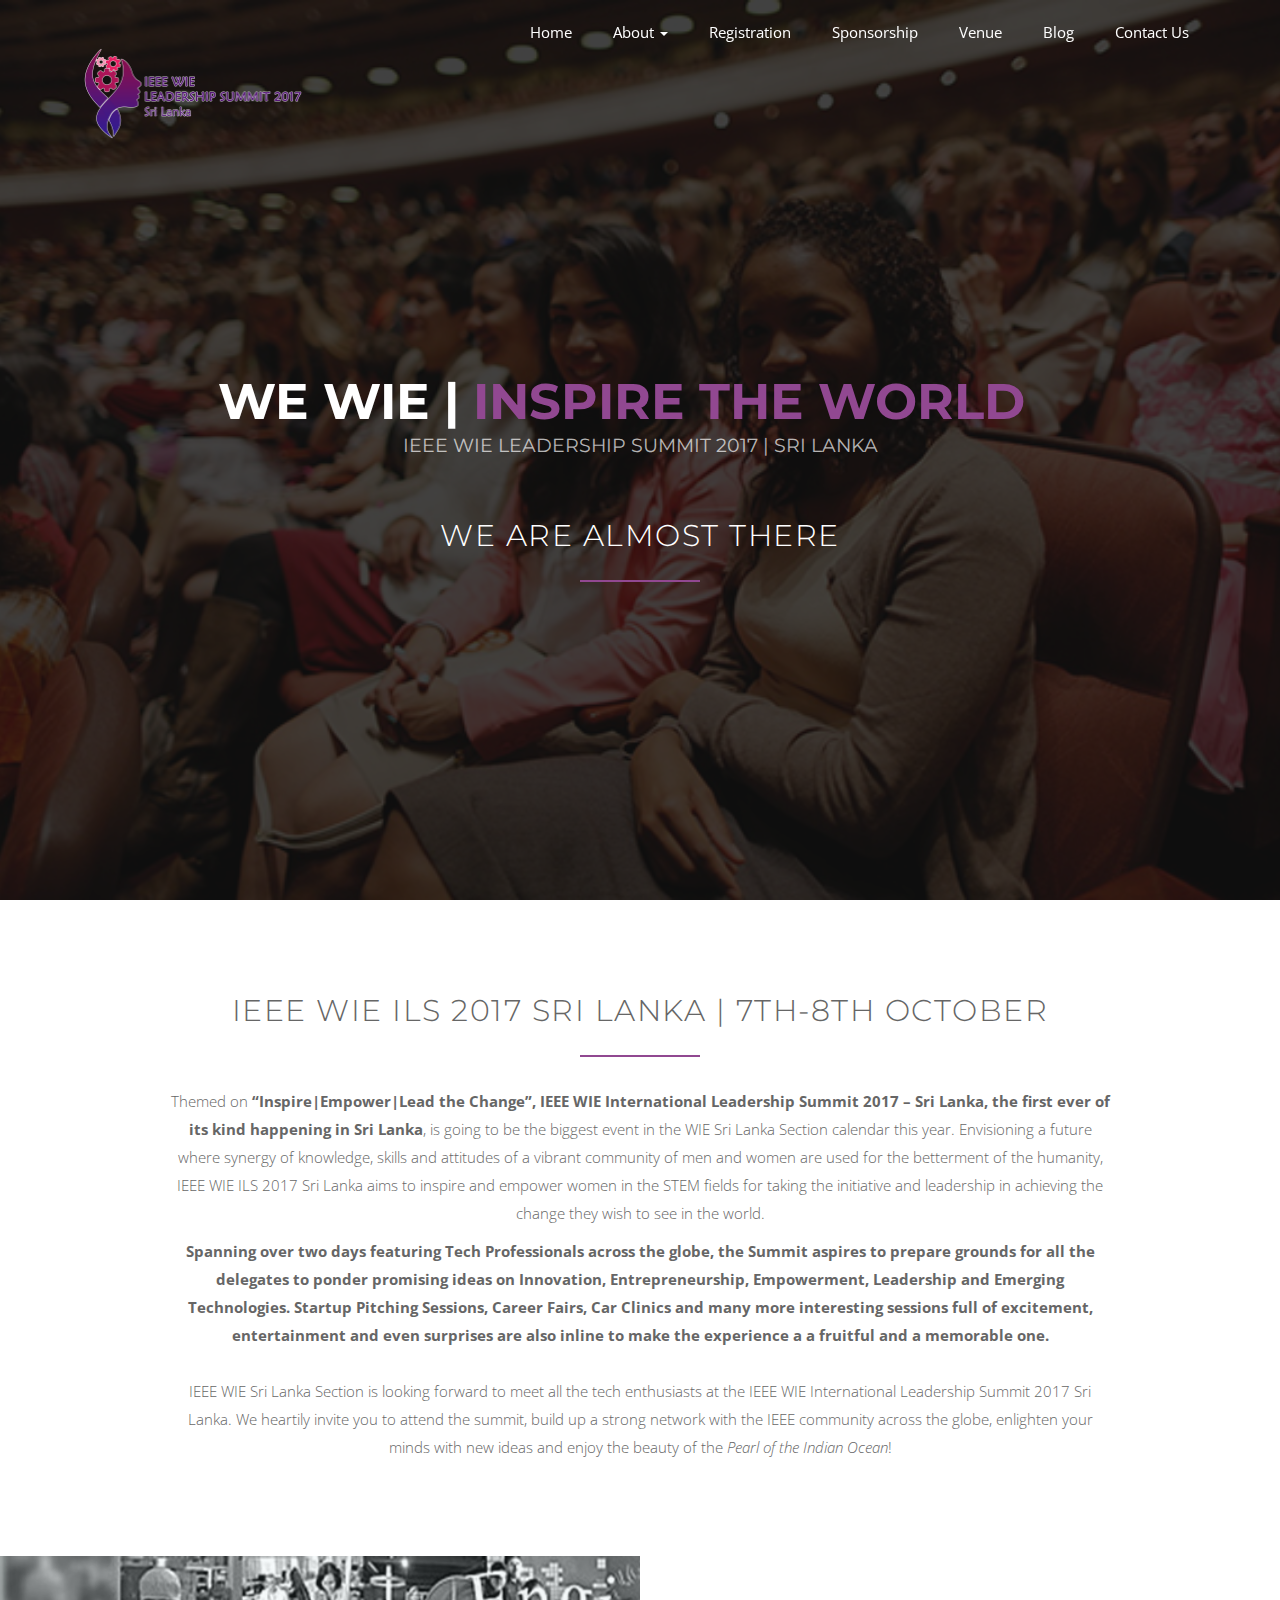
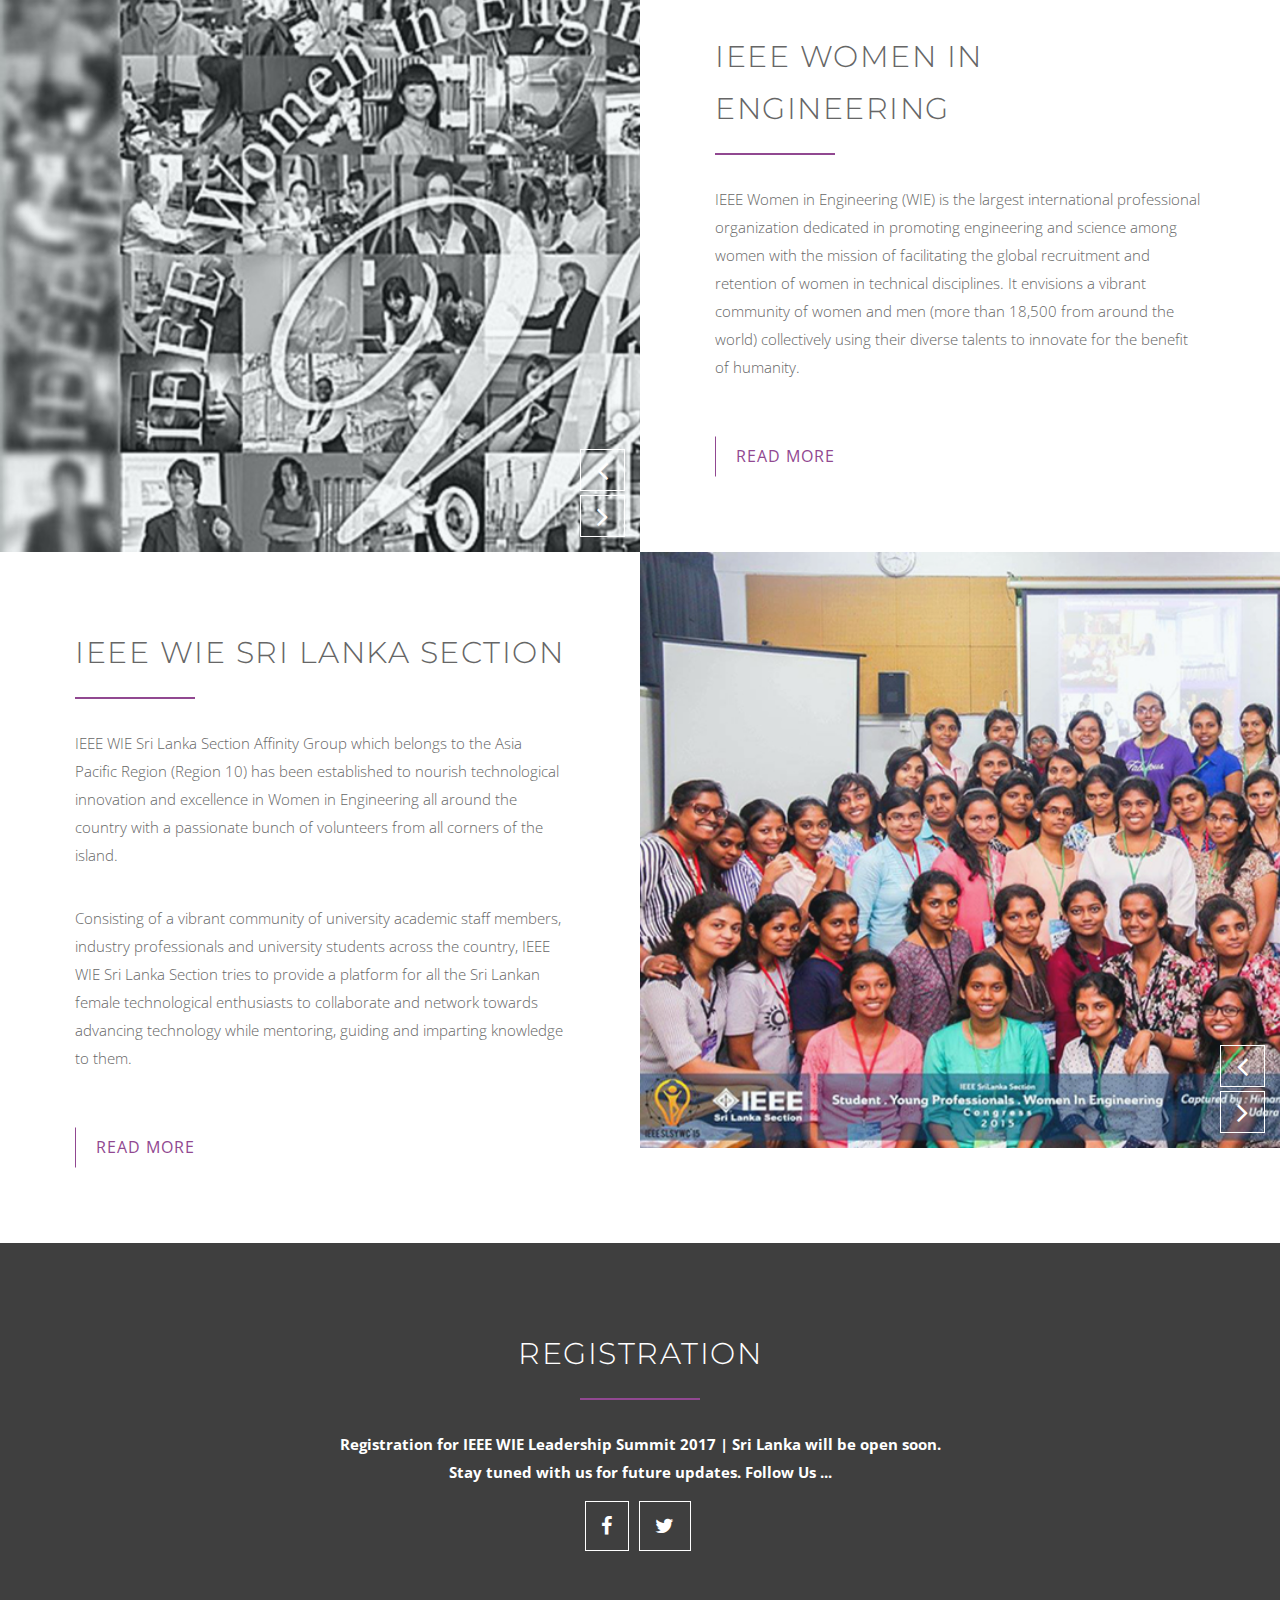
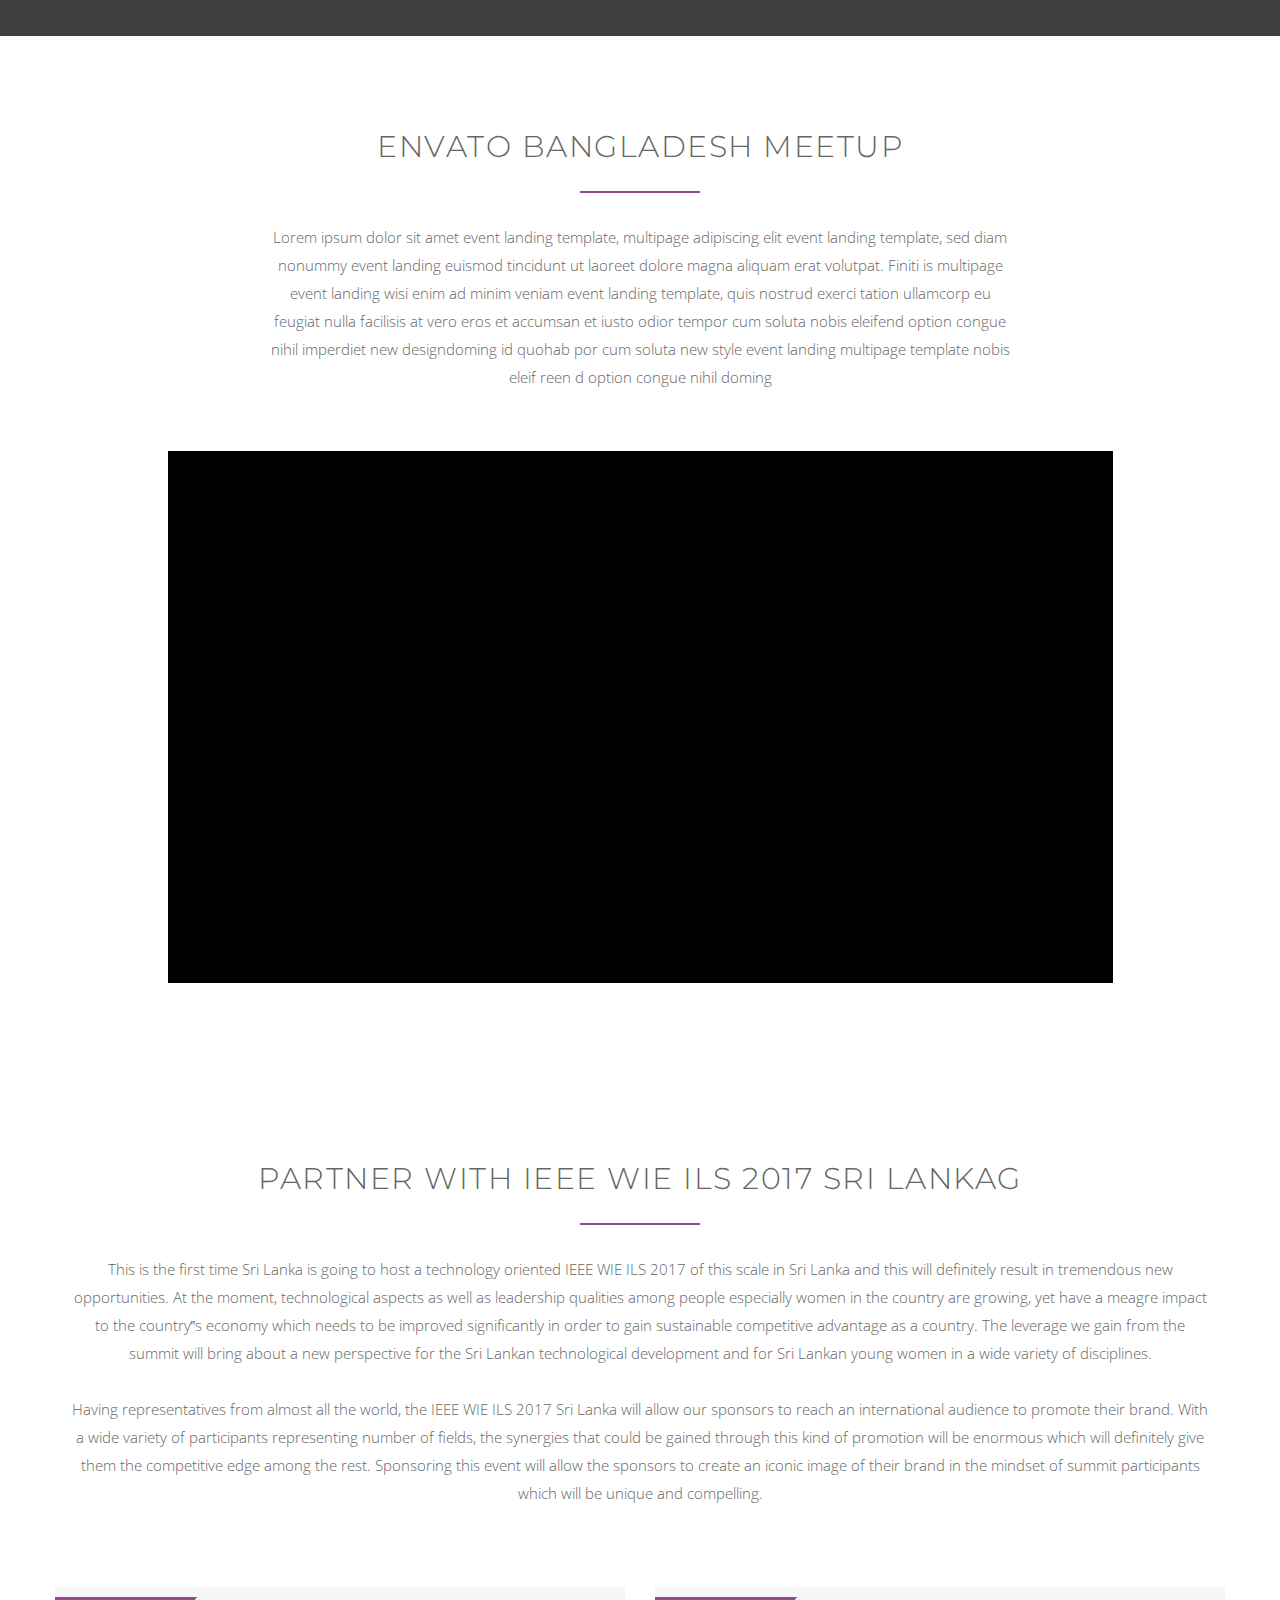
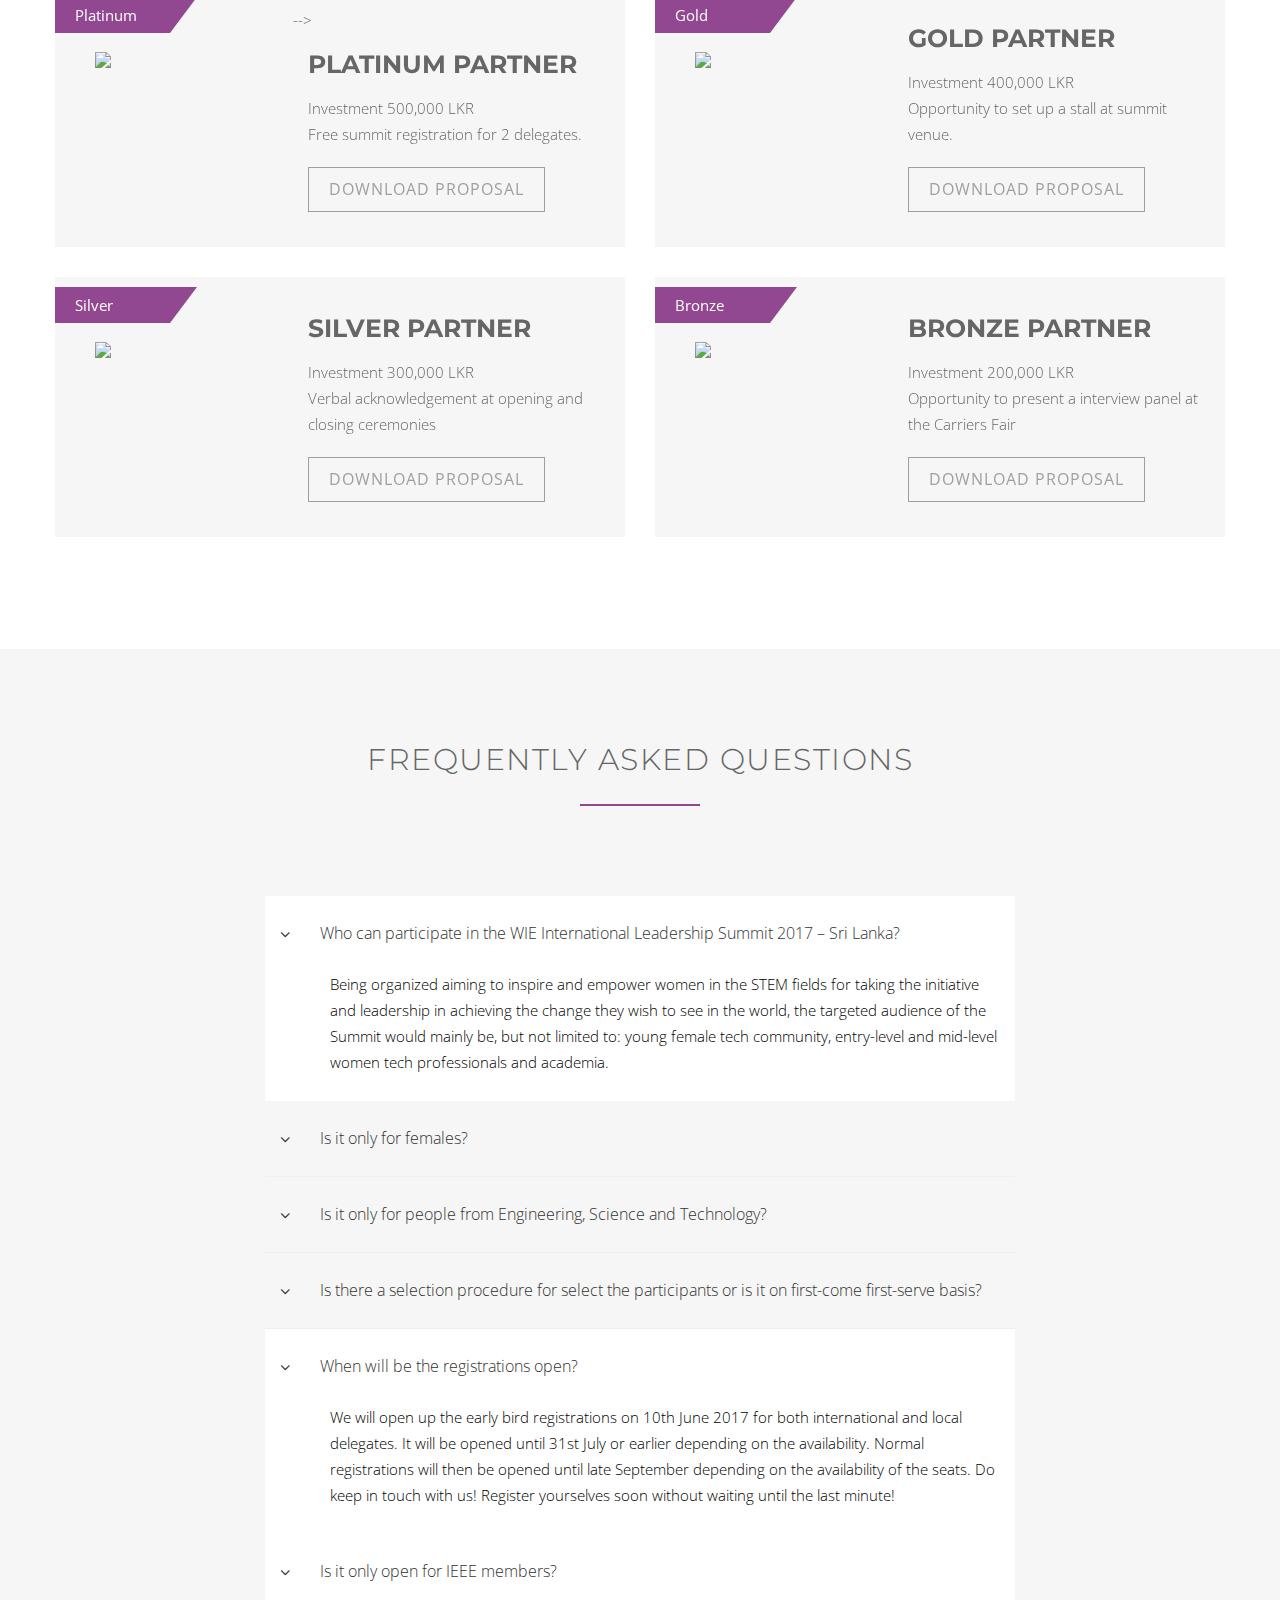
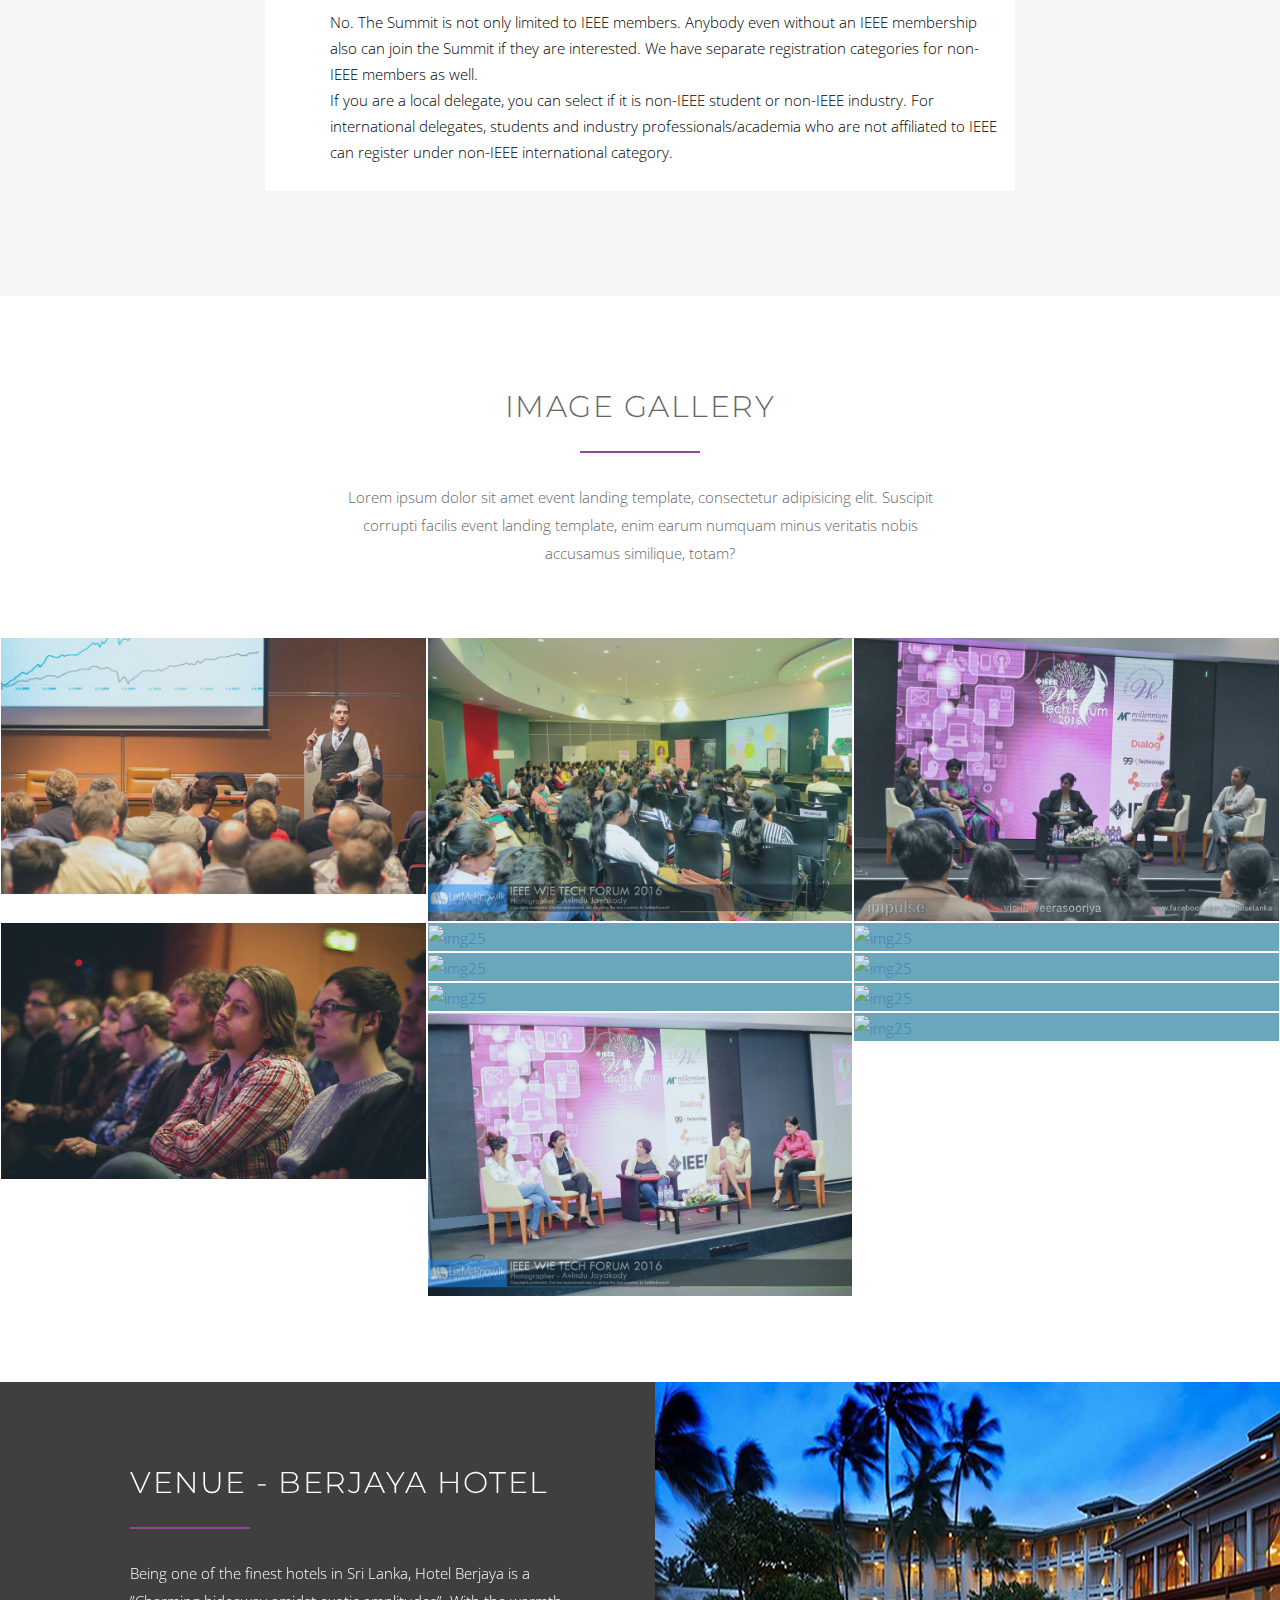
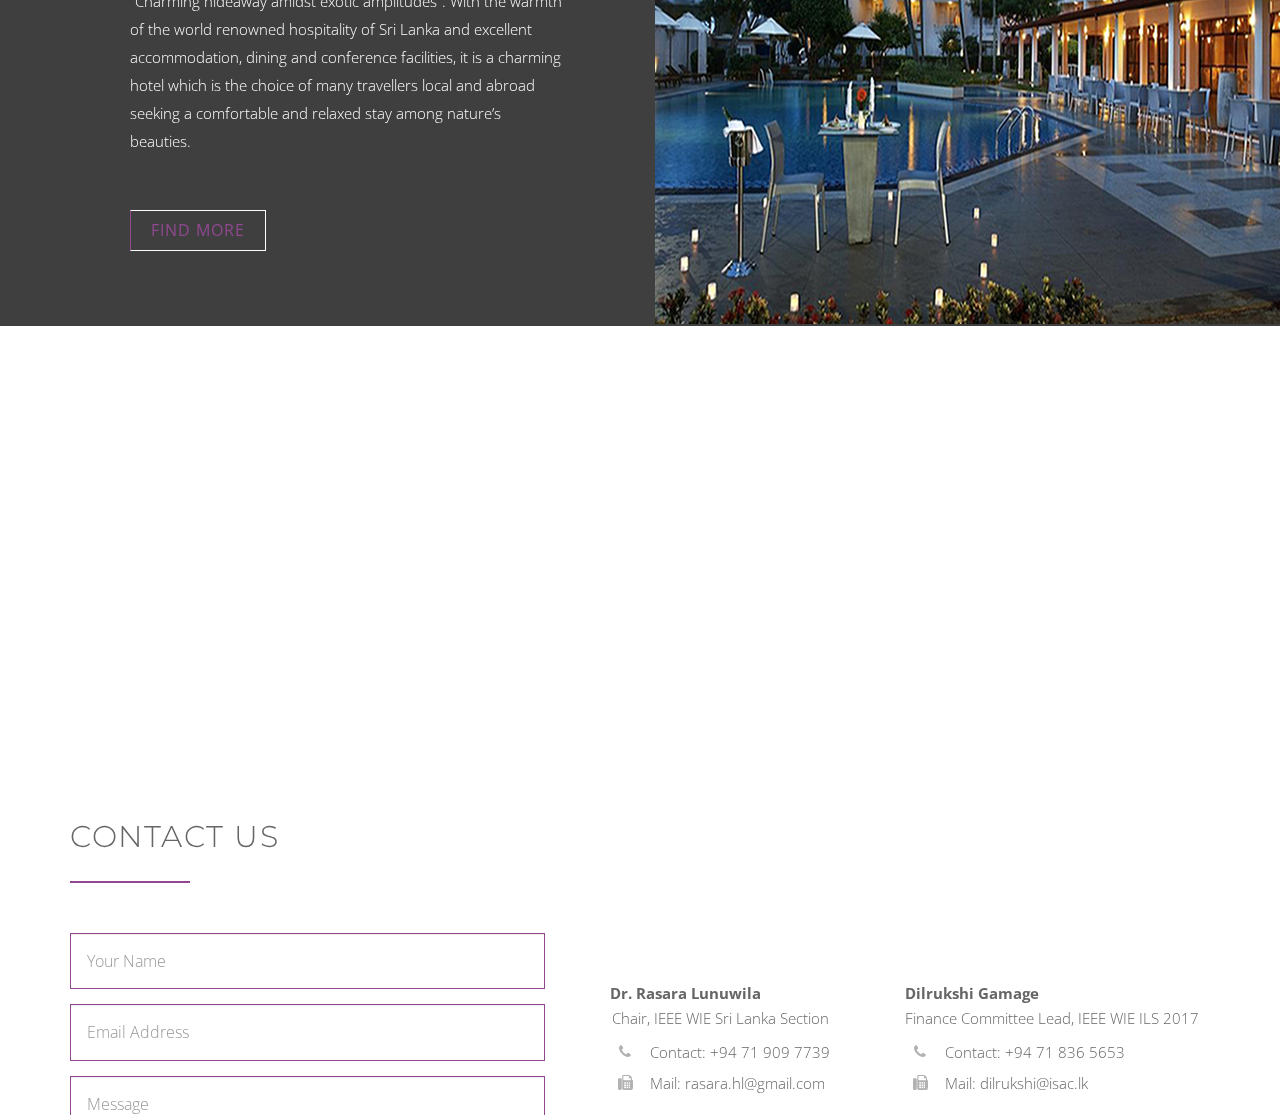
==== image-bg/style-3/index.html @ 214ae3f2 "Change video section position" ====
<!DOCTYPE html>
<!--[if IE 7]>    <html class="no-js ie7 oldie" lang="en-US"> <![endif]-->
<!--[if IE 8]>    <html class="no-js ie8 oldie" lang="en-US"> <![endif]-->
<!--[if gt IE 8]><!-->
<html lang="en">

<!-- Mirrored from demo.deviserweb.com/finiti/image-bg/style-3/index.html by HTTrack Website Copier/3.x [XR&CO'2014], Sat, 01 Apr 2017 07:47:49 GMT -->
<head>

        <!-- TITLE OF SITE -->
        <title> IEEE WIE Leadership Summit 2017</title>


        <meta charset="utf-8">
        <meta name="description" content="Multipage Landing Page Which is Designed Based on Twitter Bootstrap 3.3.*" />
        <meta name="keywords" content="Finiti, parallax, one page, multipage, responsive, event landing, html template" />
        <meta name="author" content="Santush Deb Nath, deviserweb">
        <meta name="viewport" content="width=device-width, initial-scale=1, maximum-scale=1">


        <!--   FAV AND TOUCH ICONS   -->
        <!--<link rel="icon" href="http://demo.deviserweb.com/finiti/assets/images/favicon.ico">-->
		<link rel="icon" href="../../assets/images/onlyface.png">
        <link rel="apple-touch-icon" href="../../assets/images/apple-touch-icon.png">
        <link rel="apple-touch-icon" sizes="72x72" href="../../assets/images/apple-touch-icon-72x72.png">
        <link rel="apple-touch-icon" sizes="114x114" href="../../assets/images/apple-touch-icon-114x114.png">


        <!-- GOOGLE FONTS -->
        <link rel="stylesheet" href="https://fonts.googleapis.com/css?family=Montserrat:400,700">
        <link rel="stylesheet" href="https://fonts.googleapis.com/css?family=Open+Sans:300italic,400italic,600italic,700italic,800italic,400,300,600,700,800">


        <!-- BOOTSTRAP CSS -->
        <link rel="stylesheet" href="../../assets/bootstrap/css/bootstrap.min.css">


        <!-- FONT ICONS -->
        <!--<link rel="stylesheet" href="https://cdnjs.cloudflare.com/ajax/libs/font-awesome/4.7.0/css/font-awesome.min.css">-->
		<link rel="stylesheet" href="../../assets/css/font-awesome.min.css">
        <link rel="stylesheet" href="../../assets/css/icomoon.css">


        <!-- Pop Up Images -->
        <link rel="stylesheet" href="../../assets/css/magnific-popup.css">


        <!-- CAROUSEL SLIDERS -->
        <link rel="stylesheet" href="../../assets/css/owl.carousel.css">
        <link rel="stylesheet" href="../../assets/css/owl.theme.css">
        <link rel="stylesheet" href="../../assets/css/owl.transitions.css">

        <!-- FLEX SLIDER CSS -->
        <link rel="stylesheet" href="../../assets/css/flexslider.css">

        <!--  CSS3 ANIMATE CSS  -->
        <link rel="stylesheet" href="../../assets/css/animate.css">

        <!--  Hover effect CSS  -->
        <link rel="stylesheet" href="../../assets/css/hover-effect-3.css">

        <!-- Headline Text -->
        <link rel="stylesheet" href="../../assets/css/animated-headline.css"> <!-- CSS reset -->

        <!--   COUSTOM CSS link  -->
        <link rel="stylesheet" href="../../assets/css/style-3.css">
        <link rel="stylesheet" href="../../assets/css/responsive-3.css">


        <!-- COLOR SCHEME -->
        <link rel="stylesheet" href="../../assets/css/colors/style-3/purple.css" type="text/css" id="theme-link" />

    </head>
    <body>

        <!--Start: Header Area
        ==============================-->
        <header class="header-background header header-2" id="header" data-stellar-background-ratio="0.5">
            <div class="fix header-overlay overlay-color">

                <!-- Start: Navbar Area  -->
                <div class="header-navbar" id="header-navbar">

                    <nav class="navbar navbar-fixed-top header-nav-2" id="myNavbar" >
                        <div class="container">
                            <div class="navbar-header">
                                <button type="button" class="navbar-toggle collapsed" data-toggle="collapse" data-target="#finiti-navbar-collapse">
                                    <span class="sr-only">Toggle navigation</span>
                                    <span class="icon-bar"></span>
                                    <span class="icon-bar"></span>
                                    <span class="icon-bar"></span>
                                </button>

                                <!-- TEMPLATE LOGO -->
                                <a class="navbar-brand" href="#"><span><img src="../../assets/images/wie-logo1.png" alt="" class="img-responsive"></span></a>
                            </div>

                            <div class="collapse navbar-collapse" id="finiti-navbar-collapse">
                                <ul id="navbar-nav-2" class="nav navbar-nav navbar-right">
                                    <!--  -->
                                    <li class="section-selector-2"><a href="#header">Home</a></li>

                                        <!--<li class="section-selector-2 dropdown-toggle dropdown-start" data-toggle="dropdown" data-hover="dropdown"><a  >About <b class="caret"></b></a></li>
                                            <ul class="dropdown-menu">
                                                <li id="dropdown-menu-li"><a href="http://wie.ieee.org/" target="blank" >Women In Engineering</a></li>
                                                <li id="dropdown-menu-li"><a href="http://ieeewie.lk/" target="blank">WIE Sri Lanka Section</a></li>
												<li id="dropdown-menu-li"><a href="#about-wie">IEEE WIE Leadership Summit 2017</a></li>
                                            </ul>-->

                                    <li class="dropdown about">
                                      <a href="#" class="dropdown-toggle" data-toggle="dropdown">About <span class="caret"></span></a>
                                      <ul class="dropdown-menu" role="menu">
                                        <li><a href="http://wie.ieee.org/" target="blank">Women In Engineering</a></li>
                                        <li><a href="http://ieeewie.lk/" target="blank">WIE Sri Lanka Section</a></li>
                                        <li><a href="#about-wie">IEEE WIE Leadership Summit 2017</a></li>
                                    </ul>
                                    </li>


                                    <!--<li class="section-selector-2"><a href="#schedule">Schedule</a></li>-->
                                    <li class="section-selector-2"><a href="#registration">Registration</a></li>
									<li class="section-selector-2"><a href="#pricing-table">Sponsorship</a></li>
                                    <li class="section-selector-2"><a href="#venue2">Venue</a></li>
									<!-- <li class="section-selector-2"><a class="new-page blog" href="blog.html">Blog</a></li> -->
                                    <li class="section-selector-2"><a href="#blog-section">Blog</a></li>
									<li class="section-selector-2"><a href="#contact">Contact Us</a></li>
                                </ul>
                            </div>
                        </div>
                    </nav>

                </div>
                <!-- End: Navbar Area  -->

                <div class="container" id="header-body">
                    <div class="row header-body section-separator">

                        <!-- Headline Goes HEre -->
                        <div class="cd-intro no-csstransitionswow fadeInDown" data-wow-delay="0.3s">
                            <h1 class="cd-headline rotate-1">We WIE |

                                <!--Word Slider start-->
                                <span class="cd-words-wrapper">
                                    <b class="is-visible">Inspire the World</b>
                                    <b>Empower the Women</b>
                                    <b>Lead the Change</b>
                                </span>
                                <!--Word Slider end-->

						<!-- Detail -->
						<p class="wow fadeInDown" data-wow-delay="0.6s">
						IEEE WIE Leadership Summit 2017 | Sri Lanka
						</p>

						<div class="section-header col-md-6 col-md-offset-3" >
                            <h2 class="section-heading">WE ARE ALMOST THERE</h2>
						</div>

                        <!--<div class="clearfix"></div>

                        <!-- CountDown Goes Here  -->
                        <div class="col-sm-12 wow fadeInDown">

                            <!-- Start: CountDown area -->
                            <div class="count_down count_down-2">
                            </div>
                            <!-- End: CountDown area -->

                        </div>
                        <!-- End: .col-sm-12  -->
                            </h1>
                        </div>

                        <!-- Start: Button area -->
                        <!--<div class="buy-tricket btn-scroll wow fadeInDown" data-wow-delay="0.9s">
                            <a href="#pricing-table" class="btn btn-1 btn-top">Buy Ticket</a>
                            <!--<button class="btn btn-1 btn-1c">Button</button>-->
                        <!--</div>
                        <!-- End: Button area" -->

                        <!-- button -->
                        <!--<div class="btn-scroll-2 wow fadeInDown" data-wow-delay="1s">
                            <a class="btn-down-chack btn btn-1" href="#partner"><img src="../../assets/images/down.png" alt=""></a>
                        </div>

                    </div>
                    <!-- End: header-body  -->
                </div>
                <!-- End: container  -->

            </div>
            <!-- End: .fix .header-overlay .overlay-color  -->
        </header>
        <!--End: Header Area
        ==============================-->


        <!-- Start: Partner Area
        ==============================-->
        <!--<section id="partner">
            <div class="container">
                <div class="row section-separator">

                    <ul class="nav">
                        <!-- Item 1 -->
                        <!--<li class="col-xs-6 col-sm-3 wow fadeInRight">
                            <a href="#"><img src="../../assets/images/partner-1.png" class="img-responsive" alt=""></a>
                        </li>

                        <!-- Item 2 -->
                        <!--<li class="col-xs-6 col-sm-3 wow fadeInRight" data-wow-delay="0.3s">
                            <a href="#"><img src="../../assets/images/partner-2.png" class="img-responsive" alt=""></a>
                        </li>

                        <!-- Item 3 -->
                        <!--<li class="col-xs-6 col-sm-3 wow fadeInRight" data-wow-delay="0.6s">
                            <a href="#"><img src="../../assets/images/partner-3.png" class="img-responsive" alt=""></a>
                        </li>

                        <!-- Item 4 -->
                        <!--<li class="col-xs-6 col-sm-3 wow fadeInRight" data-wow-delay="0.9s">
                            <a href="#"><img src="../../assets/images/partner-4.png" class="img-responsive" alt=""></a>
                        </li>
                    </ul>

                </div>
                <!-- End: .row .section-separator -->
            <!--</div>
            <!-- End: .container -->
        <!--</section>
        <!-- End: Partner Area
        ==============================-->

		<!-- Start: About WIE
        =====================================-->
        <section id="about-wie" class="fix two-cols-description-with-slider">
            <div class="container">
                <div class="row section-separator">
                    <!-- Start: Section Header -->
                    <div class="section-header col-md-10 col-md-offset-1" >

                        <h2 id="wie" class="section-heading">IEEE WIE ILS 2017 SRI LANKA | 7TH-8TH OCTOBER</h2>
                        <p>Themed on <strong>“Inspire|Empower|Lead the Change”, IEEE WIE International Leadership Summit 2017 – Sri Lanka, the first ever of its kind happening in Sri Lanka</strong>, is going to be the biggest event in the WIE Sri Lanka Section calendar this year.
                        Envisioning a future where synergy of knowledge, skills and attitudes of a vibrant community of men and women are used for the betterment of the humanity, IEEE WIE ILS 2017 Sri Lanka aims to inspire and empower women in the STEM fields for taking the initiative and leadership in achieving the change they wish to see in the world.
                        </p>
                        <p><strong>Spanning over two days featuring Tech Professionals across the globe, the Summit aspires to prepare grounds for all the delegates to ponder promising ideas on Innovation, Entrepreneurship, Empowerment, Leadership and Emerging Technologies.
                        Startup Pitching Sessions, Career Fairs, Car Clinics and many more interesting sessions full of excitement, entertainment and even surprises are also inline to make the experience a a fruitful and a memorable one.
                        </strong>
                        <br>
                        <br>IEEE WIE Sri Lanka Section is looking forward to meet all the tech enthusiasts at the IEEE WIE International Leadership Summit 2017 Sri Lanka.
                        We heartily invite you to attend the summit, build up a strong network with the IEEE community across the globe, enlighten your minds with new ideas and enjoy the beauty of the <i>Pearl of the Indian Ocean</i>!
                        </p>
                    </div>
                    <!-- End: Section Header -->
                </div>
                <!-- End: .row .section-separator  -->
            </div>
            <!-- End: .container  -->
        </section>
        <!-- End: About WIE
        ==================================-->

		 <!-- Start: Two cols Section
        ==============================-->
        <section id="two-cols-description-with-slider" class="two-cols-description-with-slider">
            <div class="container-fluid">
                <div class="row two-cols-description-with-slider-body">

                    <!-- Expandable Gallery -->
                    <div class="slider-bar col-md-6 col-sm-12">
                        <div class="row">
                            <div class="flexslider">
                                <ul class="slides slides-height">
                                    <li>
                                        <img src="../../assets/images/gallery/wie/gallery-1.jpg" alt="" title=""/>
                                    </li>
                                    <li>
                                        <img src="../../assets/images/gallery/wie/gallery-2.jpg" alt="" title=""/>
                                    </li>
                                    <li>
                                        <img src="../../assets/images/gallery/wie/gallery-3.jpg" alt="" title=""/>
                                    </li>
                                </ul>
                            </div>
                        </div>
                    </div>

                    <!-- Start: TWO COLS DESCRIPTION TEXT -->
                    <div class="description-info description-height col-md-6 col-sm-12 wow fadeInRight">

                        <div class="description-info-inner section-separator">

                            <!-- Start: Section Header -->
                            <div class="section-header align-left">

                                <h2 class="section-heading">IEEE Women In Engineering</h2>
                                <p>IEEE Women in Engineering (WIE) is the largest international professional organization dedicated in promoting engineering and science among women with the mission of facilitating the global recruitment and retention of women in technical disciplines. It envisions a vibrant community of women and men (more than 18,500 from around the world) collectively using their diverse talents to innovate for the benefit of humanity.</p>
                            </div>
                            <!-- End: Section Header -->

                            <!-- Read More Button -->
                            <a href="http://wie.ieee.org/" target="blank" class="btn btn-1 btn-left btn-read-more">Read More</a>

                        </div>

                    </div>
                    <!-- End: TWO COLS DESCRIPTION TEXT -->

                </div>
                <!-- End: .row .two-cols-description-with-slider-body -->
            </div>
            <!-- End: Container-fluit -->
        </section>
        <!-- End: Two cols Section
        ==============================-->


        <!-- Start: Two cols Section
        ==============================-->
        <section id="two-cols-description-with-slider" class="two-cols-description-with-slider">
            <div class="container-fluid">
                <div class="row two-cols-description-with-slider-body">
                    <!-- Start: TWO COLS DESCRIPTION TEXT -->
                    <div class="description-info description-height col-md-6 col-sm-12 wow fadeInRight">

                        <div class="description-info-inner section-separator">
                            <!-- Start: Section Header -->
                            <div class="section-header align-left">
                                <h2 class="section-heading">IEEE WIE Sri Lanka Section</h2>
                                <p>IEEE WIE Sri Lanka Section Affinity Group which belongs to the Asia Pacific Region (Region 10) has been established to nourish technological innovation and excellence in Women in Engineering all around the country with a passionate bunch of volunteers from all corners of the island.
                                </p>
                                <p>Consisting of a vibrant community of university academic staff members, industry professionals and university students across the country, IEEE WIE Sri Lanka Section tries to provide a platform for all the Sri Lankan female technological enthusiasts to collaborate and network towards advancing technology while mentoring, guiding and imparting knowledge to them.
                                </p>
                            </div>
                            <!-- End: Section Header -->

                            <!-- Read More Button -->
                            <a href="http://wie.ieee.org/" target="_blank" class="btn btn-1 btn-left btn-read-more">Read More</a>
                        </div>
                    </div>
                    <!-- End: TWO COLS DESCRIPTION TEXT -->

                    <!-- Expandable Gallery -->
                    <div class="slider-bar col-md-6 col-sm-12">
                        <div class="row">
                            <div class="flexslider">
                                <ul class="slides slides-height">
                                    <li>
                                        <img src="../../assets/images/gallery/wiesl/photo-1.jpg" alt="" title=""/>
                                    </li>
                                    <li>
                                        <img src="../../assets/images/gallery/wiesl/photo-2.jpg" alt="" title=""/>
                                    </li>
                                    <li>
                                        <img src="../../assets/images/gallery/wiesl/photo-3.jpg" alt="" title=""/>
                                    </li>
                                    <li>
                                        <img src="../../assets/images/gallery/wiesl/photo-4.jpg" alt="" title=""/>
                                    </li>
                                </ul>
                            </div>
                        </div>
                    </div>
                </div>
                <!-- End: .row .two-cols-description-with-slider-body -->
            </div>
            <!-- End: Container-fluit -->
        </section>
        <!-- End: Two cols Section
        ==============================-->

		<!-- Start: CountDown Area
        ==============================-->
        <!--<section class="countdown-background countdown" id="countdown">
            <div class="overlay-color">
                <div class="container">
                    <div class="row countdown-body section-separator">

                        <div class="section-header col-md-6 col-md-offset-3" >
                            <h2 class="section-heading">WE ARE ALMOST THERE</h2>
                        </div>

                        <div class="clearfix"></div>

                        <!-- CountDown Goes Here  -->
                        <!--<div class="col-sm-12 wow fadeInDown">

                            <!-- Start: CountDown area -->
                            <!--<div class="count_down count_down-2">
                            </div>
                            <!-- End: CountDown area -->

                        <!--</div>
                        <!-- End: .col-sm-12  -->

                    <!--</div>
                    <!-- End: .row .countdown-body .section-separator -->
                <!--</div>
                <!-- End: .container -->
            <!--</div>
            <!-- End: .overlay-color -->
        <!--</section>
        <!-- End: CountDown Area
        ==============================-->

        <!-- Start: Schedule Area
        ==============================-->
        <!--<section id="schedule" class="schedule">
            <div class="container">
                <div class="row section-separator">

                    <div class="section-header col-md-6 col-md-offset-3">

                        <h2 class="section-heading">Schedule Detail</h2>
                        <p>Lorem ipsum dolor sit amet, consectetur adipisicing elit. Suscipit corrupti facilis, enim earum numquam minus veritatis nobis accusamus similique, totam?</p>

                    </div>

                    <div class="clearfix"></div>

                    <div class="schedule-inner wow fadeInUp" >

                        <div class="link">
                            <!-- Nav tabs -->
                            <!--<ul class="schedule-day nav" role="tablist">
                                <li role="presentation" class="btn-group active">
                                    <a class="" href="#day-1" aria-controls="day-1" role="tab" data-toggle="tab">1<span class="power">st</span> Day</a>
                                </li>
                                <li role="presentation" class="btn-group">
                                    <a class="" href="#day-2" aria-controls="day-2" role="tab" data-toggle="tab">2<span class="power">nd</span> Day</a>
                                </li>
                            </ul>
                        </div>

                        <div class="clearfix"></div>


                        <div class="tab-content ">

                            <!-- 1st day -->
                            <!--<div class="tab-pane schedule-day-detail active" id="day-1">
                                <div class="link">

                                    <!-- Nav tabs -->
                                    <!--<ul class="schedule-hall nav" role="tablist">
                                        <li role="presentation" class="btn-group active">
                                            <a class="btn-bottom" href="#hall-1-1" aria-controls="hall-1-1" role="tab" data-toggle="tab">Hall 1</a>
                                        </li>
                                        <li role="presentation" class="btn-group">
                                            <a class="btn-bottom" href="#hall-2-1" aria-controls="hall-2-1" role="tab" data-toggle="tab">Hall 2</a>
                                        </li>
                                        <li role="presentation" class="btn-group">
                                            <a class="btn-bottom" href="#hall-3-1" aria-controls="hall-3-1" role="tab" data-toggle="tab">Hall 3</a>
                                        </li>
                                    </ul>

                                </div>

                                <div class="clearfix"></div>

                                <!-- Start: 1st day .tab-content -->
                                <!--<div class="tab-content ">

                                    <!-- 1st hall -->
                                    <!--<div class="tab-pane schedule-hall-detail active" id="hall-1-1">
                                        <div class="collapse-tab schedule-hall">
                                            <div class="panel-group" id="accordion-1-1">
                                                <span class="line-h"></span>

                                                <!-- Start: Tab-1 -->
                                                <!--<div class="panel panel-default" id="hall-1-1-panel-1">
                                                    <div class="panel-heading">
                                                        <h4 class="panel-title">

                                                            <!-- Tab-1 Title Goes Here  -->
                                                            <!--<a data-toggle="collapse" data-parent="#accordion-1-1" href="#hall-1-1-collapseOne" class="" aria-expanded="true">
                                                                <span class="detail col-sm-9">
                                                                    <span class="headline">The Future of the Web</span>
                                                                    <span class="name">Anjel Gorina</span>
                                                                    <span class="company ">CEO, DeviserWeb</span>
                                                                </span>
                                                                <span class="time col-sm-3">
                                                                    <span class="show-time">10:30 AM - 12:00 PM</span>
                                                                    <span class="collapse-icon"><i class="fa fa-angle-down"></i></span>
                                                                </span>
                                                            </a>

                                                        </h4>
                                                    </div>
                                                    <div class="clearfix"></div>
                                                    <div id="hall-1-1-collapseOne" class="panel-collapse collapse">

                                                        <!-- Tab-1 Detail Goes Here  -->
                                                        <!--<div class="panel-body">
                                                            <div class="row">
                                                                <div class="col-lg-2 col-md-2 col-sm-2">
                                                                    <img class="img-responsive" src="../../assets/images/speakers-img/1.jpg" alt="">
                                                                </div>
                                                                <div class="col-lg-7 col-md-7 col-sm-12">
                                                                    <h4>The Future of the Web</h4>
                                                                    <p>Event landing Sed facilisis justo vitae risus viverra vulputate. Finiti ipsum dignissim diam viverra condimentum. Donec sodales, diam eget mattis condimentum, quam neque tempus purus, event landing dictum viverra risus nisl quis metus.</p>
                                                                    <ul class="nav navbar-left">
                                                                        <li><span class="small time">2hour</span></li>
                                                                        <li><span class="small position">Beginner</span></li>
                                                                    </ul>
                                                                </div>
                                                            </div>
                                                        </div>

                                                    </div>
                                                </div>
                                                <!-- End: Tab-1 -->


                                                <!-- Start: Break Time -->
                                                <!--<div class="panel panel-default">
                                                    <div class="panel-heading">
                                                        <h4 class="panel-title">

                                                            <!-- Tab-1 Title Goes Here  -->
                                                            <!--<span class="panel-title-a">
                                                                <span class="detail col-sm-9">
                                                                    <span class="headline">Lunch Brack</span>
                                                                </span>
                                                                <span class="time col-sm-3">
                                                                    <span class="show-time">12:00 PM - 12:30 PM</span>
                                                                    <span class="collapse-icon"></span>
                                                                </span>
                                                            </span>

                                                        </h4>
                                                    </div>
                                                </div>
                                                <!-- End: Break Time -->


                                                <!-- Start: Tab-2 -->
                                                <!--<div class="panel panel-default" id="hall-1-1-panel-2">
                                                    <div class="panel-heading">
                                                        <h4 class="panel-title">

                                                            <!-- Tab-1 Title Goes Here  -->
                                                            <!--<a data-toggle="collapse" data-parent="#accordion-1-1" href="#hall-1-1-collapseTwo" class="" aria-expanded="false">
                                                                <span class="detail col-sm-9">
                                                                    <span class="headline">Improving Wordpress</span>
                                                                    <span class="name">David Jones</span>
                                                                    <span class="company">CEO, DeviserWeb.</span>
                                                                </span>
                                                                <span class="time col-sm-3">
                                                                    <span class="show-time">10:30 AM - 12:00 PM</span>
                                                                    <span class="collapse-icon"><i class="fa fa-angle-down"></i></span>
                                                                </span>
                                                            </a>

                                                        </h4>
                                                    </div>
                                                    <div class="clearfix"></div>
                                                    <div id="hall-1-1-collapseTwo" class="panel-collapse collapse">

                                                        <!-- Tab-2 Detail Goes Here  -->
                                                        <!--<div class="panel-body">
                                                            <div class="row">
                                                                <div class="col-lg-2 col-md-2 col-sm-2">
                                                                    <img class="img-responsive" src="../../assets/images/speakers-img/2.jpg" alt="">
                                                                </div>
                                                                <div class="col-lg-7 col-md-7 col-sm-12">
                                                                    <h4>Improving Wordpress</h4>
                                                                    <p>Event landing Sed facilisis justo vitae risus viverra vulputate. Finiti ipsum dignissim diam viverra condimentum. Donec sodales, diam eget mattis condimentum, quam neque tempus purus, event landing dictum viverra risus nisl quis metus.</p>
                                                                    <ul class="nav navbar-left">
                                                                        <li><span class="small time">2hour</span></li>
                                                                        <li><span class="small position">Beginner</span></li>
                                                                    </ul>
                                                                </div>
                                                            </div>
                                                        </div>

                                                    </div>
                                                </div>
                                                <!-- End: Tab-2 -->


                                                <!-- Start: Tab-3 -->
                                                <!--<div class="panel panel-default" id="hall-1-1-panel-3">
                                                    <div class="panel-heading">
                                                        <h4 class="panel-title">

                                                            <!-- Tab-3 Title Goes Here  -->
                                                            <!--<a data-toggle="collapse" data-parent="#accordion-1-1" href="#hall-1-1-collapseThree" class="" aria-expanded="false">
                                                                <span class="detail col-sm-9">
                                                                    <span class="headline">Dance With Code</span>
                                                                    <span class="name">Kulsum Doe</span>
                                                                    <span class="company">CEO, DeviserWeb.</span>
                                                                </span>
                                                                <span class="time col-sm-3">
                                                                    <span class="show-time">10:30 PM - 12:00 PM</span>
                                                                    <span class="collapse-icon"><i class="fa fa-angle-down"></i></span>
                                                                </span>
                                                            </a>

                                                        </h4>
                                                    </div>
                                                    <div class="clearfix"></div>
                                                    <div id="hall-1-1-collapseThree" class="panel-collapse collapse">

                                                        <!-- Tab-3 Detail Goes Here  -->
                                                        <!--<div class="panel-body">
                                                           <div class="row">
                                                                <div class="col-lg-2 col-md-2 col-sm-2">
                                                                    <img class="img-responsive" src="../../assets/images/speakers-img/1.jpg" alt="">
                                                                </div>
                                                                <div class="col-lg-7 col-md-7 col-sm-12">
                                                                    <h4>Dance With Code</h4>
                                                                    <p>Event landing Sed facilisis justo vitae risus viverra vulputate. Finiti ipsum dignissim diam viverra condimentum. Donec sodales, diam eget mattis condimentum, quam neque tempus purus, event landing dictum viverra risus nisl quis metus.</p>
                                                                    <ul class="nav navbar-left">
                                                                        <li><span class="small time">2hour</span></li>
                                                                        <li><span class="small position">Beginner</span></li>
                                                                    </ul>
                                                                </div>
                                                            </div>
                                                        </div>

                                                    </div>
                                                </div>
                                                <!-- End: Tab-3 -->


                                            <!--</div> <!-- End: .panel-group  -->
                                        <!--</div><!--  End: tab  -->

                                    <!--</div>
                                    <!-- End: 1st holl -->

                                    <!-- 2nd hall -->
                                    <!--<div class="tab-pane schedule-hall-detail" id="hall-2-1">
                                        <div class="collapse-tab schedule-hall">
                                            <div class="panel-group" id="accordion-2-1">
                                                <span class="line-h"></span>


                                                <!-- Start: Tab-1 -->
                                                <!--<div class="panel panel-default" id="hall-2-1-panel-1">
                                                    <div class="panel-heading">
                                                        <h4 class="panel-title">

                                                            <!-- Tab-1 Title Goes Here  -->
                                                            <!--<a data-toggle="collapse" data-parent="#accordion-2-1" href="#hall-2-1-collapseOne" class="" aria-expanded="true">
                                                                <span class="detail col-sm-9">
                                                                    <span class="headline">Less Motivation</span>
                                                                    <span class="name">Anjel Gorina</span>
                                                                    <span class="company ">CEO, DeviserWeb</span>
                                                                </span>
                                                                <span class="time col-sm-3">
                                                                    <span class="show-time">10:30 AM - 12:00 PM</span>
                                                                    <span class="collapse-icon"><i class="fa fa-angle-down"></i></span>
                                                                </span>
                                                            </a>

                                                        </h4>
                                                    </div>
                                                    <div class="clearfix"></div>
                                                    <div id="hall-2-1-collapseOne" class="panel-collapse collapse">

                                                        <!-- Tab-1 Detail Goes Here  -->
                                                        <!--<div class="panel-body">
                                                            <div class="row">
                                                                <div class="col-lg-2 col-md-2 col-sm-2">
                                                                    <img class="img-responsive" src="../../assets/images/speakers-img/1.jpg" alt="">
                                                                </div>
                                                                <div class="col-lg-7 col-md-7 col-sm-12">
                                                                    <h4>Less Motivation</h4>
                                                                    <p>Event landing Sed facilisis justo vitae risus viverra vulputate. Finiti ipsum dignissim diam viverra condimentum. Donec sodales, diam eget mattis condimentum, quam neque tempus purus, event landing dictum viverra risus nisl quis metus.</p>

                                                                    <ul class="nav navbar-left">
                                                                        <li><span class="small time">2hour</span></li>
                                                                        <li><span class="small position">Beginner</span></li>
                                                                    </ul>
                                                                </div>
                                                            </div>
                                                        </div>

                                                    </div>
                                                </div>
                                                <!-- End: Tab-1 -->


                                                <!-- Start: Break Time -->
                                                <!--<div class="panel panel-default">
                                                    <div class="panel-heading">
                                                        <h4 class="panel-title">

                                                            <!-- Tab-1 Title Goes Here  -->
                                                            <!--<span class="panel-title-a">
                                                                <span class="detail col-sm-9">
                                                                    <span class="headline">Lunch Brack</span>
                                                                </span>
                                                                <span class="time col-sm-3">
                                                                    <span class="show-time">12:00 PM - 12:30 PM</span>
                                                                    <span class="collapse-icon"></span>
                                                                </span>
                                                            </span>

                                                        </h4>
                                                    </div>
                                                </div>
                                                <!-- End: Break Time -->


                                                <!-- Start: Tab-2 -->
                                                <!--<div class="panel panel-default" id="hall-2-1-panel-2">
                                                    <div class="panel-heading">
                                                        <h4 class="panel-title">

                                                            <!-- Tab-1 Title Goes Here  -->
                                                            <!--<a data-toggle="collapse" data-parent="#accordion-2-1" href="#hall-2-1-collapseTwo" class="" aria-expanded="false">
                                                                <span class="detail col-sm-9">
                                                                    <span class="headline">Less Motivation</span>
                                                                    <span class="name">David Jones</span>
                                                                    <span class="company">CEO, DeviserWeb.</span>
                                                                </span>
                                                                <span class="time col-sm-3">
                                                                    <span class="show-time">10:30 AM - 12:00 PM</span>
                                                                    <span class="collapse-icon"><i class="fa fa-angle-down"></i></span>
                                                                </span>
                                                            </a>

                                                        </h4>
                                                    </div>
                                                    <div class="clearfix"></div>
                                                    <div id="hall-2-1-collapseTwo" class="panel-collapse collapse">

                                                        <!-- Tab-2 Detail Goes Here  -->
                                                        <!--<div class="panel-body">
                                                            <div class="row">
                                                                <div class="col-lg-2 col-md-2 col-sm-2">
                                                                    <img class="img-responsive" src="../../assets/images/speakers-img/2.jpg" alt="">
                                                                </div>
                                                                <div class="col-lg-7 col-md-7 col-sm-12">
                                                                    <h4>Less Motivation</h4>
                                                                    <p>Event landing Sed facilisis justo vitae risus viverra vulputate. Finiti ipsum dignissim diam viverra condimentum. Donec sodales, diam eget mattis condimentum, quam neque tempus purus, event landing dictum viverra risus nisl quis metus.</p>
                                                                    <ul class="nav navbar-left">
                                                                        <li><span class="small time">2hour</span></li>
                                                                        <li><span class="small position">Beginner</span></li>
                                                                    </ul>
                                                                </div>
                                                            </div>
                                                        </div>

                                                    </div>
                                                </div>
                                                <!-- End: Tab-2 -->


                                            <!--</div> <!-- End: .panel-group  -->
                                        <!--</div><!--  End: tab  -->
                                    <!--</div>
                                    <!-- End: 2rd holl -->


                                    <!-- 3rd hall -->
                                    <!--<div class="tab-pane schedule-hall-detail" id="hall-3-1">
                                        <div class="collapse-tab schedule-hall">
                                            <div class="panel-group" id="accordion-3-1">
                                                <span class="line-h"></span>


                                                <!-- Start: Tab-1 -->
                                                <!--<div class="panel panel-default" id="hall-3-1-panel-1">
                                                    <div class="panel-heading">
                                                        <h4 class="panel-title">

                                                            <!-- Tab-1 Title Goes Here  -->
                                                            <!--<a data-toggle="collapse" data-parent="#accordion-3-1" href="#hall-3-1-collapseOne" class="" aria-expanded="true">
                                                                <span class="detail col-sm-9">
                                                                    <span class="headline">Less Motivation</span>
                                                                    <span class="name">Anjel Gorina</span>
                                                                    <span class="company ">CEO, DeviserWeb</span>
                                                                </span>
                                                                <span class="time col-sm-3">
                                                                    <span class="show-time">10:30 AM - 12:00 PM</span>
                                                                    <span class="collapse-icon"><i class="fa fa-angle-down"></i></span>
                                                                </span>
                                                            </a>

                                                        </h4>
                                                    </div>
                                                    <div class="clearfix"></div>
                                                    <div id="hall-3-1-collapseOne" class="panel-collapse collapse">

                                                        <!-- Tab-1 Detail Goes Here  -->
                                                        <!--<div class="panel-body">
                                                            <div class="row">
                                                                <div class="col-lg-2 col-md-2 col-sm-2">
                                                                    <img class="img-responsive" src="../../assets/images/speakers-img/1.jpg" alt="">
                                                                </div>
                                                                <div class="col-lg-7 col-md-7 col-sm-12">
                                                                    <h4>Less Motivation</h4>
                                                                    <p>Event landing Sed facilisis justo vitae risus viverra vulputate. Finiti ipsum dignissim diam viverra condimentum. Donec sodales, diam eget mattis condimentum, quam neque tempus purus, event landing dictum viverra risus nisl quis metus.</p>

                                                                    <ul class="nav navbar-left">
                                                                        <li><span class="small time">2hour</span></li>
                                                                        <li><span class="small position">Beginner</span></li>
                                                                    </ul>
                                                                </div>
                                                            </div>
                                                        </div>

                                                    </div>
                                                </div>
                                                <!-- End: Tab-1 -->


                                                <!-- Start: Break Time -->
                                                <!--<div class="panel panel-default" >
                                                    <div class="panel-heading">
                                                        <h4 class="panel-title">

                                                            <!-- Tab-1 Title Goes Here  -->
                                                            <!--<span class="panel-title-a">
                                                                <span class="detail col-sm-9">
                                                                    <span class="headline">Lunch Brack</span>
                                                                </span>
                                                                <span class="time col-sm-3">
                                                                    <span class="show-time">12:00 PM - 12:30 PM</span>
                                                                    <span class="collapse-icon"></span>
                                                                </span>
                                                            </span>

                                                        </h4>
                                                    </div>
                                                </div>
                                                <!-- End: Break Time -->


                                                <!-- Start: Tab-2 -->
                                                <!--<div class="panel panel-default" id="hall-3-1-panel-2">
                                                    <div class="panel-heading">
                                                        <h4 class="panel-title">

                                                            <!-- Tab-1 Title Goes Here  -->
                                                            <!--<a data-toggle="collapse" data-parent="#accordion-3-1" href="#hall-3-1-collapseTwo" class="" aria-expanded="false">
                                                                <span class="detail col-sm-9">
                                                                    <span class="headline">Less Motivation</span>
                                                                    <span class="name">David Jones</span>
                                                                    <span class="company">CEO, DeviserWeb.</span>
                                                                </span>
                                                                <span class="time col-sm-3">
                                                                    <span class="show-time">10:30 AM - 12:00 PM</span>
                                                                    <span class="collapse-icon"><i class="fa fa-angle-down"></i></span>
                                                                </span>
                                                            </a>

                                                        </h4>
                                                    </div>
                                                    <div class="clearfix"></div>
                                                    <div id="hall-3-1-collapseTwo" class="panel-collapse collapse">

                                                        <!-- Tab-2 Detail Goes Here  -->
                                                        <!--<div class="panel-body">
                                                            <div class="row">
                                                                <div class="col-lg-2 col-md-2 col-sm-2">
                                                                    <img class="img-responsive" src="../../assets/images/speakers-img/2.jpg" alt="">
                                                                </div>
                                                                <div class="col-lg-7 col-md-7 col-sm-12">
                                                                    <h4>Less Motivation</h4>
                                                                    <p>Event landing Sed facilisis justo vitae risus viverra vulputate. Finiti ipsum dignissim diam viverra condimentum. Donec sodales, diam eget mattis condimentum, quam neque tempus purus, event landing dictum viverra risus nisl quis metus.</p>

                                                                    <ul class="nav navbar-left">
                                                                        <li><span class="small time">2hour</span></li>
                                                                        <li><span class="small position">Beginner</span></li>
                                                                    </ul>
                                                                </div>
                                                            </div>
                                                        </div>

                                                    </div>
                                                </div>
                                                <!-- End: Tab-2 -->


                                            <!--</div> <!-- End: .panel-group  -->
                                        <!--</div><!--  End: tab  -->
                                    <!--</div>
                                    <!-- End: 3rd holl -->


                                <!--</div>
                                <!-- End: 1st day .tab-content -->
                            <!--</div>
                            <!-- End: 1st Day -->

                            <!-- Start: 2nd day -->
                            <!--<div class="tab-pane schedule-day-detail" id="day-2">
                                <div class="link">

                                    <!-- Nav tabs -->
                                    <!--<ul class="schedule-hall nav" role="tablist">
                                        <li role="presentation" class="btn-group active">
                                            <a class="btn-bottom" href="#hall-1-2" aria-controls="hall-1-2" role="tab" data-toggle="tab">Hall 1</a>
                                        </li>
                                        <li role="presentation" class="btn-group">
                                            <a class="btn-bottom" href="#hall-2-2" aria-controls="hall-2-2" role="tab" data-toggle="tab">Hall 2</a>
                                        </li>
                                    </ul>

                                </div>

                                <div class="clearfix"></div>

                                <!-- Start: 2nd day .tab-content -->
                                <!--<div class="tab-content ">

                                    <!-- 1st hall -->
                                    <!--<div class="tab-pane schedule-hall-detail active" id="hall-1-2">
                                        <div class="collapse-tab schedule-hall">
                                            <div class="panel-group" id="accordion-1-2">
                                                <span class="line-h"></span>

                                                <!-- Start: Tab-1 -->
                                                <!--<div class="panel panel-default" id="hall-1-2-panel-1">
                                                    <div class="panel-heading">
                                                        <h4 class="panel-title">

                                                            <!-- Tab-1 Title Goes Here  -->
                                                            <!--<a data-toggle="collapse" data-parent="#accordion-1-2" href="#hall-1-2-collapseOne" class="" aria-expanded="true">
                                                                <span class="detail col-sm-9">
                                                                    <span class="headline">The Future of the Web</span>
                                                                    <span class="name">Anjel Gorina</span>
                                                                    <span class="company ">CEO, DeviserWeb</span>
                                                                </span>
                                                                <span class="time col-sm-3">
                                                                    <span class="show-time">10:30 AM - 12:00 PM</span>
                                                                    <span class="collapse-icon"><i class="fa fa-angle-down"></i></span>
                                                                </span>
                                                            </a>

                                                        </h4>
                                                    </div>
                                                    <div class="clearfix"></div>
                                                    <div id="hall-1-2-collapseOne" class="panel-collapse collapse">

                                                        <!-- Tab-1 Detail Goes Here  -->
                                                        <!--<div class="panel-body">
                                                            <div class="row">
                                                                <div class="col-lg-2 col-md-2 col-sm-2">
                                                                    <img class="img-responsive" src="../../assets/images/speakers-img/1.jpg" alt="">
                                                                </div>
                                                                <div class="col-lg-7 col-md-7 col-sm-12">
                                                                    <h4>The Future of the Web</h4>
                                                                    <p>Event landing Sed facilisis justo vitae risus viverra vulputate. Finiti ipsum dignissim diam viverra condimentum. Donec sodales, diam eget mattis condimentum, quam neque tempus purus, event landing dictum viverra risus nisl quis metus.</p>
                                                                    <ul class="nav navbar-left">
                                                                        <li><span class="small time">2hour</span></li>
                                                                        <li><span class="small position">Beginner</span></li>
                                                                    </ul>
                                                                </div>
                                                            </div>
                                                        </div>

                                                    </div>
                                                </div>
                                                <!-- End: Tab-1 -->

                                                <!-- Start: Break Time -->
                                                <!--<div class="panel panel-default">
                                                    <div class="panel-heading">
                                                        <h4 class="panel-title">

                                                            <!-- Tab-1 Title Goes Here  -->
                                                            <!--<span class="panel-title-a">
                                                                <span class="detail col-sm-9">
                                                                    <span class="headline">Lunch Brack</span>
                                                                </span>
                                                                <span class="time col-sm-3">
                                                                    <span class="show-time">12:00 PM - 12:30 PM</span>
                                                                    <span class="collapse-icon"></span>
                                                                </span>
                                                            </span>

                                                        </h4>
                                                    </div>
                                                </div>
                                                <!-- End: Break Time -->

                                                <!-- Start: Tab-2 -->
                                                <!--<div class="panel panel-default" id="hall-1-2-panel-2">
                                                    <div class="panel-heading">
                                                        <h4 class="panel-title">

                                                            <!-- Tab-1 Title Goes Here  -->
                                                            <!--<a data-toggle="collapse" data-parent="#accordion-1-2" href="#hall-1-2-collapseTwo" class="" aria-expanded="false">
                                                                <span class="detail col-sm-9">
                                                                    <span class="headline">Improving Wordpress</span>
                                                                    <span class="name">David Jones</span>
                                                                    <span class="company">CEO, DeviserWeb.</span>
                                                                </span>
                                                                <span class="time col-sm-3">
                                                                    <span class="show-time">10:30 AM - 12:00 PM</span>
                                                                    <span class="collapse-icon"><i class="fa fa-angle-down"></i></span>
                                                                </span>
                                                            </a>

                                                        </h4>
                                                    </div>
                                                    <div class="clearfix"></div>
                                                    <div id="hall-1-2-collapseTwo" class="panel-collapse collapse">

                                                        <!-- Tab-2 Detail Goes Here  -->
                                                        <!--<div class="panel-body">
                                                            <div class="row">
                                                                <div class="col-lg-2 col-md-2 col-sm-2">
                                                                    <img class="img-responsive" src="../../assets/images/speakers-img/2.jpg" alt="">
                                                                </div>
                                                                <div class="col-lg-7 col-md-7 col-sm-12">
                                                                    <h4>Improving Wordpress</h4>
                                                                    <p>Event landing Sed facilisis justo vitae risus viverra vulputate. Finiti ipsum dignissim diam viverra condimentum. Donec sodales, diam eget mattis condimentum, quam neque tempus purus, event landing dictum viverra risus nisl quis metus.</p>
                                                                    <ul class="nav navbar-left">
                                                                        <li><span class="small time">2hour</span></li>
                                                                        <li><span class="small position">Beginner</span></li>
                                                                    </ul>
                                                                </div>
                                                            </div>
                                                        </div>

                                                    </div>
                                                </div>
                                                <!-- End: Tab-2 -->

                                                <!-- Start: Tab-3 -->
                                                <!--<div class="panel panel-default" id="hall-1-2-panel-3">
                                                    <div class="panel-heading">
                                                        <h4 class="panel-title">

                                                            <!-- Tab-3 Title Goes Here  -->
                                                            <!--<a data-toggle="collapse" data-parent="#accordion-1-2" href="#hall-1-2-collapseThree" class="" aria-expanded="false">
                                                                <span class="detail col-sm-9">
                                                                    <span class="headline">Dance With Code</span>
                                                                    <span class="name">Kulsum Doe</span>
                                                                    <span class="company">CEO, DeviserWeb.</span>
                                                                </span>
                                                                <span class="time col-sm-3">
                                                                    <span class="show-time">10:30 PM - 12:00 PM</span>
                                                                    <span class="collapse-icon"><i class="fa fa-angle-down"></i></span>
                                                                </span>
                                                            </a>

                                                        </h4>
                                                    </div>
                                                    <div class="clearfix"></div>
                                                    <div id="hall-1-2-collapseThree" class="panel-collapse collapse">

                                                        <!-- Tab-3 Detail Goes Here  -->
                                                        <!--<div class="panel-body">
                                                           <div class="row">
                                                                <div class="col-lg-2 col-md-2 col-sm-2">
                                                                    <img class="img-responsive" src="../../assets/images/speakers-img/1.jpg" alt="">
                                                                </div>
                                                                <div class="col-lg-7 col-md-7 col-sm-12">
                                                                    <h4>Dance With Code</h4>
                                                                    <p>Event landing Sed facilisis justo vitae risus viverra vulputate. Finiti ipsum dignissim diam viverra condimentum. Donec sodales, diam eget mattis condimentum, quam neque tempus purus, event landing dictum viverra risus nisl quis metus.</p>
                                                                    <ul class="nav navbar-left">
                                                                        <li><span class="small time">2hour</span></li>
                                                                        <li><span class="small position">Beginner</span></li>
                                                                    </ul>
                                                                </div>
                                                            </div>
                                                        </div>

                                                    </div>
                                                </div>
                                                <!-- End: Tab-3 -->

                                            <!--</div>
                                            <!-- End: .panel-group  -->
                                        <!--</div>
                                        <!--  End: tab  -->

                                    <!--</div>
                                    <!-- End: 1st holl -->

                                    <!-- 2nd hall -->
                                    <!--<div class="tab-pane schedule-hall-detail" id="hall-2-2">
                                        <div class="collapse-tab schedule-hall">
                                            <div class="panel-group" id="accordion-2-2">
                                                <span class="line-h"></span>


                                                <!-- Start: Tab-1 -->
                                                <!--<div class="panel panel-default" id="hall-2-2-panel-1">
                                                    <div class="panel-heading">
                                                        <h4 class="panel-title">

                                                            <!-- Tab-1 Title Goes Here  -->
                                                            <!--<a data-toggle="collapse" data-parent="#accordion-2-2" href="#hall-2-2-collapseOne" class="" aria-expanded="true">
                                                                <span class="detail col-sm-9">
                                                                    <span class="headline">Less Motivation</span>
                                                                    <span class="name">Anjel Gorina</span>
                                                                    <span class="company ">CEO, DeviserWeb</span>
                                                                </span>
                                                                <span class="time col-sm-3">
                                                                    <span class="show-time">10:30 AM - 12:00 PM</span>
                                                                    <span class="collapse-icon"><i class="fa fa-angle-down"></i></span>
                                                                </span>
                                                            </a>

                                                        </h4>
                                                    </div>
                                                    <div class="clearfix"></div>
                                                    <div id="hall-2-2-collapseOne" class="panel-collapse collapse">

                                                        <!-- Tab-1 Detail Goes Here  -->
                                                        <!--<div class="panel-body">
                                                            <div class="row">
                                                                <div class="col-lg-2 col-md-2 col-sm-2">
                                                                    <img class="img-responsive" src="../../assets/images/speakers-img/1.jpg" alt="">
                                                                </div>
                                                                <div class="col-lg-7 col-md-7 col-sm-12">
                                                                    <h4>Less Motivation</h4>
                                                                    <p>Event landing Sed facilisis justo vitae risus viverra vulputate. Finiti ipsum dignissim diam viverra condimentum. Donec sodales, diam eget mattis condimentum, quam neque tempus purus, event landing dictum viverra risus nisl quis metus.</p>

                                                                    <ul class="nav navbar-left">
                                                                        <li><span class="small time">2hour</span></li>
                                                                        <li><span class="small position">Beginner</span></li>
                                                                    </ul>
                                                                </div>
                                                            </div>
                                                        </div>

                                                    </div>
                                                </div>
                                                <!-- End: Tab-1 -->


                                                <!-- Start: Break Time -->
                                                <!--<div class="panel panel-default" >
                                                    <div class="panel-heading">
                                                        <h4 class="panel-title">

                                                            <!-- Tab-1 Title Goes Here  -->
                                                            <!--<span class="panel-title-a">
                                                                <span class="detail col-sm-9">
                                                                    <span class="headline">Lunch Brack</span>
                                                                </span>
                                                                <span class="time col-sm-3">
                                                                    <span class="show-time">12:00 PM - 12:30 PM</span>
                                                                    <span class="collapse-icon"></span>
                                                                </span>
                                                            </span>

                                                        </h4>
                                                    </div>
                                                </div>
                                                <!-- End: Break Time -->


                                                <!-- Start: Tab-2 -->
                                                <!--<div class="panel panel-default" id="hall-2-2-panel-2">
                                                    <div class="panel-heading">
                                                        <h4 class="panel-title">

                                                            <!-- Tab-1 Title Goes Here  -->
                                                            <!--<a data-toggle="collapse" data-parent="#accordion-2-2" href="#hall-2-2-collapseTwo" class="" aria-expanded="false">
                                                                <span class="detail col-sm-9">
                                                                    <span class="headline">Less Motivation</span>
                                                                    <span class="name">David Jones</span>
                                                                    <span class="company">CEO, DeviserWeb.</span>
                                                                </span>
                                                                <span class="time col-sm-3">
                                                                    <span class="show-time">10:30 AM - 12:00 PM</span>
                                                                    <span class="collapse-icon"><i class="fa fa-angle-down"></i></span>
                                                                </span>
                                                            </a>

                                                        </h4>
                                                    </div>
                                                    <div class="clearfix"></div>
                                                    <div id="hall-2-2-collapseTwo" class="panel-collapse collapse">

                                                        <!-- Tab-2 Detail Goes Here  -->
                                                        <!--<div class="panel-body">
                                                            <div class="row">
                                                                <div class="col-lg-2 col-md-2 col-sm-2">
                                                                    <img class="img-responsive" src="../../assets/images/speakers-img/2.jpg" alt="">
                                                                </div>
                                                                <div class="col-lg-7 col-md-7 col-sm-12">
                                                                    <h4>Less Motivation</h4>
                                                                    <p>Event landing Sed facilisis justo vitae risus viverra vulputate. Finiti ipsum dignissim diam viverra condimentum. Donec sodales, diam eget mattis condimentum, quam neque tempus purus, event landing dictum viverra risus nisl quis metus.</p>
                                                                    <ul class="nav navbar-left">
                                                                        <li><span class="small time">2hour</span></li>
                                                                        <li><span class="small position">Beginner</span></li>
                                                                    </ul>
                                                                </div>
                                                            </div>
                                                        </div>

                                                    </div>
                                                </div>
                                                <!-- End: Tab-2 -->


                                            <!--</div>
                                            <!-- End: .panel-group  -->
                                        <!--</div>
                                        <!--  End: tab  -->
                                    <!--</div>
                                    <!-- End: 2nd holl -->

                                <!--</div>
                                <!-- End: 2nd day .tab-content -->
                            <!--</div>
                            <!-- End: 2nd Day -->

                        <!--</div>

                    </div>

                    <!-- Download Button -->
                    <!--<div class="download-btn defult-use-btn">
                        <a href="#" class="btn btn-1 btn-top">Download<span>[ PDF 0.450KB ]</span></a>
                    </div>


                </div>
                <!-- End: .row -->
            <!--</div>
            <!-- End: .container  -->
        <!--</section>
        <!-- End: Schedule Area
        ==============================-->

		<!-- Start: Registration
        ==============================-->
        <section class="countdown-background countdown" id="registration">
            <div class="overlay-color">
                <div class="container">
                    <div class="row countdown-body section-separator">

                        <div class="section-header col-md-6 col-md-offset-3" >
                            <h2 class="section-heading">Registration</h2>
                        </div>

                        <div class="clearfix"></div>

                        <!-- CountDown Goes Here  -->
                        <div class="col-sm-12 wow fadeInDown">

                        <!-- Detail -->
                        <p class="wow fadeInDown" data-wow-delay="0.6s" style="font-weight: bold; color:#fff;">
                        Registration for IEEE WIE Leadership Summit 2017 | Sri Lanka will be open soon. <br>
						Stay tuned with us for future updates. Follow Us ...
                        </p>

                        <!-- Start: Button area -->
                        <!-- <div class="buy-tricket btn-scroll wow fadeInDown" style="text-align: center;display: block; padding-top:20px;" data-wow-delay="0.9s">
                            <a href="#" class="btn btn-1 btn-top">Buy Your Ticket</a>
                        </div> -->
                        <!-- End: Button area" -->

						<!-- Start: Social Button Area -->
						<div class="social-icon col-xs-12" style="padding-left:515px;">
                        <ul class="nav">
                            <li><a href="https://www.facebook.com/wie.summit.sl2017/?ref=page_internal" class="btn btn-1 btn-top"> <i class="fa facebook fa-facebook"></i> </a></li>
                            <li><a href="#" class="btn btn-1 btn-top"> <i class="fa twitter fa-twitter"></i> </a></li>
                        </ul>
						</div>
						<!-- End: Social Button Area -->

                        </div>
                        <!-- End: .col-sm-12  -->

                    </div>
                    <!-- End: .row .countdown-body .section-separator -->
                </div>
                <!-- End: .container -->
            </div>
            <!-- End: .overlay-color -->
        </section>
        <!-- End: Registration Area
        ==============================-->

        <!-- Start: Our Featured Area
        ==============================-->
        <section id="our-featured">
            <div class="container">
                <div class="row our-featured-body section-separator">

                    <!-- Start: Section Header -->
                    <div class="section-header col-md-8 col-md-offset-2">

                        <h2 class="section-heading">ENVATO BANGLADESH MEETUP</h2>
                        <P>Lorem ipsum dolor sit amet event landing template, multipage adipiscing elit event landing template, sed diam nonummy event landing euismod tincidunt ut laoreet dolore magna  aliquam erat volutpat. Finiti is multipage event landing wisi enim ad minim veniam event landing template, quis nostrud exerci tation ullamcorp eu feugiat nulla facilisis at vero eros et accumsan et iusto odior tempor cum soluta nobis eleifend option congue nihil imperdiet new designdoming id quohab por cum soluta new style event landing multipage template nobis eleif reen d option congue nihil doming</P>

                    </div>
                    <!-- End: Section Header -->

                    <div class="clearfix"></div>

                    <!-- Start: Our Featured video -->
                    <div class="our-featured-video col-md-10 col-md-offset-1 wow fadeInDown">

                        <!--  Start: Video Area  "PASTE YOUR VIDEO LINK HERE " -->
                        <div class="video">
                           <iframe class="video-async" data-source="vimeo" data-video="89035281" data-color="3AC353" allowfullscreen="" src="https://www.youtube.com/embed/videoseries?list=PLBJpmCkvD30QFHCzvkH0V5ndOjpo3VNfg&rel=0"></iframe> <!--  Video Link Goes Here-->
                        </div>
                        <!--  End: Video Area  -->

                    </div>
                    <!-- End: Our Featured Video -->

                </div>
                <!-- Start: .row .our-featured-body .section-separator  -->
             </div>
             <!-- End: container  -->
        </section>
        <!-- End: Our Featured Area
        ====================================-->

		<!-- Start: Pricing Table Area
        =====================================-->
        <section id="pricing-table" class="fix">
            <div class="container">
                <div class="row section-separator">

                    <!-- Start: Section Header -->
                    <div class="section-header col-md-12" >

                        <h2 class="section-heading">PARTNER WITH IEEE WIE ILS 2017 SRI LANKAg</h2>
					    <p>This is the first time Sri Lanka is going to host a technology oriented IEEE WIE ILS 2017 of this scale in Sri Lanka and this will definitely result in tremendous new opportunities. At the moment, technological aspects as well as leadership qualities among people especially women in the country are growing, yet have a meagre impact to the country‟s economy which needs to be improved significantly in order to gain sustainable competitive advantage as a country. The leverage we gain from the summit will bring about a new perspective for the Sri Lankan technological development and for Sri Lankan young women in a wide variety of disciplines.
						<br>
						<br>Having representatives from almost all the world, the IEEE WIE ILS 2017 Sri Lanka will allow our sponsors to reach an international audience to promote their brand. With a wide variety of participants representing number of fields, the synergies that could be gained through this kind of promotion will be enormous which will definitely give them the competitive edge among the rest. Sponsoring this event will allow the sponsors to create an iconic image of their brand in the mindset of summit participants which will be unique and compelling.
						</p>

                    </div>
                    <!-- End: Section Header -->

                    <!-- Start: .table -->
                    <div class="table wow fadeInDown">
                        <div class="row">

                            <!-- Table no-1-->
                            <div class="pricing-table col-xs-12 col-sm-6">
                                <div class="table-single">

								    <div class="important popular">Platinum</div> -->

                                    <div class="meta-price col-sm-5 col-xs-12">
                                        <!-- <div class="meta-price-inner"> -->
                                            <span><img src="../../assets/images/sponsor/platinum.png" style="padding-left:40px;padding-top:20px;"></span>
                                        <!-- </div> -->
                                    </div>
                                    <div class="pricing-right col-sm-7 col-xs-12">
                                        <h3 class="meta-heading">Platinum Partner</h3>
                                         <ul>
                                            <li>Investment 500,000 LKR</li>
                                            <li>Free summit registration for 2 delegates.</li>
                                        </ul>
                                        <div class="btn-scroll-2">
                                            <a href="../../assets/documents/IEEE WIE ILS 2017 Sponsorship Proposal.pdf" class="btn btn-1 btn-left" target="_blank" >Download Proposal</a>
                                        </div>
                                    </div>
                                </div>
                                <!-- End: .table-single -->
                            </div>

                            <!-- Table no-1-->
                            <div class="pricing-table col-xs-12 col-sm-6">
                                <div class="table-single">

                                    <div class="important popular">Gold</div>

                                    <div class="meta-price col-sm-5 col-xs-12">
                                        <!-- <div class="meta-price-inner">
                                            <span class="currency">$</span>
                                            <span class="rate">49</span> <br/>
                                            <span class="period">/all days</span>
                                        </div> -->
										<span><img src="../../assets/images/sponsor/gold.png" style="padding-left:40px;padding-top:20px;"></span>
                                    </div>
                                    <div class="pricing-right  col-sm-7 col-xs-12">
                                        <h3 class="meta-heading">Gold Partner</h3>
                                         <ul>
                                            <li>Investment 400,000 LKR</li>
                                            <li>Opportunity to set up a stall at summit venue.</li>
                                        </ul>
                                        <div class="btn-scroll-2">
                                           <a href="../../assets/documents/IEEE WIE ILS 2017 Sponsorship Proposal.pdf" class="btn btn-1 btn-left" target="_blank" >Download Proposal</a>
                                        </div>
                                    </div>
                                </div>
                                <!-- End: .table-single -->
                            </div>

                        </div>
                        <!-- End: .row -->
						<div class="row" style="padding-top:30px;">

                            <!-- Table no-1-->
                            <div class="pricing-table col-xs-12 col-sm-6">
                                <div class="table-single">

									<div class="important popular">Silver</div>

                                    <div class="meta-price col-sm-5 col-xs-12">
                                        <!-- <div class="meta-price-inner">
                                            <span class="currency">$</span>
                                            <span class="rate">13</span> <br/>
                                            <span class="period">/all days</span>
                                        </div> -->
										<span><img src="../../assets/images/sponsor/silver.png" style="padding-left:40px;padding-top:20px;"></span>
                                    </div>
                                    <div class="pricing-right col-sm-7 col-xs-12">
                                        <h3 class="meta-heading">Silver Partner</h3>
                                         <ul>
                                            <li>Investment 300,000 LKR</li>
                                            <li>Verbal acknowledgement at opening and closing ceremonies</li>
                                        </ul>
                                        <div class="btn-scroll-2">
                                            <a href="../../assets/documents/IEEE WIE ILS 2017 Sponsorship Proposal.pdf" class="btn btn-1 btn-left" target="_blank" >Download Proposal</a>
                                        </div>
                                    </div>
                                </div>
                                <!-- End: .table-single -->
                            </div>

                            <!-- Table no-1-->
                            <div class="pricing-table col-xs-12 col-sm-6">
                                <div class="table-single">

                                    <div class="important popular">Bronze</div>

                                    <div class="meta-price col-sm-5 col-xs-12">
                                        <!-- <div class="meta-price-inner">
                                            <span class="currency">$</span>
                                            <span class="rate">49</span> <br/>
                                            <span class="period">/all days</span>
                                        </div> -->
										<span><img src="../../assets/images/sponsor/bronze.png" style="padding-left:40px;padding-top:20px;"></span>
                                    </div>
                                    <div class="pricing-right  col-sm-7 col-xs-12">
                                        <h3 class="meta-heading">Bronze Partner</h3>
                                         <ul>
                                            <li>Investment 200,000 LKR</li>
                                            <li>Opportunity to present a interview panel at the Carriers Fair</li>
                                        </ul>
                                        <div class="btn-scroll-2">
                                            <a href="../../assets/documents/IEEE WIE ILS 2017 Sponsorship Proposal.pdf" class="btn btn-1 btn-left" target="_blank" >Download Proposal</a>
                                        </div>
                                    </div>
                                </div>
                                <!-- End: .table-single -->
                            </div>

                        </div>
						<!-- End: .row -->
                    </div>
                    <!-- End: .table -->

                </div>
                <!-- End: .row .section-separator  -->
            </div>
            <!-- End: .container  -->
        </section>
        <!-- End: .Pricing .Table Area

        <!-- Start: Speakers Area
        =====================================-->
        <!--<section class="speakers" >
            <div class="container">
                <div class="row speakers-body section-separator col-md-12 col-lg-offset-1 col-lg-10" >

                    <!-- Start: Section Header -->
                    <!--<div class="section-header col-md-6 col-md-offset-3">

                        <!-- Speakers Heading Goes Here -->
                        <!--<h2 class="section-heading">OUR SPEAKERS</h2>

                    </div>
                    <!-- End: Section Header -->

                    <!--<div class="clearfix"></div>

                    <!-- Start: Slider Area -->
                    <!--<div id="slider" class="wow fadeInDown" >

                        <!-- Speakers Slide images Goes Here -->
                        <!-- Item 1 -->
                        <!--<div class="item">
                            <div class="view grid">
                                <figure class="effect-zoe">

                                    <!-- Image Goes Here -->
                                    <!--<img src="../../assets/images/speakers-img/1.jpg" alt="speakers"/>

                                    <!-- Social Icon Goes Here -->
                                    <!--<figcaption>
                                        <div class="icon-links">
                                            <ul class="nav">
                                                <li><a href="#" class="btn btn-1 btn-top"> <i class="fa facebook fa-facebook"></i> </a></li>
                                                <li><a href="#" class="btn btn-1 btn-top"> <i class="fa twitter fa-twitter"></i> </a></li>
                                                <li><a href="#" class="btn btn-1 btn-top"> <i class="fa skype fa-skype"></i> </a></li>
                                            </ul>
                                        </div>
                                        <h2>Simple Text</h2>
                                    </figcaption>
                                </figure>
                            </div>

                            <div class="clearfix"></div>

                            <!-- Name and Company Goes Here -->
                            <!--<h3>Anjel Gorina</h3>
                            <p>CEO, DeviserWeb</p>

                        </div>

                        <!-- Item 2 -->
                        <!--<div class="item">
                            <div class="view grid">
                                <figure class="effect-zoe">

                                    <!-- Image Goes Here -->
                                    <!--<img src="../../assets/images/speakers-img/2.jpg" alt="speakers"/>

                                    <!-- Social Icon Goes Here -->
                                    <!--<figcaption>
                                        <div class="icon-links">
                                            <ul class="nav">
                                                <li><a href="#" class="btn btn-1 btn-top"> <i class="fa facebook fa-facebook"></i> </a></li>
                                                <li><a href="#" class="btn btn-1 btn-top"> <i class="fa twitter fa-twitter"></i> </a></li>
                                                <li><a href="#" class="btn btn-1 btn-top"> <i class="fa skype fa-skype"></i> </a></li>
                                            </ul>
                                        </div>
                                        <h2>Simple Text</h2>
                                    </figcaption>
                                </figure>
                            </div>

                            <div class="clearfix"></div>

                            <!-- Name and Company Goes Here -->
                            <!--<h3>David Jones</h3>
                            <p>CEO, DeviserWeb</p>

                        </div>
                        <div class="item">

                            <div class="view grid">
                                <figure class="effect-zoe">

                                    <!-- Image Goes Here -->
                                    <!--<img src="../../assets/images/speakers-img/3.jpg" alt="speakers"/>

                                    <!-- Social Icon Goes Here -->
                                    <!--<figcaption>
                                        <div class="icon-links">
                                            <ul class="nav">
                                                <li><a href="#" class="btn btn-1 btn-top"> <i class="fa facebook fa-facebook"></i> </a></li>
                                                <li><a href="#" class="btn btn-1 btn-top"> <i class="fa twitter fa-twitter"></i> </a></li>
                                                <li><a href="#" class="btn btn-1 btn-top"> <i class="fa skype fa-skype"></i> </a></li>
                                            </ul>
                                        </div>
                                        <h2>Simple Text</h2>
                                    </figcaption>
                                </figure>
                            </div>

                            <div class="clearfix"></div>

                            <!-- Name and Company Goes Here -->
                            <!--<h3>Jon Doe</h3>
                            <p>CEo, DeviserWeb</p>

                        </div>
                        <div class="item">

                            <div class="view grid">
                                <figure class="effect-zoe">

                                    <!-- Image Goes Here -->
                                    <!--<img src="../../assets/images/speakers-img/2.jpg" alt="speakers"/>

                                    <!-- Social Icon Goes Here -->
                                    <!--<figcaption>
                                        <div class="icon-links">
                                            <ul class="nav">
                                                <li><a href="#" class="btn btn-1 btn-top"> <i class="fa facebook fa-facebook"></i> </a></li>
                                                <li><a href="#" class="btn btn-1 btn-top"> <i class="fa twitter fa-twitter"></i> </a></li>
                                                <li><a href="#" class="btn btn-1 btn-top"> <i class="fa skype fa-skype"></i> </a></li>
                                            </ul>
                                        </div>
                                        <h2>Simple Text</h2>
                                    </figcaption>
                                </figure>
                            </div>

                            <div class="clearfix"></div>

                            <!-- Name and Company Goes Here -->
                            <!--<h3>Mitrel Lord</h3>
                            <p>CEO, DeviserWeb</p>

                        </div>
                        <div class="item">
                            <div class="view grid">
                                <figure class="effect-zoe">

                                    <!-- Image Goes Here -->
                                    <!--<img src="../../assets/images/speakers-img/3.jpg" alt="speakers"/>

                                    <!-- Social Icon Goes Here -->
                                    <!--<figcaption>
                                        <div class="icon-links">
                                            <ul class="nav">
                                                <li><a href="#" class="btn btn-1 btn-top"> <i class="fa facebook fa-facebook"></i> </a></li>
                                                <li><a href="#" class="btn btn-1 btn-top"> <i class="fa twitter fa-twitter"></i> </a></li>
                                                <li><a href="#" class="btn btn-1 btn-top"> <i class="fa skype fa-skype"></i> </a></li>
                                            </ul>
                                        </div>
                                        <h2>Simple Text</h2>
                                    </figcaption>
                                </figure>
                            </div>

                            <div class="clearfix"></div>

                            <!-- Name and Company Goes Here -->
                            <!--<h3>David Jones</h3>
                            <p>CEO, DeviserWeb</p>

                        </div>
                        <div class="item">

                            <div class="view grid">
                                <figure class="effect-zoe">

                                    <!-- Image Goes Here -->
                                    <!--<img src="../../assets/images/speakers-img/1.jpg" alt="speakers"/>

                                    <!-- Social Icon Goes Here -->
                                    <!--<figcaption>
                                        <div class="icon-links">
                                            <ul class="nav">
                                                <li><a href="#" class="btn btn-1 btn-top"> <i class="fa facebook fa-facebook"></i> </a></li>
                                                <li><a href="#" class="btn btn-1 btn-top"> <i class="fa twitter fa-twitter"></i> </a></li>
                                                <li><a href="#" class="btn btn-1 btn-top"> <i class="fa skype fa-skype"></i> </a></li>
                                            </ul>
                                        </div>
                                        <h2>Simple Text</h2>
                                    </figcaption>
                                </figure>
                            </div>

                            <div class="clearfix"></div>

                            <!-- Name and Company Goes Here -->
                            <!--<h3>Kulsum Doe</h3>
                            <p>CEo, DeviserWeb</p>

                        </div>
                        <div class="item">

                            <div class="view grid">
                                <figure class="effect-zoe">

                                    <!-- Image Goes Here -->
                                    <!--<img src="../../assets/images/speakers-img/1.jpg" alt="speakers"/>

                                    <!-- Social Icon Goes Here -->
                                    <!--<figcaption>
                                        <div class="icon-links">
                                            <ul class="nav">
                                                <li><a href="#" class="btn btn-1 btn-top"> <i class="fa facebook fa-facebook"></i> </a></li>
                                                <li><a href="#" class="btn btn-1 btn-top"> <i class="fa twitter fa-twitter"></i> </a></li>
                                                <li><a href="#" class="btn btn-1 btn-top"> <i class="fa skype fa-skype"></i> </a></li>
                                            </ul>
                                        </div>
                                        <h2>Simple Text</h2>
                                    </figcaption>
                                </figure>
                            </div>

                            <div class="clearfix"></div>

                            <!-- Name and Company Goes Here -->
                            <!--<h3>Mitrel Lord</h3>
                            <p>CEO, DeviserWeb</p>

                        </div>

                    </div>
                    <!-- End: #slider -->

                <!--</div>
                <!-- Start: .row .speakers-body .section-separator -->
            <!--</div>
            <!-- End:  "container"-->
       <!-- </section>
        <!-- End: Speakers Area
        =====================================-->

        <!-- Start: Counter Up Area
        ==================================-->
        <!--<section class="countdown-background countdown-up" id="countdown-up">
            <div class="overlay-color">
                <div class="container">
                    <div class="row countdown-up-body section-separator">

                        <!-- Start: Section Header -->
                        <!--<div class="section-header col-md-6 col-md-offset-3">

                            <h2 class="section-heading">Numbers</h2>

                        </div>
                        <!-- End: Section Header -->

                        <!--<div class="clearfix"></div>

                        <!-- CountDown Goes Here  -->
                        <!--<div class="col-sm-12 wow fadeInUp">

                            <!-- Start: CountDown area -->
                            <!--<div class="count_down">

                                <div class="days_wrapper col-sm-6 col-xs-12 col-md-3 custom">
                                    <div class="background time">
                                        <span class="title">TICKETS</span>
                                        <span class="counter"> <span class="counter-up">900</span></span>
                                        <span class="title">TICKETS SOLVED</span>
                                    </div>
                                </div>
                                <div class="hours_wrapper col-sm-6 col-xs-12 col-md-3 custom">
                                    <div class="background time">
                                        <span class="title">TICKETS</span>
                                        <span class="counter"> <span class="counter-up">1,200</span></span>
                                        <span class="title">SUBSCRIBERS</span>
                                    </div>
                                </div>
                                <div class="minutes_wrapper col-sm-6 col-xs-12 col-md-3 custom">
                                    <div class="background time">
                                        <span class="title">TICKETS</span>
                                        <span class="counter"> <span class="counter-up">99.9</span> % </span>
                                        <span class="title">USER RATINGS</span>
                                    </div>
                                </div>
                                <div class="seconds_wrapper col-sm-6 col-xs-12 col-md-3 custom">
                                    <div class="background time">
                                        <span class="title">TICKETS</span>
                                        <span class="counter"> <span class="counter-up">15</span></span>
                                        <span class="title">SPEAKERS</span>
                                    </div>
                                </div>

                            </div>
                            <!-- End: CountDown area -->

                        <!--</div>
                        <!-- End: .col-sm-12  -->

                    <!--</div>
                    <!-- End: .row .countdown-up-body .section-separator  -->
                <!--</div>
                <!-- End: .container -->
            <!--</div>
            <!-- End: .overlay-color -->
        <!--</section>
        <!-- End: Counter Up Area
        ==================================-->

        <!-- Start: Collapse Area
        ==================================-->
        <section class="collapse-area" id="collapse-area">
            <div class="container">
                <div class="row section-separator">

                    <!-- Start: Section Header -->
                    <div class="section-header col-md-8 col-md-offset-2">

                        <h2 class="section-heading">Frequently Asked Questions</h2>

                    </div>
                    <!-- End: Section Header -->


                    <!-- Start: Collapse Area Inner  -->
                    <div class="collapse-inner col-sm-12 col-md-offset-2 col-md-8">
                        <!--  Start: Collapse-tab  -->
                        <div class="collapse-tab wow fadeInDown">
                            <div class="panel-group" id="accordion">

                                <!-- Start: Tab-1 -->
                                <div class="panel panel-default" id="panel1">
                                    <div class="panel-heading">
                                        <h4 class="panel-title">

                                            <!-- Tab-1 Title Goes Here  -->
                                            <a data-toggle="collapse" data-parent="#accordion" href="#collapseOne" class="">
                                                Who can participate in the WIE International Leadership Summit 2017 – Sri Lanka?
                                                <span class="collapse-icon"><i class="fa fa-angle-down"></i></span>
                                            </a>

                                        </h4>
                                    </div>
                                    <div id="collapseOne" class="panel-collapse collapse in">

                                        <!-- Tab-1 Detail Goes Here  -->
                                        <div class="panel-body">
                                            Being organized aiming to inspire and empower women in the STEM fields for taking the initiative and leadership in achieving the change they wish to see in the world, the targeted audience of the Summit would mainly be, but not limited to: young female tech community, entry-level and mid-level women tech professionals and academia.
                                        </div>

                                    </div>
                                </div>
                                <!-- End: Tab-1 -->

                                <!-- Start: Tab-2 -->
                                <div class="panel panel-default" id="panel2" >
                                    <div class="panel-heading">
                                        <h4 class="panel-title">

                                            <!-- Tab-1 Title Goes Here  -->
                                            <a data-toggle="collapse" data-parent="#accordion" href="#collapseTwo" class="collapsed">
                                                Is it only for females?
                                                <span class="collapse-icon"><i class="fa fa-angle-down"></i></span>
                                            </a>

                                        </h4>
                                    </div>
                                    <div id="collapseTwo" class="panel-collapse collapse">

                                        <!-- Tab-2 Detail Goes Here  -->
                                        <div class="panel-body">
                                            No, absolutely not. As we all know, IEEE WIE envisions a passionate community of women and men collectively using their diverse talents to innovate for the benefit of humanity. Therefore, it is not only for women!Whether it is men or women, anybody who believes in the importance of inspiring and empowering women for the betterment of humanity can be a part of this Summit.

                                        </div>

                                    </div>
                                </div>
                                <!-- End: Tab-2 -->

                                <!-- Start: Tab-3 -->
                                <div class="panel panel-default" id="panel3">
                                    <div class="panel-heading">
                                        <h4 class="panel-title">

                                            <!-- Tab-3 Title Goes Here  -->
                                            <a data-toggle="collapse" data-parent="#accordion" href="#collapseThree" class="collapsed">
                                                Is it only for people from Engineering, Science and Technology?
                                                <span class="collapse-icon"><i class="fa fa-angle-down"></i></span>
                                            </a>

                                        </h4>
                                    </div>
                                    <div id="collapseThree" class="panel-collapse collapse">

                                        <!-- Tab-3 Detail Goes Here  -->
                                        <div class="panel-body">
                                           The event will mainly revolve around STEM fields having sessions related to entrepreneurship, innovation, emerging technologies etc. which are more relevant to the female tech community. However, there is no such limitation that it is only for people from tech. If you are from a non-tech field and still think that there’s something worth to be explored and experienced here, you are mostly welcome to be a part of our Summit! .
                                        </div>

                                    </div>
                                </div>
                                <!-- End: Tab-3 -->

                                <!-- Start: Tab-4 -->
                                <div class="panel panel-default" id="panel4" >
                                    <div class="panel-heading">
                                        <h4 class="panel-title">

                                            <!-- Tab-4 Title Goes Here  -->
                                            <a data-toggle="collapse" data-parent="#accordion" href="#collapseFour" class="collapsed">
                                                Is there a selection procedure for select the participants or is it on first-come first-serve basis?
                                                <span class="collapse-icon"><i class="fa fa-angle-down"></i></span>
                                            </a>

                                        </h4>
                                    </div>
                                    <div id="collapseFour" class="panel-collapse collapse">

                                        <!-- Tab-4 Detail Goes Here  -->
                                        <div class="panel-body">
                                            Selecting the participants to the Summit will be on first-come first-serve basis. Since it is the first time in Sri Lanka that we are hosting a WIE Leadership Summit, we hope that the community is much excited to be a part of this event and at the same time as we are with a limited number of seats, it is highly recommended to register and reserve your seat without waiting until the last moment.
                                        </div>

                                    </div>
                                </div>
                                <!-- End: Tab-4 -->

								<!-- Start: Tab-5 -->
                                <div class="panel panel-default" id="panel5">
                                    <div class="panel-heading">
                                        <h4 class="panel-title">

                                            <!-- Tab-5 Title Goes Here  -->
                                            <a data-toggle="collapse" data-parent="#accordion" href="#collapseOne" class="">
                                                When will be the registrations open?
                                                <span class="collapse-icon"><i class="fa fa-angle-down"></i></span>
                                            </a>

                                        </h4>
                                    </div>
                                    <div id="collapseOne" class="panel-collapse collapse in">

                                        <!-- Tab-5 Detail Goes Here  -->
                                        <div class="panel-body">
                                            We will open up the early bird registrations on 10th June 2017 for both international and local delegates. It will be opened until 31st July or earlier depending on the availability. Normal registrations will then be opened until late September depending on the availability of the seats. Do keep in touch with us! Register yourselves soon without waiting until the last minute!
                                        </div>

                                    </div>
                                </div>
                                <!-- End: Tab-5 -->

								<!-- Start: Tab-6 -->
                                <div class="panel panel-default" id="panel6">
                                    <div class="panel-heading">
                                        <h4 class="panel-title">

                                            <!-- Tab-6 Title Goes Here  -->
                                            <a data-toggle="collapse" data-parent="#accordion" href="#collapseOne" class="">
                                                Is it only open for IEEE members?
                                                <span class="collapse-icon"><i class="fa fa-angle-down"></i></span>
                                            </a>

                                        </h4>
                                    </div>
                                    <div id="collapseOne" class="panel-collapse collapse in">

                                        <!-- Tab-6 Detail Goes Here  -->
                                        <div class="panel-body">
                                            No. The Summit is not only limited to IEEE members. Anybody even without an IEEE membership also can join the Summit if they are interested. We have separate registration categories for non-IEEE members as well.
											<br>
											If you are a local delegate, you can select if it is non-IEEE student or non-IEEE industry. For international delegates, students and industry professionals/academia who are not affiliated to IEEE can register under non-IEEE international category.

                                        </div>

                                    </div>
                                </div>
                                <!-- End: Tab-6 -->

                            </div>
                            <!-- End: .panel-group  -->
                        </div>
                        <!--  End: .collapse-tab  -->

                    </div>
                    <!-- End: Collapse Area Inner  -->


                </div>
                <!-- End: .row  -->
            </div>
            <!-- End: .container  -->
        </section>
        <!-- End: Collapse Area
        ==============================-->

        <!-- Start: Blog Area
        ==================================-->
        <!--<section id="blog-section" class="blog-section">
            <div class="container">
                <div class="row section-separator">

                    <!-- Start: Section Header -->
                    <!--<div class="section-header col-md-8 col-md-offset-2" >

                        <h2 class="section-heading">Blog</h2>
                        <p>Lorem ipsum dolor sit amet event landing template, consectetuer adipiscing elit event landing template, sed diam nonummy nibh euismod tincidunt ut laoreet dolore magna aliquam erat volutpat. Ut wisi enim ad minim veniam, quis nostrud exerci tation ullamcorper.</p>

                    </div>
                    <!-- End: Section Header -->

                    <!-- Start: Bolg Post body -->
                    <!--<div class="blog-post-demo col-xs-12 ">
                        <div class="row">

                            <!-- Blog Post 1 -->
                            <!--<div class="col-sm-6 col-md-4 wow fadeInUp" >
                                <div class="thumbnail blog-post">

                                    <!-- Post Gelary Slider Goes Here -->
                                    <!--<div class="slider-bar">
                                        <div class="flexslider">
                                            <ul class="slides">
                                                <li>
                                                    <img src="../../assets/images/gallery/gallery-1.jpg" alt="" title=""/>
                                                </li>
                                                <li>
                                                    <img src="../../assets/images/gallery/gallery-2.jpg" alt="" title=""/>
                                                </li>
                                                <li>
                                                    <img src="../../assets/images/gallery/gallery-3.jpg" alt="" title=""/>
                                                </li>
                                                <li>
                                                    <img src="../../assets/images/gallery/gallery-4.jpg" alt="" title=""/>
                                                </li>
                                            </ul>
                                        </div>
                                    </div>

                                    <div class="caption">
                                        <a href="blog-gallery.html">

                                            <!-- Post Heading -->
                                            <!--Gallery Blog Post Header Here

                                            <!-- Post detail -->
                                           <!-- <p class="post-comment">
                                                Lorem ipsum dolor sit amet event landing template, consectetuer adipiscing elit, sed diam nonummy nibh euismod tincidunt...

                                            </p>

                                            <!-- Post date -->
                                           <!--<p class="date-of-post">17th May 2014</p>
                                        </a>
                                    </div>
                                </div>
                            </div>

                            <!-- Blog Post 2 -->
                            <!--<div class="col-sm-6 col-md-4 wow fadeInUp" data-wow-delay="0.3s">
                                <div class="thumbnail blog-post">

                                    <!-- Post video Goes Here -->
                                    <!--  Start: Video Area  "PASTE YOUR VIDEO LINK HERE " -->
                                    <!--<div class="video">
                                       <iframe class="video-async" data-source="vimeo" data-video="89035281" data-color="3AC353" allowfullscreen="" src="https://player.vimeo.com/video/89035281?color=3AC353"></iframe> <!--  Video Link Goes Here-->
                                    <!--</div>
                                    <!--  End: Video Area  -->

                                   <!-- <div class="caption">
                                        <a href="blog-video.html">

                                            <!-- Post Heading -->
                                            <!--Video Blog Post Header Here

                                            <!-- Post detail -->
                                            <!--<p class="post-comment">

                                                Lorem ipsum dolor sit amet event landing template, consectetuer adipiscing elit, sed diam nonummy nibh euismod tincidunt. ipsum dolor sit amet event landing template...

                                            </p>

                                            <!-- Post date -->
                                            <!--<p class="date-of-post">17th May 2014</p>
                                        </a>
                                    </div>
                                </div>
                            </div>

                            <!-- Blog Post 3 -->
                            <!--<div class="col-sm-6 col-sm-offset-3 col-md-offset-0 col-md-4 wow fadeInUp" data-wow-delay="0.6s">
                                <div class="thumbnail blog-post">

                                    <!-- Post Image Goes Here -->
                                    <!--<img alt="" src="../../assets/images/blog/post-1.jpg" class="img-responsive">

                                    <div class="caption">
                                        <a href="blog-image.html">

                                            <!-- Post Heading -->
                                            <!--Image Blog Post Header Here

                                            <!-- Post detail -->
                                            <!--<p class="post-comment">
                                                Lorem ipsum dolor sit amet event landing template, consectetuer adipiscing elit, sed diam nonummy nibh euismod tincidunt...
                                            </p>

                                            <!-- Post date -->
                                            <!--<p class="date-of-post">17th May 2014</p>
                                        </a>
                                    </div>
                                </div>
                            </div>

                        </div>
                    </div>
                    <!-- End: Blog Post Body -->

                    <!-- Start Button -->
                    <!--<div class="blog-page-btn defult-use-btn">
                        <a href="#" class="btn btn-1 btn-top wow fadeInDown">Show All Post</a>
                    </div>
                    <!-- End: Button -->

               <!-- </div>
            </div>
        </section>
        <!-- End: Blog Area
        ==================================-->

        <!-- Start: NewsLetter Area
        ==================================-->
        <!--<section class="news_letter-bg" data-stellar-background-ratio="0.5">

            <!-- Start: COLOR OVERLAY -->
            <!--<div class="overlay-color">
                <div class="container">
                    <div class="row">
                        <div class="news_letter_body section-separator">

                            <!-- Start: Section Header -->
                            <!--<div class="section-header col-md-8 col-md-offset-2" >

                                <h2 class="section-heading">Subscribe Our Newsletter</h2>
                                <p>Lorem ipsum dolor sit amet event landing template, consectetuer adipiscing elit event landing template, sed diam nonummy nibh euismod tincidunt ut laoreet dolore magna aliquam erat volutpat. Ut wisi enim ad minim veniam, quis nostrud exerci tation ullamcorper.</p>

                            </div>
                            <!-- End: Section Header -->

                            <!-- Start: Subscribe Button area -->
                            <!--<form id="mailchimp-subscribe" class="mailchimp-subscribe subscribe-form-inner wow fadeInDown">
                                <div class="row">
                                    <div class="col-md-8 col-md-offset-2">
                                        <p class="subscription-success"></p>
                                        <p class="subscription-failed"></p>
                                        <div class="input-group">
                                            <input type="email" id="subscriber-email" name="email" placeholder="Your email address" class="subscribe-input form-control btn btn-1">
                                            <span class="input-group-btn">
                                                <button class="btn btn-1 btn-left-fill">Subscribe</button>
                                            </span>
                                        </div>
                                    </div>
                                </div>
                            </form>
                            <!-- End: Subscribe Button area -->


                            <!-- =========================
                                LOCAL SUBSCRIPTION FORM
                            ============================== -->
                            <!-- COMMENTED FOR ALTERNATE USE-->

                            <!--<form class="local-subscribe subscribe-form-inner wow fadeInDown" id="local-subscribe" >
                                <div class="row">
                                    <div class="col-md-8 col-md-offset-2">

                                        <p class="subscription-success"><i class="fa fa-check"></i> Your quote has successfully been sent.</p>
                                        <p class="subscription-failed"><i class="fa fa-close"></i> Something went wrong!</p>

                                        <div class="input-group">
                                            <input type="email" id="subscriber-email" name="email" placeholder="Your email address" class="form-control btn btn-1">
                                            <span class="input-group-btn">
                                                <button class="btn btn-1 btn-left">Submit</button>
                                            </span>
                                        </div>
                                    </div>
                                </div>
                            </form>-->

                        <!--</div>
                        <!-- End: NewsLetter Body Area-->
                    <!--</div>
                    <!-- End: "row" -->
                <!--</div>
                <!-- End:  "container"-->
            <!--</div>
            <!-- End: COLOR OVERLAY -->

        <!--</section>
        <!-- End: NewsLetter Area
        ==================================-->


        <!-- Start: Sponsore Area
        =================================-->
        <!--<section id="sponsore" >
            <div class="container-fluid">
                <div class="row sponsore-body section-separator">

                    <!-- Start: Section Header -->
                    <!--<div class="section-header col-md-6 col-md-offset-3">

                        <!-- Sponsore Heading Goes Here -->
                        <!--<h2 class="section-heading">OUR SPONSORS</h2>

                    </div>
                    <!-- End: Section Header -->

                    <!--<div class="clearfix"></div>

                    <!-- Start: Images Area -->
                    <!-- <div class=" wow fadeInDown">

                        <ul class="nav">
                            <li class="col-xs-6 col-md-3">
                                <div class="row">
                                    <a href="#" class="btn btn-1 btn-top">
                                        <img src="../../assets/images/sponsors-img/1.png" alt="Sponsors" class="">
                                    </a>
                                </div>
                            </li>
                            <li class="col-md-3 col-xs-6">
                                <div class="row">
                                    <a href="#" class="btn btn-1 btn-top"><img src="../../assets/images/sponsors-img/2.png" alt="Sponsors" class=""></a>
                                </div>
                            </li>
                            <li class="col-md-3 col-xs-6">
                                <div class="row">
                                    <a href="#" class="btn btn-1 btn-top">
                                        <img src="../../assets/images/sponsors-img/3.png" alt="Sponsors" class="">
                                    </a>
                                </div>
                            </li>
                            <li class="col-md-3 col-xs-6">
                                <div class="row">
                                    <a href="#" class="btn btn-1 btn-top">
                                        <img src="../../assets/images/sponsors-img/4.png" alt="Sponsors" class="">
                                    </a>
                                </div>
                            </li>
                            <li class="col-md-3 col-xs-6">
                                <div class="row">
                                    <a href="#" class="btn btn-1 btn-top">
                                        <img src="../../assets/images/sponsors-img/4.png" alt="Sponsors" class="">
                                    </a>
                                </div>
                            </li>
                            <li class="col-md-3 col-xs-6">
                                <div class="row">
                                    <a href="#" class="btn btn-1 btn-top">
                                        <img src="../../assets/images/sponsors-img/3.png" alt="Sponsors" class="">
                                    </a>
                                </div>
                            </li>
                            <li class="col-md-3 col-xs-6">
                                <div class="row">
                                    <a href="#" class="btn btn-1 btn-top">
                                        <img src="../../assets/images/sponsors-img/2.png" alt="Sponsors" class="">
                                    </a>
                                </div>
                            </li>
                            <li class="col-md-3 col-xs-6">
                                <div class="row">
                                    <a href="#" class="btn btn-1 btn-top">
                                        <img src="../../assets/images/sponsors-img/1.png" alt="Sponsors" class="">
                                    </a>
                                </div>
                            </li>
                        </ul>

                    </div> -->
                    <!-- End: Images Area -->

                    <!--<div class="become-a-sponsor btn-scroll-2 wow fadeInDown" data-wow-delay="0.6s">
                        <a class="" href="#map_contact">Would you like to be a sponsor?</a>
                    </div>


                </div>
                <!-- Start: Sponsore Body Area -->
            <!--</div>
            <!-- End: .container  -->
        <!--</section>
        <!-- End: Sponsore Area
        ==================================-->


        <!-- Start: Our Work Area
        ================================== -->
        <section id="our-work">
            <div class="container-fluid">
                <div class="row our-work-body section-separator">

                    <!-- Start: Section Header -->
                    <div class="section-header col-md-6 col-md-offset-3">

                        <h2 class="section-heading">Image Gallery</h2>
                        <p>Lorem ipsum dolor sit amet event landing template, consectetur adipisicing elit. Suscipit corrupti facilis event landing template, enim earum numquam minus veritatis nobis accusamus similique, totam?</p>

                    </div>
                    <!-- End: Section Header -->

                    <!-- Start: Our Works Gallery -->
                    <div class="works col-xs-12 wow fadeInDown">
                        <div class="row ">

                            <div class="zoom-gallery">
                                <ul class="nav">
                                    <li class="col-md-4 col-sm-6 col-xs-12">
                                        <a href="../../assets/images/our-works/1.jpg">
                                            <img src="../../assets/images/our-works/1.jpg" alt="img25"/>
                                        </a>
                                    </li>
                                    <li class="col-md-4 col-sm-6 col-xs-12">
                                        <a href="../../assets/images/our-works/2.jpg">
                                            <img src="../../assets/images/our-works/2.jpg" alt="img25"/>
                                        </a>
                                    </li>
                                    <li class="col-md-4 col-sm-6 col-xs-12">
                                        <a href="../../assets/images/our-works/3.jpg">
                                            <img src="../../assets/images/our-works/3.jpg" alt="img25"/>
                                        </a>
                                    </li>
                                    <li class="col-md-4 col-sm-6 col-xs-12">
                                        <a href="../../assets/images/our-works/4.jpg">
                                            <img src="../../assets/images/our-works/4.jpg" alt="img25"/>
                                        </a>
                                    </li>
                                    <li class="col-md-4 col-sm-6 col-xs-12">
                                        <a href="../../assets/images/our-works/5.jpg">
                                            <img src="../../assets/images/our-works/5.jpg" alt="img25"/>
                                        </a>
                                    </li>
                                    <li class="col-md-4 col-sm-6 col-xs-12">
                                        <a href="../../assets/images/our-works/6.jpg">
                                            <img src="../../assets/images/our-works/6.jpg" alt="img25"/>
                                        </a>
                                    </li>
									<li class="col-md-4 col-sm-6 col-xs-12">
                                        <a href="../../assets/images/our-works/7.jpg">
                                            <img src="../../assets/images/our-works/7.jpg" alt="img25"/>
                                        </a>
                                    </li>
                                    <li class="col-md-4 col-sm-6 col-xs-12">
                                        <a href="../../assets/images/our-works/8.jpg">
                                            <img src="../../assets/images/our-works/8.jpg" alt="img25"/>
                                        </a>
                                    </li>
                                    <li class="col-md-4 col-sm-6 col-xs-12">
                                        <a href="../../assets/images/our-works/9.jpg">
                                            <img src="../../assets/images/our-works/9.jpg" alt="img25"/>
                                        </a>
                                    </li>
									<li class="col-md-4 col-sm-6 col-xs-12">
                                        <a href="../../assets/images/our-works/10.jpg">
                                            <img src="../../assets/images/our-works/10.jpg" alt="img25"/>
                                        </a>
                                    </li>
                                    <li class="col-md-4 col-sm-6 col-xs-12">
                                        <a href="../../assets/images/our-works/11.jpg">
                                            <img src="../../assets/images/our-works/11.jpg" alt="img25"/>
                                        </a>
                                    </li>
                                    <li class="col-md-4 col-sm-6 col-xs-12">
                                        <a href="../../assets/images/our-works/12.jpg">
                                            <img src="../../assets/images/our-works/12.jpg" alt="img25"/>
                                        </a>
                                    </li>
                                </ul>
                            </div>

                        </div>
                        <!-- End: .row .grid -->
                    </div>
                    <!-- End: Our Works Gallery -->

                </div>
                <!-- End: .row .our-work-body .section-separator -->
            </div>
            <!-- End: .container-fluid -->
        </section>
        <!-- End: Our Work Area
        ================================== -->


        <!-- Start: Testimonial Area
        ================================== -->
        <!--<section class="testimonials testimonials-bg" id="testimonials">

            <!-- COLOR OVERLAY -->
            <!--<div class="overlay-color">
                <div class="container section-separator" >

                    <div class="quote-sym"><i class="fa fa-twitter"></i></div>
                    <div id="sync1" class="owl-carousel">

                        <!-- TESTIMONIAL TEXT - CLIENT'S MSG -->
                       <!--<div class="item row">
                            <div class="col-md-8 col-md-offset-2">
                                <blockquote>Lorem ipsum dolor sit amet event landing template, consectetur adipisicing elit. Ipsa aliquid enim similique quod porro magni quam fugiat event landing template, libero nemo illum earum ea multipage Eum amet provident voluptate hic doloremque event landing template, asperiores event landing template, aut.</blockquote>
                            </div> <!-- .col-md-8 col-md-offset-2 -->
                        <!--</div>

                        <div class="item row">
                            <div class="col-md-8 col-md-offset-2">
                                <blockquote>Lorem ipsum dolor sit amet event landing template, consectetur adipisicing elit. Magnam expedita event landing template, accusamus facere ipsam, sit reiciendis sed tempora. Vero explicabo optio nulla libero vel at omnis, iure qui asperiores nobis multipage Odio!</blockquote>
                            </div> <!-- .col-md-8 col-md-offset-2 -->
                        <!--</div>

                        <div class="item row">
                            <div class="col-md-8 col-md-offset-2">
                                <blockquote>Lorem ipsum dolor sit amet event landing template, consectetur adipisicing elit. Magnam expedita event landing template, accusamus facere ipsam, sit reiciendis sed tempora. Vero explicabo optio nulla libero vel at omnis, iure qui asperiores nobis multipage Odio!</blockquote>
                            </div> <!-- .col-md-8 col-md-offset-2 -->
                        <!--</div>

                        <div class="item row">
                            <div class="col-md-8 col-md-offset-2">
                                <blockquote>Lorem ipsum dolor sit amet event landing template, consectetur adipisicing elit. Magnam expedita event landing template, accusamus facere ipsam, sit reiciendis sed tempora. Vero explicabo optio nulla libero vel at omnis, iure qui asperiores nobis multipage Odio!</blockquote>
                            </div> <!-- .col-md-8 col-md-offset-2 -->
                        <!--</div>

                        <div class="item row">
                            <div class="col-md-8 col-md-offset-2">
                                <blockquote>Lorem ipsum dolor sit amet event landing template, consectetur adipisicing elit. Magnam expedita event landing template, accusamus facere ipsam, sit reiciendis sed tempora. Vero explicabo optio nulla libero vel at omnis, iure qui asperiores nobis multipage Odio!</blockquote>
                            </div> <!-- .col-md-8 col-md-offset-2 -->
                        <!--</div>

                        <div class="item row">
                            <div class="col-md-8 col-md-offset-2">
                                <blockquote>Lorem ipsum dolor sit amet event landing template, consectetur adipisicing elit. Natus velit quisquam ratione numquam nobis quis consectetur laudantium in saepe autem earum quo event landing template, doloremque commodi veniam et, deserunt voluptates debitis nulla.</blockquote>
                            </div> <!-- .col-md-8 col-md-offset-2 -->
                        <!--</div>
                         <!-- End: TESTIMONIAL TEXT - CLIENT'S MSG -->

                    <!--</div>

                    <div id="sync2" class="owl-carousel">

                        <!-- CLIENT'S PICTURE -->
                       <!--<div class="item">
                            <figure>
                                <img src="../../assets/images/clients-pic/client-1.jpg" alt="" class="img-responsive">
                                <figcaption>
                                    <p class="name">Maria Adair</p>
                                    <cite>Programmer</cite>
                                </figcaption>
                            </figure>
                        </div>

                        <div class="item">
                            <figure>
                                <img src="../../assets/images/clients-pic/client-2.jpg" alt="" class="img-responsive">
                                <figcaption>
                                    <p class="name">William Jackson</p>
                                    <cite>Graphic Artist</cite>
                                </figcaption>
                            </figure>
                        </div>

                        <div class="item">
                            <figure>
                                <img src="../../assets/images/clients-pic/client-3.jpg" alt="" class="img-responsive">
                                <figcaption>
                                    <p class="name">Robert Gregory</p>
                                    <cite>Developer</cite>
                                </figcaption>
                            </figure>
                        </div>

                        <div class="item">
                            <figure>
                                <img src="../../assets/images/clients-pic/client-2.jpg" alt="" class="img-responsive">
                                <figcaption>
                                    <p class="name">Michael Murphy</p>
                                    <cite>Web Engineer</cite>
                                </figcaption>
                            </figure>
                        </div>

                        <div class="item">
                            <figure>
                                <img src="../../assets/images/clients-pic/client-1.jpg" alt="" class="img-responsive">
                                <figcaption>
                                    <p class="name">Blanca Anderson</p>
                                    <cite>UI Expert</cite>
                                </figcaption>
                            </figure>
                        </div>

                        <div class="item">
                            <figure>
                                <img src="../../assets/images/clients-pic/client-3.jpg" alt="" class="img-responsive">
                                <figcaption>
                                    <p class="name">James Gordon</p>
                                    <cite>Photographer</cite>
                                </figcaption>
                            </figure>
                        </div>
                    </div>
                     <!-- End: CLIENT'S PICTURE -->

                <!--</div>
                <!-- End: .container -->
            <!--</div>
             <!-- End: Color Overlay -->
        <!--</section>
        <!-- End: Testimonial Area
        ================================== -->

        <!-- Start: NewsLetter Area
        ==================================-->
        <section id="venue2" class="news_letter-bg" data-stellar-background-ratio="0.5">

            <!-- Start: COLOR OVERLAY -->
            <div class="overlay-color">
                <div class="container">
                    <div class="row">
                        <!--<div class="news_letter_body section-separator">

					<!-- Start: TWO COLS DESCRIPTION IMAGE -->
                    <div class="two-cols-description-image col-md-6 col-md-push-6 col-sm-12">
                        <img src="../../assets/images/venue.jpg" alt="" >
                    </div>
                    <!-- End: TWO COLS DESCRIPTION IMAGE -->

                    <!-- Start: TWO COLS DESCRIPTION TEXT -->
                    <div class="description-info col-md-6 col-md-pull-6 col-sm-12 wow fadeInLeft">

                        <div class="description-info-inner section-separator">

							<!-- Start: Section Header -->
                            <div class="section-header align-left">
                                <h2 class="section-heading" style="color:#ffffff;">Venue - Berjaya Hotel</h2>
                                <p style="color:#ffffff;">Being one of the finest hotels in Sri Lanka, Hotel Berjaya is a ”Charming hideaway amidst exotic amplitudes”. With the warmth of the world renowned hospitality of Sri Lanka and excellent accommodation, dining and conference facilities, it is a charming hotel which is the choice of many travellers local and abroad seeking a comfortable and relaxed stay among nature’s beauties.
								</p>

								<!-- Read More Button -->
                                <a href="https://www.berjayahotel.com/colombo" target="blank" class="btn btn-1 btn-left btn-read-more">Find More</a>
                            </div>
                        </div>

                    </div>
                    <!-- End: TWO COLS DESCRIPTION TEXT -->

                        <!--</div>
                        <!-- End: NewsLetter Body Area-->
                    </div>
                    <!-- End: "row" -->
                </div>
                <!-- End:  "container"-->
            </div>
            <!-- End: COLOR OVERLAY -->

        </section>
        <!-- End: NewsLetter Area
        ==================================-->

        <!-- Start: Map and Contact Area
        =============================== -->
        <section id="map_contact">

            <!-- Start: Map -->
            <div class="map-map">
                <div class="map-body">
                    <div class="map" id="map">
                        <!-- Map Show Here -->
                    </div>
                </div>
            </div>
            <!-- End: Map -->

            <!-- Start: Contact -->
            <div class="container" id="contact">
                <div class="contact-maps-row row section-separator">
                    <div class="col-xs-12"  id="map-btn-tab" >

                        <!-- Contact Us Body -->
                        <div class="contact-maps-box wow fadeInLeft">

                            <!-- Contact Us Headline -->
                            <h2 class="section-heading">Contact Us</h2>

                            <div class="col-sm-12 col-md-5" >
                                <div class="row">

                                    <!-- Start: #contact  -->
                                    <form id="contact" action="sendmail.php" method="post">

                                        <!-- Contact Form Headline -->
                                        <!-- <p><strong>Contact form:</strong></p> -->

                                        <!-- Contact Form Field -->
                                        <div class="form-group">
                                            <input id="contact-name" type="text" name="name" class="form-control placeholder form-cus" placeholder="Your Name">
                                        </div>
                                        <div class="form-group">
                                            <input id="contact-email" type="text" name="email" class="form-control placeholder form-cus" placeholder="Email Address">
                                        </div>
                                        <div class="form-group">
                                            <textarea id="contact-message" name="message" class="form-control placeholder form-cus" placeholder="Message" rows="5"></textarea>
                                        </div>

                                        <div class="message col-md-12">
                                            <p class="email-success"><i class="fa fa-check"></i> Your quote has successfully been sent.</p>
                                            <p class="email-failed"><i class="fa fa-close"></i> Something went wrong!</p>
                                        </div>

                                        <div class="form-group">
                                            <button class="btn btn-1 btn-top-fill" type="Submit">Submit</button>
                                        </div>

                                    </form>
                                    <!-- End: #contact  -->
                                </div>
                            </div>



                            <!-- Start: .contact-us-left  -->
							<div class="contact-us-left" style="padding-top:50px;">
                            <div class="col-sm-12 col-md-3" style="padding-left:80px;">
                                <div class="row">

                                    <!-- Address Goes Here -->
                                    <address class="contact-address margin-b25">
                                        <strong>Dr. Rasara Lunuwila</strong>
                                        <p>Chair, IEEE WIE Sri Lanka Section</p>
                                        <ul class="address-ul">
                                            <!--<li><span class="bold"><i class="fa fa-envelope"></i>Email:&nbsp;</span> Finiti, one caspian point, pierhead street cardiff waterside, cf10 4dq</li>-->
                                            <li><span class="bold"><i class="fa fa-phone"></i>Contact:&nbsp;</span><a href="callto:0094719097739">+94 71 909 7739</a></li>
                                            <li><span class="bold"><i class="fa fa-fax"></i>Mail:&nbsp;</span><a href="mailto:rasara.hl@gmail.com">rasara.hl@gmail.com</a></li>
                                        </ul>
                                    </address>
                                    <address class="contact-address margin-b25">
                                        <strong>Sachinthana Pathirana</strong>
                                        <p id="secretary">Secretary, IEEE WIE ILS 2017</p>
                                        <ul class="address-ul">
                                            <!--<li><span class="bold"><i class="fa fa-envelope"></i>Email:&nbsp;</span> Finiti, one caspian point, pierhead street cardiff waterside, cf10 4dq</li>-->
                                            <li><span class="bold"><i class="fa fa-phone"></i>Contact:&nbsp;</span><a href="callto:0094717576090">+94 71 757 6090</a></li>
                                            <li><span class="bold"><i class="fa fa-fax"></i>Mail:&nbsp;</span><a href="mailto:spypathiranage@yahoo.com">spypathiranage@yahoo.com</a></li>
                                        </ul>
                                    </address>
									<!--<address class="contact-address margin-b25">
                                        <strong>Finiti Headoffice 2:</strong>
                                        <ul class="address-ul">
                                            <li><span class="bold"><i class="fa fa-home"></i>Address:&nbsp;</span> Finiti, one caspian point, pierhead street cardiff waterside, cf10 4dq</li>
                                            <li><span class="bold"><i class="fa fa-phone"></i>Contact:&nbsp;</span><a href="callto:+8801742031080">+880 174 203 92991080a></li>
                                            <li><span class="bold"><i class="fa fa-fax"></i>Mail:&nbsp;</span><a href="mailto:santush@deviserweb.com">santush@deviserweb.com</a></li>
                                        </ul>
                                    </address> -->
                                    <!-- End: address -->
                                </div>
                            </div>

							<div class="col-sm-12 col-md-4" style="padding-left:90px;">
                                <div class="row">

                                    <!-- Address Goes Here -->
                                    <address class="contact-address margin-b25">
                                        <strong>Dilrukshi Gamage</strong>
                                        <p>Finance Committee Lead, IEEE WIE ILS 2017</p>
                                        <ul class="address-ul">
                                            <!--<li><span class="bold"><i class="fa fa-envelope"></i>Email:&nbsp;</span> Finiti, one caspian point, pierhead street cardiff waterside, cf10 4dq</li>-->
                                            <li><span class="bold"><i class="fa fa-phone"></i>Contact:&nbsp;</span><a href="callto:0094718365653">+94 71 836 5653</a></li>
                                            <li><span class="bold"><i class="fa fa-fax"></i>Mail:&nbsp;</span><a href="mailto:dilrukshi@isac.lk">dilrukshi@isac.lk</a></li>
                                        </ul>
                                    </address>
									<address class="contact-address margin-b25">
                                        <strong>Udari De Alwis</strong>
                                        <p>Program Committee Lead, IEEE WIE ILS 2017</p>
                                        <ul class="address-ul">
                                            <!--<li><span class="bold"><i class="fa fa-envelope"></i>Email:&nbsp;</span> Finiti, one caspian point, pierhead street cardiff waterside, cf10 4dq</li>-->
                                            <li><span class="bold"><i class="fa fa-phone"></i>Contact:&nbsp;</span><a href="callto:0094774324231">+94 77 432 4231</a></li>
                                            <li><span class="bold"><i class="fa fa-fax"></i>Mail:&nbsp;</span><a href="mailto:dealwisuc@gmail.com">dealwisuc@gmail.com</a></li>
                                        </ul>
                                    </address>
                                    <!--<address class="contact-address margin-b25">
                                        <strong>Finiti Headoffice 2:</strong>
                                        <ul class="address-ul">
                                            <li><span class="bold"><i class="fa fa-home"></i>Address:&nbsp;</span> Finiti, one caspian point, pierhead street cardiff waterside, cf10 4dq</li>
                                            <li><span class="bold"><i class="fa fa-phone"></i>Contact:&nbsp;</span><a href="callto:+8801742031080">+880 174 203 92991080a></li>
                                            <li><span class="bold"><i class="fa fa-fax"></i>Mail:&nbsp;</span><a href="mailto:santush@deviserweb.com">santush@deviserweb.com</a></li>
                                        </ul>
                                    </address> -->
                                    <!-- End: address -->
                                </div>
                            </div>
							</div>
                            <!-- End: .contact-us-left  -->
                        </div>
                        <!-- End: .contact-maps-box -->

                    </div>
                </div>
                <!-- End: .contact-maps-row .row -->
            </div>
            <!-- End: .container -->
            <!-- End: Contact -->

        </section>
        <!-- End: Map and Contact Area
        =============================== -->


        <!-- Start: Footer Area
        =============================== -->
        <footer class="image-footer" data-for="#map_contact">
            <div class="container">
                <div class="row footer-body section-separator">

                    <!-- Your Icon Goes Here  -->
                    <div class="logo">
                        <a href="#" ><img src="../../assets/images/wie-logo.png" alt="" class="img-responsive"></a>
                    </div>

                    <!-- Social Icon Goes Here  -->
                    <div class="social-icon col-xs-12">
                        <ul class="nav">
                            <li><a href="https://www.facebook.com/wie.summit.sl2017/?ref=page_internal" class="btn btn-1 btn-top"> <i class="fa facebook fa-facebook"></i> </a></li>
                            <li><a href="#" class="btn btn-1 btn-top"> <i class="fa twitter fa-twitter"></i> </a></li>
                        </ul>
                    </div>

                    <div class="copyright col-xs-12">
                        <p>IEEE WIE Sri Lanka Section</p>
						<!--<p>Copyright 2017  - All rights reserved. <i class="fa twitter fa-twitter"></i> English (US) </p>-->
                    </div>


                </div><!-- End: .row .footer-body .section-separator  -->
            </div> <!-- End: .container  -->
        </footer>
        <!-- End: Footer Area
        =====================================-->

        <!-- SCRIPTS
        ========================================-->
        <script src="../../assets/js/jquery-1.11.3.js"></script>
        <script src="../../assets/bootstrap/js/bootstrap.min.js"></script>
        <script src="../../assets/js/matchMedia.js"></script>
        <script src="../../assets/js/navbar.matchMedia.js"></script>
        <script src="../../assets/js/jquery.ajaxchimp.min.js"></script>
        <script src="../../assets/js/jquery.stellar.min.js"></script>
        <script src="../../assets/js/jquery.scrollTo.min.js"></script>
        <script src="../../assets/js/jquery.localScroll.min.js"></script>
        <script src="../../assets/js/smoothscroll.js"></script>
        <script src="../../assets/js/owl.carousel.min.js"></script>
        <script src="../../assets/js/jquery.nav.js"></script>
        <script src="../../assets/js/wow.min.js"></script>
        <script src="../../assets/js/owl.carousel.min.js"></script>
        <script src="../../assets/js/jquery.countdown.js"></script>
        <script src="../../assets/js/jquery.flexslider-min.js"></script>
        <script src="../../assets/js/jquery.waypoints.min.js"></script>
        <script src="../../../../cdnjs.cloudflare.com/ajax/libs/waypoints/2.0.3/waypoints.min.js"></script>
        <script src="../../assets/js/jquery.counterup.min.js"></script>
        <script src="https://maps.googleapis.com/maps/api/js?sensor=false"></script>
        <script src="../../assets/js/jquery.magnific-popup.min.js"></script>
        <script src="../../assets/js/animated-headline.js"></script>

        <!-- Custom Script
        ==========================================-->
        <script src="../../assets/js/custom-scripts-3.js"></script>



        <!-- CUSTOMIZER :: FOR DEMO ONLY
        ==========================================-->
        <script src="../../demo-style/js/main.js"></script>
		<!--no need of cutomization button/ Dilini-->
       <!-- <script type="text/javascript">
            $(document).ready(customizer.init({
                style: {
                    title: 'Intro style:',
                    options: [
                        ['picture', 'index.html', 'background image', true],
                        ['video', 'http://demo.deviserweb.com/finiti/video-bg/style-3/index.html', 'Background Video'],
                        ['video', 'http://demo.deviserweb.com/finiti/image-slider-bg/style-1/index.html', 'Background Slider'],
                        ['video', 'http://demo.deviserweb.com/finiti/instagram-image-bg/style-1/index.html', 'Background Instagram Image'],
                    ]
                },
                layout: {
                    title: 'Layout style:',
                    options: [
                        ['style-1', 'http://demo.deviserweb.com/finiti/image-bg/style-1/index.html', 'Style 1'],
                        ['style-2', 'http://demo.deviserweb.com/finiti/image-bg/style-2/index.html', 'Style 2'],
                        ['style-2', 'index.html', 'Style 3', true]
                    ]
                },
                colors: {
                    title: 'Colors:',
                    options: [
                        ['forestGreen', '../../assets/css/colors/style-3/forestGreen.css', '', true],
                        ['oliveDrab', '../../assets/css/colors/style-3/oliveDrab.css', ''],
                        ['yellow', '../../assets/css/colors/style-3/yellow.css', ''],
                        ['blue', '../../assets/css/colors/style-3/blue.css', ''],
                        ['purple', '../../assets/css/colors/style-3/purple.css', ''],
                        ['slate', '../../assets/css/colors/style-3/slate.css', ''],
                        ['orange', '../../assets/css/colors/style-3/orange.css', ''],
                        ['berry', '../../assets/css/colors/style-3/berry.css', '']
                    ]
                }
            }, '../../demo-style/css/main.css'));
        </script>-->

    </body>


<!-- Mirrored from demo.deviserweb.com/finiti/image-bg/style-3/index.html by HTTrack Website Copier/3.x [XR&CO'2014], Sat, 01 Apr 2017 07:48:44 GMT -->
</html>
---- assets/css/icomoon.css ----
@font-face {
	font-family: 'icomoon';
	src:url('http://demo.deviserweb.com/finiti/assets/fonts/icomoon/icomoon.eot?gr0n8n');
	src:url('http://demo.deviserweb.com/finiti/assets/fonts/icomoon/icomoon.eot?#iefixgr0n8n') format('embedded-opentype'),
		url('C:/Users/Dili/Desktop/WIE/WIE/demo.deviserweb.com/finiti/assets/fonts/icomoon/icomoon.woff?gr0n8n') format('woff'),
		url('http://demo.deviserweb.com/finiti/assets/fonts/icomoon/icomoon.ttf?gr0n8n') format('truetype'),
		url('http://demo.deviserweb.com/finiti/assets/fonts/icomoon/icomoon.svg?gr0n8n#icomoon') format('svg');
	font-weight: normal;
	font-style: normal;
}

[class^="icon-"], [class*=" icon-"] {
	font-family: 'icomoon';
	speak: none;
	font-style: normal;
	font-weight: normal;
	font-variant: normal;
	text-transform: none;
	line-height: 1;

	/* Better Font Rendering =========== */
	-webkit-font-smoothing: antialiased;
	-moz-osx-font-smoothing: grayscale;
}

.icon-add-to-list:before {
	content: "\e600";
}

.icon-classic-computer:before {
	content: "\e601";
}

.icon-controller-fast-backward:before {
	content: "\e602";
}

.icon-creative-commons-attribution:before {
	content: "\e603";
}

.icon-creative-commons-noderivs:before {
	content: "\e604";
}

.icon-creative-commons-noncommercial-eu:before {
	content: "\e605";
}

.icon-creative-commons-noncommercial-us:before {
	content: "\e606";
}

.icon-creative-commons-public-domain:before {
	content: "\e607";
}

.icon-creative-commons-remix:before {
	content: "\e608";
}

.icon-creative-commons-share:before {
	content: "\e609";
}

.icon-creative-commons-sharealike:before {
	content: "\e60a";
}

.icon-creative-commons:before {
	content: "\e60b";
}

.icon-document-landscape:before {
	content: "\e60c";
}

.icon-remove-user:before {
	content: "\e60d";
}

.icon-warning:before {
	content: "\e60e";
}

.icon-arrow-bold-down:before {
	content: "\e60f";
}

.icon-arrow-bold-left:before {
	content: "\e610";
}

.icon-arrow-bold-right:before {
	content: "\e611";
}

.icon-arrow-bold-up:before {
	content: "\e612";
}

.icon-arrow-down:before {
	content: "\e613";
}

.icon-arrow-left:before {
	content: "\e614";
}

.icon-arrow-long-down:before {
	content: "\e615";
}

.icon-arrow-long-left:before {
	content: "\e616";
}

.icon-arrow-long-right:before {
	content: "\e617";
}

.icon-arrow-long-up:before {
	content: "\e618";
}

.icon-arrow-right:before {
	content: "\e619";
}

.icon-arrow-up:before {
	content: "\e61a";
}

.icon-arrow-with-circle-down:before {
	content: "\e61b";
}

.icon-arrow-with-circle-left:before {
	content: "\e61c";
}

.icon-arrow-with-circle-right:before {
	content: "\e61d";
}

.icon-arrow-with-circle-up:before {
	content: "\e61e";
}

.icon-bookmark:before {
	content: "\e61f";
}

.icon-bookmarks:before {
	content: "\e620";
}

.icon-chevron-down:before {
	content: "\e621";
}

.icon-chevron-left:before {
	content: "\e622";
}

.icon-chevron-right:before {
	content: "\e623";
}

.icon-chevron-small-down:before {
	content: "\e624";
}

.icon-chevron-small-left:before {
	content: "\e625";
}

.icon-chevron-small-right:before {
	content: "\e626";
}

.icon-chevron-small-up:before {
	content: "\e627";
}

.icon-chevron-thin-down:before {
	content: "\e628";
}

.icon-chevron-thin-left:before {
	content: "\e629";
}

.icon-chevron-thin-right:before {
	content: "\e62a";
}

.icon-chevron-thin-up:before {
	content: "\e62b";
}

.icon-chevron-up:before {
	content: "\e62c";
}

.icon-chevron-with-circle-down:before {
	content: "\e62d";
}

.icon-chevron-with-circle-left:before {
	content: "\e62e";
}

.icon-chevron-with-circle-right:before {
	content: "\e62f";
}

.icon-chevron-with-circle-up:before {
	content: "\e630";
}

.icon-cloud:before {
	content: "\e631";
}

.icon-controller-fast-forward:before {
	content: "\e632";
}

.icon-controller-jump-to-start:before {
	content: "\e633";
}

.icon-controller-next:before {
	content: "\e634";
}

.icon-controller-paus:before {
	content: "\e635";
}

.icon-controller-play:before {
	content: "\e636";
}

.icon-controller-record:before {
	content: "\e637";
}

.icon-controller-stop:before {
	content: "\e638";
}

.icon-controller-volume:before {
	content: "\e639";
}

.icon-dot-single:before {
	content: "\e63a";
}

.icon-dots-three-horizontal:before {
	content: "\e63b";
}

.icon-dots-three-vertical:before {
	content: "\e63c";
}

.icon-dots-two-horizontal:before {
	content: "\e63d";
}

.icon-dots-two-vertical:before {
	content: "\e63e";
}

.icon-download:before {
	content: "\e63f";
}

.icon-emoji-flirt:before {
	content: "\e640";
}

.icon-flow-branch:before {
	content: "\e641";
}

.icon-flow-cascade:before {
	content: "\e642";
}

.icon-flow-line:before {
	content: "\e643";
}

.icon-flow-parallel:before {
	content: "\e644";
}

.icon-flow-tree:before {
	content: "\e645";
}

.icon-install:before {
	content: "\e646";
}

.icon-layers:before {
	content: "\e647";
}

.icon-open-book:before {
	content: "\e648";
}

.icon-resize-100:before {
	content: "\e649";
}

.icon-resize-full-screen:before {
	content: "\e64a";
}

.icon-save:before {
	content: "\e64b";
}

.icon-select-arrows:before {
	content: "\e64c";
}

.icon-sound-mute:before {
	content: "\e64d";
}

.icon-sound:before {
	content: "\e64e";
}

.icon-trash:before {
	content: "\e64f";
}

.icon-triangle-down:before {
	content: "\e650";
}

.icon-triangle-left:before {
	content: "\e651";
}

.icon-triangle-right:before {
	content: "\e652";
}

.icon-triangle-up:before {
	content: "\e653";
}

.icon-uninstall:before {
	content: "\e654";
}

.icon-upload-to-cloud:before {
	content: "\e655";
}

.icon-upload:before {
	content: "\e656";
}

.icon-add-user:before {
	content: "\e657";
}

.icon-address:before {
	content: "\e658";
}

.icon-adjust:before {
	content: "\e659";
}

.icon-air:before {
	content: "\e65a";
}

.icon-aircraft-landing:before {
	content: "\e65b";
}

.icon-aircraft-take-off:before {
	content: "\e65c";
}

.icon-aircraft:before {
	content: "\e65d";
}

.icon-align-bottom:before {
	content: "\e65e";
}

.icon-align-horizontal-middle:before {
	content: "\e65f";
}

.icon-align-left:before {
	content: "\e660";
}

.icon-align-right:before {
	content: "\e661";
}

.icon-align-top:before {
	content: "\e662";
}

.icon-align-vertical-middle:before {
	content: "\e663";
}

.icon-archive:before {
	content: "\e664";
}

.icon-area-graph:before {
	content: "\e665";
}

.icon-attachment:before {
	content: "\e666";
}

.icon-awareness-ribbon:before {
	content: "\e667";
}

.icon-back-in-time:before {
	content: "\e668";
}

.icon-back:before {
	content: "\e669";
}

.icon-bar-graph:before {
	content: "\e66a";
}

.icon-battery:before {
	content: "\e66b";
}

.icon-beamed-note:before {
	content: "\e66c";
}

.icon-bell:before {
	content: "\e66d";
}

.icon-blackboard:before {
	content: "\e66e";
}

.icon-block:before {
	content: "\e66f";
}

.icon-book:before {
	content: "\e670";
}

.icon-bowl:before {
	content: "\e671";
}

.icon-box:before {
	content: "\e672";
}

.icon-briefcase:before {
	content: "\e673";
}

.icon-browser:before {
	content: "\e674";
}

.icon-brush:before {
	content: "\e675";
}

.icon-bucket:before {
	content: "\e676";
}

.icon-cake:before {
	content: "\e677";
}

.icon-calculator:before {
	content: "\e678";
}

.icon-calendar:before {
	content: "\e679";
}

.icon-camera:before {
	content: "\e67a";
}

.icon-ccw:before {
	content: "\e67b";
}

.icon-chat:before {
	content: "\e67c";
}

.icon-check2:before {
	content: "\e67d";
}

.icon-circle-with-cross:before {
	content: "\e67e";
}

.icon-circle-with-minus:before {
	content: "\e67f";
}

.icon-circle-with-plus:before {
	content: "\e680";
}

.icon-circle:before {
	content: "\e681";
}

.icon-circular-graph:before {
	content: "\e682";
}

.icon-clapperboard:before {
	content: "\e683";
}

.icon-clipboard:before {
	content: "\e684";
}

.icon-clock:before {
	content: "\e685";
}

.icon-code:before {
	content: "\e686";
}

.icon-cog:before {
	content: "\e687";
}

.icon-colours:before {
	content: "\e688";
}

.icon-compass:before {
	content: "\e689";
}

.icon-copy:before {
	content: "\e68a";
}

.icon-credit-card:before {
	content: "\e68b";
}

.icon-credit:before {
	content: "\e68c";
}

.icon-cross:before {
	content: "\e68d";
}

.icon-cup:before {
	content: "\e68e";
}

.icon-cw:before {
	content: "\e68f";
}

.icon-cycle:before {
	content: "\e690";
}

.icon-database:before {
	content: "\e691";
}

.icon-dial-pad:before {
	content: "\e692";
}

.icon-direction:before {
	content: "\e693";
}

.icon-document:before {
	content: "\e694";
}

.icon-documents:before {
	content: "\e695";
}

.icon-drink:before {
	content: "\e696";
}

.icon-drive:before {
	content: "\e697";
}

.icon-drop:before {
	content: "\e698";
}

.icon-edit:before {
	content: "\e699";
}

.icon-email:before {
	content: "\e69a";
}

.icon-emoji-happy:before {
	content: "\e69b";
}

.icon-emoji-neutral:before {
	content: "\e69c";
}

.icon-emoji-sad:before {
	content: "\e69d";
}

.icon-erase:before {
	content: "\e69e";
}

.icon-eraser:before {
	content: "\e69f";
}

.icon-export:before {
	content: "\e6a0";
}

.icon-eye:before {
	content: "\e6a1";
}

.icon-feather:before {
	content: "\e6a2";
}

.icon-flag:before {
	content: "\e6a3";
}

.icon-flash:before {
	content: "\e6a4";
}

.icon-flashlight:before {
	content: "\e6a5";
}

.icon-flat-brush:before {
	content: "\e6a6";
}

.icon-folder-images:before {
	content: "\e6a7";
}

.icon-folder-music:before {
	content: "\e6a8";
}

.icon-folder-video:before {
	content: "\e6a9";
}

.icon-folder:before {
	content: "\e6aa";
}

.icon-forward:before {
	content: "\e6ab";
}

.icon-funnel:before {
	content: "\e6ac";
}

.icon-game-controller:before {
	content: "\e6ad";
}

.icon-gauge:before {
	content: "\e6ae";
}

.icon-globe:before {
	content: "\e6af";
}

.icon-graduation-cap:before {
	content: "\e6b0";
}

.icon-grid:before {
	content: "\e6b1";
}

.icon-hair-cross:before {
	content: "\e6b2";
}

.icon-hand:before {
	content: "\e6b3";
}

.icon-heart-outlined:before {
	content: "\e6b4";
}

.icon-heart:before {
	content: "\e6b5";
}

.icon-help-with-circle:before {
	content: "\e6b6";
}

.icon-help:before {
	content: "\e6b7";
}

.icon-home:before {
	content: "\e6b8";
}

.icon-hour-glass:before {
	content: "\e6b9";
}

.icon-image-inverted:before {
	content: "\e6ba";
}

.icon-image:before {
	content: "\e6bb";
}

.icon-images:before {
	content: "\e6bc";
}

.icon-inbox:before {
	content: "\e6bd";
}

.icon-infinity:before {
	content: "\e6be";
}

.icon-info-with-circle:before {
	content: "\e6bf";
}

.icon-info:before {
	content: "\e6c0";
}

.icon-key:before {
	content: "\e6c1";
}

.icon-keyboard:before {
	content: "\e6c2";
}

.icon-lab-flask:before {
	content: "\e6c3";
}

.icon-landline:before {
	content: "\e6c4";
}

.icon-language:before {
	content: "\e6c5";
}

.icon-laptop:before {
	content: "\e6c6";
}

.icon-leaf:before {
	content: "\e6c7";
}

.icon-level-down:before {
	content: "\e6c8";
}

.icon-level-up:before {
	content: "\e6c9";
}

.icon-lifebuoy:before {
	content: "\e6ca";
}

.icon-light-bulb:before {
	content: "\e6cb";
}

.icon-light-down:before {
	content: "\e6cc";
}

.icon-light-up:before {
	content: "\e6cd";
}

.icon-line-graph:before {
	content: "\e6ce";
}

.icon-link:before {
	content: "\e6cf";
}

.icon-list:before {
	content: "\e6d0";
}

.icon-location-pin:before {
	content: "\e6d1";
}

.icon-location:before {
	content: "\e6d2";
}

.icon-lock-open:before {
	content: "\e6d3";
}

.icon-lock:before {
	content: "\e6d4";
}

.icon-log-out:before {
	content: "\e6d5";
}

.icon-login:before {
	content: "\e6d6";
}

.icon-loop:before {
	content: "\e6d7";
}

.icon-magnet:before {
	content: "\e6d8";
}

.icon-magnifying-glass:before {
	content: "\e6d9";
}

.icon-mail:before {
	content: "\e6da";
}

.icon-man:before {
	content: "\e6db";
}

.icon-map:before {
	content: "\e6dc";
}

.icon-mask:before {
	content: "\e6dd";
}

.icon-medal:before {
	content: "\e6de";
}

.icon-megaphone:before {
	content: "\e6df";
}

.icon-menu:before {
	content: "\e6e0";
}

.icon-message:before {
	content: "\e6e1";
}

.icon-mic:before {
	content: "\e6e2";
}

.icon-minus:before {
	content: "\e6e3";
}

.icon-mobile:before {
	content: "\e6e4";
}

.icon-modern-mic:before {
	content: "\e6e5";
}

.icon-moon:before {
	content: "\e6e6";
}

.icon-mouse:before {
	content: "\e6e7";
}

.icon-music:before {
	content: "\e6e8";
}

.icon-network:before {
	content: "\e6e9";
}

.icon-new-message:before {
	content: "\e6ea";
}

.icon-new:before {
	content: "\e6eb";
}

.icon-news:before {
	content: "\e6ec";
}

.icon-note:before {
	content: "\e6ed";
}

.icon-notification:before {
	content: "\e6ee";
}

.icon-old-mobile:before {
	content: "\e6ef";
}

.icon-old-phone:before {
	content: "\e6f0";
}

.icon-palette:before {
	content: "\e6f1";
}

.icon-paper-plane:before {
	content: "\e6f2";
}

.icon-pencil:before {
	content: "\e6f3";
}

.icon-phone:before {
	content: "\e6f4";
}

.icon-pie-chart:before {
	content: "\e6f5";
}

.icon-pin:before {
	content: "\e6f6";
}

.icon-plus:before {
	content: "\e6f7";
}

.icon-popup:before {
	content: "\e6f8";
}

.icon-power-plug:before {
	content: "\e6f9";
}

.icon-price-ribbon:before {
	content: "\e6fa";
}

.icon-price-tag:before {
	content: "\e6fb";
}

.icon-print:before {
	content: "\e6fc";
}

.icon-progress-empty:before {
	content: "\e6fd";
}

.icon-progress-full:before {
	content: "\e6fe";
}

.icon-progress-one:before {
	content: "\e6ff";
}

.icon-progress-two:before {
	content: "\e700";
}

.icon-publish:before {
	content: "\e701";
}

.icon-quote:before {
	content: "\e702";
}

.icon-radio:before {
	content: "\e703";
}

.icon-reply-all:before {
	content: "\e704";
}

.icon-reply:before {
	content: "\e705";
}

.icon-retweet:before {
	content: "\e706";
}

.icon-rocket:before {
	content: "\e707";
}

.icon-round-brush:before {
	content: "\e708";
}

.icon-rss:before {
	content: "\e709";
}

.icon-ruler:before {
	content: "\e70a";
}

.icon-scissors:before {
	content: "\e70b";
}

.icon-share-alternitive:before {
	content: "\e70c";
}

.icon-share:before {
	content: "\e70d";
}

.icon-shareable:before {
	content: "\e70e";
}

.icon-shield:before {
	content: "\e70f";
}

.icon-shop:before {
	content: "\e710";
}

.icon-shopping-bag:before {
	content: "\e711";
}

.icon-shopping-basket:before {
	content: "\e712";
}

.icon-shopping-cart:before {
	content: "\e713";
}

.icon-shuffle:before {
	content: "\e714";
}

.icon-signal:before {
	content: "\e715";
}

.icon-sound-mix:before {
	content: "\e716";
}

.icon-sports-club:before {
	content: "\e717";
}

.icon-spreadsheet:before {
	content: "\e718";
}

.icon-squared-cross:before {
	content: "\e719";
}

.icon-squared-minus:before {
	content: "\e71a";
}

.icon-squared-plus:before {
	content: "\e71b";
}

.icon-star-outlined:before {
	content: "\e71c";
}

.icon-star:before {
	content: "\e71d";
}

.icon-stopwatch:before {
	content: "\e71e";
}

.icon-suitcase:before {
	content: "\e71f";
}

.icon-swap:before {
	content: "\e720";
}

.icon-sweden:before {
	content: "\e721";
}

.icon-switch:before {
	content: "\e722";
}

.icon-tablet:before {
	content: "\e723";
}

.icon-tag:before {
	content: "\e724";
}

.icon-text-document-inverted:before {
	content: "\e725";
}

.icon-text-document:before {
	content: "\e726";
}

.icon-text:before {
	content: "\e727";
}

.icon-thermometer:before {
	content: "\e728";
}

.icon-thumbs-down:before {
	content: "\e729";
}

.icon-thumbs-up:before {
	content: "\e72a";
}

.icon-thunder-cloud:before {
	content: "\e72b";
}

.icon-ticket:before {
	content: "\e72c";
}

.icon-time-slot:before {
	content: "\e72d";
}

.icon-tools:before {
	content: "\e72e";
}

.icon-traffic-cone:before {
	content: "\e72f";
}

.icon-tree:before {
	content: "\e730";
}

.icon-trophy:before {
	content: "\e731";
}

.icon-tv:before {
	content: "\e732";
}

.icon-typing:before {
	content: "\e733";
}

.icon-unread:before {
	content: "\e734";
}

.icon-untag:before {
	content: "\e735";
}

.icon-user:before {
	content: "\e736";
}

.icon-users:before {
	content: "\e737";
}

.icon-v-card:before {
	content: "\e738";
}

.icon-video:before {
	content: "\e739";
}

.icon-vinyl:before {
	content: "\e73a";
}

.icon-voicemail:before {
	content: "\e73b";
}

.icon-wallet:before {
	content: "\e73c";
}

.icon-water:before {
	content: "\e73d";
}

.icon-500px-with-circle:before {
	content: "\e73e";
}

.icon-500px:before {
	content: "\e73f";
}

.icon-basecamp:before {
	content: "\e740";
}

.icon-behance:before {
	content: "\e741";
}

.icon-creative-cloud:before {
	content: "\e742";
}

.icon-dropbox:before {
	content: "\e743";
}

.icon-evernote:before {
	content: "\e744";
}

.icon-flattr:before {
	content: "\e745";
}

.icon-foursquare:before {
	content: "\e746";
}

.icon-google-drive:before {
	content: "\e747";
}

.icon-google-hangouts:before {
	content: "\e748";
}

.icon-grooveshark:before {
	content: "\e749";
}

.icon-icloud:before {
	content: "\e74a";
}

.icon-mixi:before {
	content: "\e74b";
}

.icon-onedrive:before {
	content: "\e74c";
}

.icon-paypal:before {
	content: "\e74d";
}

.icon-picasa:before {
	content: "\e74e";
}

.icon-qq:before {
	content: "\e74f";
}

.icon-rdio-with-circle:before {
	content: "\e750";
}

.icon-renren:before {
	content: "\e751";
}

.icon-scribd:before {
	content: "\e752";
}

.icon-sina-weibo:before {
	content: "\e753";
}

.icon-skype-with-circle:before {
	content: "\e754";
}

.icon-skype:before {
	content: "\e755";
}

.icon-slideshare:before {
	content: "\e756";
}

.icon-smashing:before {
	content: "\e757";
}

.icon-soundcloud:before {
	content: "\e758";
}

.icon-spotify-with-circle:before {
	content: "\e759";
}

.icon-spotify:before {
	content: "\e75a";
}

.icon-swarm:before {
	content: "\e75b";
}

.icon-vine-with-circle:before {
	content: "\e75c";
}

.icon-vine:before {
	content: "\e75d";
}

.icon-vk-alternitive:before {
	content: "\e75e";
}

.icon-vk-with-circle:before {
	content: "\e75f";
}

.icon-vk:before {
	content: "\e760";
}

.icon-xing-with-circle:before {
	content: "\e761";
}

.icon-xing:before {
	content: "\e762";
}

.icon-yelp:before {
	content: "\e763";
}

.icon-dribbble-with-circle:before {
	content: "\e764";
}

.icon-dribbble:before {
	content: "\e765";
}

.icon-facebook-with-circle:before {
	content: "\e766";
}

.icon-facebook:before {
	content: "\e767";
}

.icon-flickr-with-circle:before {
	content: "\e768";
}

.icon-flickr:before {
	content: "\e769";
}

.icon-github-with-circle:before {
	content: "\e76a";
}

.icon-github:before {
	content: "\e76b";
}

.icon-google-with-circle:before {
	content: "\e76c";
}

.icon-google:before {
	content: "\e76d";
}

.icon-instagram-with-circle:before {
	content: "\e76e";
}

.icon-instagram:before {
	content: "\e76f";
}

.icon-lastfm-with-circle:before {
	content: "\e770";
}

.icon-lastfm:before {
	content: "\e771";
}

.icon-linkedin-with-circle:before {
	content: "\e772";
}

.icon-linkedin:before {
	content: "\e773";
}

.icon-pinterest-with-circle:before {
	content: "\e774";
}

.icon-pinterest:before {
	content: "\e775";
}

.icon-rdio:before {
	content: "\e776";
}

.icon-stumbleupon-with-circle:before {
	content: "\e777";
}

.icon-stumbleupon:before {
	content: "\e778";
}

.icon-tumblr-with-circle:before {
	content: "\e779";
}

.icon-tumblr:before {
	content: "\e77a";
}

.icon-twitter-with-circle:before {
	content: "\e77b";
}

.icon-twitter:before {
	content: "\e77c";
}

.icon-vimeo-with-circle:before {
	content: "\e77d";
}

.icon-vimeo:before {
	content: "\e77e";
}

.icon-youtube-with-circle:before {
	content: "\e77f";
}

.icon-youtube:before {
	content: "\e780";
}

.icon-mobile4:before {
	content: "\e00a";
}

.icon-laptop3:before {
	content: "\e00b";
}

.icon-desktop:before {
	content: "\e00c";
}

.icon-tablet3:before {
	content: "\e00d";
}

.icon-phone3:before {
	content: "\e00e";
}

.icon-document2:before {
	content: "\e00f";
}

.icon-documents2:before {
	content: "\e01a";
}

.icon-search3:before {
	content: "\e01b";
}

.icon-clipboard4:before {
	content: "\e01c";
}

.icon-newspaper2:before {
	content: "\e01d";
}

.icon-notebook:before {
	content: "\e01e";
}

.icon-book-open:before {
	content: "\e01f";
}

.icon-browser2:before {
	content: "\e02a";
}

.icon-calendar3:before {
	content: "\e02b";
}

.icon-presentation:before {
	content: "\e02c";
}

.icon-picture:before {
	content: "\e02d";
}

.icon-pictures:before {
	content: "\e02e";
}

.icon-video3:before {
	content: "\e02f";
}

.icon-camera4:before {
	content: "\e03a";
}

.icon-printer3:before {
	content: "\e03b";
}

.icon-toolbox:before {
	content: "\e03c";
}

.icon-briefcase4:before {
	content: "\e03d";
}

.icon-wallet2:before {
	content: "\e03e";
}

.icon-gift2:before {
	content: "\e03f";
}

.icon-bargraph:before {
	content: "\e04a";
}

.icon-grid3:before {
	content: "\e04b";
}

.icon-expand2:before {
	content: "\e04c";
}

.icon-focus:before {
	content: "\e04d";
}

.icon-edit2:before {
	content: "\e04e";
}

.icon-adjustments:before {
	content: "\e04f";
}

.icon-ribbon2:before {
	content: "\e05a";
}

.icon-hourglass:before {
	content: "\e05b";
}

.icon-lock4:before {
	content: "\e05c";
}

.icon-megaphone2:before {
	content: "\e05d";
}

.icon-shield3:before {
	content: "\e05e";
}

.icon-trophy3:before {
	content: "\e05f";
}

.icon-flag4:before {
	content: "\e06a";
}

.icon-map5:before {
	content: "\e06b";
}

.icon-puzzle:before {
	content: "\e06c";
}

.icon-basket:before {
	content: "\e06d";
}

.icon-envelope:before {
	content: "\e06e";
}

.icon-streetsign:before {
	content: "\e06f";
}

.icon-telescope:before {
	content: "\e07a";
}

.icon-gears:before {
	content: "\e07b";
}

.icon-key4:before {
	content: "\e07c";
}

.icon-paperclip:before {
	content: "\e07d";
}

.icon-attachment3:before {
	content: "\e07e";
}

.icon-pricetags:before {
	content: "\e07f";
}

.icon-lightbulb:before {
	content: "\e08a";
}

.icon-layers3:before {
	content: "\e08b";
}

.icon-pencil4:before {
	content: "\e08c";
}

.icon-tools2:before {
	content: "\e08d";
}

.icon-tools-2:before {
	content: "\e08e";
}

.icon-scissors3:before {
	content: "\e08f";
}

.icon-paintbrush:before {
	content: "\e09a";
}

.icon-magnifying-glass2:before {
	content: "\e09b";
}

.icon-circle-compass:before {
	content: "\e09c";
}

.icon-linegraph:before {
	content: "\e09d";
}

.icon-mic3:before {
	content: "\e09e";
}

.icon-strategy:before {
	content: "\e09f";
}

.icon-beaker:before {
	content: "\e0a0";
}

.icon-caution:before {
	content: "\e0a1";
}

.icon-recycle:before {
	content: "\e0a2";
}

.icon-anchor2:before {
	content: "\e0a3";
}

.icon-profile-male:before {
	content: "\e0a4";
}

.icon-profile-female:before {
	content: "\e0a5";
}

.icon-bike:before {
	content: "\e0a6";
}

.icon-wine:before {
	content: "\e0a7";
}

.icon-hotairballoon:before {
	content: "\e0a8";
}

.icon-globe3:before {
	content: "\e0a9";
}

.icon-genius:before {
	content: "\e0aa";
}

.icon-map-pin:before {
	content: "\e0ab";
}

.icon-dial:before {
	content: "\e0ac";
}

.icon-chat2:before {
	content: "\e0ad";
}

.icon-heart4:before {
	content: "\e0ae";
}

.icon-cloud4:before {
	content: "\e0af";
}

.icon-upload6:before {
	content: "\e0b0";
}

.icon-download6:before {
	content: "\e0b1";
}

.icon-target3:before {
	content: "\e0b2";
}

.icon-hazardous:before {
	content: "\e0b3";
}

.icon-piechart:before {
	content: "\e0b4";
}

.icon-speedometer:before {
	content: "\e0b5";
}

.icon-global:before {
	content: "\e0b6";
}

.icon-compass4:before {
	content: "\e0b7";
}

.icon-lifesaver:before {
	content: "\e0b8";
}

.icon-clock5:before {
	content: "\e0b9";
}

.icon-aperture:before {
	content: "\e0ba";
}

.icon-quote2:before {
	content: "\e0bb";
}

.icon-scope:before {
	content: "\e0bc";
}

.icon-alarmclock:before {
	content: "\e0bd";
}

.icon-refresh:before {
	content: "\e0be";
}

.icon-happy3:before {
	content: "\e0bf";
}

.icon-sad3:before {
	content: "\e0c0";
}

.icon-facebook4:before {
	content: "\e0c1";
}

.icon-twitter4:before {
	content: "\e0c2";
}

.icon-googleplus:before {
	content: "\e0c3";
}

.icon-rss2:before {
	content: "\e0c4";
}

.icon-tumblr4:before {
	content: "\e0c5";
}

.icon-linkedin4:before {
	content: "\e0c6";
}

.icon-dribbble5:before {
	content: "\e0c7";
}

.icon-eye2:before {
	content: "\e000";
}

.icon-paper-clip:before {
	content: "\e001";
}

.icon-mail5:before {
	content: "\e002";
}

.icon-toggle:before {
	content: "\e003";
}

.icon-layout:before {
	content: "\e004";
}

.icon-link3:before {
	content: "\e005";
}

.icon-bell2:before {
	content: "\e006";
}

.icon-lock2:before {
	content: "\e007";
}

.icon-unlock:before {
	content: "\e008";
}

.icon-ribbon:before {
	content: "\e009";
}

.icon-image2:before {
	content: "\e010";
}

.icon-signal2:before {
	content: "\e011";
}

.icon-target:before {
	content: "\e012";
}

.icon-clipboard2:before {
	content: "\e013";
}

.icon-clock3:before {
	content: "\e014";
}

.icon-watch:before {
	content: "\e015";
}

.icon-air-play:before {
	content: "\e016";
}

.icon-camera2:before {
	content: "\e017";
}

.icon-video2:before {
	content: "\e018";
}

.icon-disc:before {
	content: "\e019";
}

.icon-printer:before {
	content: "\e020";
}

.icon-monitor:before {
	content: "\e021";
}

.icon-server:before {
	content: "\e022";
}

.icon-cog2:before {
	content: "\e023";
}

.icon-heart2:before {
	content: "\e024";
}

.icon-paragraph:before {
	content: "\e025";
}

.icon-align-justify:before {
	content: "\e026";
}

.icon-align-left2:before {
	content: "\e027";
}

.icon-align-center:before {
	content: "\e028";
}

.icon-align-right2:before {
	content: "\e029";
}

.icon-book2:before {
	content: "\e030";
}

.icon-layers2:before {
	content: "\e031";
}

.icon-stack:before {
	content: "\e032";
}

.icon-stack-2:before {
	content: "\e033";
}

.icon-paper:before {
	content: "\e034";
}

.icon-paper-stack:before {
	content: "\e035";
}

.icon-search:before {
	content: "\e036";
}

.icon-zoom-in:before {
	content: "\e037";
}

.icon-zoom-out:before {
	content: "\e038";
}

.icon-reply2:before {
	content: "\e039";
}

.icon-circle-plus:before {
	content: "\e040";
}

.icon-circle-minus:before {
	content: "\e041";
}

.icon-circle-check:before {
	content: "\e042";
}

.icon-circle-cross:before {
	content: "\e043";
}

.icon-square-plus:before {
	content: "\e044";
}

.icon-square-minus:before {
	content: "\e045";
}

.icon-square-check:before {
	content: "\e046";
}

.icon-square-cross:before {
	content: "\e047";
}

.icon-microphone:before {
	content: "\e048";
}

.icon-record:before {
	content: "\e049";
}

.icon-skip-back:before {
	content: "\e050";
}

.icon-rewind:before {
	content: "\e051";
}

.icon-play:before {
	content: "\e052";
}

.icon-pause:before {
	content: "\e053";
}

.icon-stop:before {
	content: "\e054";
}

.icon-fast-forward:before {
	content: "\e055";
}

.icon-skip-forward:before {
	content: "\e056";
}

.icon-shuffle2:before {
	content: "\e057";
}

.icon-repeat:before {
	content: "\e058";
}

.icon-folder2:before {
	content: "\e059";
}

.icon-umbrella:before {
	content: "\e060";
}

.icon-moon2:before {
	content: "\e061";
}

.icon-thermometer2:before {
	content: "\e062";
}

.icon-drop2:before {
	content: "\e063";
}

.icon-sun:before {
	content: "\e064";
}

.icon-cloud2:before {
	content: "\e065";
}

.icon-cloud-upload:before {
	content: "\e066";
}

.icon-cloud-download:before {
	content: "\e067";
}

.icon-upload4:before {
	content: "\e068";
}

.icon-download4:before {
	content: "\e069";
}

.icon-location3:before {
	content: "\e070";
}

.icon-location-2:before {
	content: "\e071";
}

.icon-map3:before {
	content: "\e072";
}

.icon-battery2:before {
	content: "\e073";
}

.icon-head:before {
	content: "\e074";
}

.icon-briefcase2:before {
	content: "\e075";
}

.icon-speech-bubble:before {
	content: "\e076";
}

.icon-anchor:before {
	content: "\e077";
}

.icon-globe2:before {
	content: "\e078";
}

.icon-box2:before {
	content: "\e079";
}

.icon-reload:before {
	content: "\e080";
}

.icon-share3:before {
	content: "\e081";
}

.icon-marquee:before {
	content: "\e082";
}

.icon-marquee-plus:before {
	content: "\e083";
}

.icon-marquee-minus:before {
	content: "\e084";
}

.icon-tag2:before {
	content: "\e085";
}

.icon-power:before {
	content: "\e086";
}

.icon-command:before {
	content: "\e087";
}

.icon-alt:before {
	content: "\e088";
}

.icon-esc:before {
	content: "\e089";
}

.icon-bar-graph2:before {
	content: "\e090";
}

.icon-bar-graph-2:before {
	content: "\e091";
}

.icon-pie-graph:before {
	content: "\e092";
}

.icon-star2:before {
	content: "\e093";
}

.icon-arrow-left3:before {
	content: "\e094";
}

.icon-arrow-right3:before {
	content: "\e095";
}

.icon-arrow-up3:before {
	content: "\e096";
}

.icon-arrow-down3:before {
	content: "\e097";
}

.icon-volume:before {
	content: "\e098";
}

.icon-mute:before {
	content: "\e099";
}

.icon-content-right:before {
	content: "\e100";
}

.icon-content-left:before {
	content: "\e101";
}

.icon-grid2:before {
	content: "\e102";
}

.icon-grid-2:before {
	content: "\e103";
}

.icon-columns:before {
	content: "\e104";
}

.icon-loader:before {
	content: "\e105";
}

.icon-bag:before {
	content: "\e106";
}

.icon-ban:before {
	content: "\e107";
}

.icon-flag2:before {
	content: "\e108";
}

.icon-trash2:before {
	content: "\e109";
}

.icon-expand:before {
	content: "\e110";
}

.icon-contract:before {
	content: "\e111";
}

.icon-maximize:before {
	content: "\e112";
}

.icon-minimize:before {
	content: "\e113";
}

.icon-plus2:before {
	content: "\e114";
}

.icon-minus2:before {
	content: "\e115";
}

.icon-check:before {
	content: "\e116";
}

.icon-cross2:before {
	content: "\e117";
}

.icon-move:before {
	content: "\e118";
}

.icon-delete:before {
	content: "\e119";
}

.icon-menu5:before {
	content: "\e120";
}

.icon-archive2:before {
	content: "\e121";
}

.icon-inbox2:before {
	content: "\e122";
}

.icon-outbox:before {
	content: "\e123";
}

.icon-file:before {
	content: "\e124";
}

.icon-file-add:before {
	content: "\e125";
}

.icon-file-subtract:before {
	content: "\e126";
}

.icon-help2:before {
	content: "\e127";
}

.icon-open:before {
	content: "\e128";
}

.icon-ellipsis:before {
	content: "\e129";
}

.icon-home4:before {
	content: "\e900";
}

.icon-home2:before {
	content: "\e901";
}

.icon-home3:before {
	content: "\e902";
}

.icon-office:before {
	content: "\e903";
}

.icon-newspaper:before {
	content: "\e904";
}

.icon-pencil3:before {
	content: "\e905";
}

.icon-pencil2:before {
	content: "\e906";
}

.icon-quill:before {
	content: "\e907";
}

.icon-pen:before {
	content: "\e908";
}

.icon-blog:before {
	content: "\e909";
}

.icon-eyedropper:before {
	content: "\e90a";
}

.icon-droplet:before {
	content: "\e90b";
}

.icon-paint-format:before {
	content: "\e90c";
}

.icon-image3:before {
	content: "\e90d";
}

.icon-images2:before {
	content: "\e90e";
}

.icon-camera3:before {
	content: "\e90f";
}

.icon-headphones:before {
	content: "\e910";
}

.icon-music2:before {
	content: "\e911";
}

.icon-play4:before {
	content: "\e912";
}

.icon-film:before {
	content: "\e913";
}

.icon-video-camera:before {
	content: "\e914";
}

.icon-dice:before {
	content: "\e915";
}

.icon-pacman:before {
	content: "\e916";
}

.icon-spades:before {
	content: "\e917";
}

.icon-clubs:before {
	content: "\e918";
}

.icon-diamonds:before {
	content: "\e919";
}

.icon-bullhorn:before {
	content: "\e91a";
}

.icon-connection:before {
	content: "\e91b";
}

.icon-podcast:before {
	content: "\e91c";
}

.icon-feed:before {
	content: "\e91d";
}

.icon-mic2:before {
	content: "\e91e";
}

.icon-book3:before {
	content: "\e91f";
}

.icon-books:before {
	content: "\e920";
}

.icon-library:before {
	content: "\e921";
}

.icon-file-text:before {
	content: "\e922";
}

.icon-profile:before {
	content: "\e923";
}

.icon-file-empty:before {
	content: "\e924";
}

.icon-files-empty:before {
	content: "\e925";
}

.icon-file-text2:before {
	content: "\e926";
}

.icon-file-picture:before {
	content: "\e927";
}

.icon-file-music:before {
	content: "\e928";
}

.icon-file-play:before {
	content: "\e929";
}

.icon-file-video:before {
	content: "\e92a";
}

.icon-file-zip:before {
	content: "\e92b";
}

.icon-copy2:before {
	content: "\e92c";
}

.icon-paste:before {
	content: "\e92d";
}

.icon-stack2:before {
	content: "\e92e";
}

.icon-folder3:before {
	content: "\e92f";
}

.icon-folder-open:before {
	content: "\e930";
}

.icon-folder-plus:before {
	content: "\e931";
}

.icon-folder-minus:before {
	content: "\e932";
}

.icon-folder-download:before {
	content: "\e933";
}

.icon-folder-upload:before {
	content: "\e934";
}

.icon-price-tag2:before {
	content: "\e935";
}

.icon-price-tags:before {
	content: "\e936";
}

.icon-barcode:before {
	content: "\e937";
}

.icon-qrcode:before {
	content: "\e938";
}

.icon-ticket2:before {
	content: "\e939";
}

.icon-cart:before {
	content: "\e93a";
}

.icon-coin-dollar:before {
	content: "\e93b";
}

.icon-coin-euro:before {
	content: "\e93c";
}

.icon-coin-pound:before {
	content: "\e93d";
}

.icon-coin-yen:before {
	content: "\e93e";
}

.icon-credit-card2:before {
	content: "\e93f";
}

.icon-calculator2:before {
	content: "\e940";
}

.icon-lifebuoy2:before {
	content: "\e941";
}

.icon-phone2:before {
	content: "\e942";
}

.icon-phone-hang-up:before {
	content: "\e943";
}

.icon-address-book:before {
	content: "\e944";
}

.icon-envelop:before {
	content: "\e945";
}

.icon-pushpin:before {
	content: "\e946";
}

.icon-location4:before {
	content: "\e947";
}

.icon-location2:before {
	content: "\e948";
}

.icon-compass3:before {
	content: "\e949";
}

.icon-compass2:before {
	content: "\e94a";
}

.icon-map4:before {
	content: "\e94b";
}

.icon-map2:before {
	content: "\e94c";
}

.icon-history:before {
	content: "\e94d";
}

.icon-clock4:before {
	content: "\e94e";
}

.icon-clock2:before {
	content: "\e94f";
}

.icon-alarm:before {
	content: "\e950";
}

.icon-bell3:before {
	content: "\e951";
}

.icon-stopwatch2:before {
	content: "\e952";
}

.icon-calendar2:before {
	content: "\e953";
}

.icon-printer2:before {
	content: "\e954";
}

.icon-keyboard2:before {
	content: "\e955";
}

.icon-display:before {
	content: "\e956";
}

.icon-laptop2:before {
	content: "\e957";
}

.icon-mobile3:before {
	content: "\e958";
}

.icon-mobile2:before {
	content: "\e959";
}

.icon-tablet2:before {
	content: "\e95a";
}

.icon-tv2:before {
	content: "\e95b";
}

.icon-drawer:before {
	content: "\e95c";
}

.icon-drawer2:before {
	content: "\e95d";
}

.icon-box-add:before {
	content: "\e95e";
}

.icon-box-remove:before {
	content: "\e95f";
}

.icon-download5:before {
	content: "\e960";
}

.icon-upload5:before {
	content: "\e961";
}

.icon-floppy-disk:before {
	content: "\e962";
}

.icon-drive2:before {
	content: "\e963";
}

.icon-database2:before {
	content: "\e964";
}

.icon-undo:before {
	content: "\e965";
}

.icon-redo:before {
	content: "\e966";
}

.icon-undo2:before {
	content: "\e967";
}

.icon-redo2:before {
	content: "\e968";
}

.icon-forward4:before {
	content: "\e969";
}

.icon-reply3:before {
	content: "\e96a";
}

.icon-bubble:before {
	content: "\e96b";
}

.icon-bubbles:before {
	content: "\e96c";
}

.icon-bubbles2:before {
	content: "\e96d";
}

.icon-bubble2:before {
	content: "\e96e";
}

.icon-bubbles3:before {
	content: "\e96f";
}

.icon-bubbles4:before {
	content: "\e970";
}

.icon-user2:before {
	content: "\e971";
}

.icon-users2:before {
	content: "\e972";
}

.icon-user-plus:before {
	content: "\e973";
}

.icon-user-minus:before {
	content: "\e974";
}

.icon-user-check:before {
	content: "\e975";
}

.icon-user-tie:before {
	content: "\e976";
}

.icon-quotes-left:before {
	content: "\e977";
}

.icon-quotes-right:before {
	content: "\e978";
}

.icon-hour-glass2:before {
	content: "\e979";
}

.icon-spinner:before {
	content: "\e97a";
}

.icon-spinner2:before {
	content: "\e97b";
}

.icon-spinner3:before {
	content: "\e97c";
}

.icon-spinner4:before {
	content: "\e97d";
}

.icon-spinner5:before {
	content: "\e97e";
}

.icon-spinner6:before {
	content: "\e97f";
}

.icon-spinner7:before {
	content: "\e980";
}

.icon-spinner8:before {
	content: "\e981";
}

.icon-spinner9:before {
	content: "\e982";
}

.icon-spinner10:before {
	content: "\e983";
}

.icon-spinner11:before {
	content: "\e984";
}

.icon-binoculars:before {
	content: "\e985";
}

.icon-search2:before {
	content: "\e986";
}

.icon-zoom-in2:before {
	content: "\e987";
}

.icon-zoom-out2:before {
	content: "\e988";
}

.icon-enlarge:before {
	content: "\e989";
}

.icon-shrink:before {
	content: "\e98a";
}

.icon-enlarge2:before {
	content: "\e98b";
}

.icon-shrink2:before {
	content: "\e98c";
}

.icon-key3:before {
	content: "\e98d";
}

.icon-key2:before {
	content: "\e98e";
}

.icon-lock3:before {
	content: "\e98f";
}

.icon-unlocked:before {
	content: "\e990";
}

.icon-wrench:before {
	content: "\e991";
}

.icon-equalizer:before {
	content: "\e992";
}

.icon-equalizer2:before {
	content: "\e993";
}

.icon-cog3:before {
	content: "\e994";
}

.icon-cogs:before {
	content: "\e995";
}

.icon-hammer:before {
	content: "\e996";
}

.icon-magic-wand:before {
	content: "\e997";
}

.icon-aid-kit:before {
	content: "\e998";
}

.icon-bug:before {
	content: "\e999";
}

.icon-pie-chart2:before {
	content: "\e99a";
}

.icon-stats-dots:before {
	content: "\e99b";
}

.icon-stats-bars:before {
	content: "\e99c";
}

.icon-stats-bars2:before {
	content: "\e99d";
}

.icon-trophy2:before {
	content: "\e99e";
}

.icon-gift:before {
	content: "\e99f";
}

.icon-glass:before {
	content: "\e9a0";
}

.icon-glass2:before {
	content: "\e9a1";
}

.icon-mug:before {
	content: "\e9a2";
}

.icon-spoon-knife:before {
	content: "\e9a3";
}

.icon-leaf2:before {
	content: "\e9a4";
}

.icon-rocket2:before {
	content: "\e9a5";
}

.icon-meter:before {
	content: "\e9a6";
}

.icon-meter2:before {
	content: "\e9a7";
}

.icon-hammer2:before {
	content: "\e9a8";
}

.icon-fire:before {
	content: "\e9a9";
}

.icon-lab:before {
	content: "\e9aa";
}

.icon-magnet2:before {
	content: "\e9ab";
}

.icon-bin:before {
	content: "\e9ac";
}

.icon-bin2:before {
	content: "\e9ad";
}

.icon-briefcase3:before {
	content: "\e9ae";
}

.icon-airplane:before {
	content: "\e9af";
}

.icon-truck:before {
	content: "\e9b0";
}

.icon-road:before {
	content: "\e9b1";
}

.icon-accessibility:before {
	content: "\e9b2";
}

.icon-target2:before {
	content: "\e9b3";
}

.icon-shield2:before {
	content: "\e9b4";
}

.icon-power2:before {
	content: "\e9b5";
}

.icon-switch2:before {
	content: "\e9b6";
}

.icon-power-cord:before {
	content: "\e9b7";
}

.icon-clipboard3:before {
	content: "\e9b8";
}

.icon-list-numbered:before {
	content: "\e9b9";
}

.icon-list3:before {
	content: "\e9ba";
}

.icon-list2:before {
	content: "\e9bb";
}

.icon-tree2:before {
	content: "\e9bc";
}

.icon-menu6:before {
	content: "\e9bd";
}

.icon-menu2:before {
	content: "\e9be";
}

.icon-menu3:before {
	content: "\e9bf";
}

.icon-menu4:before {
	content: "\e9c0";
}

.icon-cloud3:before {
	content: "\e9c1";
}

.icon-cloud-download2:before {
	content: "\e9c2";
}

.icon-cloud-upload2:before {
	content: "\e9c3";
}

.icon-cloud-check:before {
	content: "\e9c4";
}

.icon-download2:before {
	content: "\e9c5";
}

.icon-upload2:before {
	content: "\e9c6";
}

.icon-download3:before {
	content: "\e9c7";
}

.icon-upload3:before {
	content: "\e9c8";
}

.icon-sphere:before {
	content: "\e9c9";
}

.icon-earth:before {
	content: "\e9ca";
}

.icon-link2:before {
	content: "\e9cb";
}

.icon-flag3:before {
	content: "\e9cc";
}

.icon-attachment2:before {
	content: "\e9cd";
}

.icon-eye3:before {
	content: "\e9ce";
}

.icon-eye-plus:before {
	content: "\e9cf";
}

.icon-eye-minus:before {
	content: "\e9d0";
}

.icon-eye-blocked:before {
	content: "\e9d1";
}

.icon-bookmark2:before {
	content: "\e9d2";
}

.icon-bookmarks2:before {
	content: "\e9d3";
}

.icon-sun2:before {
	content: "\e9d4";
}

.icon-contrast:before {
	content: "\e9d5";
}

.icon-brightness-contrast:before {
	content: "\e9d6";
}

.icon-star-empty:before {
	content: "\e9d7";
}

.icon-star-half:before {
	content: "\e9d8";
}

.icon-star-full:before {
	content: "\e9d9";
}

.icon-heart3:before {
	content: "\e9da";
}

.icon-heart-broken:before {
	content: "\e9db";
}

.icon-man2:before {
	content: "\e9dc";
}

.icon-woman:before {
	content: "\e9dd";
}

.icon-man-woman:before {
	content: "\e9de";
}

.icon-happy:before {
	content: "\e9df";
}

.icon-happy2:before {
	content: "\e9e0";
}

.icon-smile:before {
	content: "\e9e1";
}

.icon-smile2:before {
	content: "\e9e2";
}

.icon-tongue:before {
	content: "\e9e3";
}

.icon-tongue2:before {
	content: "\e9e4";
}

.icon-sad:before {
	content: "\e9e5";
}

.icon-sad2:before {
	content: "\e9e6";
}

.icon-wink:before {
	content: "\e9e7";
}

.icon-wink2:before {
	content: "\e9e8";
}

.icon-grin:before {
	content: "\e9e9";
}

.icon-grin2:before {
	content: "\e9ea";
}

.icon-cool:before {
	content: "\e9eb";
}

.icon-cool2:before {
	content: "\e9ec";
}

.icon-angry:before {
	content: "\e9ed";
}

.icon-angry2:before {
	content: "\e9ee";
}

.icon-evil:before {
	content: "\e9ef";
}

.icon-evil2:before {
	content: "\e9f0";
}

.icon-shocked:before {
	content: "\e9f1";
}

.icon-shocked2:before {
	content: "\e9f2";
}

.icon-baffled:before {
	content: "\e9f3";
}

.icon-baffled2:before {
	content: "\e9f4";
}

.icon-confused:before {
	content: "\e9f5";
}

.icon-confused2:before {
	content: "\e9f6";
}

.icon-neutral:before {
	content: "\e9f7";
}

.icon-neutral2:before {
	content: "\e9f8";
}

.icon-hipster:before {
	content: "\e9f9";
}

.icon-hipster2:before {
	content: "\e9fa";
}

.icon-wondering:before {
	content: "\e9fb";
}

.icon-wondering2:before {
	content: "\e9fc";
}

.icon-sleepy:before {
	content: "\e9fd";
}

.icon-sleepy2:before {
	content: "\e9fe";
}

.icon-frustrated:before {
	content: "\e9ff";
}

.icon-frustrated2:before {
	content: "\ea00";
}

.icon-crying:before {
	content: "\ea01";
}

.icon-crying2:before {
	content: "\ea02";
}

.icon-point-up:before {
	content: "\ea03";
}

.icon-point-right:before {
	content: "\ea04";
}

.icon-point-down:before {
	content: "\ea05";
}

.icon-point-left:before {
	content: "\ea06";
}

.icon-warning2:before {
	content: "\ea07";
}

.icon-notification2:before {
	content: "\ea08";
}

.icon-question:before {
	content: "\ea09";
}

.icon-plus3:before {
	content: "\ea0a";
}

.icon-minus3:before {
	content: "\ea0b";
}

.icon-info2:before {
	content: "\ea0c";
}

.icon-cancel-circle:before {
	content: "\ea0d";
}

.icon-blocked:before {
	content: "\ea0e";
}

.icon-cross3:before {
	content: "\ea0f";
}

.icon-checkmark:before {
	content: "\ea10";
}

.icon-checkmark2:before {
	content: "\ea11";
}

.icon-spell-check:before {
	content: "\ea12";
}

.icon-enter:before {
	content: "\ea13";
}

.icon-exit:before {
	content: "\ea14";
}

.icon-play2:before {
	content: "\ea15";
}

.icon-pause3:before {
	content: "\ea16";
}

.icon-stop3:before {
	content: "\ea17";
}

.icon-previous:before {
	content: "\ea18";
}

.icon-next:before {
	content: "\ea19";
}

.icon-backward:before {
	content: "\ea1a";
}

.icon-forward2:before {
	content: "\ea1b";
}

.icon-play3:before {
	content: "\ea1c";
}

.icon-pause2:before {
	content: "\ea1d";
}

.icon-stop2:before {
	content: "\ea1e";
}

.icon-backward2:before {
	content: "\ea1f";
}

.icon-forward3:before {
	content: "\ea20";
}

.icon-first:before {
	content: "\ea21";
}

.icon-last:before {
	content: "\ea22";
}

.icon-previous2:before {
	content: "\ea23";
}

.icon-next2:before {
	content: "\ea24";
}

.icon-eject:before {
	content: "\ea25";
}

.icon-volume-high:before {
	content: "\ea26";
}

.icon-volume-medium:before {
	content: "\ea27";
}

.icon-volume-low:before {
	content: "\ea28";
}

.icon-volume-mute:before {
	content: "\ea29";
}

.icon-volume-mute2:before {
	content: "\ea2a";
}

.icon-volume-increase:before {
	content: "\ea2b";
}

.icon-volume-decrease:before {
	content: "\ea2c";
}

.icon-loop3:before {
	content: "\ea2d";
}

.icon-loop2:before {
	content: "\ea2e";
}

.icon-infinite:before {
	content: "\ea2f";
}

.icon-shuffle3:before {
	content: "\ea30";
}

.icon-arrow-up-left:before {
	content: "\ea31";
}

.icon-arrow-up4:before {
	content: "\ea32";
}

.icon-arrow-up-right:before {
	content: "\ea33";
}

.icon-arrow-right4:before {
	content: "\ea34";
}

.icon-arrow-down-right:before {
	content: "\ea35";
}

.icon-arrow-down4:before {
	content: "\ea36";
}

.icon-arrow-down-left:before {
	content: "\ea37";
}

.icon-arrow-left4:before {
	content: "\ea38";
}

.icon-arrow-up-left2:before {
	content: "\ea39";
}

.icon-arrow-up2:before {
	content: "\ea3a";
}

.icon-arrow-up-right2:before {
	content: "\ea3b";
}

.icon-arrow-right2:before {
	content: "\ea3c";
}

.icon-arrow-down-right2:before {
	content: "\ea3d";
}

.icon-arrow-down2:before {
	content: "\ea3e";
}

.icon-arrow-down-left2:before {
	content: "\ea3f";
}

.icon-arrow-left2:before {
	content: "\ea40";
}

.icon-circle-up:before {
	content: "\ea41";
}

.icon-circle-right:before {
	content: "\ea42";
}

.icon-circle-down:before {
	content: "\ea43";
}

.icon-circle-left:before {
	content: "\ea44";
}

.icon-tab:before {
	content: "\ea45";
}

.icon-move-up:before {
	content: "\ea46";
}

.icon-move-down:before {
	content: "\ea47";
}

.icon-sort-alpha-asc:before {
	content: "\ea48";
}

.icon-sort-alpha-desc:before {
	content: "\ea49";
}

.icon-sort-numeric-asc:before {
	content: "\ea4a";
}

.icon-sort-numberic-desc:before {
	content: "\ea4b";
}

.icon-sort-amount-asc:before {
	content: "\ea4c";
}

.icon-sort-amount-desc:before {
	content: "\ea4d";
}

.icon-command2:before {
	content: "\ea4e";
}

.icon-shift:before {
	content: "\ea4f";
}

.icon-ctrl:before {
	content: "\ea50";
}

.icon-opt:before {
	content: "\ea51";
}

.icon-checkbox-checked:before {
	content: "\ea52";
}

.icon-checkbox-unchecked:before {
	content: "\ea53";
}

.icon-radio-checked:before {
	content: "\ea54";
}

.icon-radio-checked2:before {
	content: "\ea55";
}

.icon-radio-unchecked:before {
	content: "\ea56";
}

.icon-crop:before {
	content: "\ea57";
}

.icon-make-group:before {
	content: "\ea58";
}

.icon-ungroup:before {
	content: "\ea59";
}

.icon-scissors2:before {
	content: "\ea5a";
}

.icon-filter:before {
	content: "\ea5b";
}

.icon-font:before {
	content: "\ea5c";
}

.icon-ligature:before {
	content: "\ea5d";
}

.icon-ligature2:before {
	content: "\ea5e";
}

.icon-text-height:before {
	content: "\ea5f";
}

.icon-text-width:before {
	content: "\ea60";
}

.icon-font-size:before {
	content: "\ea61";
}

.icon-bold:before {
	content: "\ea62";
}

.icon-underline:before {
	content: "\ea63";
}

.icon-italic:before {
	content: "\ea64";
}

.icon-strikethrough:before {
	content: "\ea65";
}

.icon-omega:before {
	content: "\ea66";
}

.icon-sigma:before {
	content: "\ea67";
}

.icon-page-break:before {
	content: "\ea68";
}

.icon-superscript:before {
	content: "\ea69";
}

.icon-subscript:before {
	content: "\ea6a";
}

.icon-superscript2:before {
	content: "\ea6b";
}

.icon-subscript2:before {
	content: "\ea6c";
}

.icon-text-color:before {
	content: "\ea6d";
}

.icon-pagebreak:before {
	content: "\ea6e";
}

.icon-clear-formatting:before {
	content: "\ea6f";
}

.icon-table:before {
	content: "\ea70";
}

.icon-table2:before {
	content: "\ea71";
}

.icon-insert-template:before {
	content: "\ea72";
}

.icon-pilcrow:before {
	content: "\ea73";
}

.icon-ltr:before {
	content: "\ea74";
}

.icon-rtl:before {
	content: "\ea75";
}

.icon-section:before {
	content: "\ea76";
}

.icon-paragraph-left:before {
	content: "\ea77";
}

.icon-paragraph-center:before {
	content: "\ea78";
}

.icon-paragraph-right:before {
	content: "\ea79";
}

.icon-paragraph-justify:before {
	content: "\ea7a";
}

.icon-indent-increase:before {
	content: "\ea7b";
}

.icon-indent-decrease:before {
	content: "\ea7c";
}

.icon-share4:before {
	content: "\ea7d";
}

.icon-new-tab:before {
	content: "\ea7e";
}

.icon-embed:before {
	content: "\ea7f";
}

.icon-embed2:before {
	content: "\ea80";
}

.icon-terminal:before {
	content: "\ea81";
}

.icon-share2:before {
	content: "\ea82";
}

.icon-mail6:before {
	content: "\ea83";
}

.icon-mail2:before {
	content: "\ea84";
}

.icon-mail3:before {
	content: "\ea85";
}

.icon-mail4:before {
	content: "\ea86";
}

.icon-google2:before {
	content: "\ea87";
}

.icon-google-plus:before {
	content: "\ea88";
}

.icon-google-plus2:before {
	content: "\ea89";
}

.icon-google-plus3:before {
	content: "\ea8a";
}

.icon-google-drive2:before {
	content: "\ea8b";
}

.icon-facebook2:before {
	content: "\ea8c";
}

.icon-facebook22:before {
	content: "\ea8d";
}

.icon-facebook3:before {
	content: "\ea8e";
}

.icon-ello:before {
	content: "\ea8f";
}

.icon-instagram2:before {
	content: "\ea90";
}

.icon-twitter2:before {
	content: "\ea91";
}

.icon-twitter22:before {
	content: "\ea92";
}

.icon-twitter3:before {
	content: "\ea93";
}

.icon-feed2:before {
	content: "\ea94";
}

.icon-feed3:before {
	content: "\ea95";
}

.icon-feed4:before {
	content: "\ea96";
}

.icon-youtube5:before {
	content: "\ea97";
}

.icon-youtube2:before {
	content: "\ea98";
}

.icon-youtube3:before {
	content: "\ea99";
}

.icon-youtube4:before {
	content: "\ea9a";
}

.icon-twitch:before {
	content: "\ea9b";
}

.icon-vimeo4:before {
	content: "\ea9c";
}

.icon-vimeo2:before {
	content: "\ea9d";
}

.icon-vimeo3:before {
	content: "\ea9e";
}

.icon-lanyrd:before {
	content: "\ea9f";
}

.icon-flickr5:before {
	content: "\eaa0";
}

.icon-flickr2:before {
	content: "\eaa1";
}

.icon-flickr3:before {
	content: "\eaa2";
}

.icon-flickr4:before {
	content: "\eaa3";
}

.icon-picassa:before {
	content: "\eaa4";
}

.icon-picassa2:before {
	content: "\eaa5";
}

.icon-dribbble4:before {
	content: "\eaa6";
}

.icon-dribbble2:before {
	content: "\eaa7";
}

.icon-dribbble3:before {
	content: "\eaa8";
}

.icon-forrst:before {
	content: "\eaa9";
}

.icon-forrst2:before {
	content: "\eaaa";
}

.icon-deviantart:before {
	content: "\eaab";
}

.icon-deviantart2:before {
	content: "\eaac";
}

.icon-steam:before {
	content: "\eaad";
}

.icon-steam2:before {
	content: "\eaae";
}

.icon-dropbox2:before {
	content: "\eaaf";
}

.icon-onedrive2:before {
	content: "\eab0";
}

.icon-github6:before {
	content: "\eab1";
}

.icon-github2:before {
	content: "\eab2";
}

.icon-github3:before {
	content: "\eab3";
}

.icon-github4:before {
	content: "\eab4";
}

.icon-github5:before {
	content: "\eab5";
}

.icon-wordpress:before {
	content: "\eab6";
}

.icon-wordpress2:before {
	content: "\eab7";
}

.icon-joomla:before {
	content: "\eab8";
}

.icon-blogger:before {
	content: "\eab9";
}

.icon-blogger2:before {
	content: "\eaba";
}

.icon-tumblr3:before {
	content: "\eabb";
}

.icon-tumblr2:before {
	content: "\eabc";
}

.icon-yahoo:before {
	content: "\eabd";
}

.icon-tux:before {
	content: "\eabe";
}

.icon-apple:before {
	content: "\eabf";
}

.icon-finder:before {
	content: "\eac0";
}

.icon-android:before {
	content: "\eac1";
}

.icon-windows:before {
	content: "\eac2";
}

.icon-windows8:before {
	content: "\eac3";
}

.icon-soundcloud3:before {
	content: "\eac4";
}

.icon-soundcloud2:before {
	content: "\eac5";
}

.icon-skype2:before {
	content: "\eac6";
}

.icon-reddit:before {
	content: "\eac7";
}

.icon-linkedin3:before {
	content: "\eac8";
}

.icon-linkedin2:before {
	content: "\eac9";
}

.icon-lastfm3:before {
	content: "\eaca";
}

.icon-lastfm2:before {
	content: "\eacb";
}

.icon-delicious:before {
	content: "\eacc";
}

.icon-stumbleupon3:before {
	content: "\eacd";
}

.icon-stumbleupon2:before {
	content: "\eace";
}

.icon-stackoverflow:before {
	content: "\eacf";
}

.icon-pinterest3:before {
	content: "\ead0";
}

.icon-pinterest2:before {
	content: "\ead1";
}

.icon-xing3:before {
	content: "\ead2";
}

.icon-xing2:before {
	content: "\ead3";
}

.icon-flattr2:before {
	content: "\ead4";
}

.icon-foursquare2:before {
	content: "\ead5";
}

.icon-paypal4:before {
	content: "\ead6";
}

.icon-paypal2:before {
	content: "\ead7";
}

.icon-paypal3:before {
	content: "\ead8";
}

.icon-yelp2:before {
	content: "\ead9";
}

.icon-file-pdf:before {
	content: "\eada";
}

.icon-file-openoffice:before {
	content: "\eadb";
}

.icon-file-word:before {
	content: "\eadc";
}

.icon-file-excel:before {
	content: "\eadd";
}

.icon-libreoffice:before {
	content: "\eade";
}

.icon-html5:before {
	content: "\eadf";
}

.icon-html52:before {
	content: "\eae0";
}

.icon-css3:before {
	content: "\eae1";
}

.icon-git:before {
	content: "\eae2";
}

.icon-svg:before {
	content: "\eae3";
}

.icon-codepen:before {
	content: "\eae4";
}

.icon-chrome:before {
	content: "\eae5";
}

.icon-firefox:before {
	content: "\eae6";
}

.icon-IE:before {
	content: "\eae7";
}

.icon-opera:before {
	content: "\eae8";
}

.icon-safari:before {
	content: "\eae9";
}

.icon-IcoMoon:before {
	content: "\eaea";
}
---- assets/css/flexslider.css ----
/* Slider
http://www.freshdesignweb.com/fashion-responsive-slider-tutorial.html
*/
/* Slider
/*-----------------------------------------------------------------------------------*/
.slider_container{ width:920px; margin:auto; clear:both; background:url(../images/shadow_top.html) no-repeat top center; padding:30px 0 0 0;}
.flex-caption{ position: absolute; right:11px; bottom:20px;}
.caption_title_line{ width:450px; height:75px; padding:5px 15px 10px 15px;background:url(../images/slider_caption_bg.html) repeat;color: #303030;}
.flex-caption h2{ color:#303030;font-size:20px; padding:5px 0 5px 0; margin:0px;font-family: 'Ovo', serif;}

.flex-container a:active,
.flexslider a:active {outline: none;}
.slides,
.flex-control-nav,
.flex-direction-nav {margin: 0; padding: 0; list-style: none;} 

/* FlexSlider Necessary Styles
*********************************/ 
.flexslider {width: 100%; margin: 0;}
.flexslider .slides > li {display: none;} /* Hide the slides before the JS is loaded. Avoids image jumping */
.flexslider .slides img {min-width: 100%; min-height: 100%; display: block; border:0px #ededed solid;opacity: 0.9;}
.flex-pauseplay span {text-transform: capitalize;}
.slides:after {content: "."; display: block; clear: both; visibility: hidden; line-height: 0; height: 0;} 
html[xmlns] .slides {display: block;} 
* html .slides {height: 1%;}
.no-js .slides > li:first-child {display: block;}
.flexslider {position: relative; zoom: 1; overflow: hidden;}
.flexslider .slides {zoom: 1;}
.flexslider .slides > li {position: relative;}
.flex-container {zoom: 1; position: relative;}

/* Direction Nav */
.flex-direction-nav li a {width: 45px;height: 42px;margin: 0;display: block;position: absolute;border: 1px solid #FFFFFF;right: 15px;border-radius: 0px;
cursor: pointer;text-indent: -9999px;padding: 0px;}
.flex-direction-nav li a.next {bottom: 15px;}
.flex-direction-nav li a.prev {bottom: 61px;}
.flex-direction-nav li a.disabled {opacity: .3; filter:alpha(opacity=30); cursor: default;}

/* Control Nav */
.flex-control-nav {width: 100%; position: absolute; bottom: -30px; text-align: center;}
.flex-control-nav li {margin: 0 0 0 5px; display: inline-block; zoom: 1; *display: inline; overflow: hidden;}
.flex-control-nav li:first-child {margin: 0;}
.flex-control-nav li a {width: 13px; height: 13px; display: block; cursor: pointer; text-indent: -9999px;}
.flex-control-nav li a:hover {background-position: 0 -13px;}
.flex-control-nav li a.active {background-position: 0 -26px; cursor: default;}

/* Media Queries
/*-----------------------------------------------------------------------------------*/

@media screen and (max-width: 1000px) {
.slider_container{ width:90%; margin:0 0 0 2%; clear:both; background:none; padding:30px 0 0 0;}
.flexslider {width: 100%; margin: 0;;background:none;}
.flex-direction-nav li a {width:45px; height:42px; margin:0; display: block; position: absolute; cursor: pointer; text-indent: -9999px;}
.flex-direction-nav li a.next {}
.flex-direction-nav li a.prev {}
.flex-caption { display:none;}
}
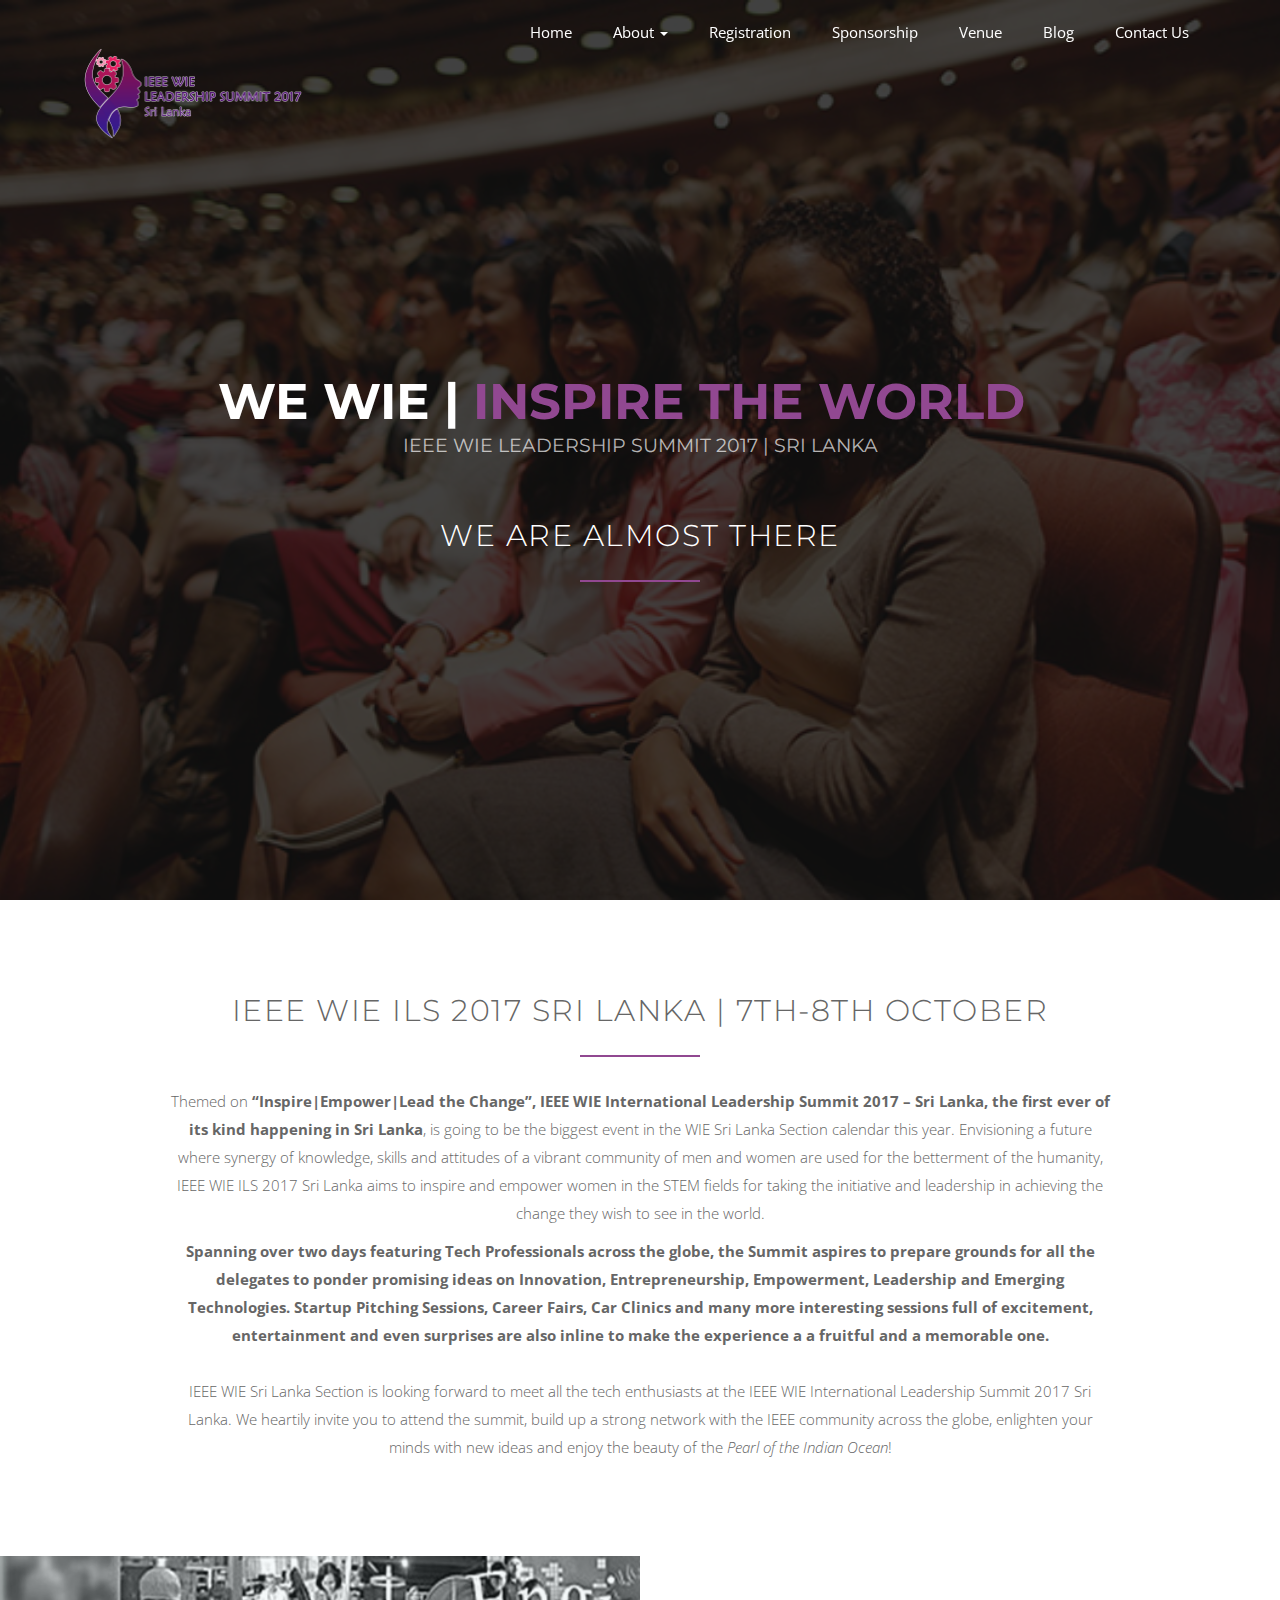
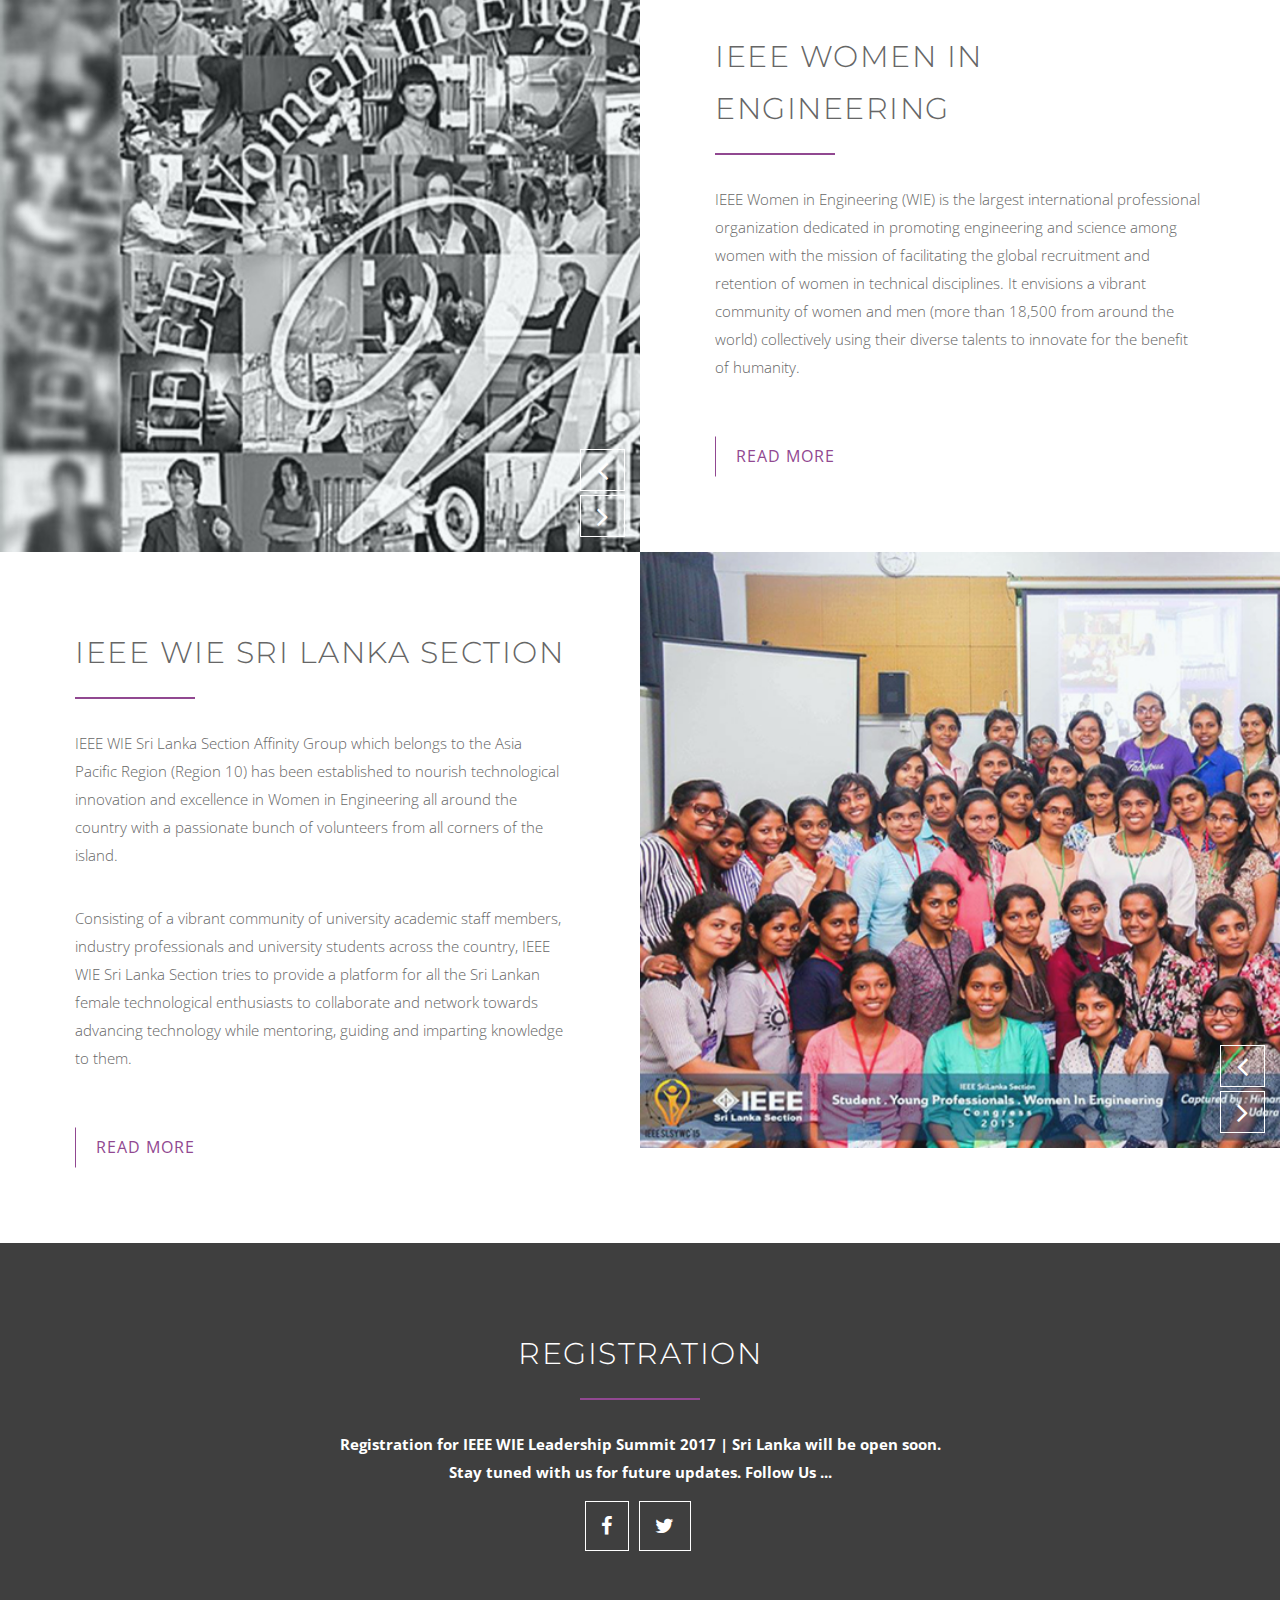
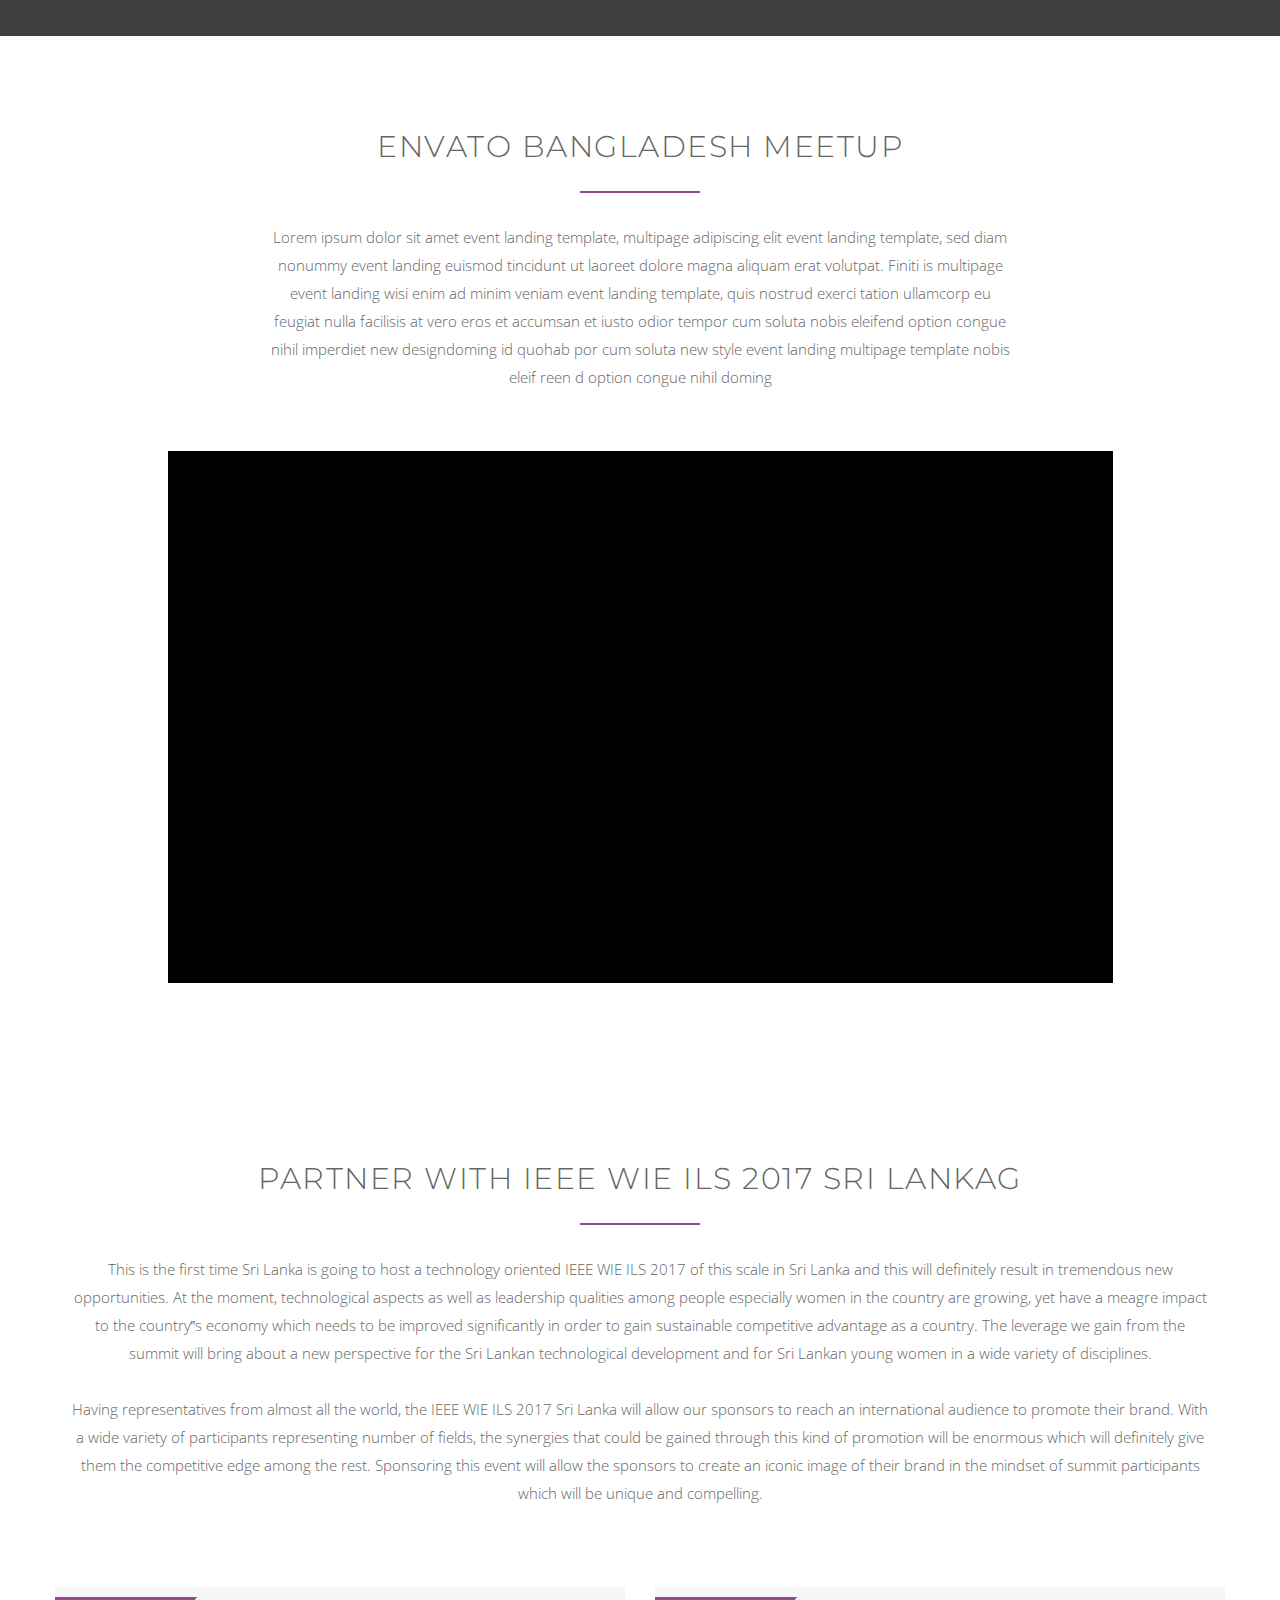
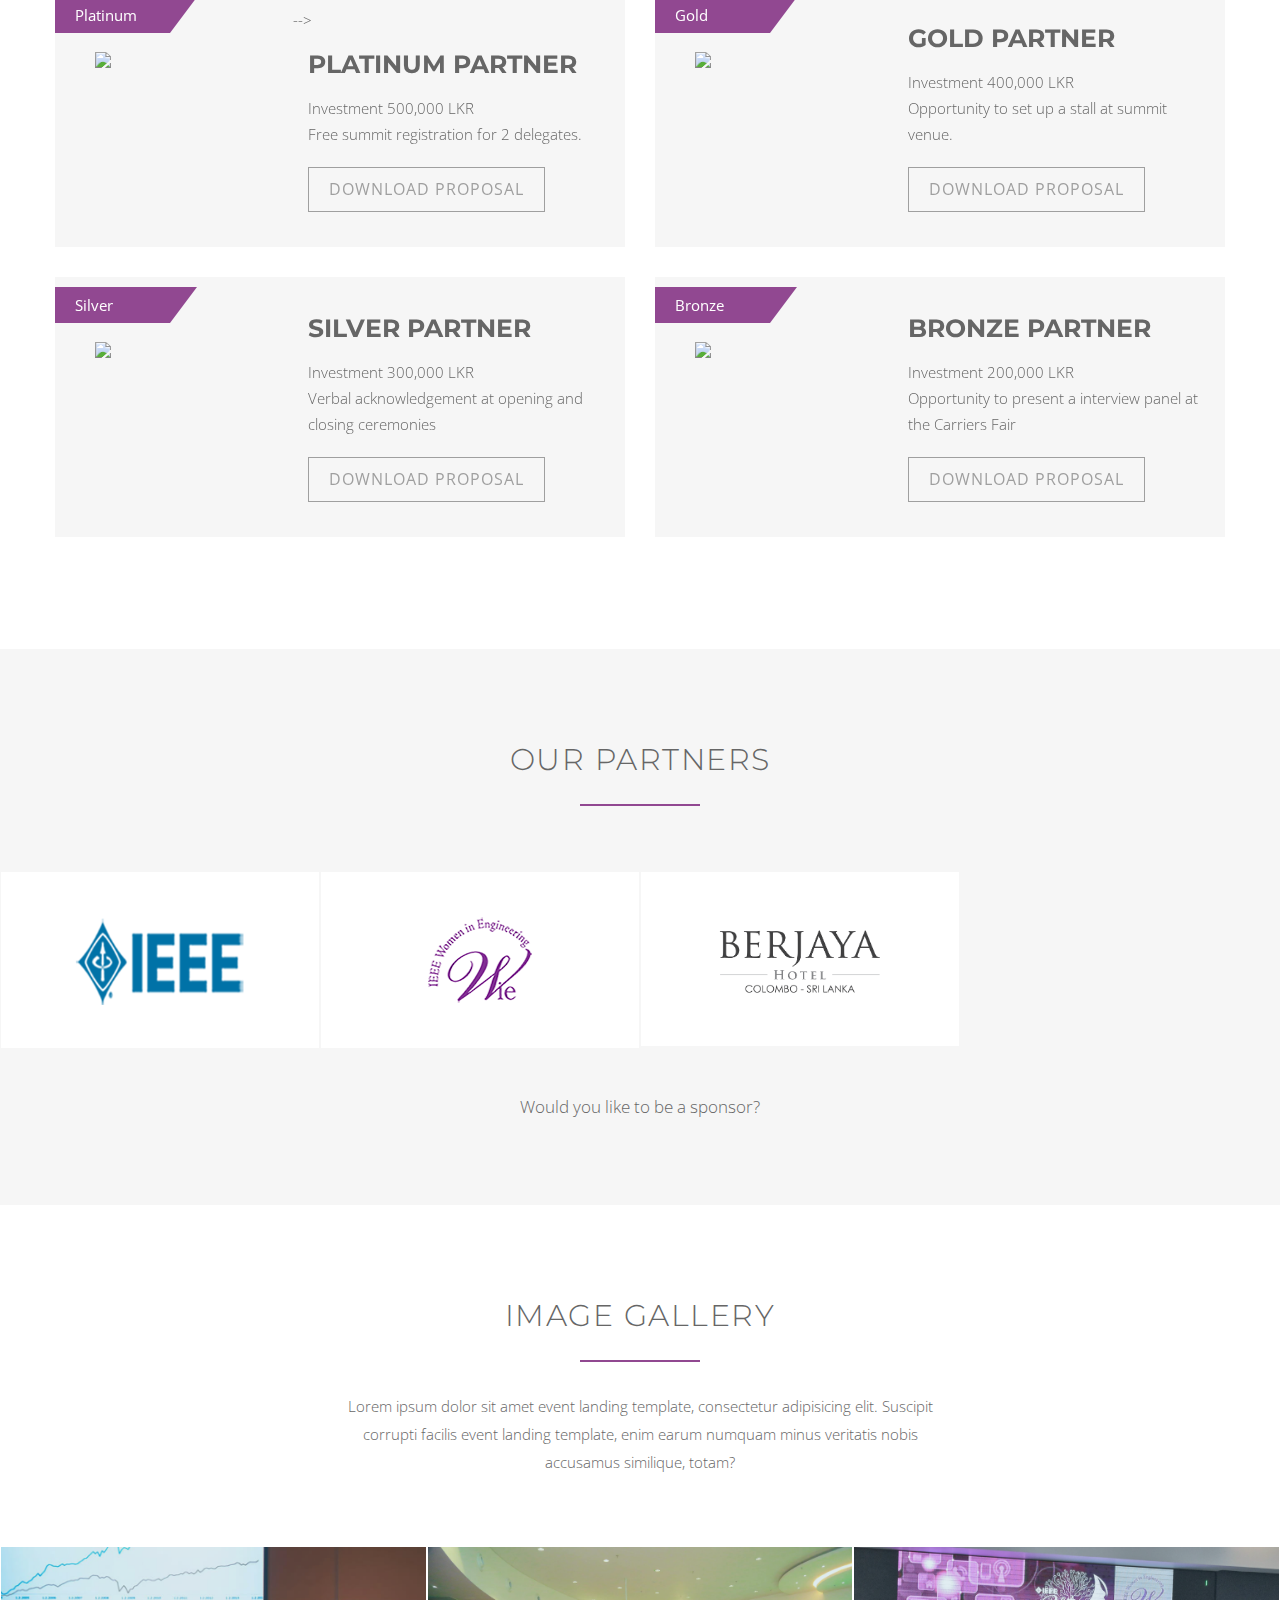
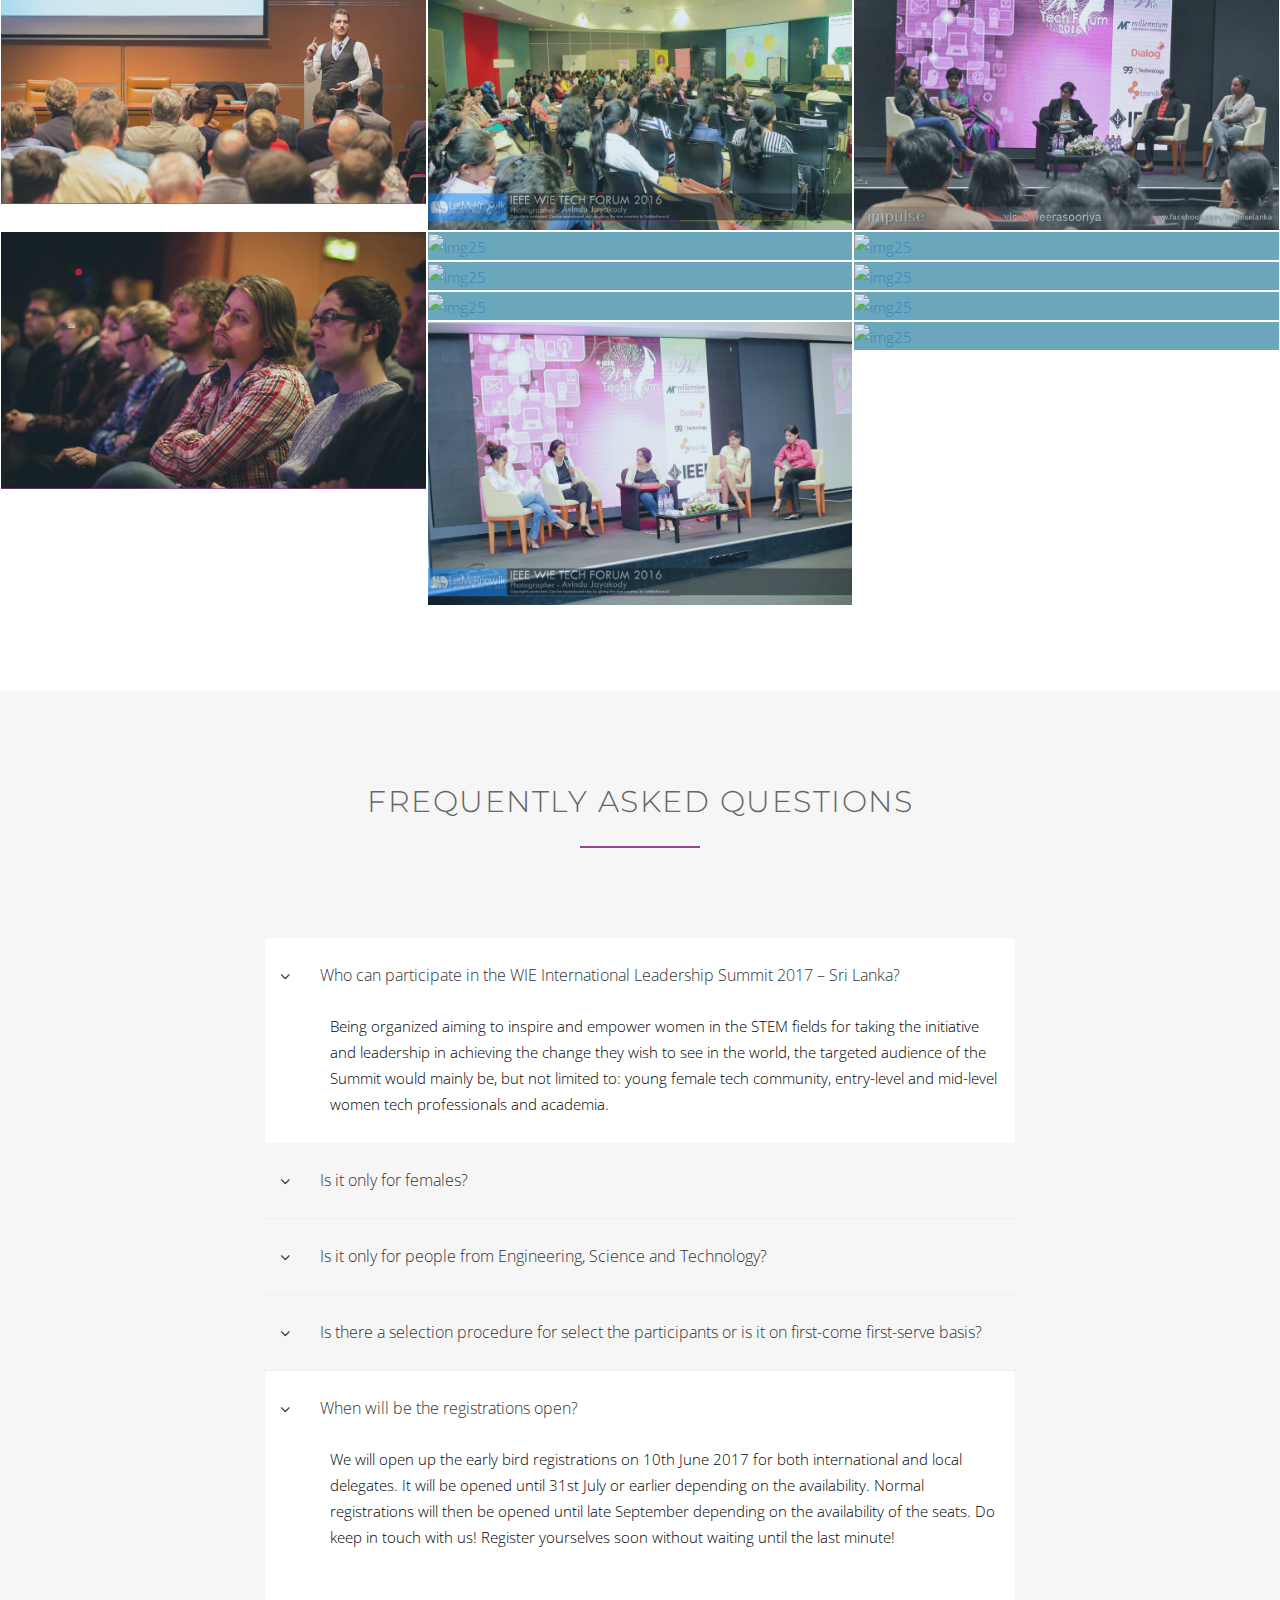
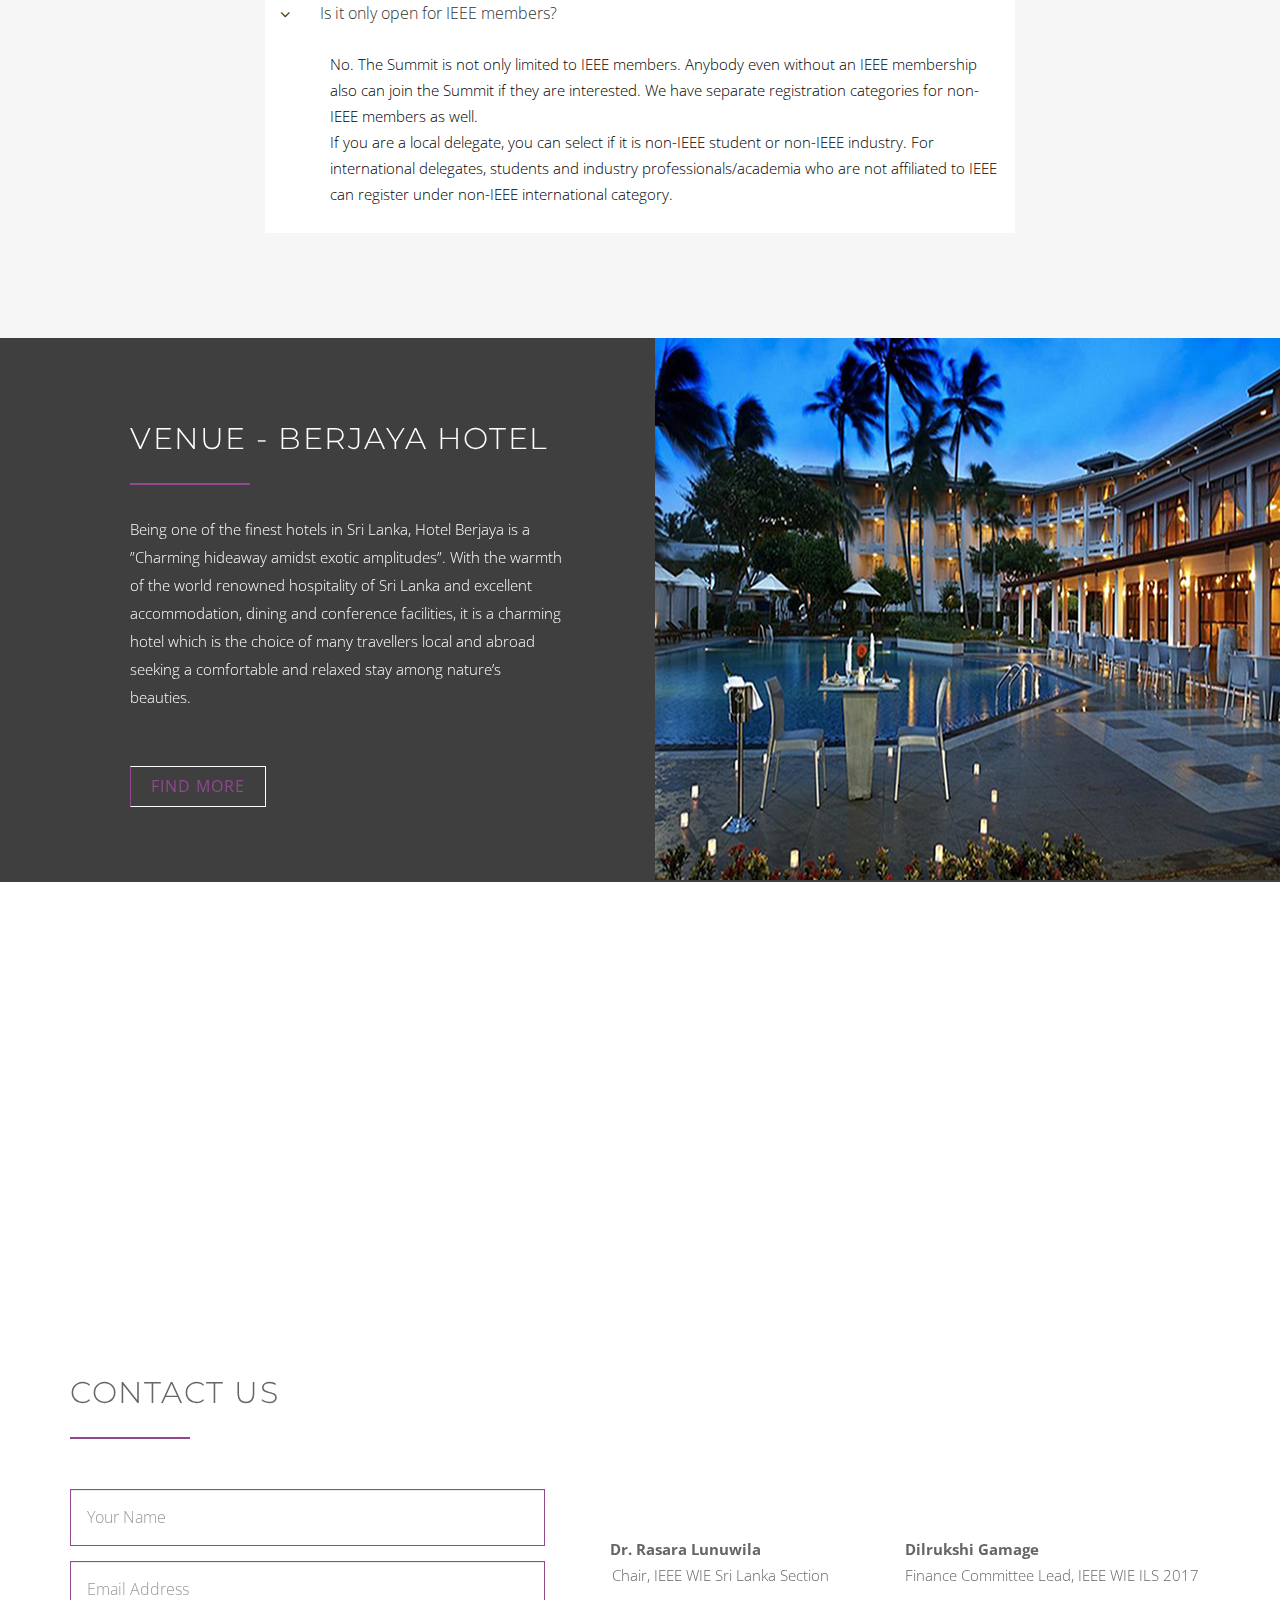
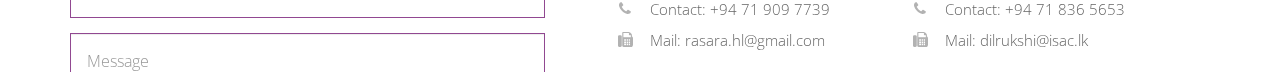
==== commit efbbcf81: "Change sections" ====
--- a/image-bg/style-3/index.html
+++ b/image-bg/style-3/index.html
@@ -1458,746 +1458,47 @@
             </div>
             <!-- End: .container  -->
         </section>
-        <!-- End: .Pricing .Table Area
-
-        <!-- Start: Speakers Area
-        =====================================-->
-        <!--<section class="speakers" >
-            <div class="container">
-                <div class="row speakers-body section-separator col-md-12 col-lg-offset-1 col-lg-10" >
-
-                    <!-- Start: Section Header -->
-                    <!--<div class="section-header col-md-6 col-md-offset-3">
-
-                        <!-- Speakers Heading Goes Here -->
-                        <!--<h2 class="section-heading">OUR SPEAKERS</h2>
-
-                    </div>
-                    <!-- End: Section Header -->
-
-                    <!--<div class="clearfix"></div>
-
-                    <!-- Start: Slider Area -->
-                    <!--<div id="slider" class="wow fadeInDown" >
-
-                        <!-- Speakers Slide images Goes Here -->
-                        <!-- Item 1 -->
-                        <!--<div class="item">
-                            <div class="view grid">
-                                <figure class="effect-zoe">
-
-                                    <!-- Image Goes Here -->
-                                    <!--<img src="../../assets/images/speakers-img/1.jpg" alt="speakers"/>
-
-                                    <!-- Social Icon Goes Here -->
-                                    <!--<figcaption>
-                                        <div class="icon-links">
-                                            <ul class="nav">
-                                                <li><a href="#" class="btn btn-1 btn-top"> <i class="fa facebook fa-facebook"></i> </a></li>
-                                                <li><a href="#" class="btn btn-1 btn-top"> <i class="fa twitter fa-twitter"></i> </a></li>
-                                                <li><a href="#" class="btn btn-1 btn-top"> <i class="fa skype fa-skype"></i> </a></li>
-                                            </ul>
-                                        </div>
-                                        <h2>Simple Text</h2>
-                                    </figcaption>
-                                </figure>
-                            </div>
-
-                            <div class="clearfix"></div>
-
-                            <!-- Name and Company Goes Here -->
-                            <!--<h3>Anjel Gorina</h3>
-                            <p>CEO, DeviserWeb</p>
-
-                        </div>
-
-                        <!-- Item 2 -->
-                        <!--<div class="item">
-                            <div class="view grid">
-                                <figure class="effect-zoe">
-
-                                    <!-- Image Goes Here -->
-                                    <!--<img src="../../assets/images/speakers-img/2.jpg" alt="speakers"/>
-
-                                    <!-- Social Icon Goes Here -->
-                                    <!--<figcaption>
-                                        <div class="icon-links">
-                                            <ul class="nav">
-                                                <li><a href="#" class="btn btn-1 btn-top"> <i class="fa facebook fa-facebook"></i> </a></li>
-                                                <li><a href="#" class="btn btn-1 btn-top"> <i class="fa twitter fa-twitter"></i> </a></li>
-                                                <li><a href="#" class="btn btn-1 btn-top"> <i class="fa skype fa-skype"></i> </a></li>
-                                            </ul>
-                                        </div>
-                                        <h2>Simple Text</h2>
-                                    </figcaption>
-                                </figure>
-                            </div>
-
-                            <div class="clearfix"></div>
-
-                            <!-- Name and Company Goes Here -->
-                            <!--<h3>David Jones</h3>
-                            <p>CEO, DeviserWeb</p>
-
-                        </div>
-                        <div class="item">
-
-                            <div class="view grid">
-                                <figure class="effect-zoe">
-
-                                    <!-- Image Goes Here -->
-                                    <!--<img src="../../assets/images/speakers-img/3.jpg" alt="speakers"/>
-
-                                    <!-- Social Icon Goes Here -->
-                                    <!--<figcaption>
-                                        <div class="icon-links">
-                                            <ul class="nav">
-                                                <li><a href="#" class="btn btn-1 btn-top"> <i class="fa facebook fa-facebook"></i> </a></li>
-                                                <li><a href="#" class="btn btn-1 btn-top"> <i class="fa twitter fa-twitter"></i> </a></li>
-                                                <li><a href="#" class="btn btn-1 btn-top"> <i class="fa skype fa-skype"></i> </a></li>
-                                            </ul>
-                                        </div>
-                                        <h2>Simple Text</h2>
-                                    </figcaption>
-                                </figure>
-                            </div>
-
-                            <div class="clearfix"></div>
-
-                            <!-- Name and Company Goes Here -->
-                            <!--<h3>Jon Doe</h3>
-                            <p>CEo, DeviserWeb</p>
-
-                        </div>
-                        <div class="item">
-
-                            <div class="view grid">
-                                <figure class="effect-zoe">
-
-                                    <!-- Image Goes Here -->
-                                    <!--<img src="../../assets/images/speakers-img/2.jpg" alt="speakers"/>
-
-                                    <!-- Social Icon Goes Here -->
-                                    <!--<figcaption>
-                                        <div class="icon-links">
-                                            <ul class="nav">
-                                                <li><a href="#" class="btn btn-1 btn-top"> <i class="fa facebook fa-facebook"></i> </a></li>
-                                                <li><a href="#" class="btn btn-1 btn-top"> <i class="fa twitter fa-twitter"></i> </a></li>
-                                                <li><a href="#" class="btn btn-1 btn-top"> <i class="fa skype fa-skype"></i> </a></li>
-                                            </ul>
-                                        </div>
-                                        <h2>Simple Text</h2>
-                                    </figcaption>
-                                </figure>
-                            </div>
-
-                            <div class="clearfix"></div>
-
-                            <!-- Name and Company Goes Here -->
-                            <!--<h3>Mitrel Lord</h3>
-                            <p>CEO, DeviserWeb</p>
-
-                        </div>
-                        <div class="item">
-                            <div class="view grid">
-                                <figure class="effect-zoe">
-
-                                    <!-- Image Goes Here -->
-                                    <!--<img src="../../assets/images/speakers-img/3.jpg" alt="speakers"/>
-
-                                    <!-- Social Icon Goes Here -->
-                                    <!--<figcaption>
-                                        <div class="icon-links">
-                                            <ul class="nav">
-                                                <li><a href="#" class="btn btn-1 btn-top"> <i class="fa facebook fa-facebook"></i> </a></li>
-                                                <li><a href="#" class="btn btn-1 btn-top"> <i class="fa twitter fa-twitter"></i> </a></li>
-                                                <li><a href="#" class="btn btn-1 btn-top"> <i class="fa skype fa-skype"></i> </a></li>
-                                            </ul>
-                                        </div>
-                                        <h2>Simple Text</h2>
-                                    </figcaption>
-                                </figure>
-                            </div>
-
-                            <div class="clearfix"></div>
-
-                            <!-- Name and Company Goes Here -->
-                            <!--<h3>David Jones</h3>
-                            <p>CEO, DeviserWeb</p>
-
-                        </div>
-                        <div class="item">
-
-                            <div class="view grid">
-                                <figure class="effect-zoe">
-
-                                    <!-- Image Goes Here -->
-                                    <!--<img src="../../assets/images/speakers-img/1.jpg" alt="speakers"/>
-
-                                    <!-- Social Icon Goes Here -->
-                                    <!--<figcaption>
-                                        <div class="icon-links">
-                                            <ul class="nav">
-                                                <li><a href="#" class="btn btn-1 btn-top"> <i class="fa facebook fa-facebook"></i> </a></li>
-                                                <li><a href="#" class="btn btn-1 btn-top"> <i class="fa twitter fa-twitter"></i> </a></li>
-                                                <li><a href="#" class="btn btn-1 btn-top"> <i class="fa skype fa-skype"></i> </a></li>
-                                            </ul>
-                                        </div>
-                                        <h2>Simple Text</h2>
-                                    </figcaption>
-                                </figure>
-                            </div>
-
-                            <div class="clearfix"></div>
-
-                            <!-- Name and Company Goes Here -->
-                            <!--<h3>Kulsum Doe</h3>
-                            <p>CEo, DeviserWeb</p>
-
-                        </div>
-                        <div class="item">
-
-                            <div class="view grid">
-                                <figure class="effect-zoe">
-
-                                    <!-- Image Goes Here -->
-                                    <!--<img src="../../assets/images/speakers-img/1.jpg" alt="speakers"/>
-
-                                    <!-- Social Icon Goes Here -->
-                                    <!--<figcaption>
-                                        <div class="icon-links">
-                                            <ul class="nav">
-                                                <li><a href="#" class="btn btn-1 btn-top"> <i class="fa facebook fa-facebook"></i> </a></li>
-                                                <li><a href="#" class="btn btn-1 btn-top"> <i class="fa twitter fa-twitter"></i> </a></li>
-                                                <li><a href="#" class="btn btn-1 btn-top"> <i class="fa skype fa-skype"></i> </a></li>
-                                            </ul>
-                                        </div>
-                                        <h2>Simple Text</h2>
-                                    </figcaption>
-                                </figure>
-                            </div>
-
-                            <div class="clearfix"></div>
-
-                            <!-- Name and Company Goes Here -->
-                            <!--<h3>Mitrel Lord</h3>
-                            <p>CEO, DeviserWeb</p>
-
-                        </div>
-
-                    </div>
-                    <!-- End: #slider -->
-
-                <!--</div>
-                <!-- Start: .row .speakers-body .section-separator -->
-            <!--</div>
-            <!-- End:  "container"-->
-       <!-- </section>
-        <!-- End: Speakers Area
-        =====================================-->
-
-        <!-- Start: Counter Up Area
-        ==================================-->
-        <!--<section class="countdown-background countdown-up" id="countdown-up">
-            <div class="overlay-color">
-                <div class="container">
-                    <div class="row countdown-up-body section-separator">
-
-                        <!-- Start: Section Header -->
-                        <!--<div class="section-header col-md-6 col-md-offset-3">
-
-                            <h2 class="section-heading">Numbers</h2>
-
-                        </div>
-                        <!-- End: Section Header -->
-
-                        <!--<div class="clearfix"></div>
-
-                        <!-- CountDown Goes Here  -->
-                        <!--<div class="col-sm-12 wow fadeInUp">
-
-                            <!-- Start: CountDown area -->
-                            <!--<div class="count_down">
-
-                                <div class="days_wrapper col-sm-6 col-xs-12 col-md-3 custom">
-                                    <div class="background time">
-                                        <span class="title">TICKETS</span>
-                                        <span class="counter"> <span class="counter-up">900</span></span>
-                                        <span class="title">TICKETS SOLVED</span>
-                                    </div>
-                                </div>
-                                <div class="hours_wrapper col-sm-6 col-xs-12 col-md-3 custom">
-                                    <div class="background time">
-                                        <span class="title">TICKETS</span>
-                                        <span class="counter"> <span class="counter-up">1,200</span></span>
-                                        <span class="title">SUBSCRIBERS</span>
-                                    </div>
-                                </div>
-                                <div class="minutes_wrapper col-sm-6 col-xs-12 col-md-3 custom">
-                                    <div class="background time">
-                                        <span class="title">TICKETS</span>
-                                        <span class="counter"> <span class="counter-up">99.9</span> % </span>
-                                        <span class="title">USER RATINGS</span>
-                                    </div>
-                                </div>
-                                <div class="seconds_wrapper col-sm-6 col-xs-12 col-md-3 custom">
-                                    <div class="background time">
-                                        <span class="title">TICKETS</span>
-                                        <span class="counter"> <span class="counter-up">15</span></span>
-                                        <span class="title">SPEAKERS</span>
-                                    </div>
-                                </div>
-
-                            </div>
-                            <!-- End: CountDown area -->
-
-                        <!--</div>
-                        <!-- End: .col-sm-12  -->
-
-                    <!--</div>
-                    <!-- End: .row .countdown-up-body .section-separator  -->
-                <!--</div>
-                <!-- End: .container -->
-            <!--</div>
-            <!-- End: .overlay-color -->
-        <!--</section>
-        <!-- End: Counter Up Area
-        ==================================-->
-
-        <!-- Start: Collapse Area
-        ==================================-->
-        <section class="collapse-area" id="collapse-area">
-            <div class="container">
-                <div class="row section-separator">
-
-                    <!-- Start: Section Header -->
-                    <div class="section-header col-md-8 col-md-offset-2">
-
-                        <h2 class="section-heading">Frequently Asked Questions</h2>
-
-                    </div>
-                    <!-- End: Section Header -->
-
-
-                    <!-- Start: Collapse Area Inner  -->
-                    <div class="collapse-inner col-sm-12 col-md-offset-2 col-md-8">
-                        <!--  Start: Collapse-tab  -->
-                        <div class="collapse-tab wow fadeInDown">
-                            <div class="panel-group" id="accordion">
-
-                                <!-- Start: Tab-1 -->
-                                <div class="panel panel-default" id="panel1">
-                                    <div class="panel-heading">
-                                        <h4 class="panel-title">
-
-                                            <!-- Tab-1 Title Goes Here  -->
-                                            <a data-toggle="collapse" data-parent="#accordion" href="#collapseOne" class="">
-                                                Who can participate in the WIE International Leadership Summit 2017 – Sri Lanka?
-                                                <span class="collapse-icon"><i class="fa fa-angle-down"></i></span>
-                                            </a>
-
-                                        </h4>
-                                    </div>
-                                    <div id="collapseOne" class="panel-collapse collapse in">
-
-                                        <!-- Tab-1 Detail Goes Here  -->
-                                        <div class="panel-body">
-                                            Being organized aiming to inspire and empower women in the STEM fields for taking the initiative and leadership in achieving the change they wish to see in the world, the targeted audience of the Summit would mainly be, but not limited to: young female tech community, entry-level and mid-level women tech professionals and academia.
-                                        </div>
-
-                                    </div>
-                                </div>
-                                <!-- End: Tab-1 -->
-
-                                <!-- Start: Tab-2 -->
-                                <div class="panel panel-default" id="panel2" >
-                                    <div class="panel-heading">
-                                        <h4 class="panel-title">
-
-                                            <!-- Tab-1 Title Goes Here  -->
-                                            <a data-toggle="collapse" data-parent="#accordion" href="#collapseTwo" class="collapsed">
-                                                Is it only for females?
-                                                <span class="collapse-icon"><i class="fa fa-angle-down"></i></span>
-                                            </a>
-
-                                        </h4>
-                                    </div>
-                                    <div id="collapseTwo" class="panel-collapse collapse">
-
-                                        <!-- Tab-2 Detail Goes Here  -->
-                                        <div class="panel-body">
-                                            No, absolutely not. As we all know, IEEE WIE envisions a passionate community of women and men collectively using their diverse talents to innovate for the benefit of humanity. Therefore, it is not only for women!Whether it is men or women, anybody who believes in the importance of inspiring and empowering women for the betterment of humanity can be a part of this Summit.
-
-                                        </div>
-
-                                    </div>
-                                </div>
-                                <!-- End: Tab-2 -->
-
-                                <!-- Start: Tab-3 -->
-                                <div class="panel panel-default" id="panel3">
-                                    <div class="panel-heading">
-                                        <h4 class="panel-title">
-
-                                            <!-- Tab-3 Title Goes Here  -->
-                                            <a data-toggle="collapse" data-parent="#accordion" href="#collapseThree" class="collapsed">
-                                                Is it only for people from Engineering, Science and Technology?
-                                                <span class="collapse-icon"><i class="fa fa-angle-down"></i></span>
-                                            </a>
-
-                                        </h4>
-                                    </div>
-                                    <div id="collapseThree" class="panel-collapse collapse">
-
-                                        <!-- Tab-3 Detail Goes Here  -->
-                                        <div class="panel-body">
-                                           The event will mainly revolve around STEM fields having sessions related to entrepreneurship, innovation, emerging technologies etc. which are more relevant to the female tech community. However, there is no such limitation that it is only for people from tech. If you are from a non-tech field and still think that there’s something worth to be explored and experienced here, you are mostly welcome to be a part of our Summit! .
-                                        </div>
-
-                                    </div>
-                                </div>
-                                <!-- End: Tab-3 -->
-
-                                <!-- Start: Tab-4 -->
-                                <div class="panel panel-default" id="panel4" >
-                                    <div class="panel-heading">
-                                        <h4 class="panel-title">
-
-                                            <!-- Tab-4 Title Goes Here  -->
-                                            <a data-toggle="collapse" data-parent="#accordion" href="#collapseFour" class="collapsed">
-                                                Is there a selection procedure for select the participants or is it on first-come first-serve basis?
-                                                <span class="collapse-icon"><i class="fa fa-angle-down"></i></span>
-                                            </a>
-
-                                        </h4>
-                                    </div>
-                                    <div id="collapseFour" class="panel-collapse collapse">
-
-                                        <!-- Tab-4 Detail Goes Here  -->
-                                        <div class="panel-body">
-                                            Selecting the participants to the Summit will be on first-come first-serve basis. Since it is the first time in Sri Lanka that we are hosting a WIE Leadership Summit, we hope that the community is much excited to be a part of this event and at the same time as we are with a limited number of seats, it is highly recommended to register and reserve your seat without waiting until the last moment.
-                                        </div>
-
-                                    </div>
-                                </div>
-                                <!-- End: Tab-4 -->
-
-								<!-- Start: Tab-5 -->
-                                <div class="panel panel-default" id="panel5">
-                                    <div class="panel-heading">
-                                        <h4 class="panel-title">
-
-                                            <!-- Tab-5 Title Goes Here  -->
-                                            <a data-toggle="collapse" data-parent="#accordion" href="#collapseOne" class="">
-                                                When will be the registrations open?
-                                                <span class="collapse-icon"><i class="fa fa-angle-down"></i></span>
-                                            </a>
-
-                                        </h4>
-                                    </div>
-                                    <div id="collapseOne" class="panel-collapse collapse in">
-
-                                        <!-- Tab-5 Detail Goes Here  -->
-                                        <div class="panel-body">
-                                            We will open up the early bird registrations on 10th June 2017 for both international and local delegates. It will be opened until 31st July or earlier depending on the availability. Normal registrations will then be opened until late September depending on the availability of the seats. Do keep in touch with us! Register yourselves soon without waiting until the last minute!
-                                        </div>
-
-                                    </div>
-                                </div>
-                                <!-- End: Tab-5 -->
-
-								<!-- Start: Tab-6 -->
-                                <div class="panel panel-default" id="panel6">
-                                    <div class="panel-heading">
-                                        <h4 class="panel-title">
-
-                                            <!-- Tab-6 Title Goes Here  -->
-                                            <a data-toggle="collapse" data-parent="#accordion" href="#collapseOne" class="">
-                                                Is it only open for IEEE members?
-                                                <span class="collapse-icon"><i class="fa fa-angle-down"></i></span>
-                                            </a>
-
-                                        </h4>
-                                    </div>
-                                    <div id="collapseOne" class="panel-collapse collapse in">
-
-                                        <!-- Tab-6 Detail Goes Here  -->
-                                        <div class="panel-body">
-                                            No. The Summit is not only limited to IEEE members. Anybody even without an IEEE membership also can join the Summit if they are interested. We have separate registration categories for non-IEEE members as well.
-											<br>
-											If you are a local delegate, you can select if it is non-IEEE student or non-IEEE industry. For international delegates, students and industry professionals/academia who are not affiliated to IEEE can register under non-IEEE international category.
-
-                                        </div>
-
-                                    </div>
-                                </div>
-                                <!-- End: Tab-6 -->
-
-                            </div>
-                            <!-- End: .panel-group  -->
-                        </div>
-                        <!--  End: .collapse-tab  -->
-
-                    </div>
-                    <!-- End: Collapse Area Inner  -->
-
-
-                </div>
-                <!-- End: .row  -->
-            </div>
-            <!-- End: .container  -->
-        </section>
-        <!-- End: Collapse Area
-        ==============================-->
-
-        <!-- Start: Blog Area
-        ==================================-->
-        <!--<section id="blog-section" class="blog-section">
-            <div class="container">
-                <div class="row section-separator">
-
-                    <!-- Start: Section Header -->
-                    <!--<div class="section-header col-md-8 col-md-offset-2" >
-
-                        <h2 class="section-heading">Blog</h2>
-                        <p>Lorem ipsum dolor sit amet event landing template, consectetuer adipiscing elit event landing template, sed diam nonummy nibh euismod tincidunt ut laoreet dolore magna aliquam erat volutpat. Ut wisi enim ad minim veniam, quis nostrud exerci tation ullamcorper.</p>
-
-                    </div>
-                    <!-- End: Section Header -->
-
-                    <!-- Start: Bolg Post body -->
-                    <!--<div class="blog-post-demo col-xs-12 ">
-                        <div class="row">
-
-                            <!-- Blog Post 1 -->
-                            <!--<div class="col-sm-6 col-md-4 wow fadeInUp" >
-                                <div class="thumbnail blog-post">
-
-                                    <!-- Post Gelary Slider Goes Here -->
-                                    <!--<div class="slider-bar">
-                                        <div class="flexslider">
-                                            <ul class="slides">
-                                                <li>
-                                                    <img src="../../assets/images/gallery/gallery-1.jpg" alt="" title=""/>
-                                                </li>
-                                                <li>
-                                                    <img src="../../assets/images/gallery/gallery-2.jpg" alt="" title=""/>
-                                                </li>
-                                                <li>
-                                                    <img src="../../assets/images/gallery/gallery-3.jpg" alt="" title=""/>
-                                                </li>
-                                                <li>
-                                                    <img src="../../assets/images/gallery/gallery-4.jpg" alt="" title=""/>
-                                                </li>
-                                            </ul>
-                                        </div>
-                                    </div>
-
-                                    <div class="caption">
-                                        <a href="blog-gallery.html">
-
-                                            <!-- Post Heading -->
-                                            <!--Gallery Blog Post Header Here
-
-                                            <!-- Post detail -->
-                                           <!-- <p class="post-comment">
-                                                Lorem ipsum dolor sit amet event landing template, consectetuer adipiscing elit, sed diam nonummy nibh euismod tincidunt...
-
-                                            </p>
-
-                                            <!-- Post date -->
-                                           <!--<p class="date-of-post">17th May 2014</p>
-                                        </a>
-                                    </div>
-                                </div>
-                            </div>
-
-                            <!-- Blog Post 2 -->
-                            <!--<div class="col-sm-6 col-md-4 wow fadeInUp" data-wow-delay="0.3s">
-                                <div class="thumbnail blog-post">
-
-                                    <!-- Post video Goes Here -->
-                                    <!--  Start: Video Area  "PASTE YOUR VIDEO LINK HERE " -->
-                                    <!--<div class="video">
-                                       <iframe class="video-async" data-source="vimeo" data-video="89035281" data-color="3AC353" allowfullscreen="" src="https://player.vimeo.com/video/89035281?color=3AC353"></iframe> <!--  Video Link Goes Here-->
-                                    <!--</div>
-                                    <!--  End: Video Area  -->
-
-                                   <!-- <div class="caption">
-                                        <a href="blog-video.html">
-
-                                            <!-- Post Heading -->
-                                            <!--Video Blog Post Header Here
-
-                                            <!-- Post detail -->
-                                            <!--<p class="post-comment">
-
-                                                Lorem ipsum dolor sit amet event landing template, consectetuer adipiscing elit, sed diam nonummy nibh euismod tincidunt. ipsum dolor sit amet event landing template...
-
-                                            </p>
-
-                                            <!-- Post date -->
-                                            <!--<p class="date-of-post">17th May 2014</p>
-                                        </a>
-                                    </div>
-                                </div>
-                            </div>
-
-                            <!-- Blog Post 3 -->
-                            <!--<div class="col-sm-6 col-sm-offset-3 col-md-offset-0 col-md-4 wow fadeInUp" data-wow-delay="0.6s">
-                                <div class="thumbnail blog-post">
-
-                                    <!-- Post Image Goes Here -->
-                                    <!--<img alt="" src="../../assets/images/blog/post-1.jpg" class="img-responsive">
-
-                                    <div class="caption">
-                                        <a href="blog-image.html">
-
-                                            <!-- Post Heading -->
-                                            <!--Image Blog Post Header Here
-
-                                            <!-- Post detail -->
-                                            <!--<p class="post-comment">
-                                                Lorem ipsum dolor sit amet event landing template, consectetuer adipiscing elit, sed diam nonummy nibh euismod tincidunt...
-                                            </p>
-
-                                            <!-- Post date -->
-                                            <!--<p class="date-of-post">17th May 2014</p>
-                                        </a>
-                                    </div>
-                                </div>
-                            </div>
-
-                        </div>
-                    </div>
-                    <!-- End: Blog Post Body -->
-
-                    <!-- Start Button -->
-                    <!--<div class="blog-page-btn defult-use-btn">
-                        <a href="#" class="btn btn-1 btn-top wow fadeInDown">Show All Post</a>
-                    </div>
-                    <!-- End: Button -->
-
-               <!-- </div>
-            </div>
-        </section>
-        <!-- End: Blog Area
-        ==================================-->
-
-        <!-- Start: NewsLetter Area
-        ==================================-->
-        <!--<section class="news_letter-bg" data-stellar-background-ratio="0.5">
-
-            <!-- Start: COLOR OVERLAY -->
-            <!--<div class="overlay-color">
-                <div class="container">
-                    <div class="row">
-                        <div class="news_letter_body section-separator">
-
-                            <!-- Start: Section Header -->
-                            <!--<div class="section-header col-md-8 col-md-offset-2" >
-
-                                <h2 class="section-heading">Subscribe Our Newsletter</h2>
-                                <p>Lorem ipsum dolor sit amet event landing template, consectetuer adipiscing elit event landing template, sed diam nonummy nibh euismod tincidunt ut laoreet dolore magna aliquam erat volutpat. Ut wisi enim ad minim veniam, quis nostrud exerci tation ullamcorper.</p>
-
-                            </div>
-                            <!-- End: Section Header -->
-
-                            <!-- Start: Subscribe Button area -->
-                            <!--<form id="mailchimp-subscribe" class="mailchimp-subscribe subscribe-form-inner wow fadeInDown">
-                                <div class="row">
-                                    <div class="col-md-8 col-md-offset-2">
-                                        <p class="subscription-success"></p>
-                                        <p class="subscription-failed"></p>
-                                        <div class="input-group">
-                                            <input type="email" id="subscriber-email" name="email" placeholder="Your email address" class="subscribe-input form-control btn btn-1">
-                                            <span class="input-group-btn">
-                                                <button class="btn btn-1 btn-left-fill">Subscribe</button>
-                                            </span>
-                                        </div>
-                                    </div>
-                                </div>
-                            </form>
-                            <!-- End: Subscribe Button area -->
-
-
-                            <!-- =========================
-                                LOCAL SUBSCRIPTION FORM
-                            ============================== -->
-                            <!-- COMMENTED FOR ALTERNATE USE-->
-
-                            <!--<form class="local-subscribe subscribe-form-inner wow fadeInDown" id="local-subscribe" >
-                                <div class="row">
-                                    <div class="col-md-8 col-md-offset-2">
-
-                                        <p class="subscription-success"><i class="fa fa-check"></i> Your quote has successfully been sent.</p>
-                                        <p class="subscription-failed"><i class="fa fa-close"></i> Something went wrong!</p>
-
-                                        <div class="input-group">
-                                            <input type="email" id="subscriber-email" name="email" placeholder="Your email address" class="form-control btn btn-1">
-                                            <span class="input-group-btn">
-                                                <button class="btn btn-1 btn-left">Submit</button>
-                                            </span>
-                                        </div>
-                                    </div>
-                                </div>
-                            </form>-->
-
-                        <!--</div>
-                        <!-- End: NewsLetter Body Area-->
-                    <!--</div>
-                    <!-- End: "row" -->
-                <!--</div>
-                <!-- End:  "container"-->
-            <!--</div>
-            <!-- End: COLOR OVERLAY -->
-
-        <!--</section>
-        <!-- End: NewsLetter Area
-        ==================================-->
-
-
-        <!-- Start: Sponsore Area
+        <!-- End: .Pricing .Table Area -->
+
+          <!-- Start: Sponsore Area
         =================================-->
-        <!--<section id="sponsore" >
+        <section id="sponsore" >
             <div class="container-fluid">
                 <div class="row sponsore-body section-separator">
 
                     <!-- Start: Section Header -->
-                    <!--<div class="section-header col-md-6 col-md-offset-3">
+                    <div class="section-header col-md-6 col-md-offset-3">
 
                         <!-- Sponsore Heading Goes Here -->
-                        <!--<h2 class="section-heading">OUR SPONSORS</h2>
+                        <h2 class="section-heading">OUR PARTNERS</h2>
 
                     </div>
                     <!-- End: Section Header -->
-
-                    <!--<div class="clearfix"></div>
-
+                    <div class="clearfix"></div>
                     <!-- Start: Images Area -->
-                    <!-- <div class=" wow fadeInDown">
+                    <div class=" wow fadeInDown">
 
                         <ul class="nav">
                             <li class="col-xs-6 col-md-3">
                                 <div class="row">
-                                    <a href="#" class="btn btn-1 btn-top">
-                                        <img src="../../assets/images/sponsors-img/1.png" alt="Sponsors" class="">
+                                    <a href="http://www.ieee.org/" target="_blank" class="btn btn-1 btn-top">
+                                        <img src="../../assets/images/sponsors-img/ieee-logo.png" alt="Partner" class="">
                                     </a>
                                 </div>
                             </li>
                             <li class="col-md-3 col-xs-6">
                                 <div class="row">
-                                    <a href="#" class="btn btn-1 btn-top"><img src="../../assets/images/sponsors-img/2.png" alt="Sponsors" class=""></a>
+                                    <a href="http://wie.ieee.org/" target="_blank" class="btn btn-1 btn-top"><img src="../../assets/images/sponsors-img/wie-logo.png" alt="Partner" class=""></a>
                                 </div>
                             </li>
                             <li class="col-md-3 col-xs-6">
                                 <div class="row">
-                                    <a href="#" class="btn btn-1 btn-top">
-                                        <img src="../../assets/images/sponsors-img/3.png" alt="Sponsors" class="">
+                                    <a href="https://www.berjayahotel.com/colombo" target="_blank" class="btn btn-1 btn-top">
+                                        <img src="../../assets/images/sponsors-img/berjaya.png" alt="Sponsors" class="">
                                     </a>
                                 </div>
                             </li>
-                            <li class="col-md-3 col-xs-6">
+                            <!--<li class="col-md-3 col-xs-6">
                                 <div class="row">
                                     <a href="#" class="btn btn-1 btn-top">
                                         <img src="../../assets/images/sponsors-img/4.png" alt="Sponsors" class="">
@@ -2231,25 +1532,24 @@
                                         <img src="../../assets/images/sponsors-img/1.png" alt="Sponsors" class="">
                                     </a>
                                 </div>
-                            </li>
+                            </li> -->
                         </ul>
-
-                    </div> -->
+                        
+                    </div> 
                     <!-- End: Images Area -->
 
-                    <!--<div class="become-a-sponsor btn-scroll-2 wow fadeInDown" data-wow-delay="0.6s">
-                        <a class="" href="#map_contact">Would you like to be a sponsor?</a>
+                    <div class="become-a-sponsor btn-scroll-2 wow fadeInDown" data-wow-delay="0.6s">
+                        <a class="" href="#pricing-table">Would you like to be a sponsor?</a>
                     </div>
 
 
                 </div>
                 <!-- Start: Sponsore Body Area -->
-            <!--</div>
+            </div>
             <!-- End: .container  -->
-        <!--</section>
-        <!-- End: Sponsore Area
+        </section>
+        <!-- End: Sponsore Area 
         ==================================-->
-
 
         <!-- Start: Our Work Area
         ================================== -->
@@ -2302,7 +1602,7 @@
                                             <img src="../../assets/images/our-works/6.jpg" alt="img25"/>
                                         </a>
                                     </li>
-									<li class="col-md-4 col-sm-6 col-xs-12">
+                                    <li class="col-md-4 col-sm-6 col-xs-12">
                                         <a href="../../assets/images/our-works/7.jpg">
                                             <img src="../../assets/images/our-works/7.jpg" alt="img25"/>
                                         </a>
@@ -2317,7 +1617,7 @@
                                             <img src="../../assets/images/our-works/9.jpg" alt="img25"/>
                                         </a>
                                     </li>
-									<li class="col-md-4 col-sm-6 col-xs-12">
+                                    <li class="col-md-4 col-sm-6 col-xs-12">
                                         <a href="../../assets/images/our-works/10.jpg">
                                             <img src="../../assets/images/our-works/10.jpg" alt="img25"/>
                                         </a>
@@ -2347,6 +1647,193 @@
         </section>
         <!-- End: Our Work Area
         ================================== -->
+
+
+        <!-- Start: Collapse Area
+        ==================================-->
+        <section class="collapse-area" id="collapse-area">
+            <div class="container">
+                <div class="row section-separator">
+
+                    <!-- Start: Section Header -->
+                    <div class="section-header col-md-8 col-md-offset-2">
+
+                        <h2 class="section-heading">Frequently Asked Questions</h2>
+
+                    </div>
+                    <!-- End: Section Header -->
+
+
+                    <!-- Start: Collapse Area Inner  -->
+                    <div class="collapse-inner col-sm-12 col-md-offset-2 col-md-8">
+                        <!--  Start: Collapse-tab  -->
+                        <div class="collapse-tab wow fadeInDown">
+                            <div class="panel-group" id="accordion">
+
+                                <!-- Start: Tab-1 -->
+                                <div class="panel panel-default" id="panel1">
+                                    <div class="panel-heading">
+                                        <h4 class="panel-title">
+
+                                            <!-- Tab-1 Title Goes Here  -->
+                                            <a data-toggle="collapse" data-parent="#accordion" href="#collapseOne" class="">
+                                                Who can participate in the WIE International Leadership Summit 2017 – Sri Lanka?
+                                                <span class="collapse-icon"><i class="fa fa-angle-down"></i></span>
+                                            </a>
+
+                                        </h4>
+                                    </div>
+                                    <div id="collapseOne" class="panel-collapse collapse in">
+
+                                        <!-- Tab-1 Detail Goes Here  -->
+                                        <div class="panel-body">
+                                            Being organized aiming to inspire and empower women in the STEM fields for taking the initiative and leadership in achieving the change they wish to see in the world, the targeted audience of the Summit would mainly be, but not limited to: young female tech community, entry-level and mid-level women tech professionals and academia.
+                                        </div>
+
+                                    </div>
+                                </div>
+                                <!-- End: Tab-1 -->
+
+                                <!-- Start: Tab-2 -->
+                                <div class="panel panel-default" id="panel2" >
+                                    <div class="panel-heading">
+                                        <h4 class="panel-title">
+
+                                            <!-- Tab-1 Title Goes Here  -->
+                                            <a data-toggle="collapse" data-parent="#accordion" href="#collapseTwo" class="collapsed">
+                                                Is it only for females?
+                                                <span class="collapse-icon"><i class="fa fa-angle-down"></i></span>
+                                            </a>
+
+                                        </h4>
+                                    </div>
+                                    <div id="collapseTwo" class="panel-collapse collapse">
+
+                                        <!-- Tab-2 Detail Goes Here  -->
+                                        <div class="panel-body">
+                                            No, absolutely not. As we all know, IEEE WIE envisions a passionate community of women and men collectively using their diverse talents to innovate for the benefit of humanity. Therefore, it is not only for women!Whether it is men or women, anybody who believes in the importance of inspiring and empowering women for the betterment of humanity can be a part of this Summit.
+
+                                        </div>
+
+                                    </div>
+                                </div>
+                                <!-- End: Tab-2 -->
+
+                                <!-- Start: Tab-3 -->
+                                <div class="panel panel-default" id="panel3">
+                                    <div class="panel-heading">
+                                        <h4 class="panel-title">
+
+                                            <!-- Tab-3 Title Goes Here  -->
+                                            <a data-toggle="collapse" data-parent="#accordion" href="#collapseThree" class="collapsed">
+                                                Is it only for people from Engineering, Science and Technology?
+                                                <span class="collapse-icon"><i class="fa fa-angle-down"></i></span>
+                                            </a>
+
+                                        </h4>
+                                    </div>
+                                    <div id="collapseThree" class="panel-collapse collapse">
+
+                                        <!-- Tab-3 Detail Goes Here  -->
+                                        <div class="panel-body">
+                                           The event will mainly revolve around STEM fields having sessions related to entrepreneurship, innovation, emerging technologies etc. which are more relevant to the female tech community. However, there is no such limitation that it is only for people from tech. If you are from a non-tech field and still think that there’s something worth to be explored and experienced here, you are mostly welcome to be a part of our Summit! .
+                                        </div>
+
+                                    </div>
+                                </div>
+                                <!-- End: Tab-3 -->
+
+                                <!-- Start: Tab-4 -->
+                                <div class="panel panel-default" id="panel4" >
+                                    <div class="panel-heading">
+                                        <h4 class="panel-title">
+
+                                            <!-- Tab-4 Title Goes Here  -->
+                                            <a data-toggle="collapse" data-parent="#accordion" href="#collapseFour" class="collapsed">
+                                                Is there a selection procedure for select the participants or is it on first-come first-serve basis?
+                                                <span class="collapse-icon"><i class="fa fa-angle-down"></i></span>
+                                            </a>
+
+                                        </h4>
+                                    </div>
+                                    <div id="collapseFour" class="panel-collapse collapse">
+
+                                        <!-- Tab-4 Detail Goes Here  -->
+                                        <div class="panel-body">
+                                            Selecting the participants to the Summit will be on first-come first-serve basis. Since it is the first time in Sri Lanka that we are hosting a WIE Leadership Summit, we hope that the community is much excited to be a part of this event and at the same time as we are with a limited number of seats, it is highly recommended to register and reserve your seat without waiting until the last moment.
+                                        </div>
+
+                                    </div>
+                                </div>
+                                <!-- End: Tab-4 -->
+
+								<!-- Start: Tab-5 -->
+                                <div class="panel panel-default" id="panel5">
+                                    <div class="panel-heading">
+                                        <h4 class="panel-title">
+
+                                            <!-- Tab-5 Title Goes Here  -->
+                                            <a data-toggle="collapse" data-parent="#accordion" href="#collapseOne" class="">
+                                                When will be the registrations open?
+                                                <span class="collapse-icon"><i class="fa fa-angle-down"></i></span>
+                                            </a>
+
+                                        </h4>
+                                    </div>
+                                    <div id="collapseOne" class="panel-collapse collapse in">
+
+                                        <!-- Tab-5 Detail Goes Here  -->
+                                        <div class="panel-body">
+                                            We will open up the early bird registrations on 10th June 2017 for both international and local delegates. It will be opened until 31st July or earlier depending on the availability. Normal registrations will then be opened until late September depending on the availability of the seats. Do keep in touch with us! Register yourselves soon without waiting until the last minute!
+                                        </div>
+
+                                    </div>
+                                </div>
+                                <!-- End: Tab-5 -->
+
+								<!-- Start: Tab-6 -->
+                                <div class="panel panel-default" id="panel6">
+                                    <div class="panel-heading">
+                                        <h4 class="panel-title">
+
+                                            <!-- Tab-6 Title Goes Here  -->
+                                            <a data-toggle="collapse" data-parent="#accordion" href="#collapseOne" class="">
+                                                Is it only open for IEEE members?
+                                                <span class="collapse-icon"><i class="fa fa-angle-down"></i></span>
+                                            </a>
+
+                                        </h4>
+                                    </div>
+                                    <div id="collapseOne" class="panel-collapse collapse in">
+
+                                        <!-- Tab-6 Detail Goes Here  -->
+                                        <div class="panel-body">
+                                            No. The Summit is not only limited to IEEE members. Anybody even without an IEEE membership also can join the Summit if they are interested. We have separate registration categories for non-IEEE members as well.
+											<br>
+											If you are a local delegate, you can select if it is non-IEEE student or non-IEEE industry. For international delegates, students and industry professionals/academia who are not affiliated to IEEE can register under non-IEEE international category.
+
+                                        </div>
+
+                                    </div>
+                                </div>
+                                <!-- End: Tab-6 -->
+
+                            </div>
+                            <!-- End: .panel-group  -->
+                        </div>
+                        <!--  End: .collapse-tab  -->
+
+                    </div>
+                    <!-- End: Collapse Area Inner  -->
+
+
+                </div>
+                <!-- End: .row  -->
+            </div>
+            <!-- End: .container  -->
+        </section>
+        <!-- End: Collapse Area
+        ==============================-->
 
 
         <!-- Start: Testimonial Area
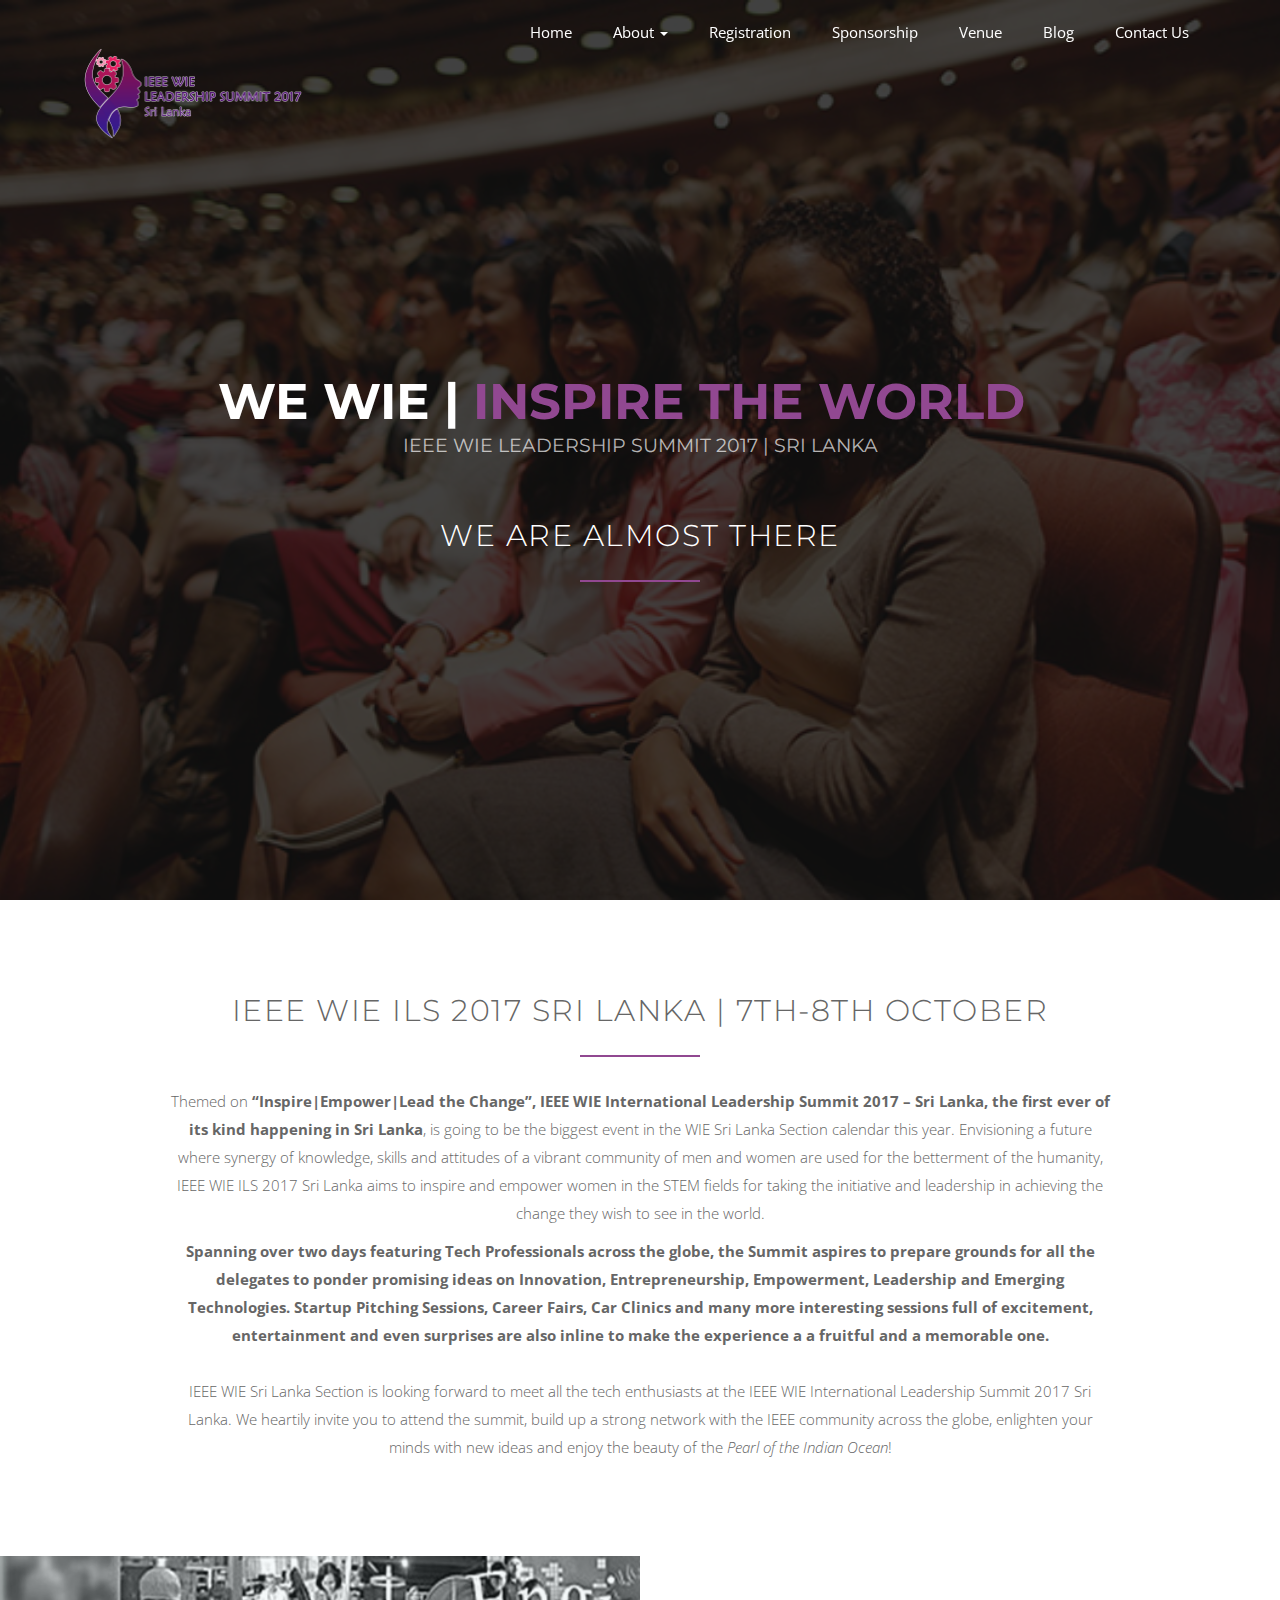
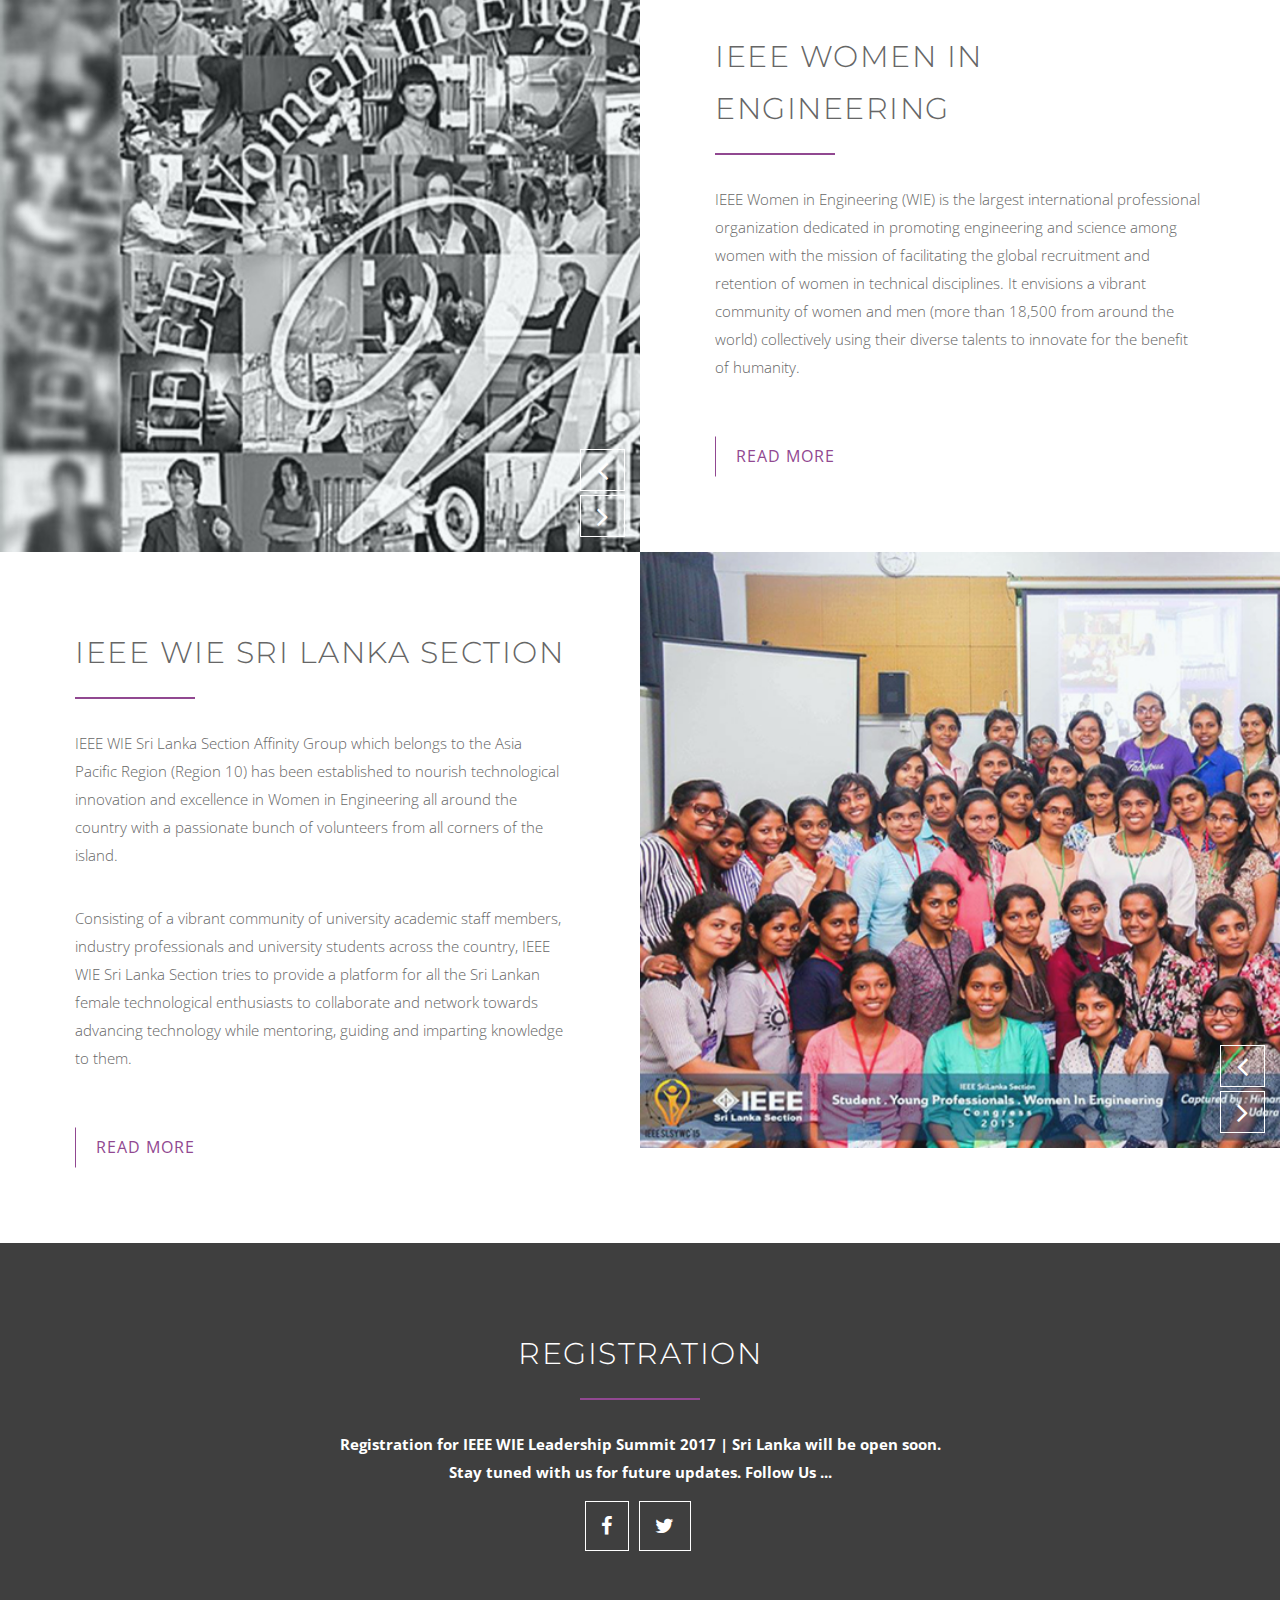
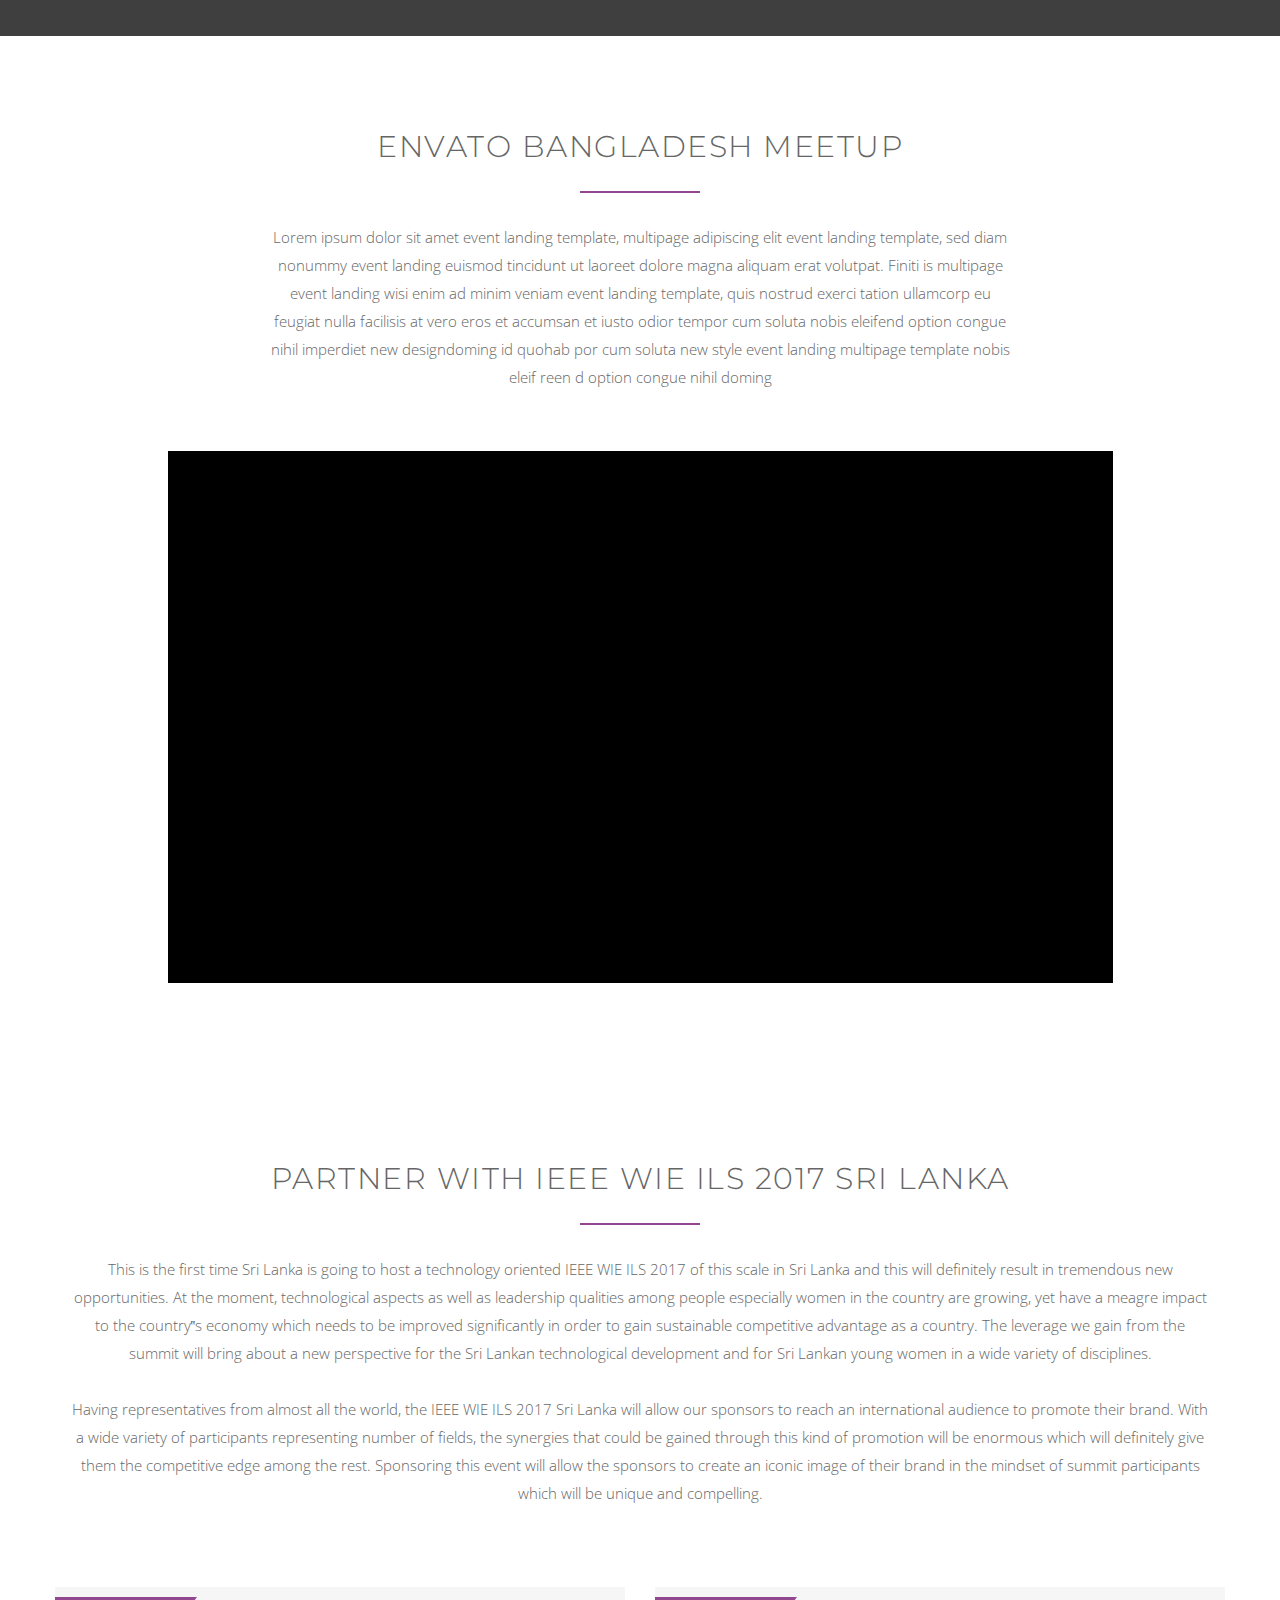
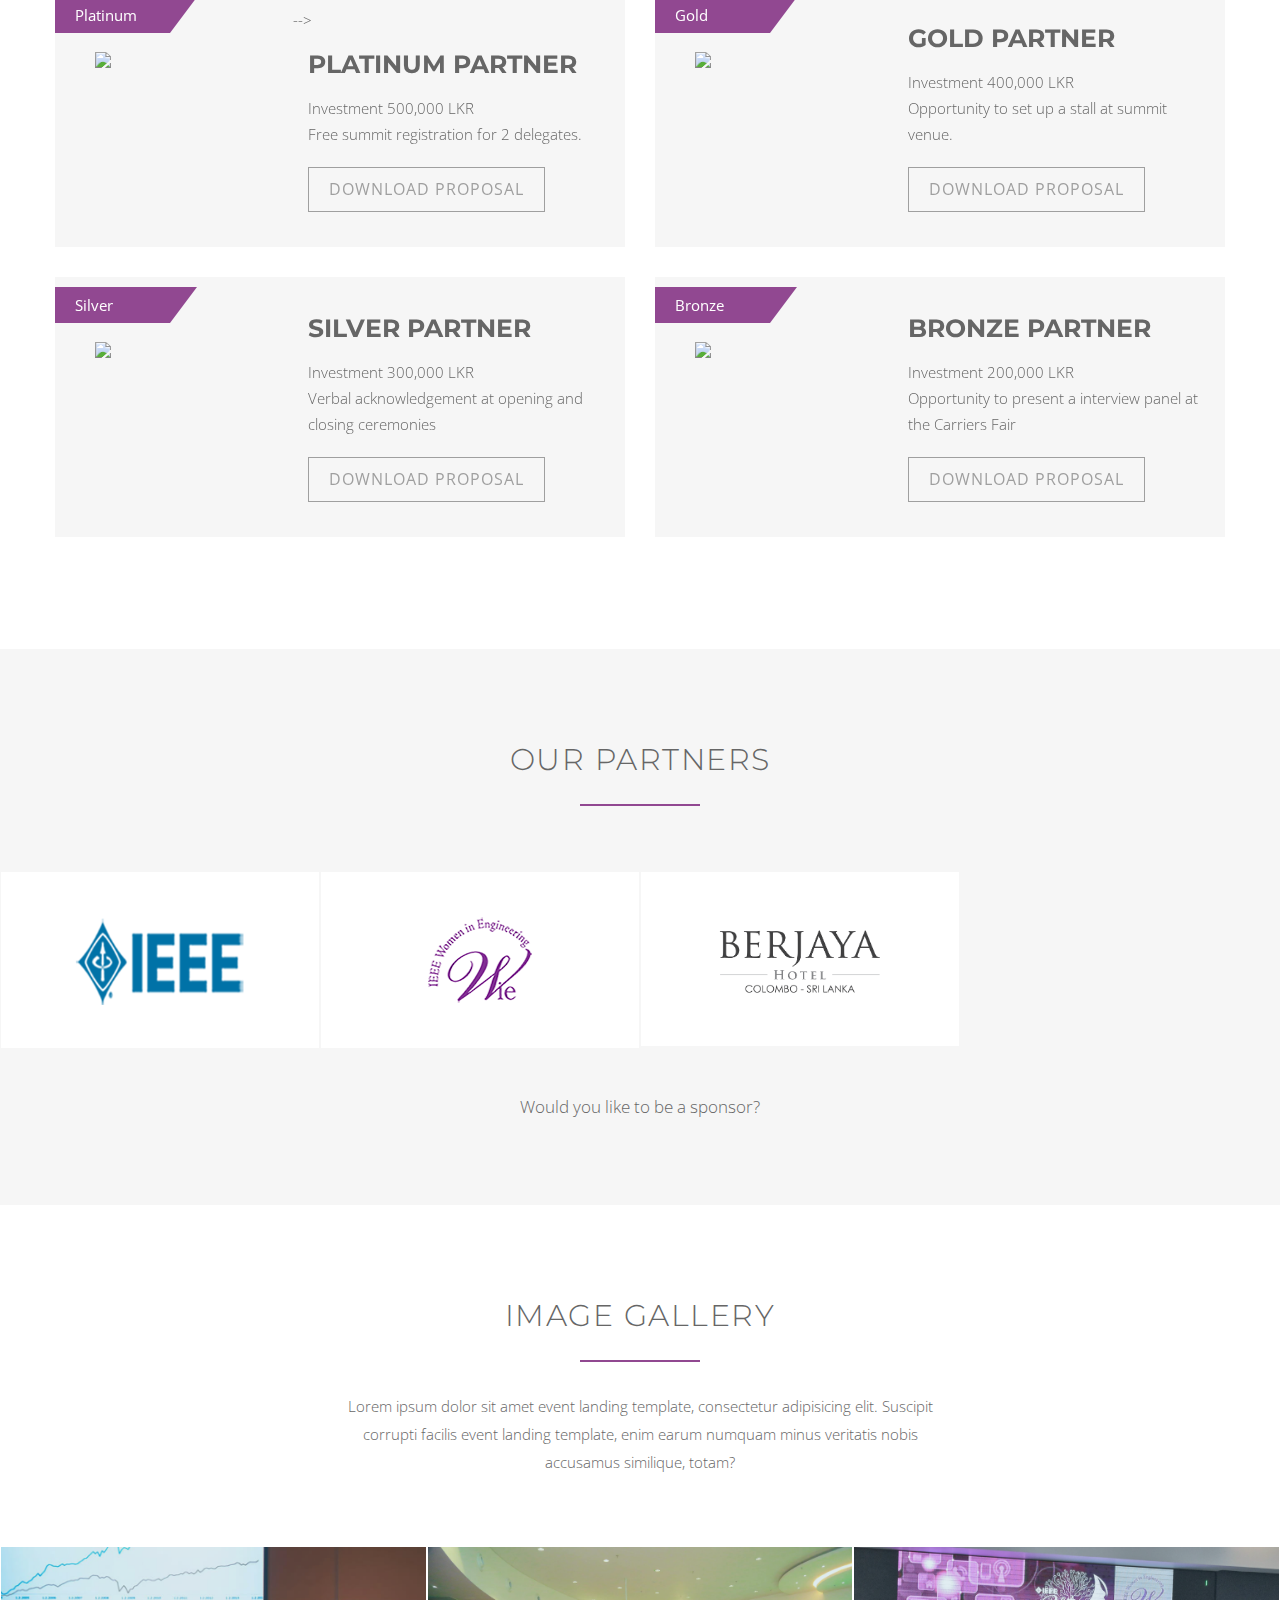
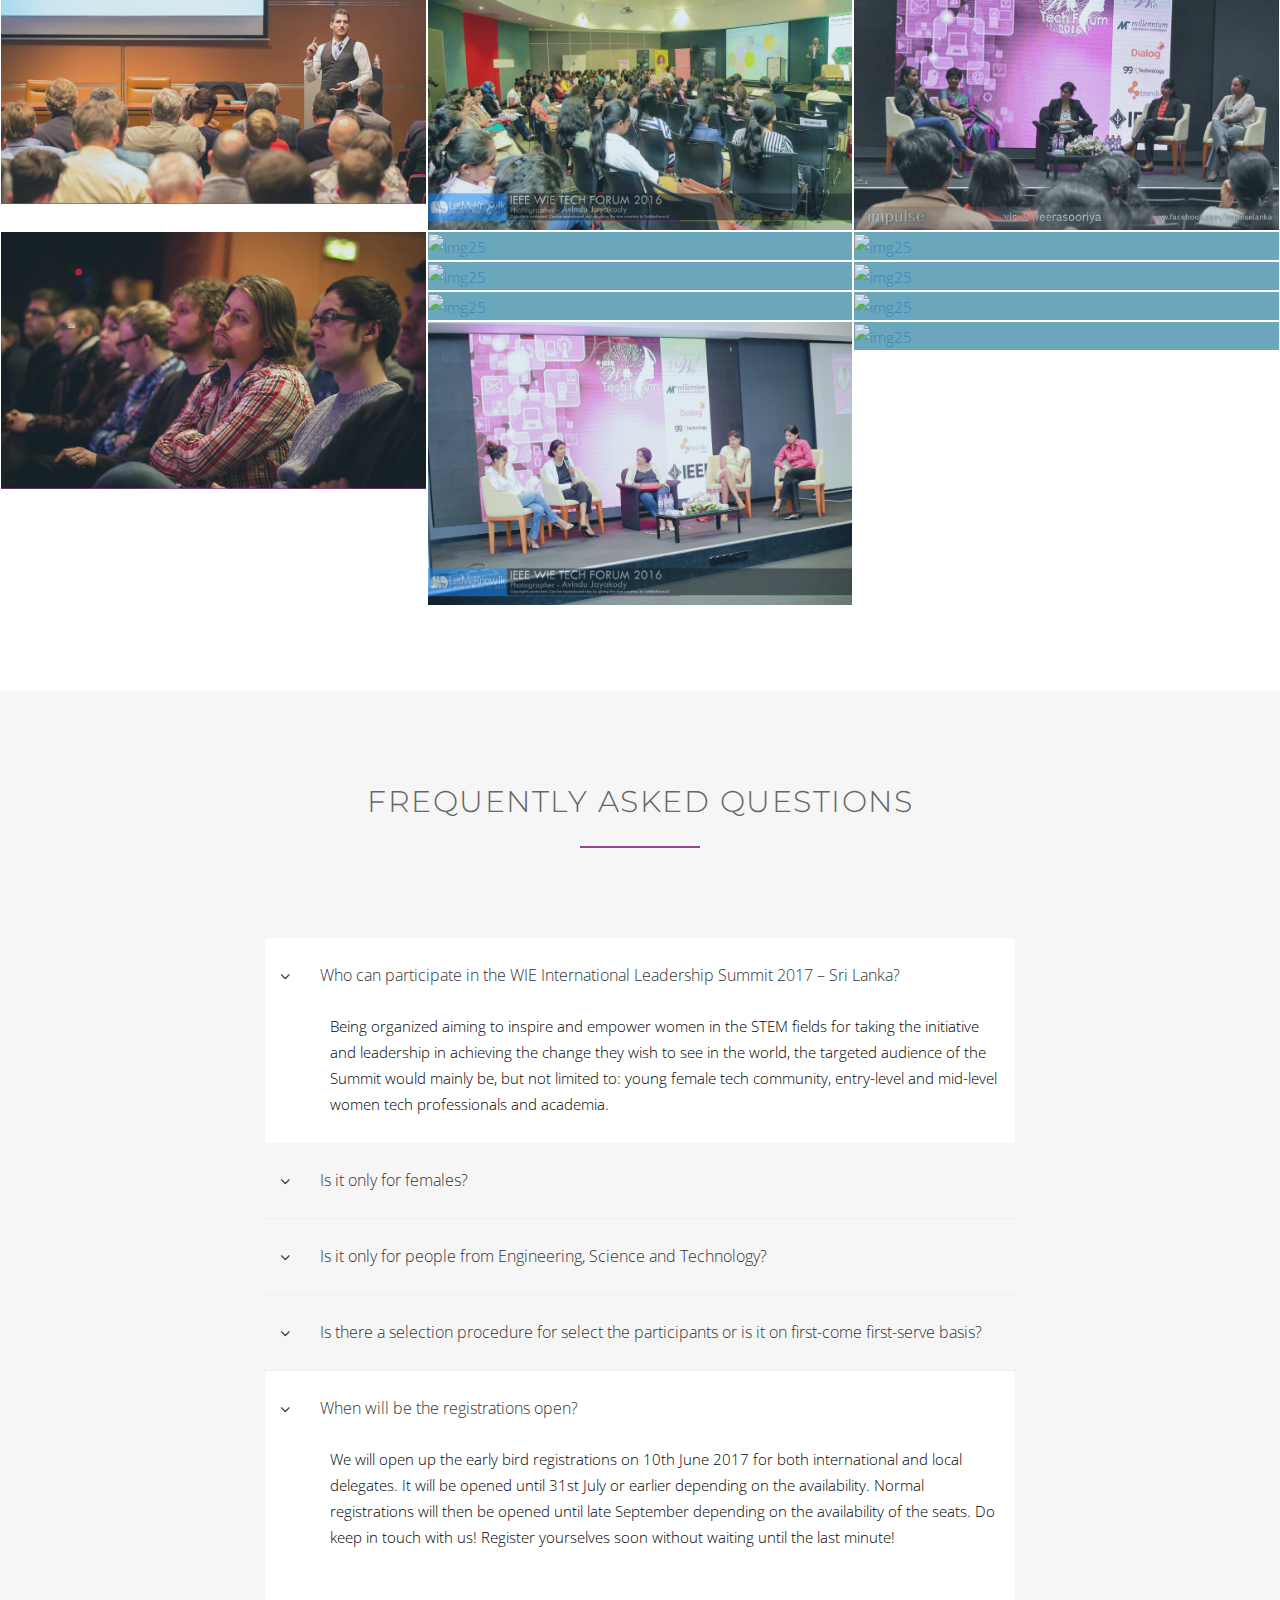
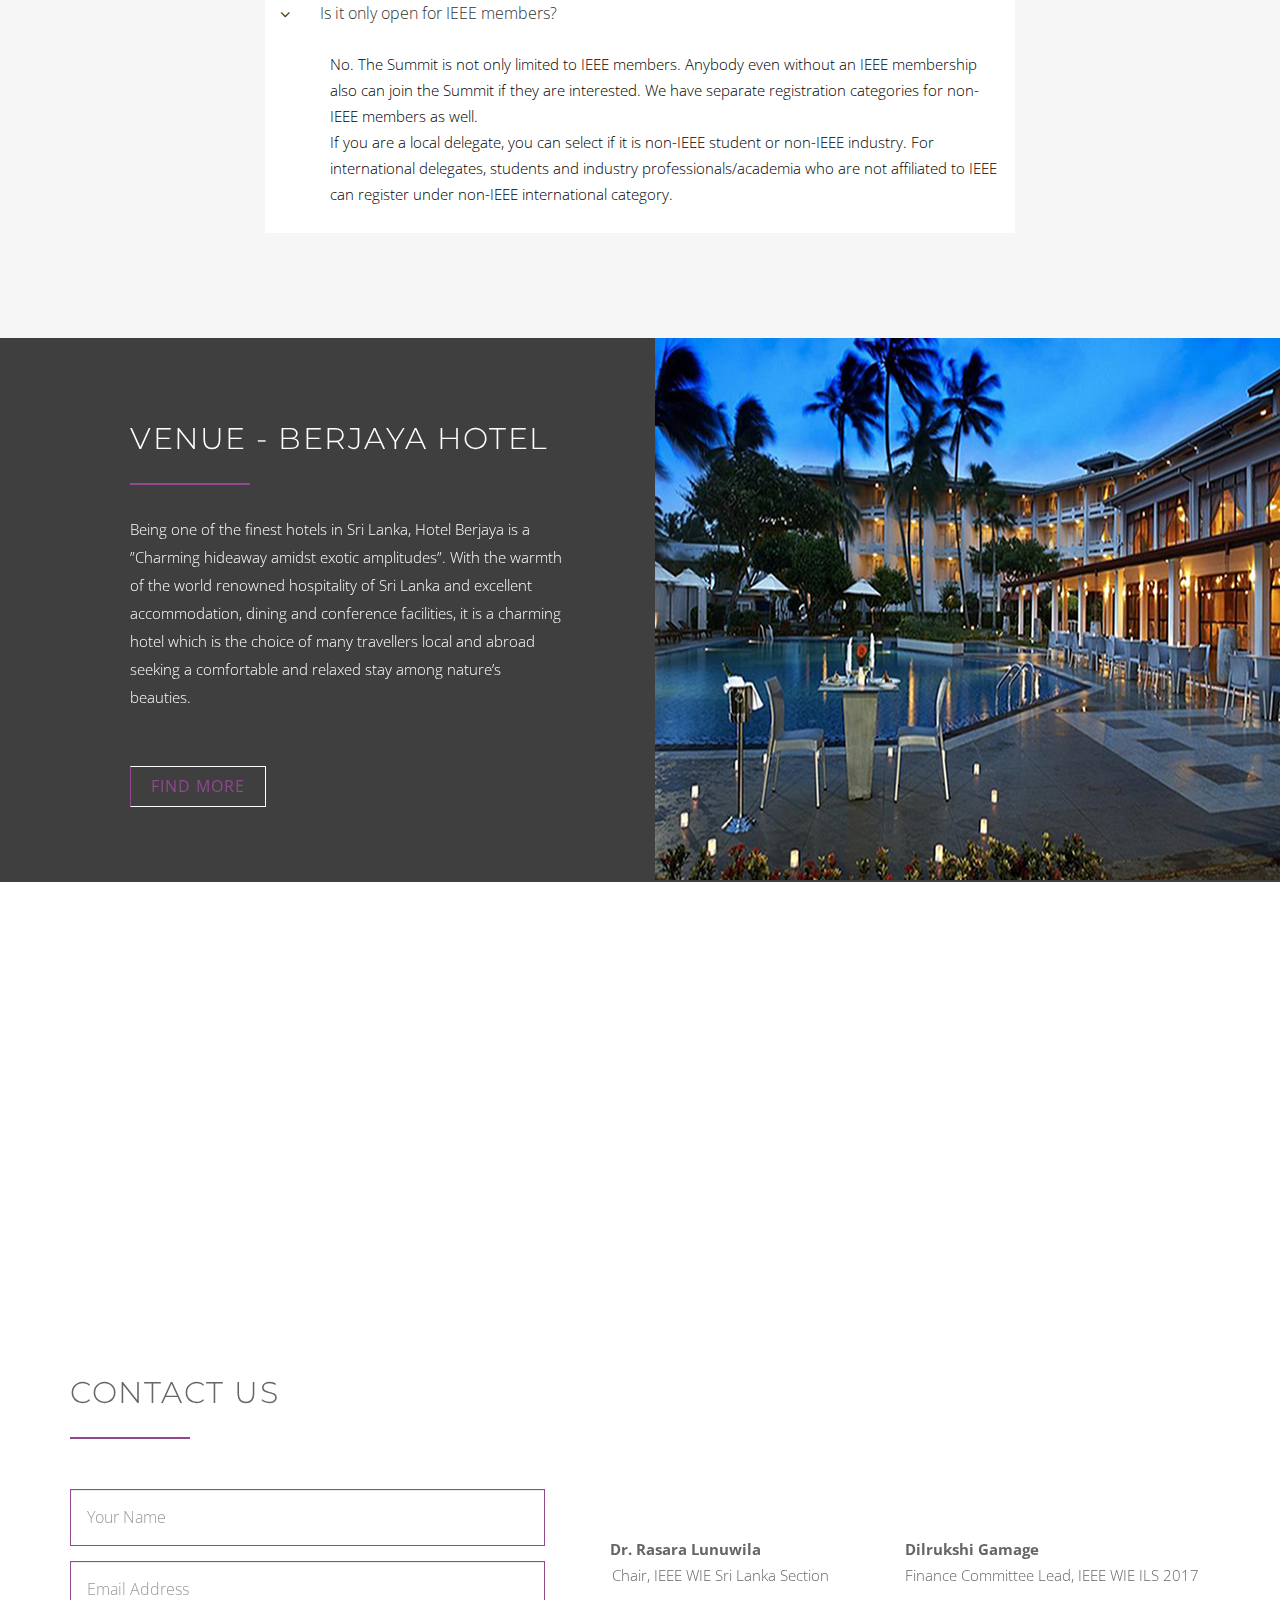
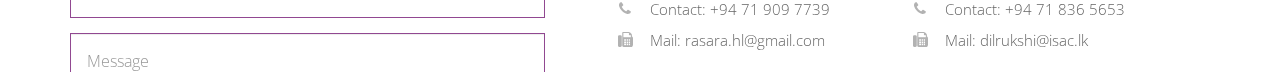
==== commit 538f892a: "Fix partner images" ====
--- a/image-bg/style-3/index.html
+++ b/image-bg/style-3/index.html
@@ -1322,7 +1322,7 @@
                     <!-- Start: Section Header -->
                     <div class="section-header col-md-12" >
 
-                        <h2 class="section-heading">PARTNER WITH IEEE WIE ILS 2017 SRI LANKAg</h2>
+                        <h2 class="section-heading">PARTNER WITH IEEE WIE ILS 2017 SRI LANKA</h2>
 					    <p>This is the first time Sri Lanka is going to host a technology oriented IEEE WIE ILS 2017 of this scale in Sri Lanka and this will definitely result in tremendous new opportunities. At the moment, technological aspects as well as leadership qualities among people especially women in the country are growing, yet have a meagre impact to the country‟s economy which needs to be improved significantly in order to gain sustainable competitive advantage as a country. The leverage we gain from the summit will bring about a new perspective for the Sri Lankan technological development and for Sri Lankan young women in a wide variety of disciplines.
 						<br>
 						<br>Having representatives from almost all the world, the IEEE WIE ILS 2017 Sri Lanka will allow our sponsors to reach an international audience to promote their brand. With a wide variety of participants representing number of fields, the synergies that could be gained through this kind of promotion will be enormous which will definitely give them the competitive edge among the rest. Sponsoring this event will allow the sponsors to create an iconic image of their brand in the mindset of summit participants which will be unique and compelling.
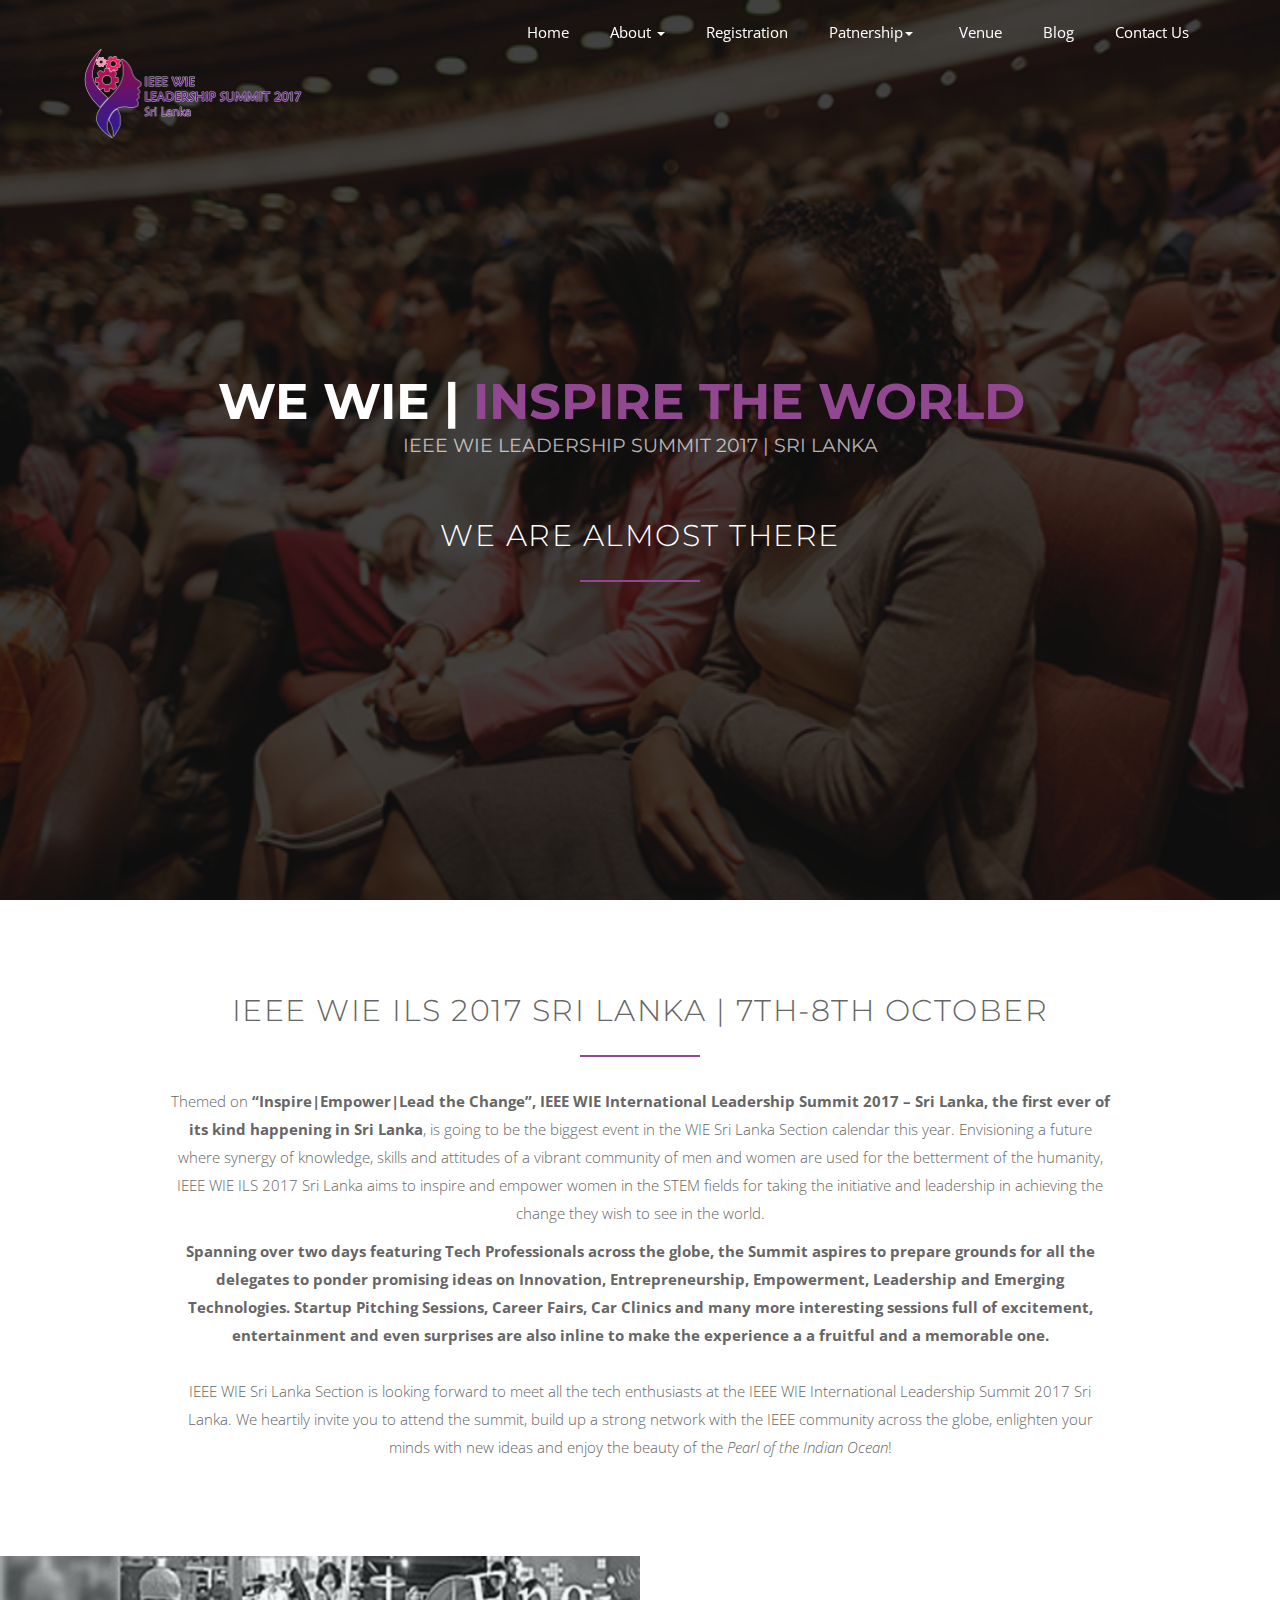
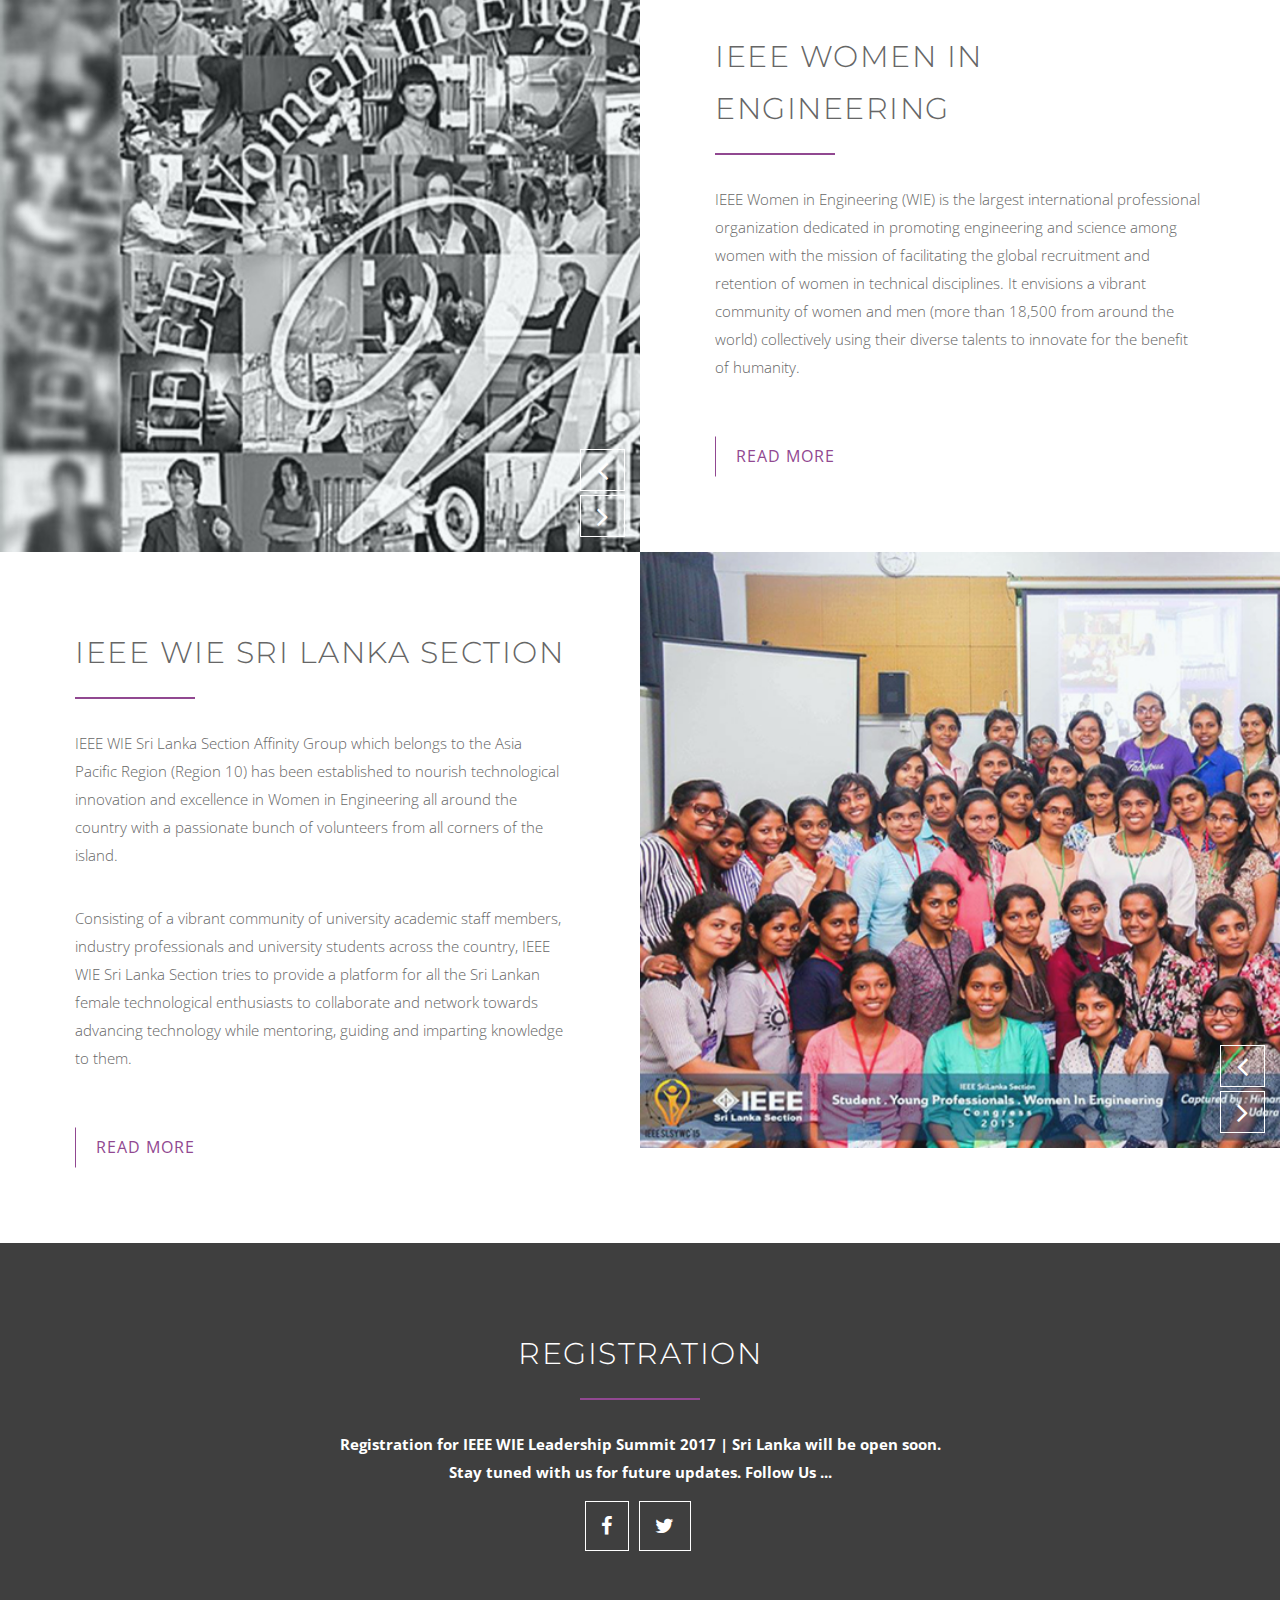
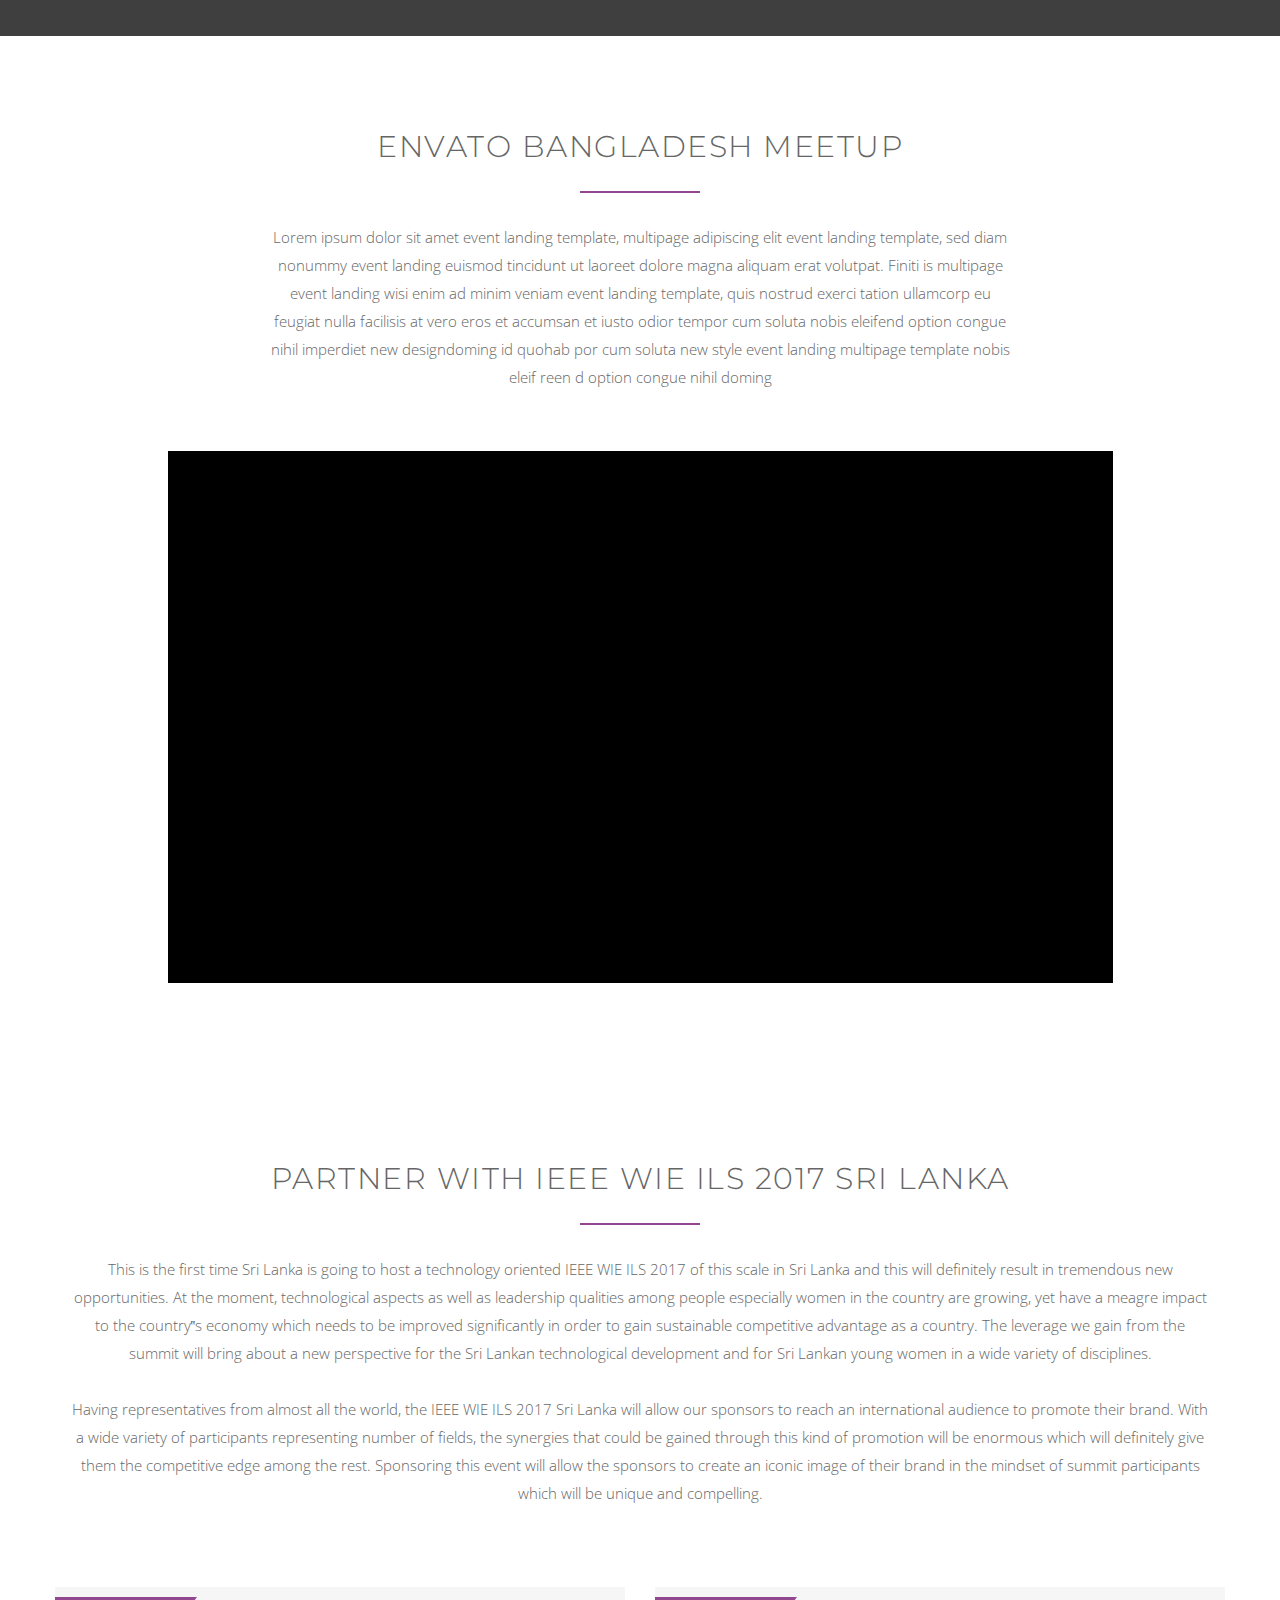
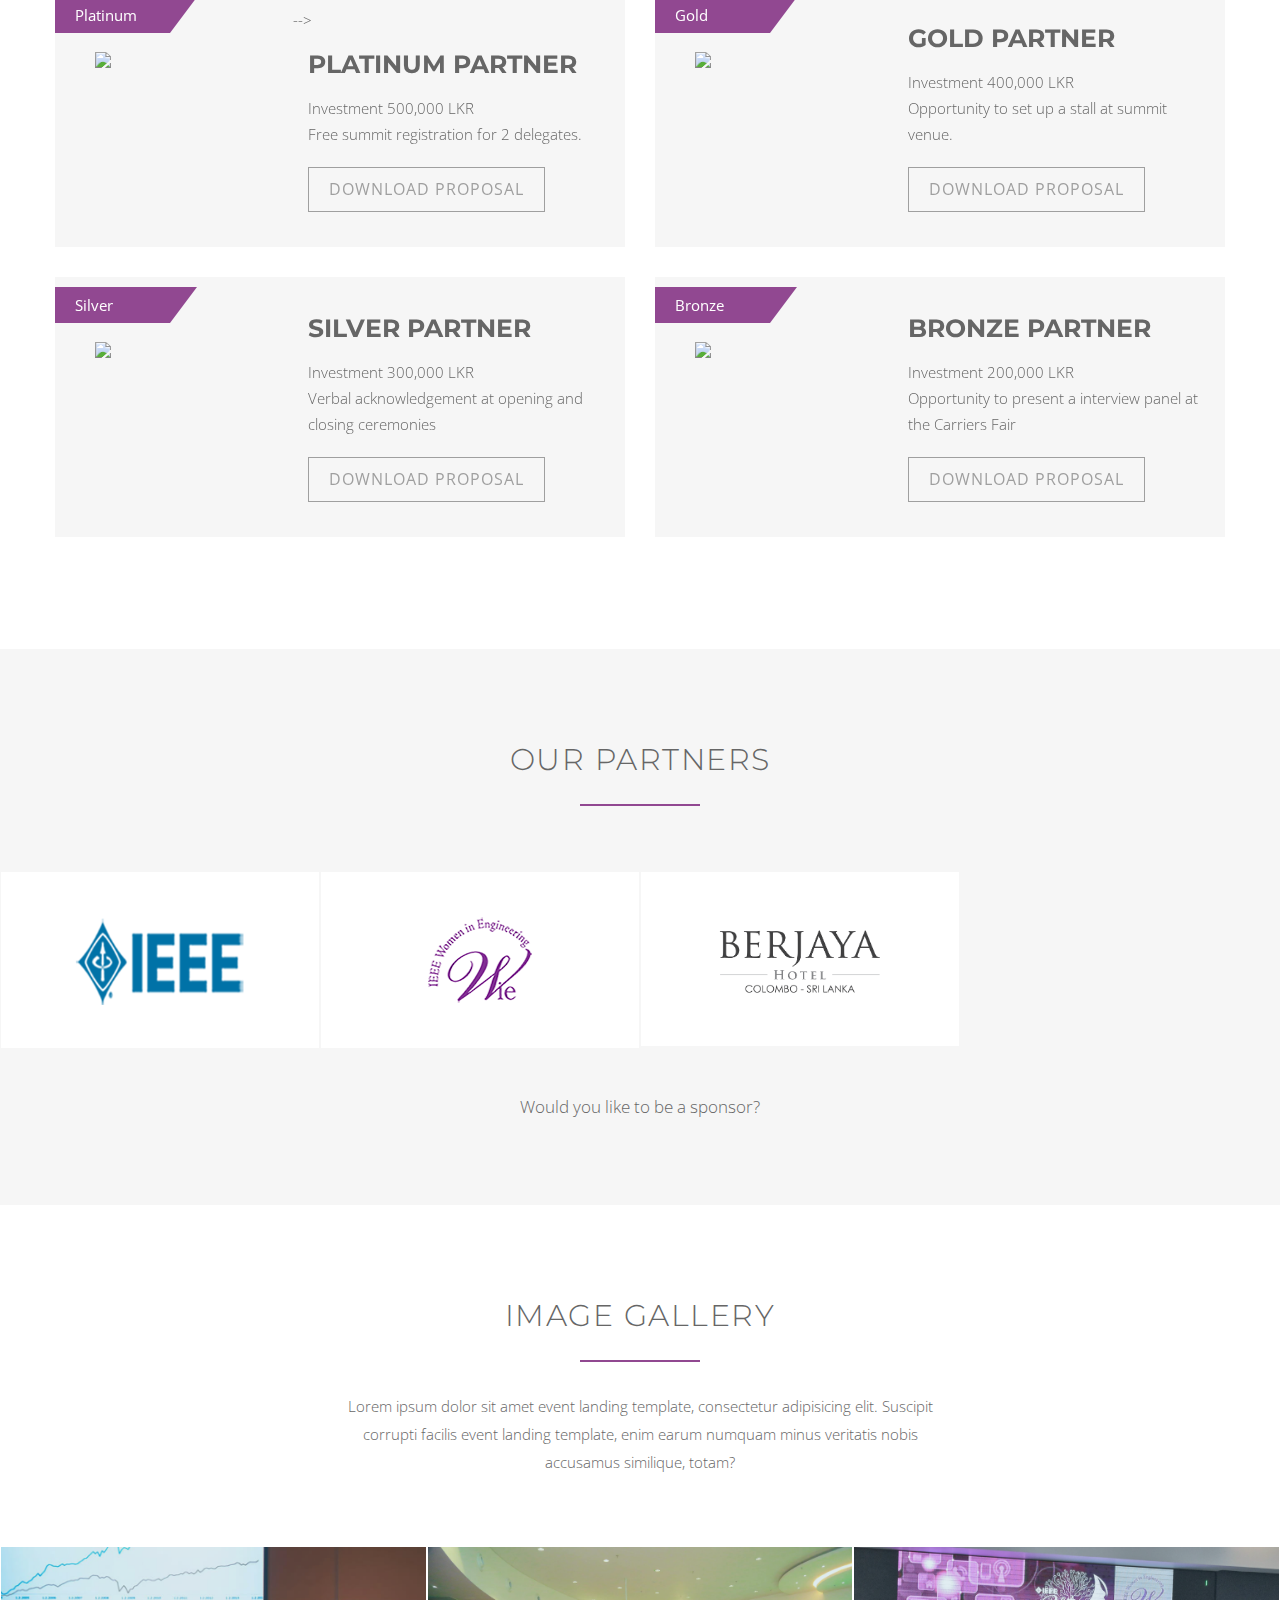
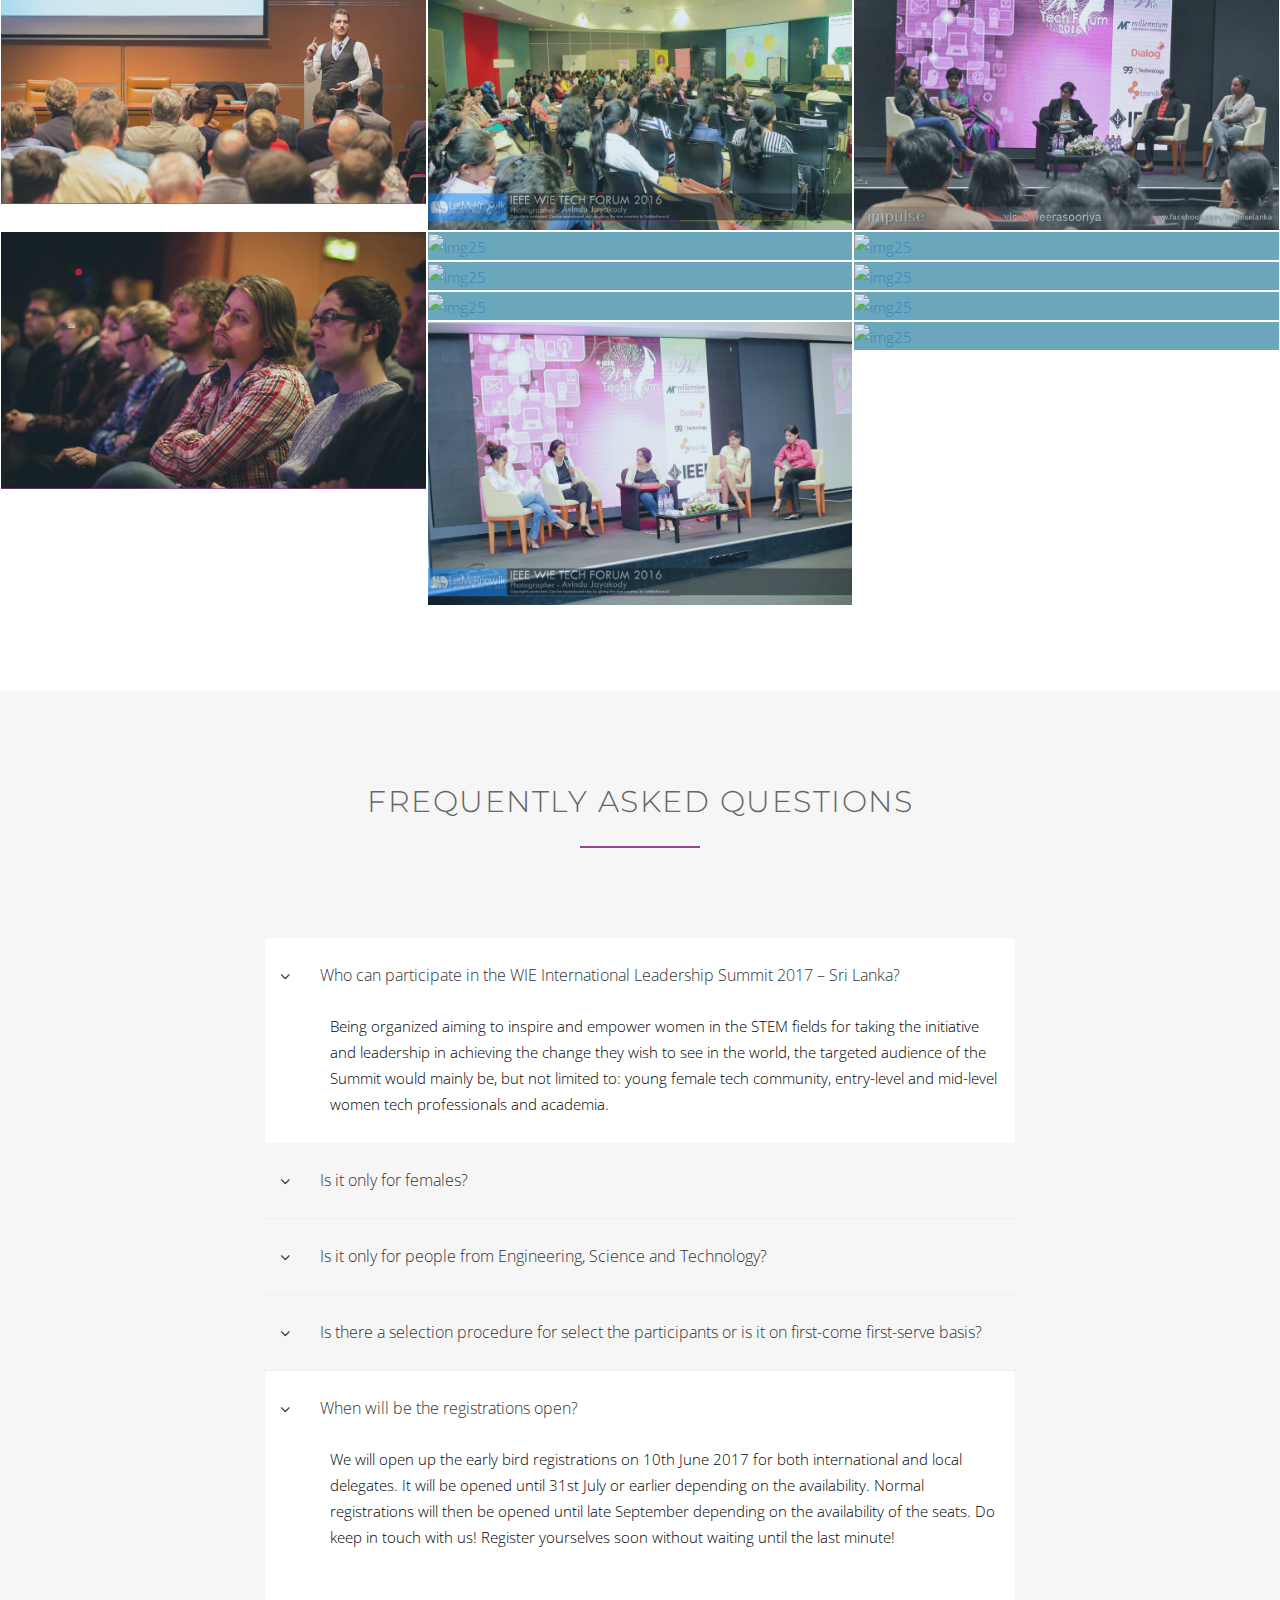
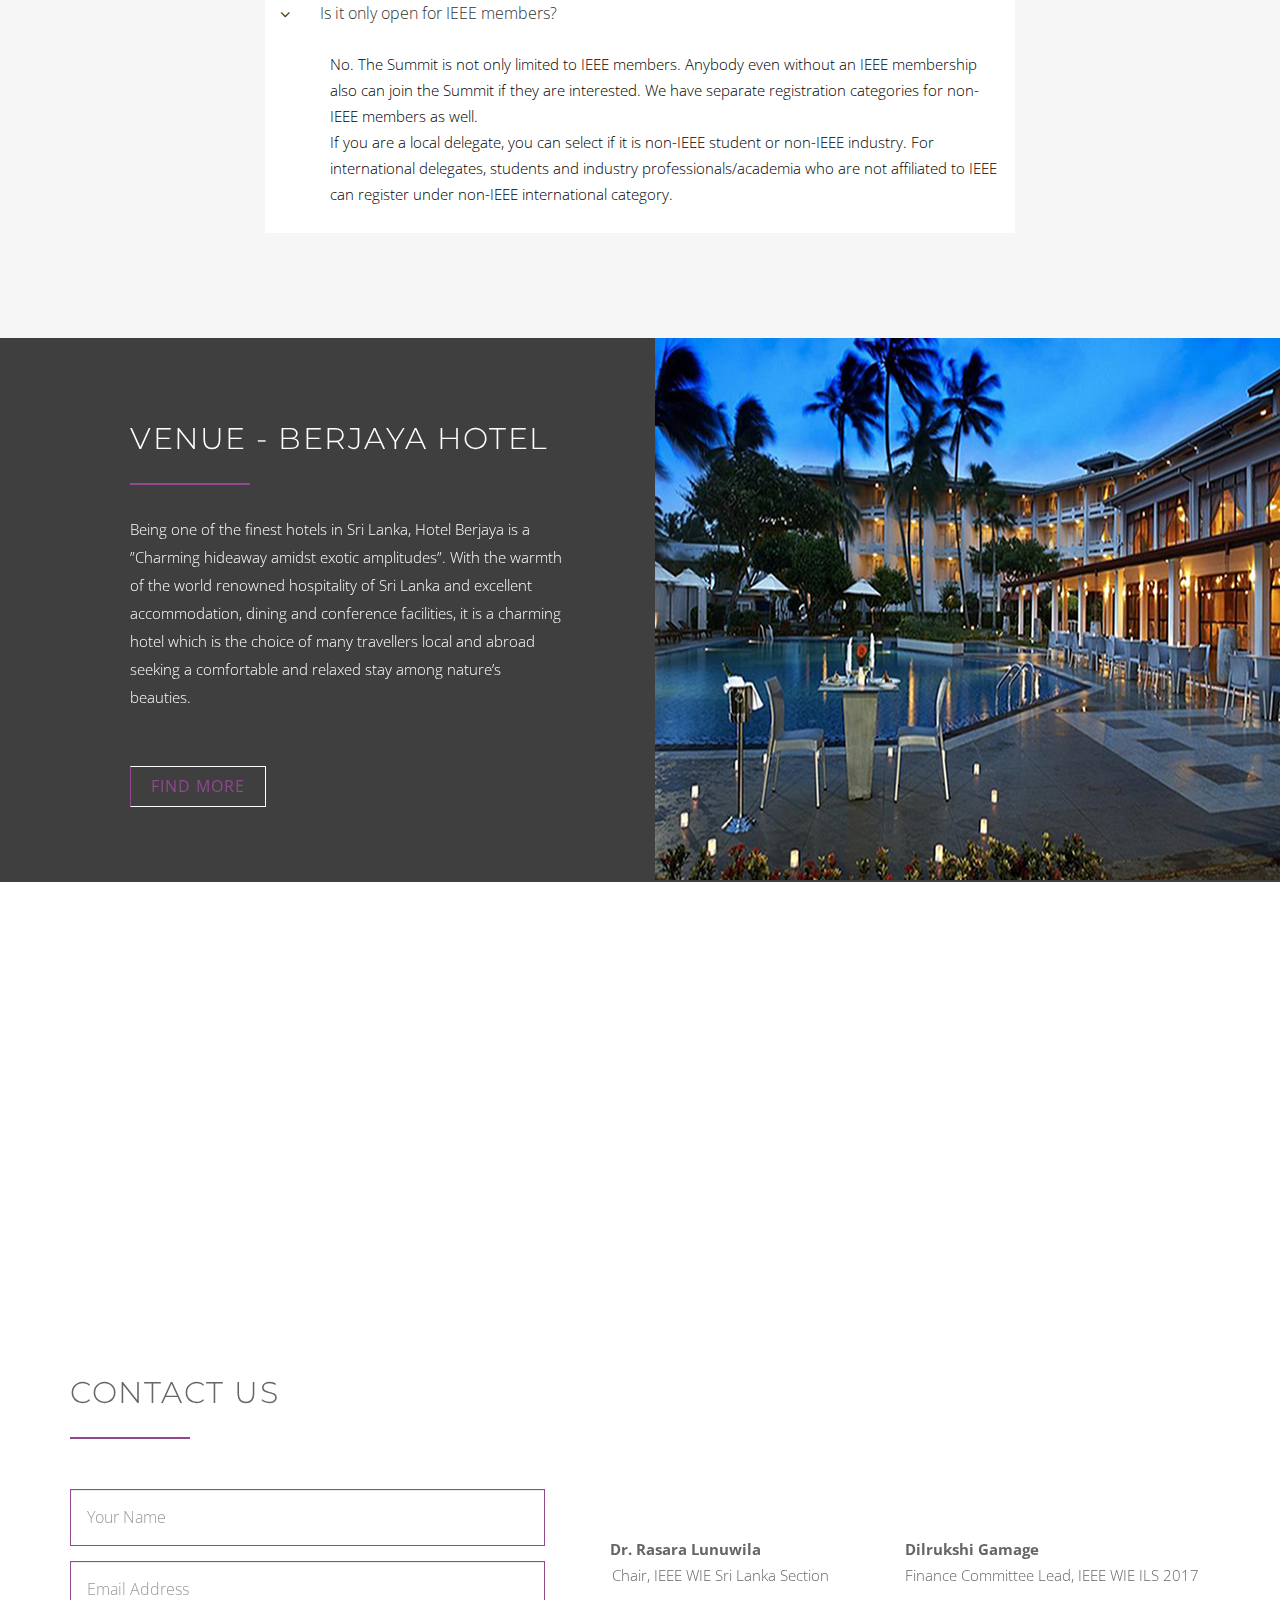
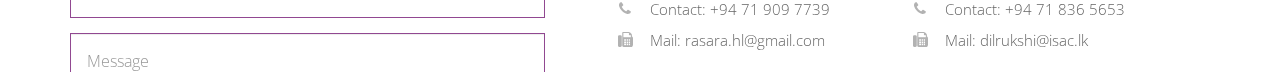
==== commit 455a20bf: "Multiple fixes" ====
--- a/image-bg/style-3/index.html
+++ b/image-bg/style-3/index.html
@@ -113,13 +113,19 @@
                                         <li><a href="http://wie.ieee.org/" target="blank">Women In Engineering</a></li>
                                         <li><a href="http://ieeewie.lk/" target="blank">WIE Sri Lanka Section</a></li>
                                         <li><a href="#about-wie">IEEE WIE Leadership Summit 2017</a></li>
-                                    </ul>
+                                        </ul>
                                     </li>
 
 
                                     <!--<li class="section-selector-2"><a href="#schedule">Schedule</a></li>-->
                                     <li class="section-selector-2"><a href="#registration">Registration</a></li>
-									<li class="section-selector-2"><a href="#pricing-table">Sponsorship</a></li>
+                                    <li class="dropdown partnership">
+                                      <a href="#" class="dropdown-toggle" data-toggle="dropdown">Patnership<span class="caret"></span></a>
+                                      <ul class="dropdown-menu" role="menu">
+                                        <li><a href="#pricing-table">Be a Partner</a></li>
+                                        <li><a href="#sponsore">Our Partners</a></li>
+                                        </ul>
+                                    </li>
                                     <li class="section-selector-2"><a href="#venue2">Venue</a></li>
 									<!-- <li class="section-selector-2"><a class="new-page blog" href="blog.html">Blog</a></li> -->
                                     <li class="section-selector-2"><a href="#blog-section">Blog</a></li>
--- a/assets/css/style-3.css
+++ b/assets/css/style-3.css
@@ -2850,19 +2850,25 @@
   position: relative;
   }
 
-@media (min-width: 1200px){
+
+#myNavbar {
+  height: 70px;
+}
+
+.about {
+  max-width: 99px;
+}
+
+.partnership {
+  width: 130px;
+}
+
+.about li a {
+  color: #914891!important;
+}
+
+@media only screen and (max-width: 990px){
   #myNavbar {
     height: 125px;
   }
-}
-
-#myNavbar {
-  height: 70px;
-}
-
-.about {
-  max-width: 98px;
-}
-.about li a {
-  color: #914891!important;
 }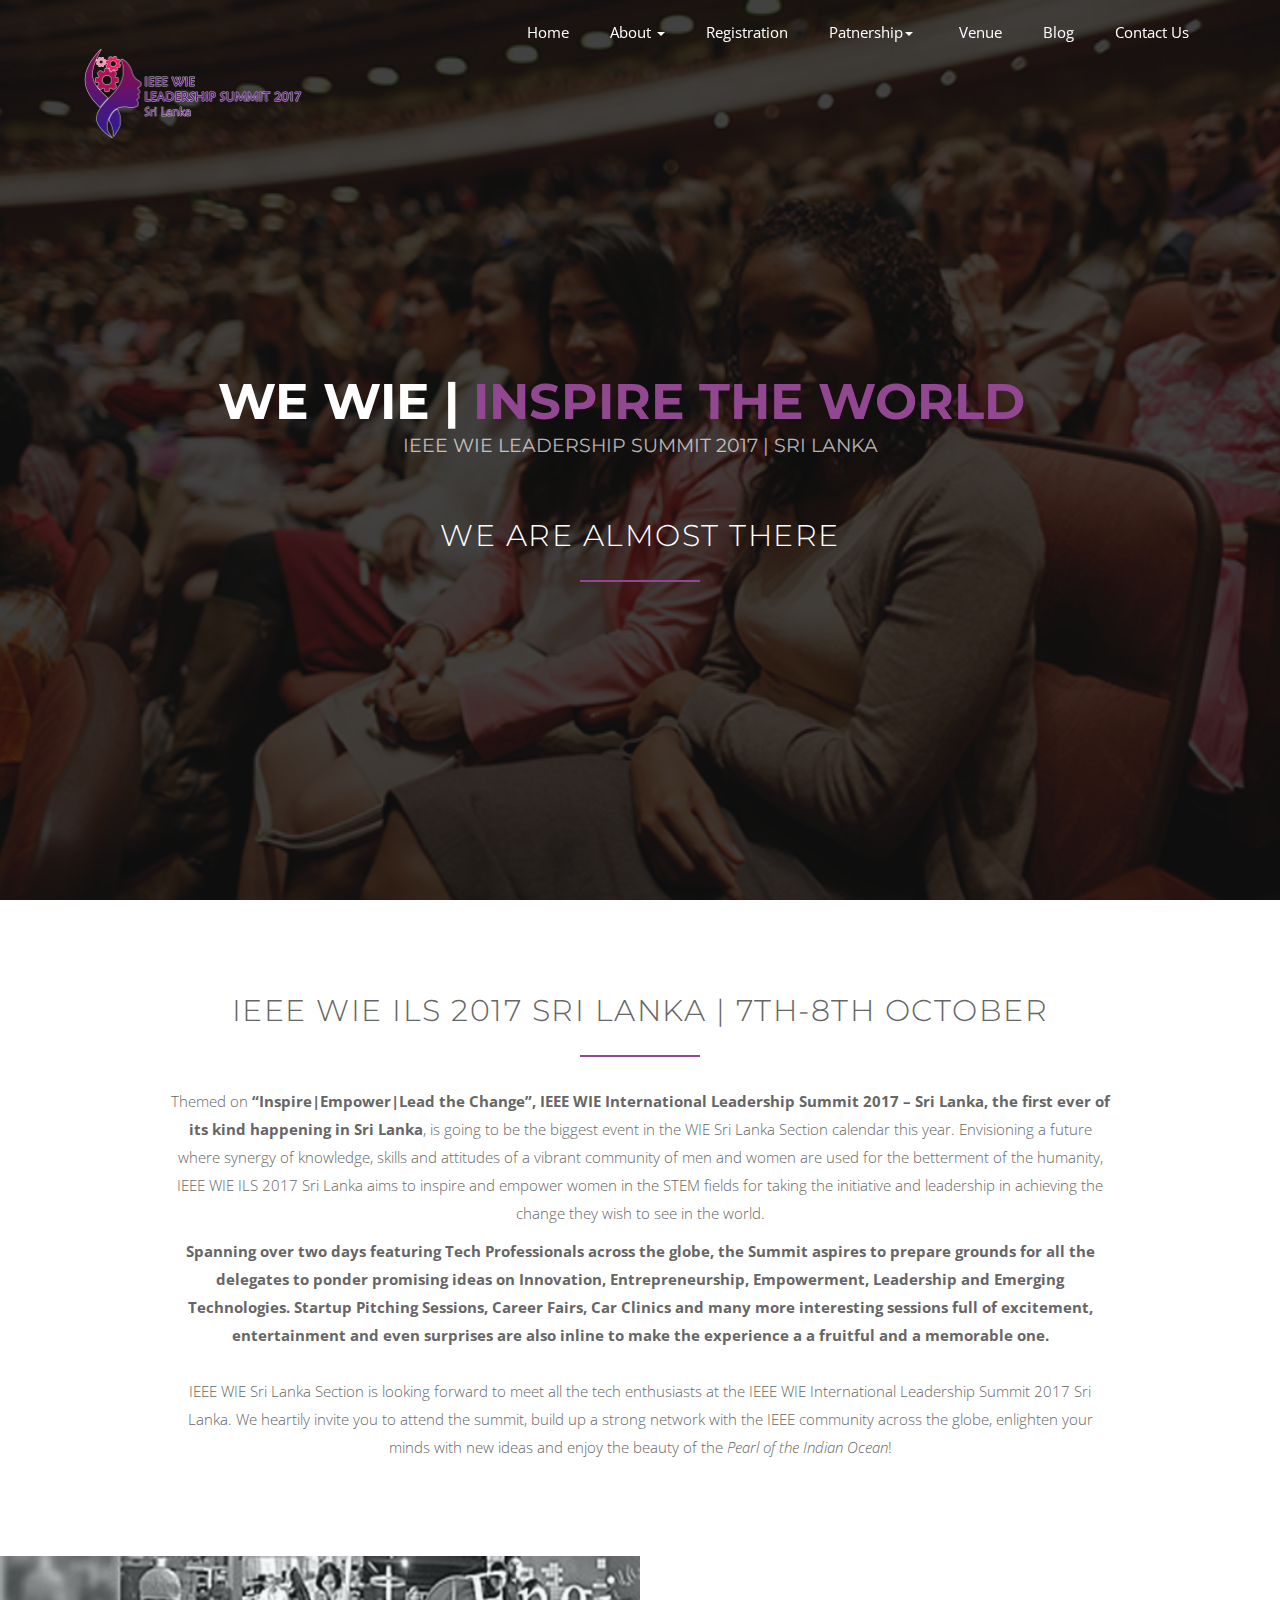
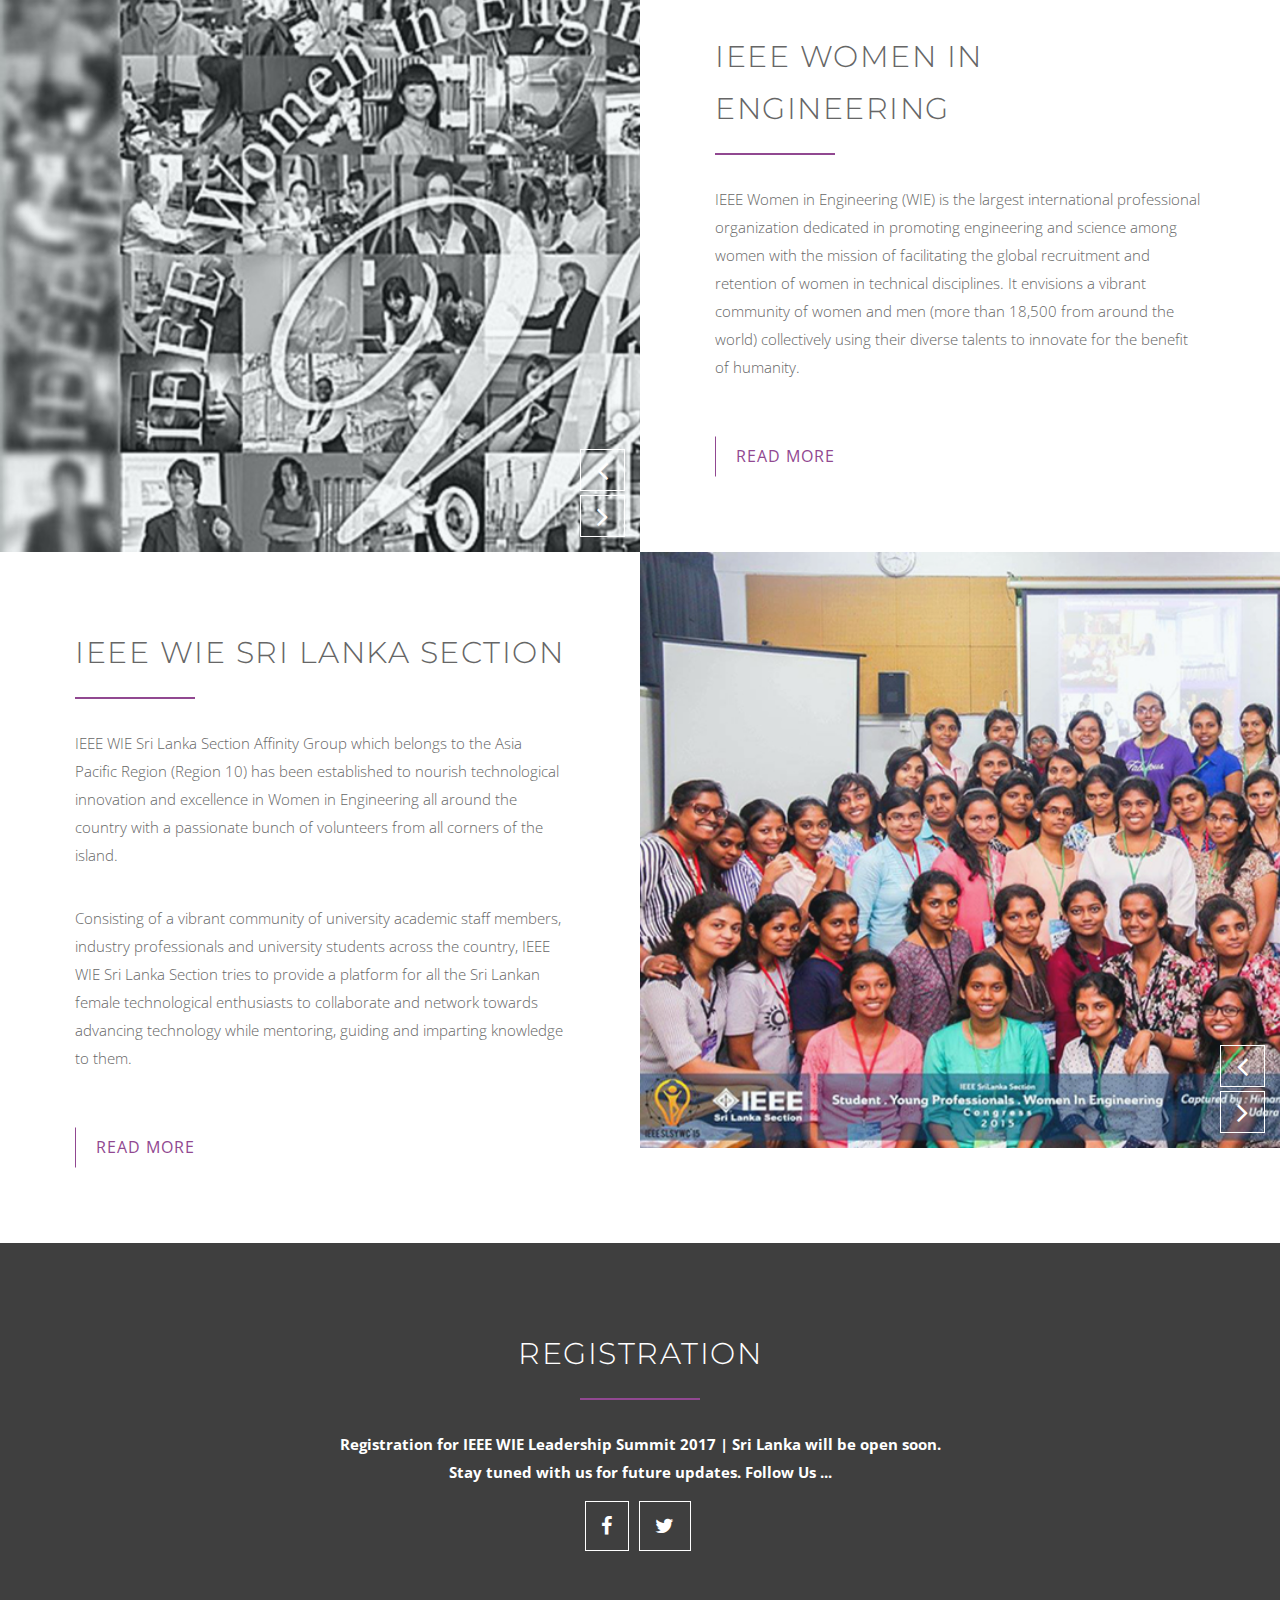
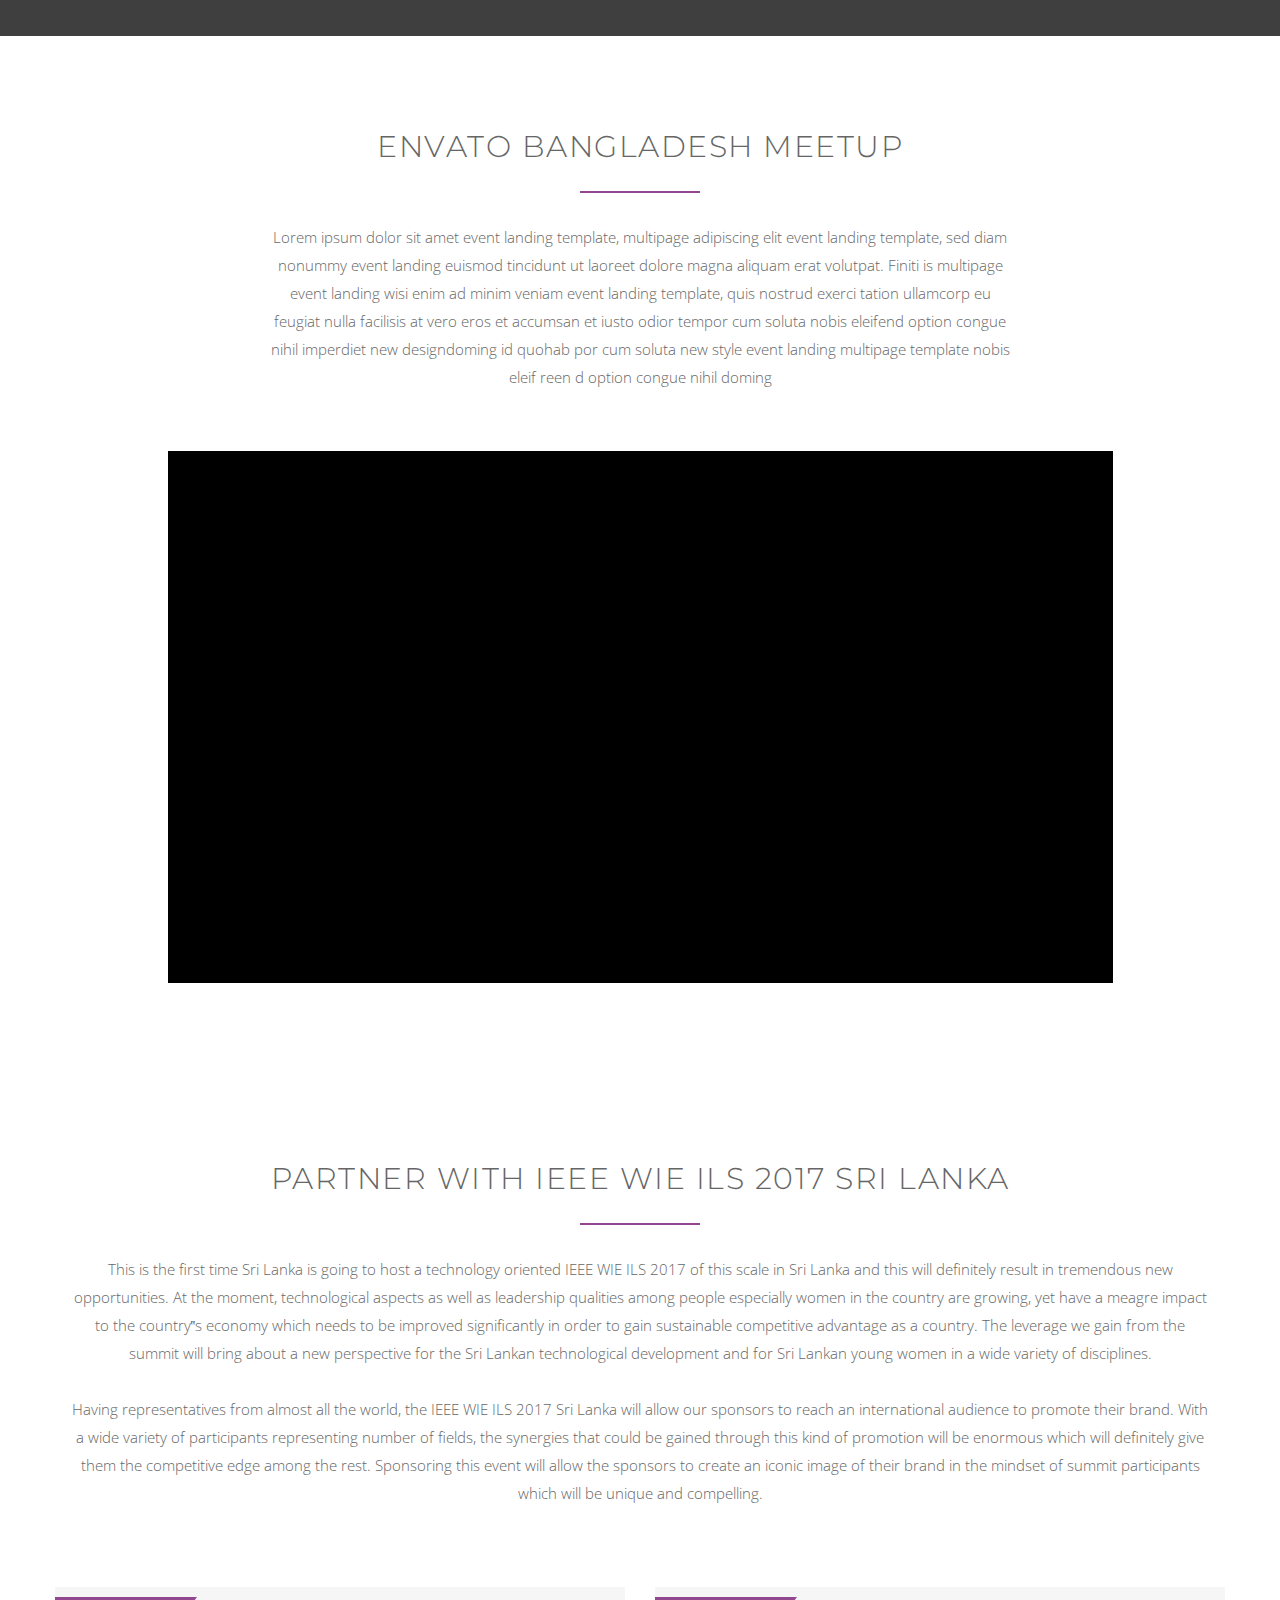
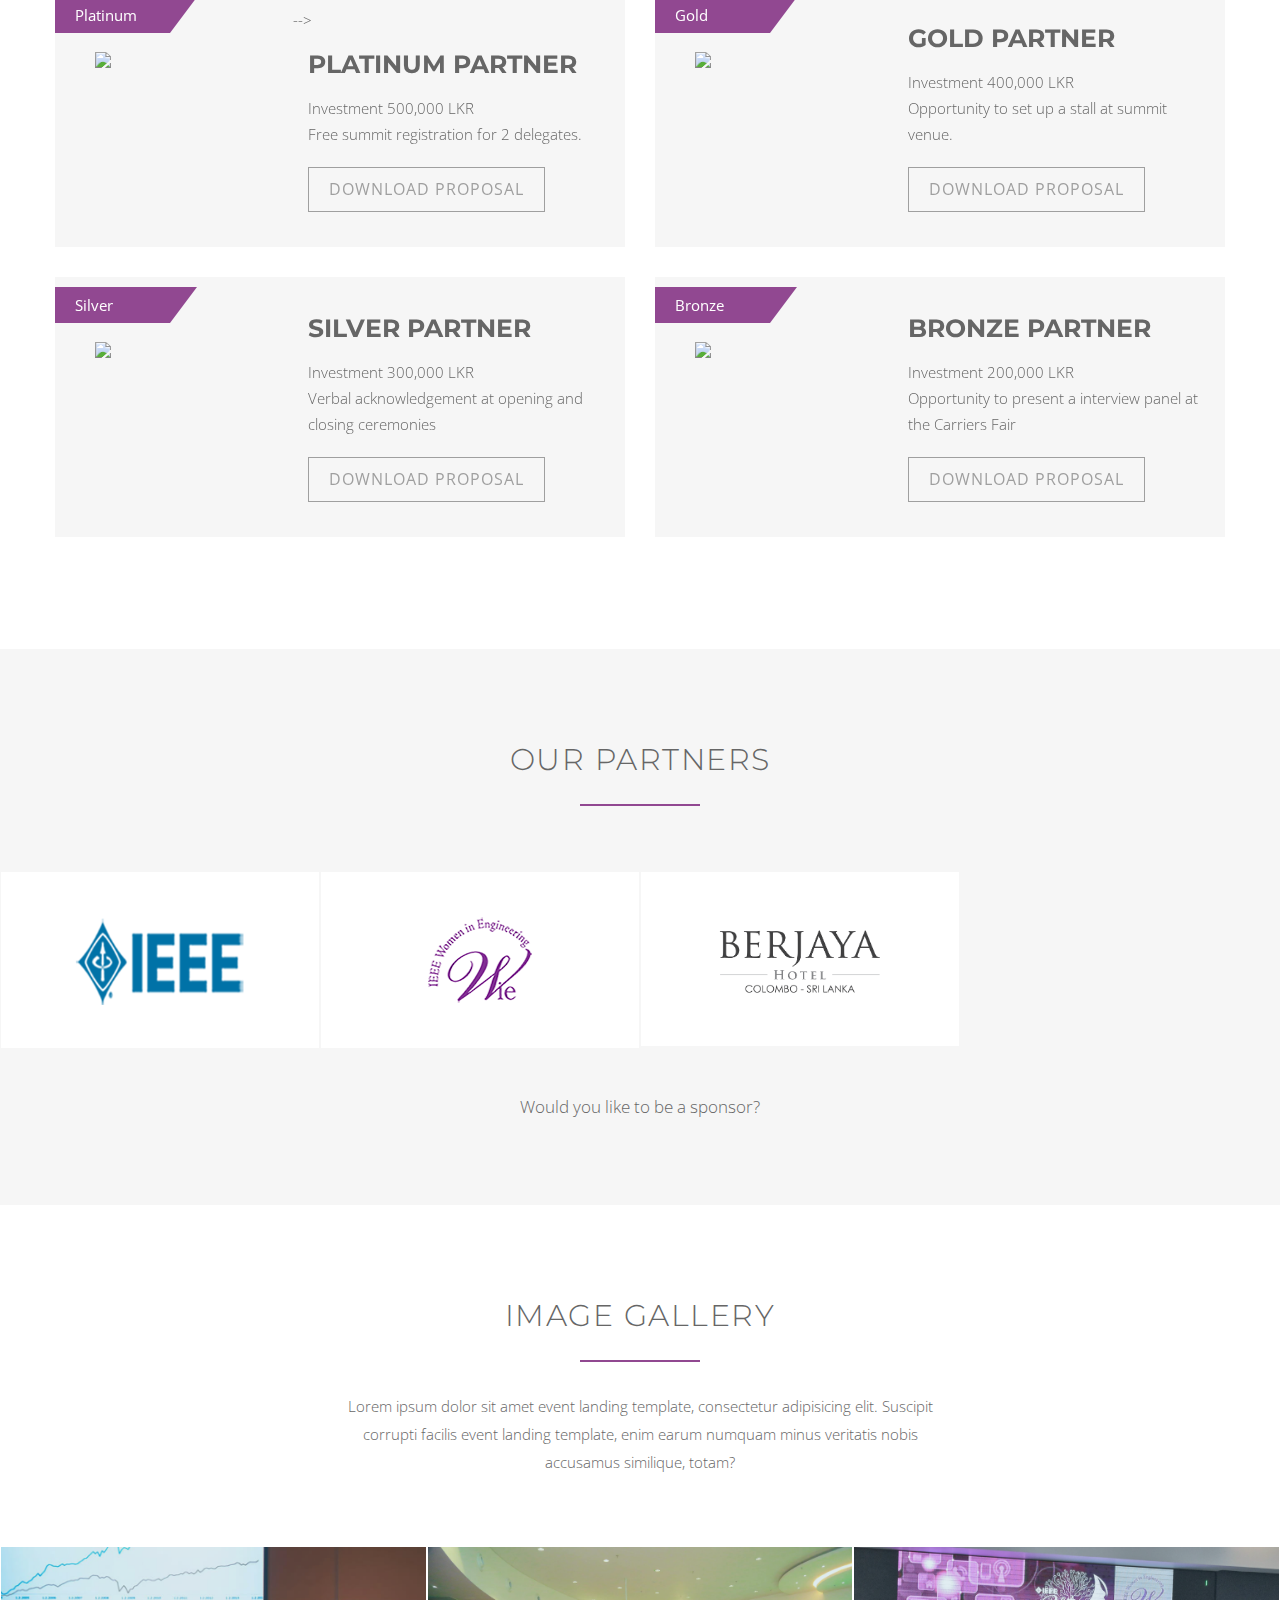
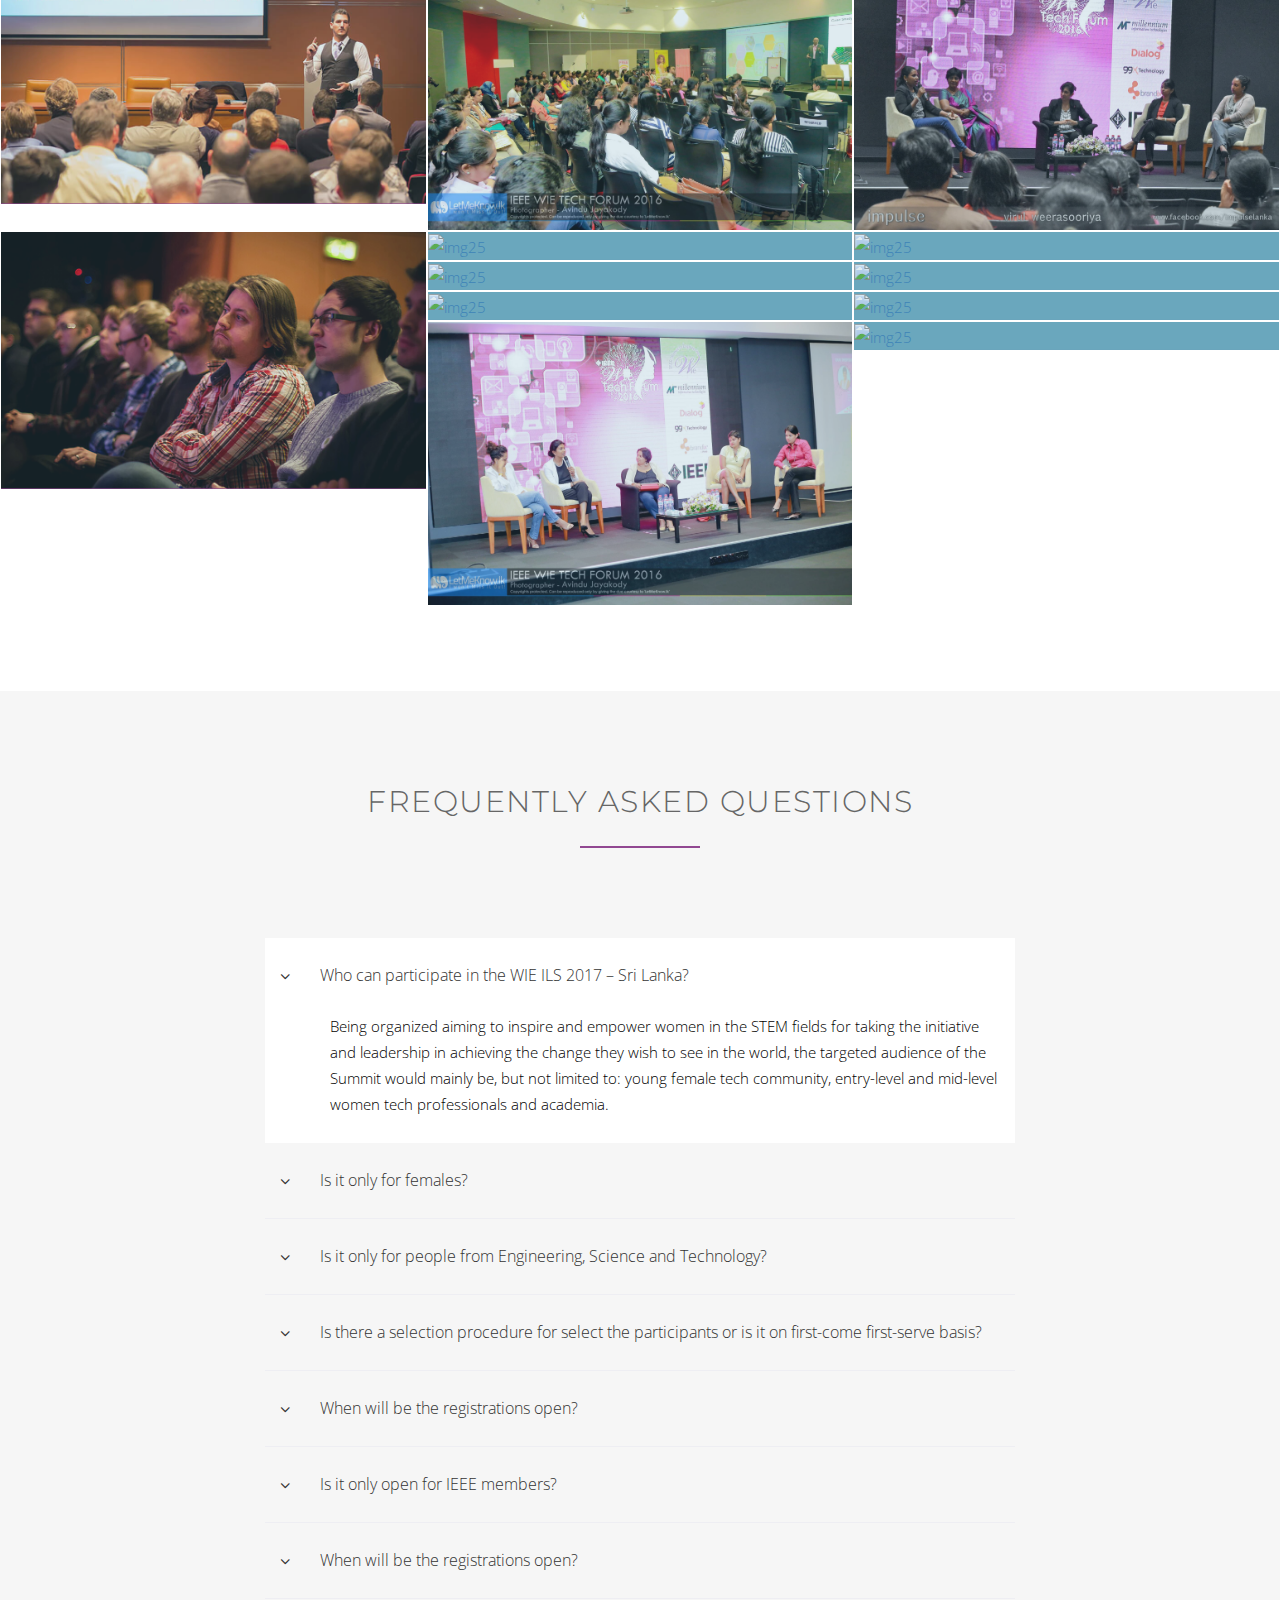
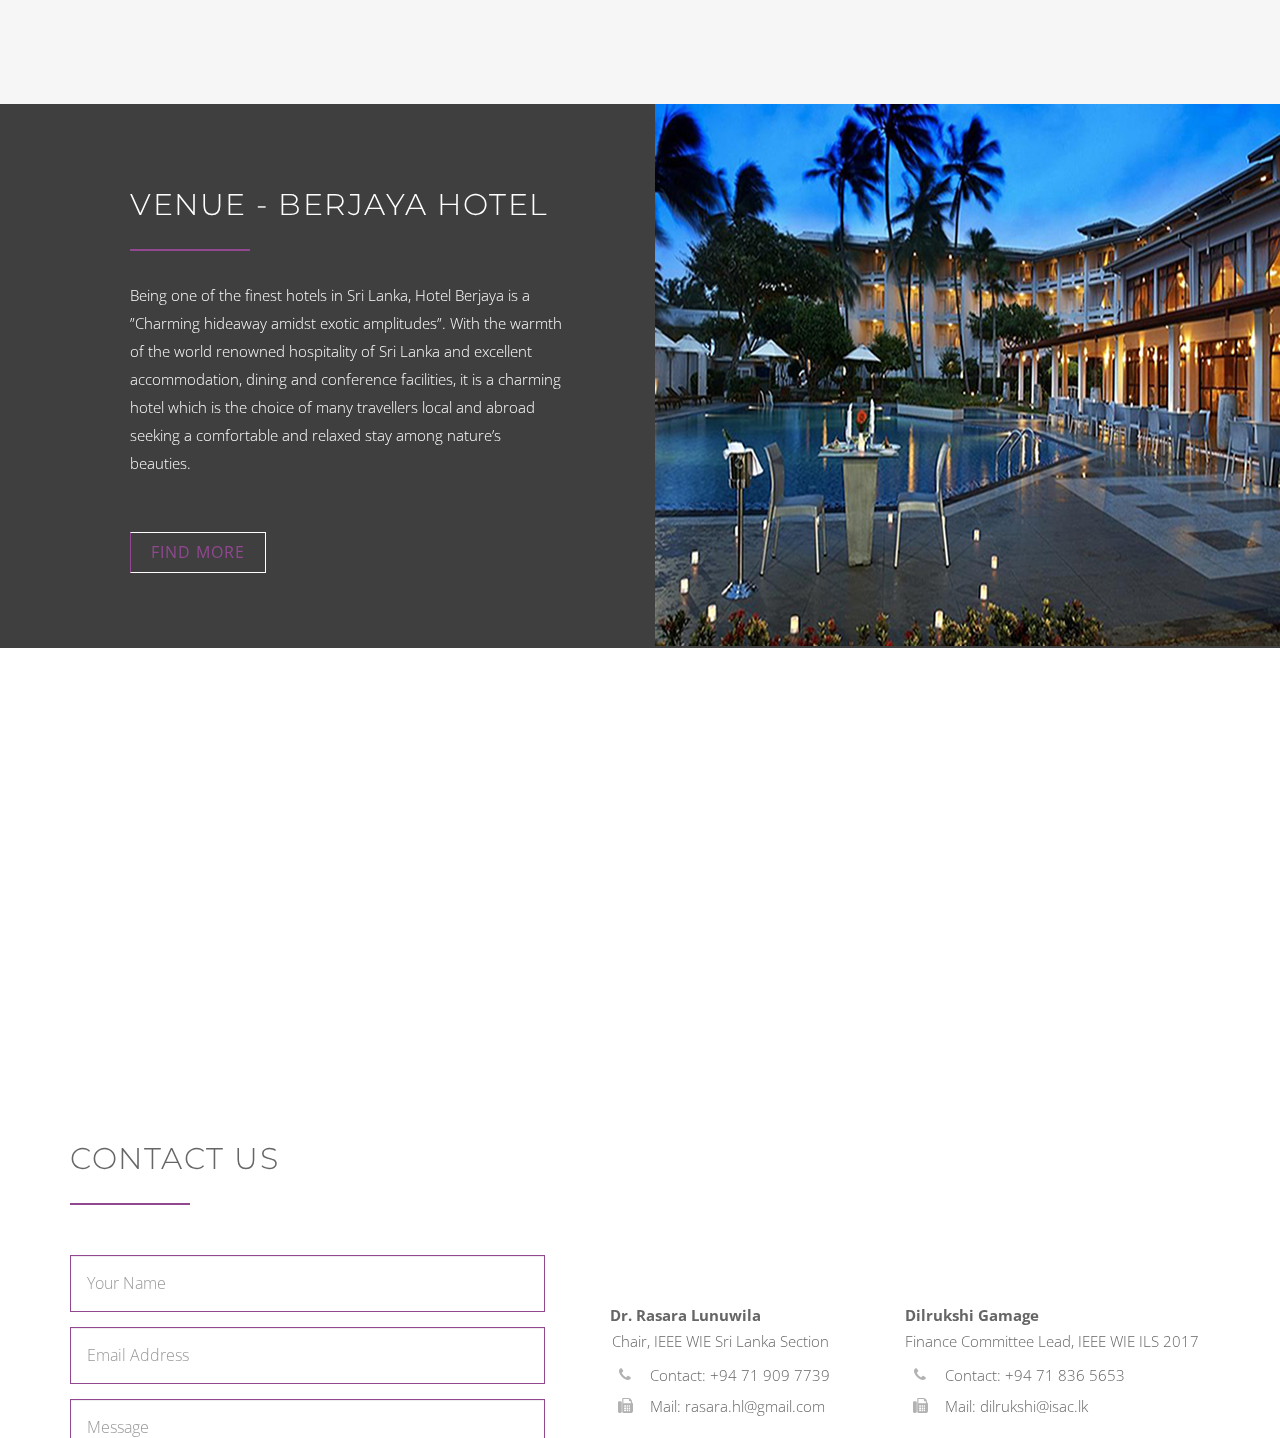
==== commit de0ca46d: "FAQ fix" ====
--- a/image-bg/style-3/index.html
+++ b/image-bg/style-3/index.html
@@ -1655,21 +1655,19 @@
         ================================== -->
 
 
-        <!-- Start: Collapse Area
+        <!-- Start: Collapse Area 
         ==================================-->
-        <section class="collapse-area" id="collapse-area">
+        <section class="collapse-area" id="collapse-area"> 
             <div class="container">
                 <div class="row section-separator">
-
+                    
                     <!-- Start: Section Header -->
                     <div class="section-header col-md-8 col-md-offset-2">
-
+                    
                         <h2 class="section-heading">Frequently Asked Questions</h2>
-
+                        
                     </div>
                     <!-- End: Section Header -->
-
-
                     <!-- Start: Collapse Area Inner  -->
                     <div class="collapse-inner col-sm-12 col-md-offset-2 col-md-8">
                         <!--  Start: Collapse-tab  -->
@@ -1683,7 +1681,7 @@
 
                                             <!-- Tab-1 Title Goes Here  -->
                                             <a data-toggle="collapse" data-parent="#accordion" href="#collapseOne" class="">
-                                                Who can participate in the WIE International Leadership Summit 2017 – Sri Lanka?
+                                                Who can participate in the WIE ILS 2017 – Sri Lanka?
                                                 <span class="collapse-icon"><i class="fa fa-angle-down"></i></span>
                                             </a>
 
@@ -1772,21 +1770,21 @@
                                     </div>
                                 </div>
                                 <!-- End: Tab-4 -->
-
-								<!-- Start: Tab-5 -->
+                                
+                                <!-- Start: Tab-5 -->
                                 <div class="panel panel-default" id="panel5">
                                     <div class="panel-heading">
                                         <h4 class="panel-title">
 
                                             <!-- Tab-5 Title Goes Here  -->
-                                            <a data-toggle="collapse" data-parent="#accordion" href="#collapseOne" class="">
-                                                When will be the registrations open?
+                                            <a data-toggle="collapse" data-parent="#accordion" href="#collapseFive" class="collapsed">
+                                                When will be the registrations open? 
                                                 <span class="collapse-icon"><i class="fa fa-angle-down"></i></span>
                                             </a>
 
                                         </h4>
                                     </div>
-                                    <div id="collapseOne" class="panel-collapse collapse in">
+                                    <div id="collapseFive" class="panel-collapse collapse">
 
                                         <!-- Tab-5 Detail Goes Here  -->
                                         <div class="panel-body">
@@ -1796,49 +1794,69 @@
                                     </div>
                                 </div>
                                 <!-- End: Tab-5 -->
-
-								<!-- Start: Tab-6 -->
+                                
+                                <!-- Start: Tab-6 -->
                                 <div class="panel panel-default" id="panel6">
                                     <div class="panel-heading">
                                         <h4 class="panel-title">
 
                                             <!-- Tab-6 Title Goes Here  -->
-                                            <a data-toggle="collapse" data-parent="#accordion" href="#collapseOne" class="">
+                                            <a data-toggle="collapse" data-parent="#accordion" href="#collapseSix" class="collapsed">
                                                 Is it only open for IEEE members?
                                                 <span class="collapse-icon"><i class="fa fa-angle-down"></i></span>
                                             </a>
 
                                         </h4>
                                     </div>
-                                    <div id="collapseOne" class="panel-collapse collapse in">
+                                    <div id="collapseSix" class="panel-collapse collapse">
 
                                         <!-- Tab-6 Detail Goes Here  -->
                                         <div class="panel-body">
                                             No. The Summit is not only limited to IEEE members. Anybody even without an IEEE membership also can join the Summit if they are interested. We have separate registration categories for non-IEEE members as well.
-											<br>
-											If you are a local delegate, you can select if it is non-IEEE student or non-IEEE industry. For international delegates, students and industry professionals/academia who are not affiliated to IEEE can register under non-IEEE international category.
-
+                                            <br>
+                                            If you are a local delegate, you can select if it is non-IEEE student or non-IEEE industry. For international delegates, students and industry professionals/academia who are not affiliated to IEEE can register under non-IEEE international category.
                                         </div>
 
                                     </div>
                                 </div>
                                 <!-- End: Tab-6 -->
-
-                            </div>
+                                
+                                <!-- Start: Tab-7 -->
+                                <div class="panel panel-default" id="panel7">
+                                    <div class="panel-heading">
+                                        <h4 class="panel-title">
+
+                                            <!-- Tab-6 Title Goes Here  -->
+                                            <a data-toggle="collapse" data-parent="#accordion" href="#collapseSeven" class="collapsed">
+                                                When will be the registrations open? 
+                                                <span class="collapse-icon"><i class="fa fa-angle-down"></i></span>
+                                            </a>
+
+                                        </h4>
+                                    </div>
+                                    <div id="collapseSeven" class="panel-collapse collapse">
+
+                                        <!-- Tab-6 Detail Goes Here  -->
+                                        <div class="panel-body">
+                                            We will open up the <strong>early bird registrations on 10th June 2017</strong> for both international and local delegates. It will be opened until 31st July or earlier depending on the availability. Normal registrations will then be opened until late September depending on the availability of the seats. Do keep in touch with us! Register yourselves soon without waiting until the last minute!
+                                        </div>
+                                    </div>
+                                </div>
+                                <!-- End: Tab-7 -->
+                                                                                        
+                            </div> 
                             <!-- End: .panel-group  -->
                         </div>
                         <!--  End: .collapse-tab  -->
 
                     </div>
                     <!-- End: Collapse Area Inner  -->
-
-
-                </div>
+                </div> 
                 <!-- End: .row  -->
-            </div>
+            </div> 
             <!-- End: .container  -->
-        </section>
-        <!-- End: Collapse Area
+        </section> 
+        <!-- End: Collapse Area 
         ==============================-->
 
 
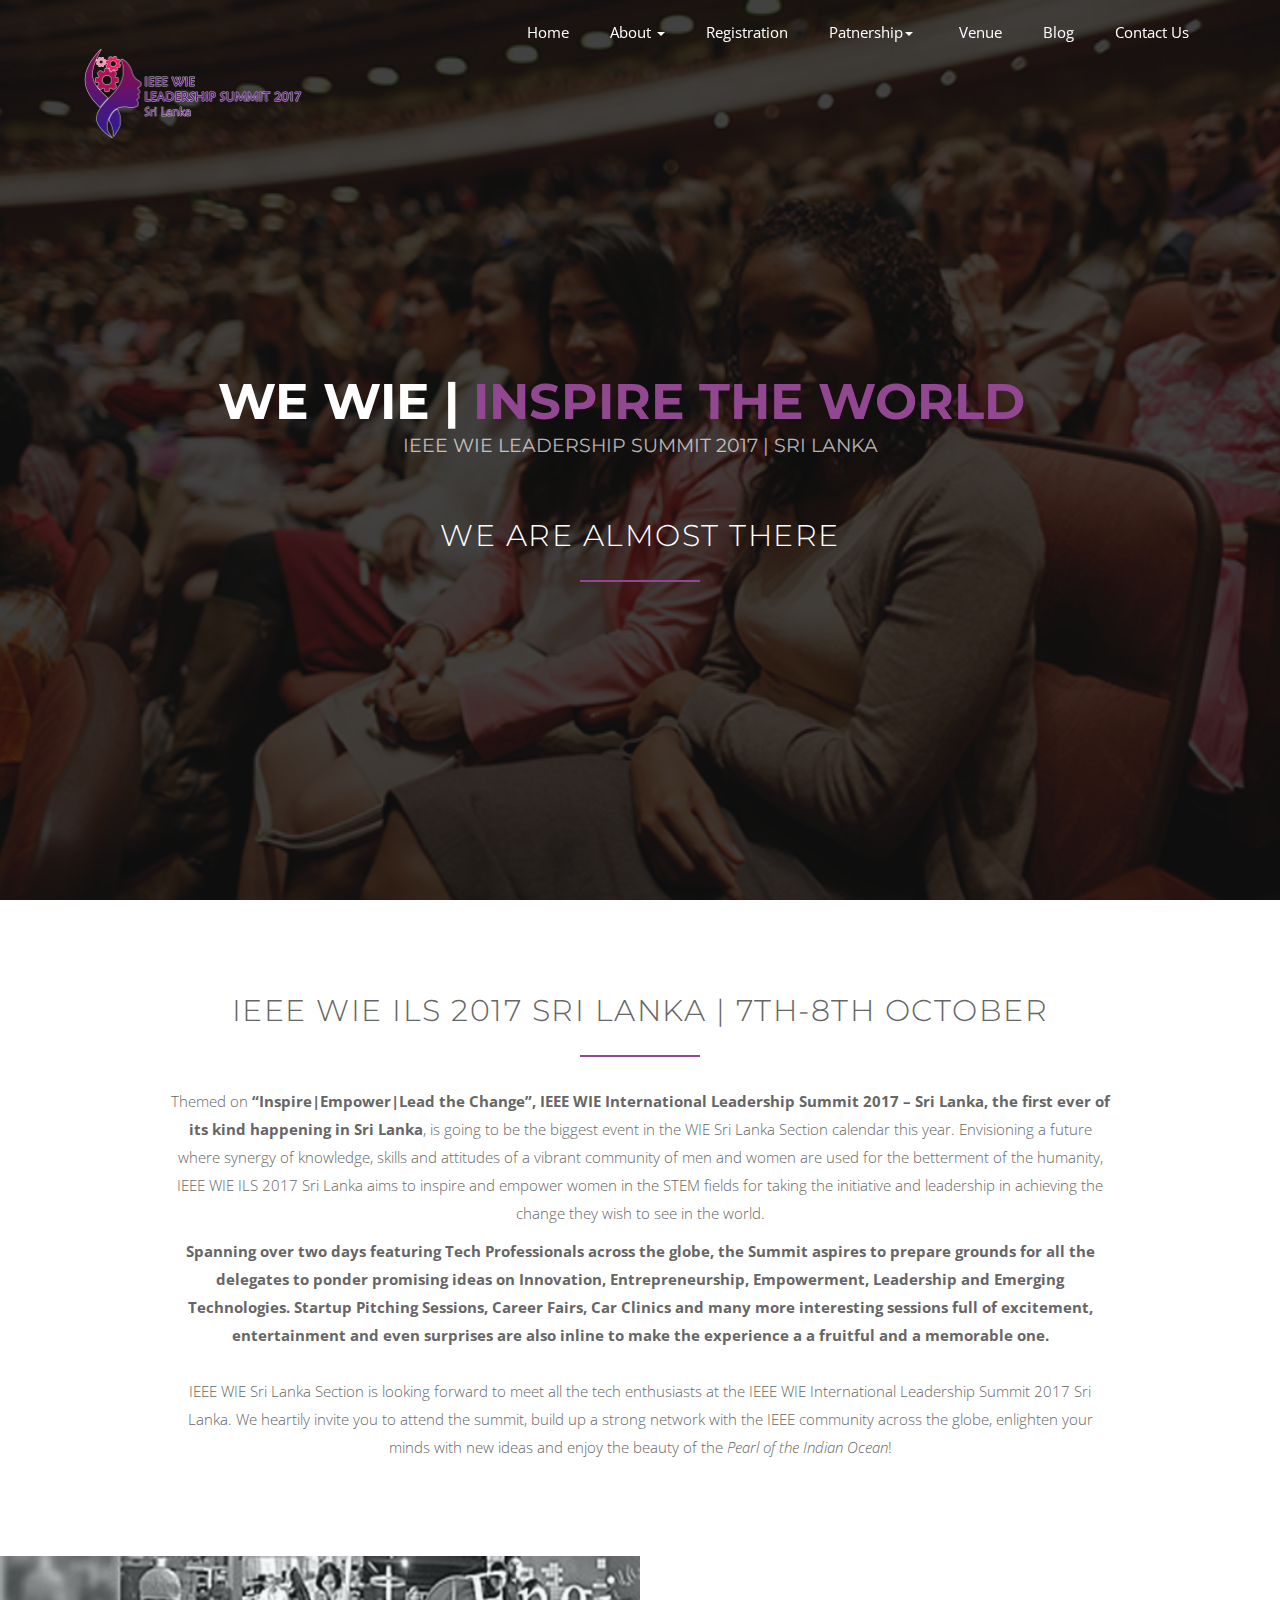
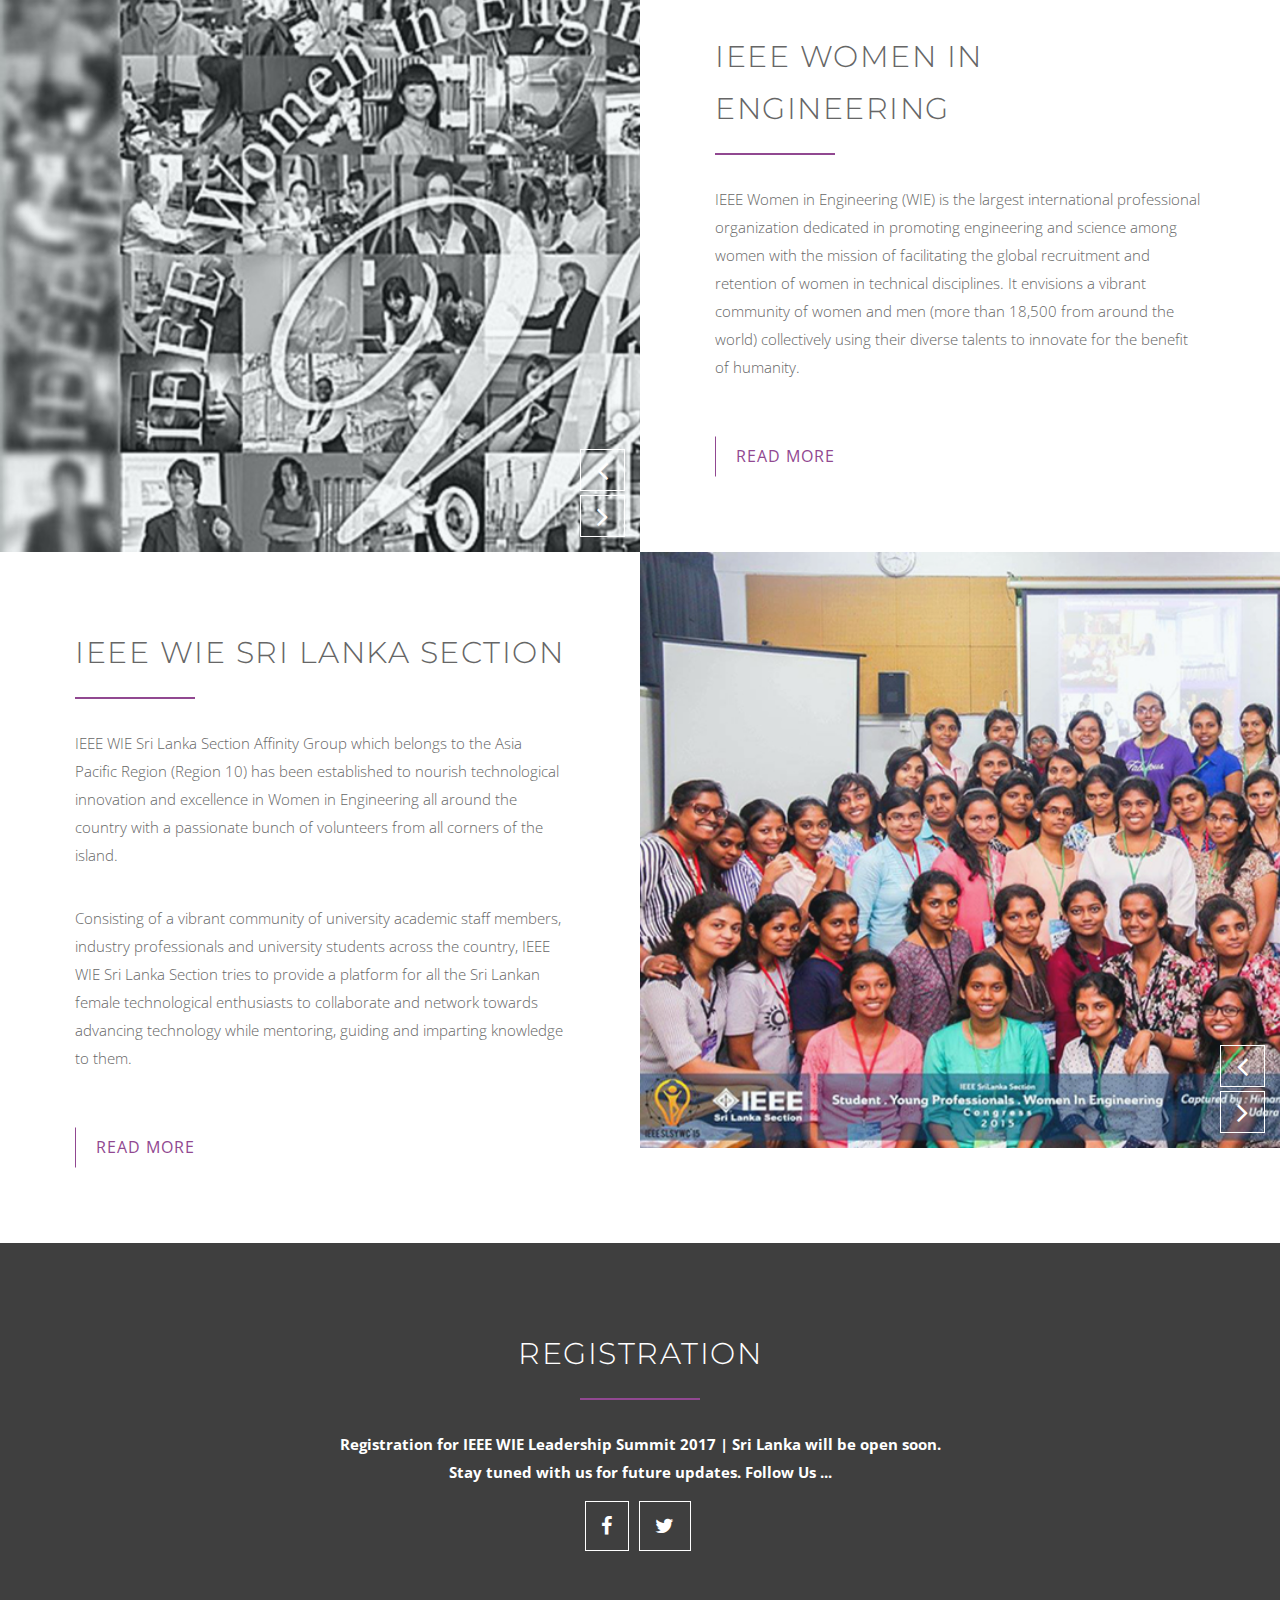
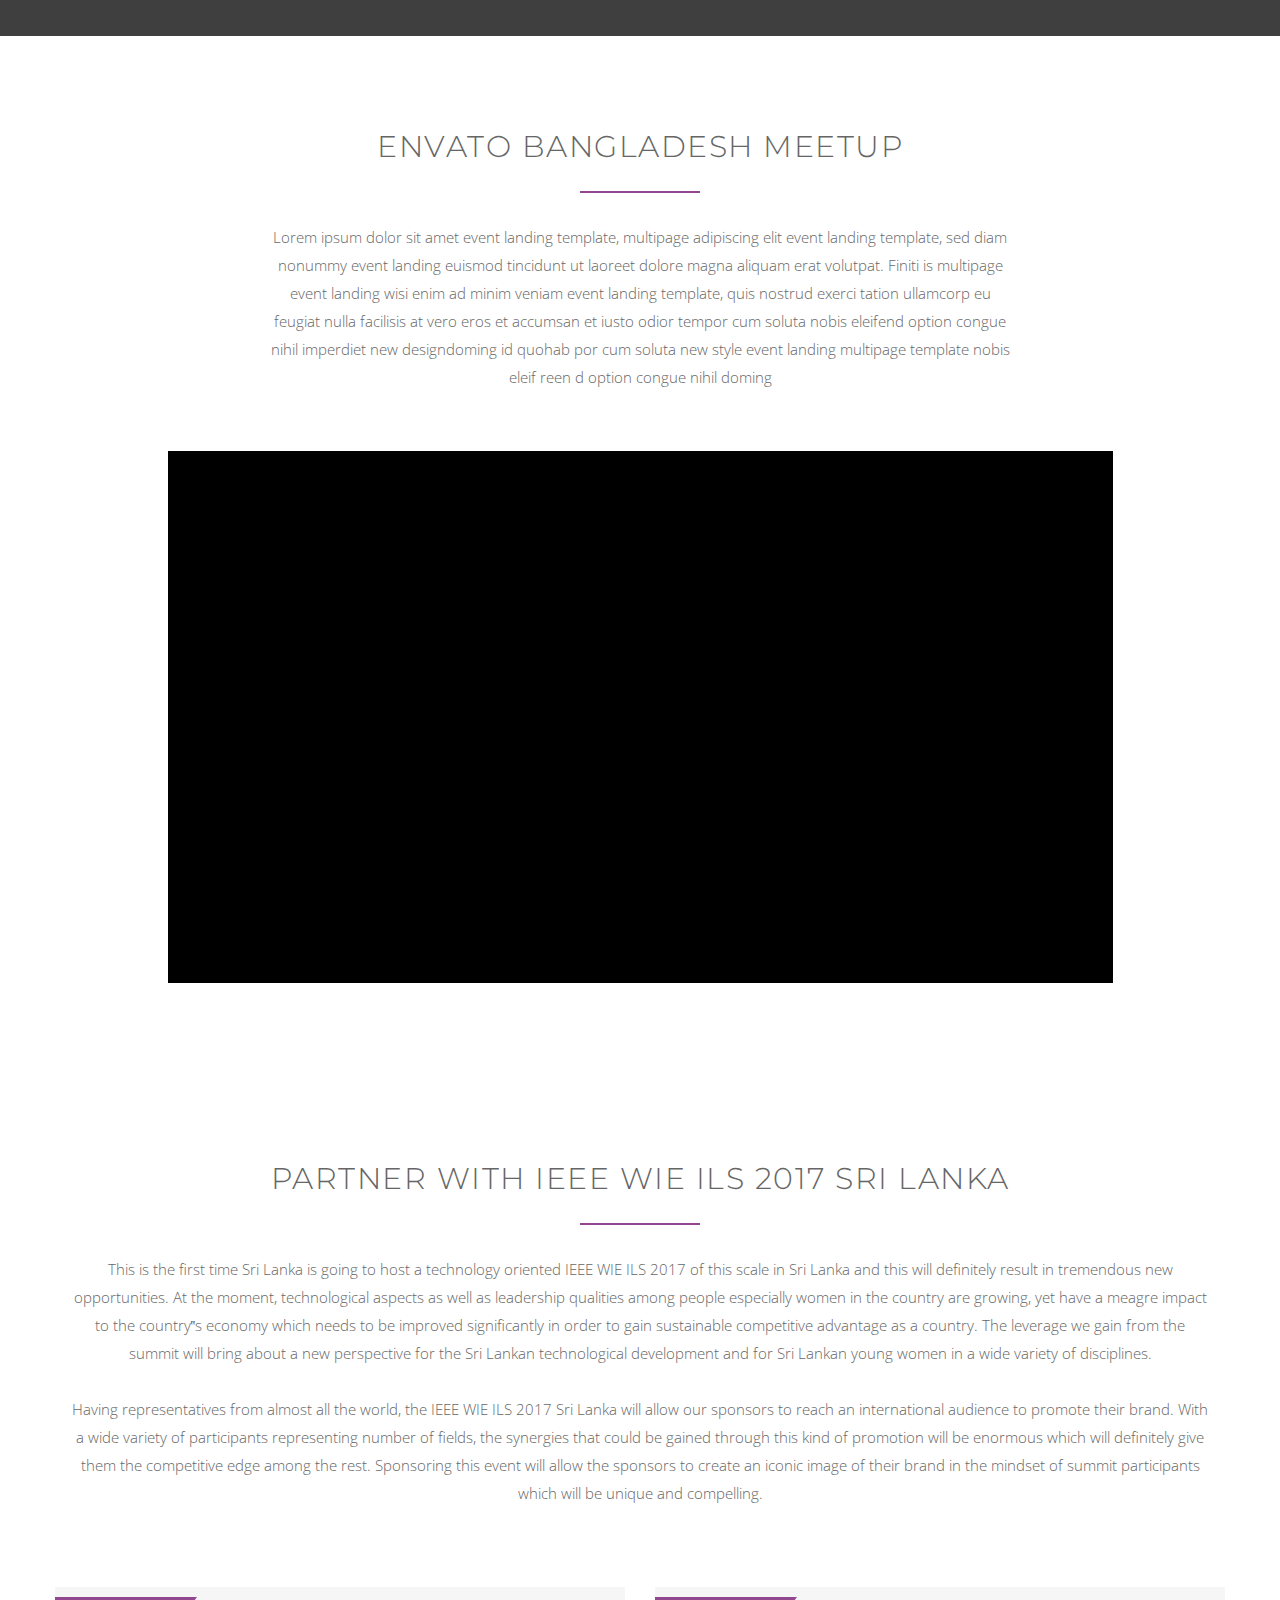
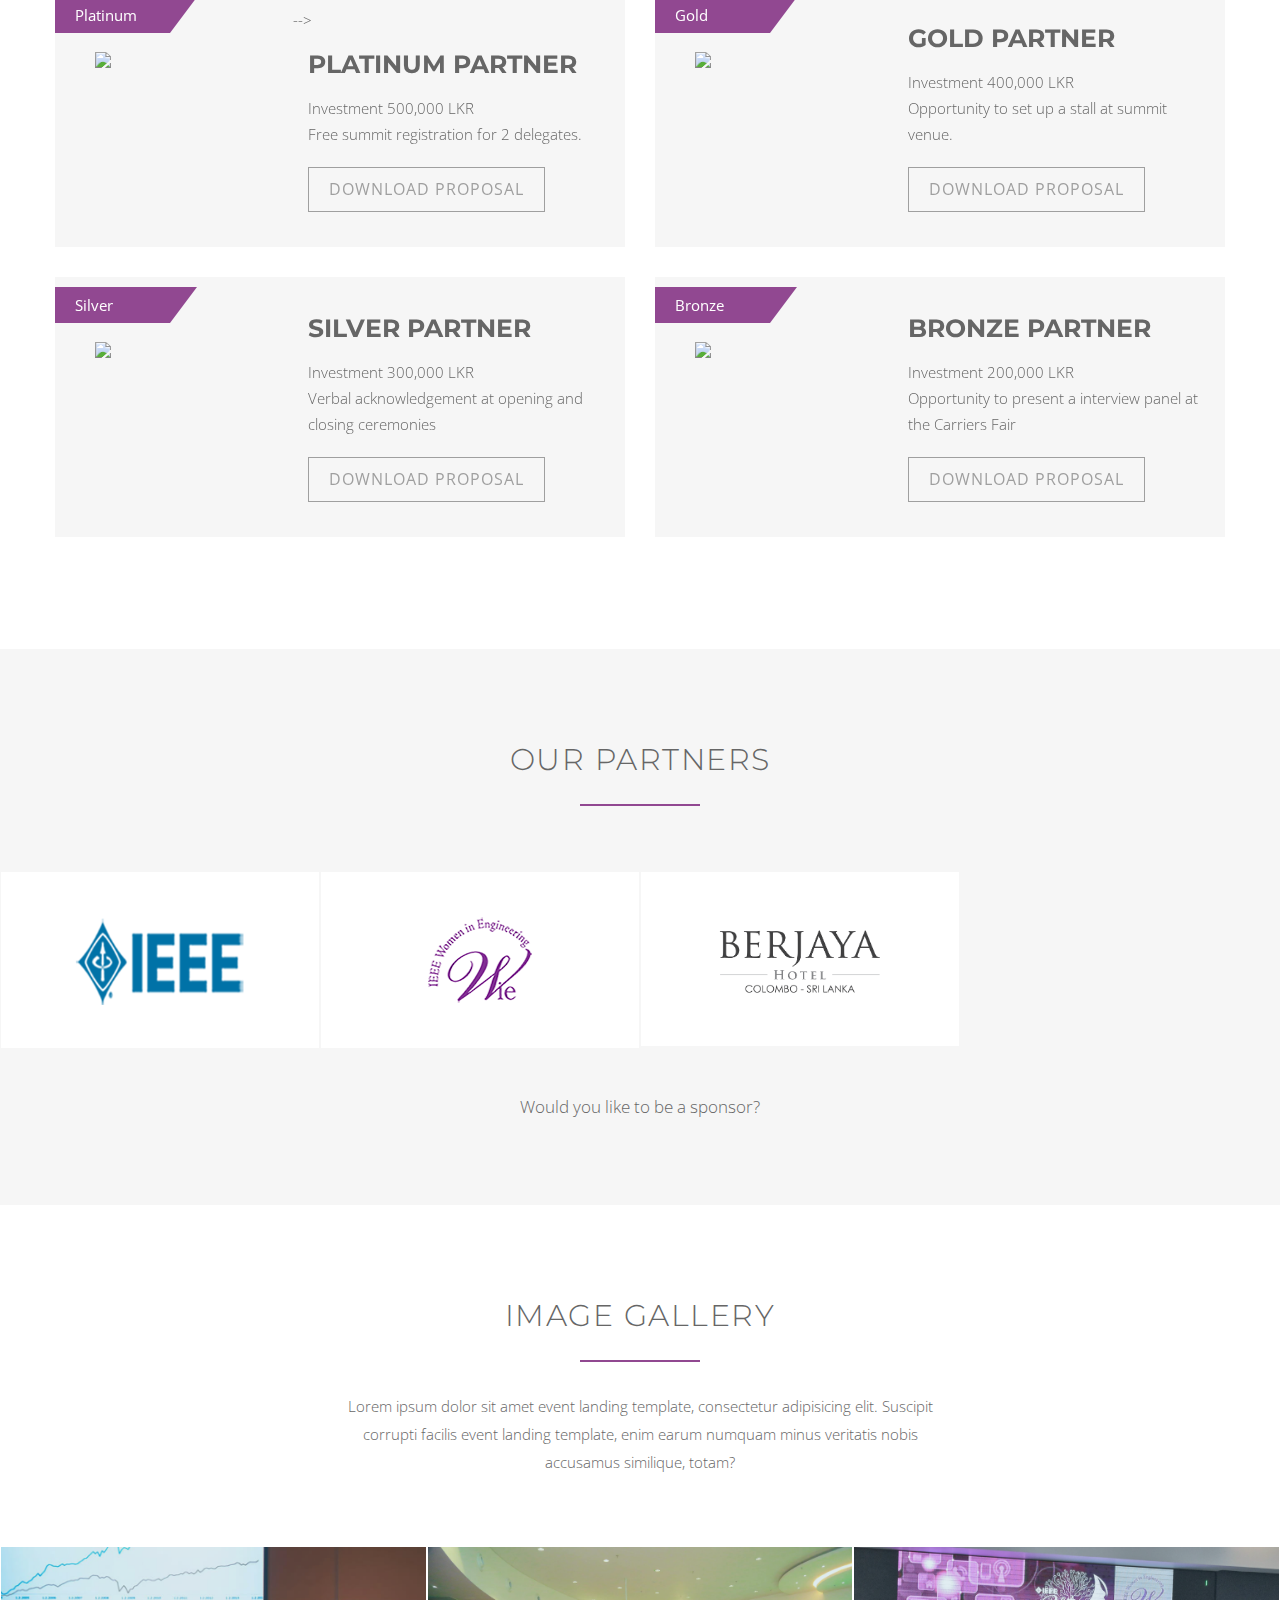
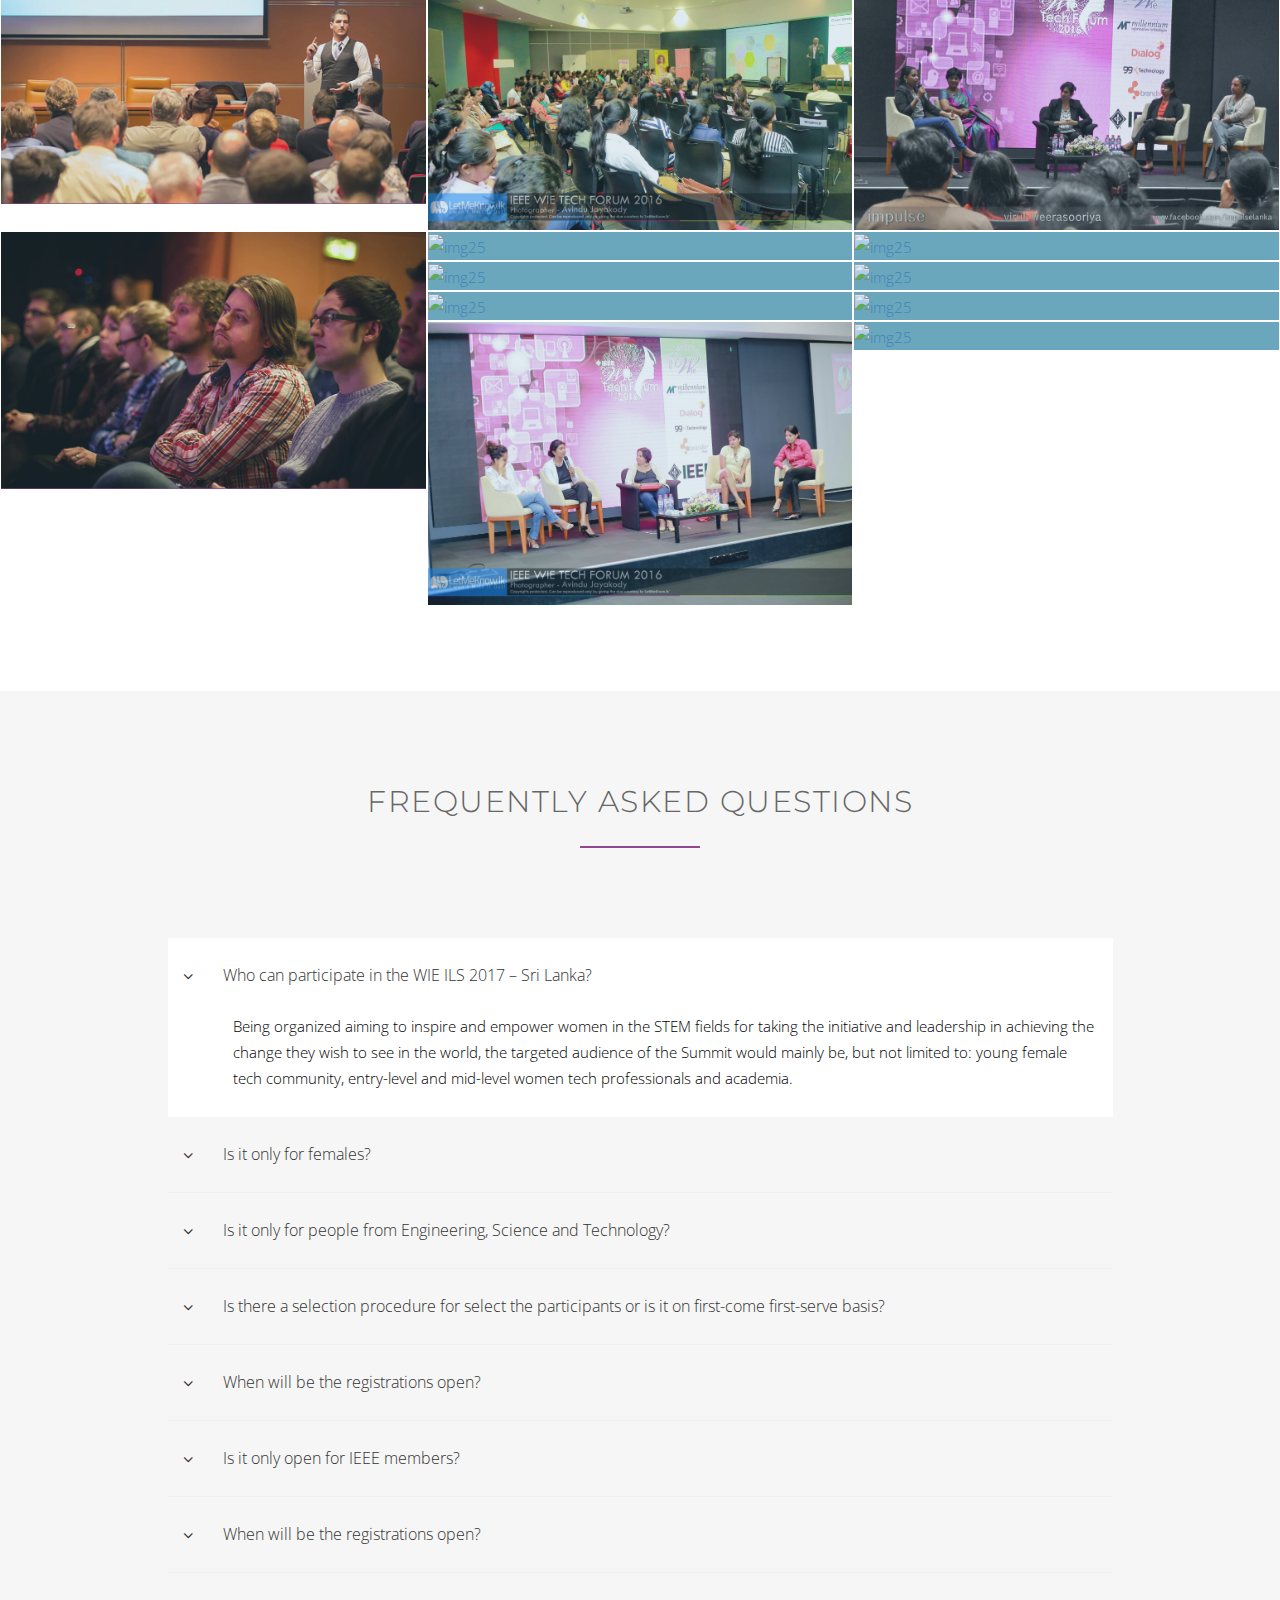
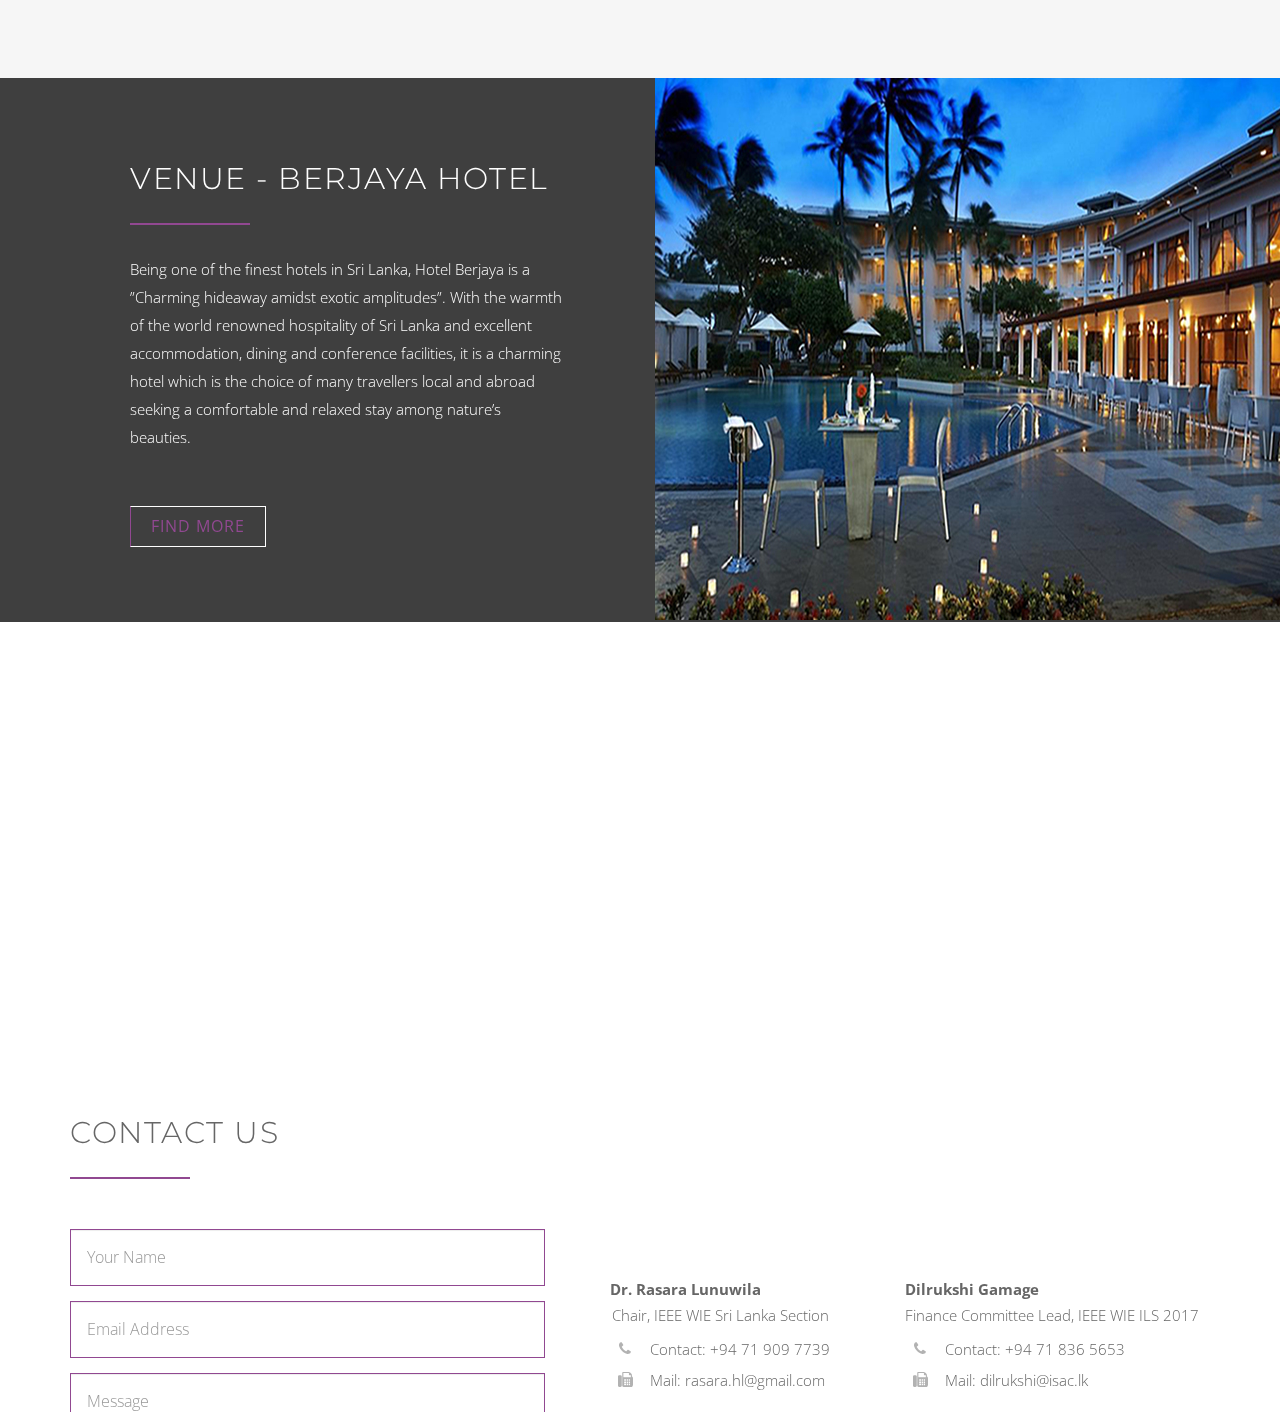
==== commit 1a54416d: "Fix faq alignment" ====
--- a/image-bg/style-3/index.html
+++ b/image-bg/style-3/index.html
@@ -1669,7 +1669,7 @@
                     </div>
                     <!-- End: Section Header -->
                     <!-- Start: Collapse Area Inner  -->
-                    <div class="collapse-inner col-sm-12 col-md-offset-2 col-md-8">
+                    <div class="collapse-inner col-sm-12 col-md-offset-1 col-md-10">
                         <!--  Start: Collapse-tab  -->
                         <div class="collapse-tab wow fadeInDown">
                             <div class="panel-group" id="accordion">
